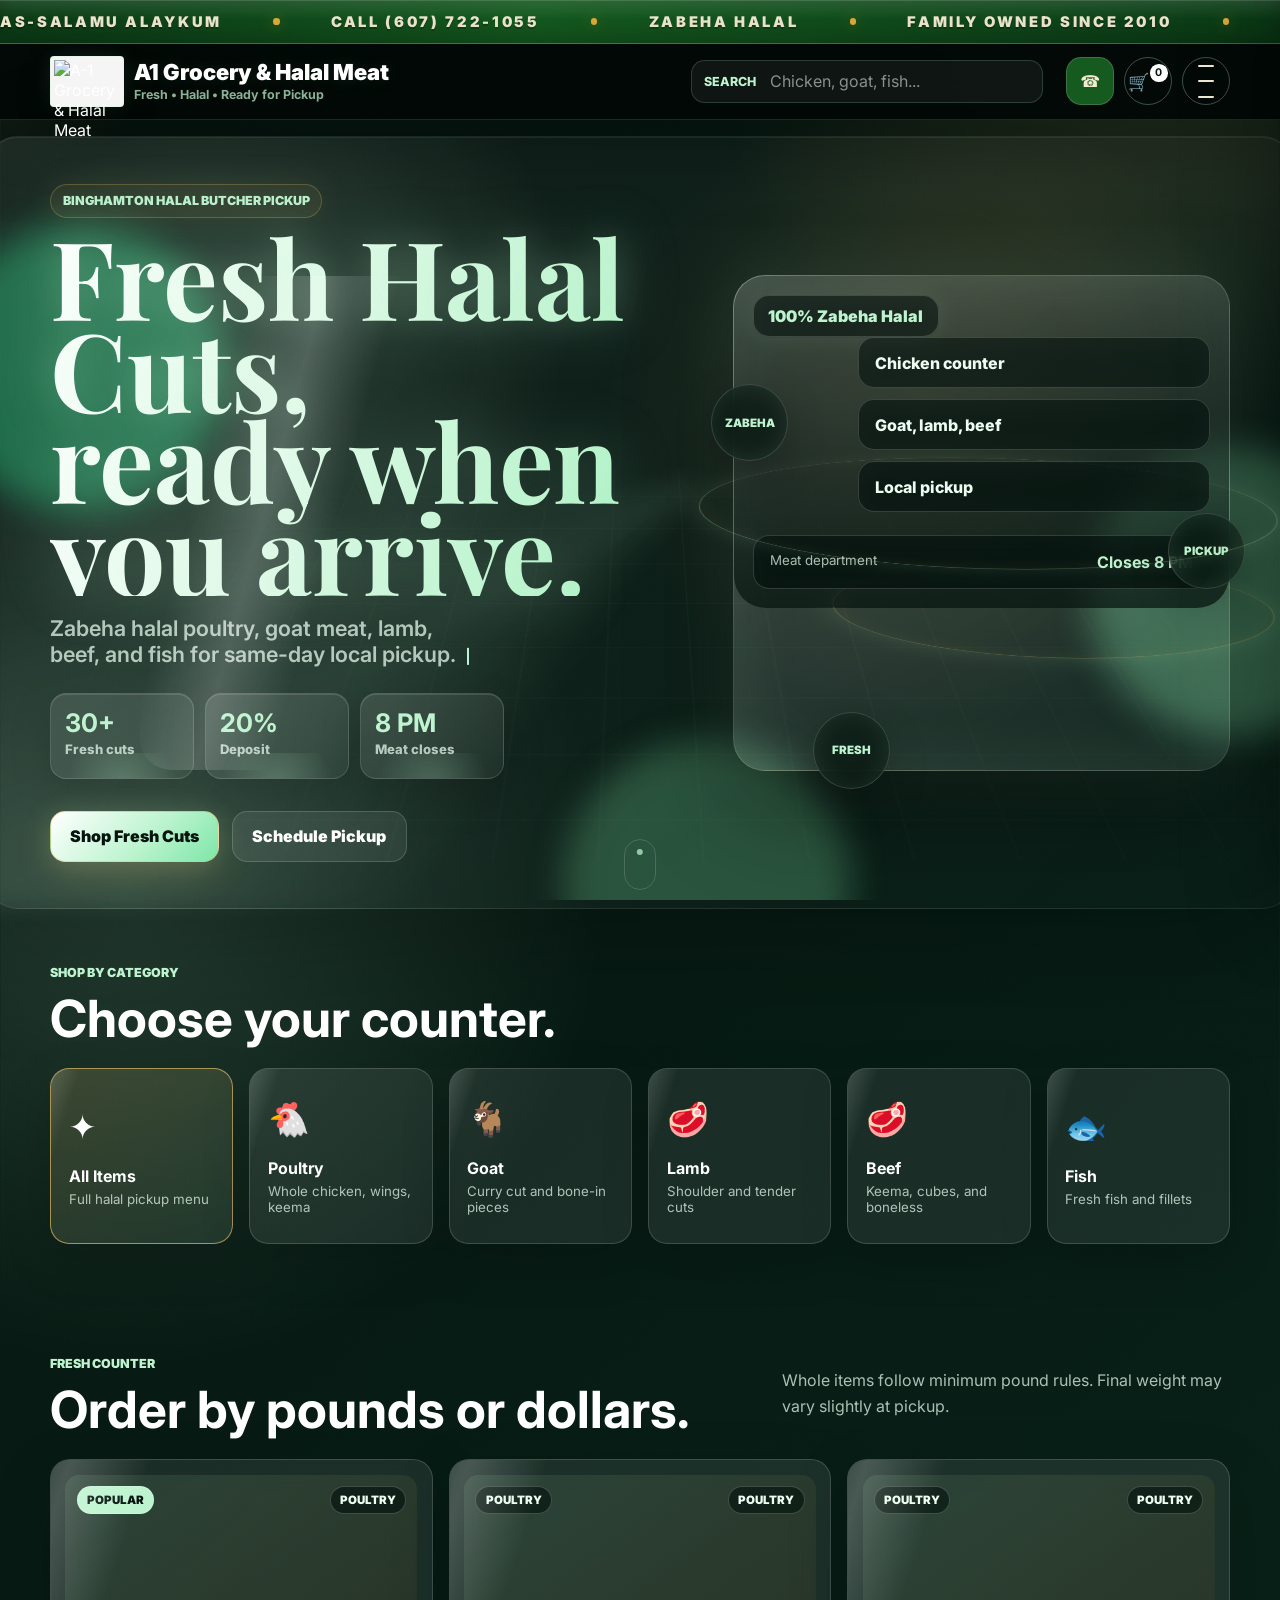
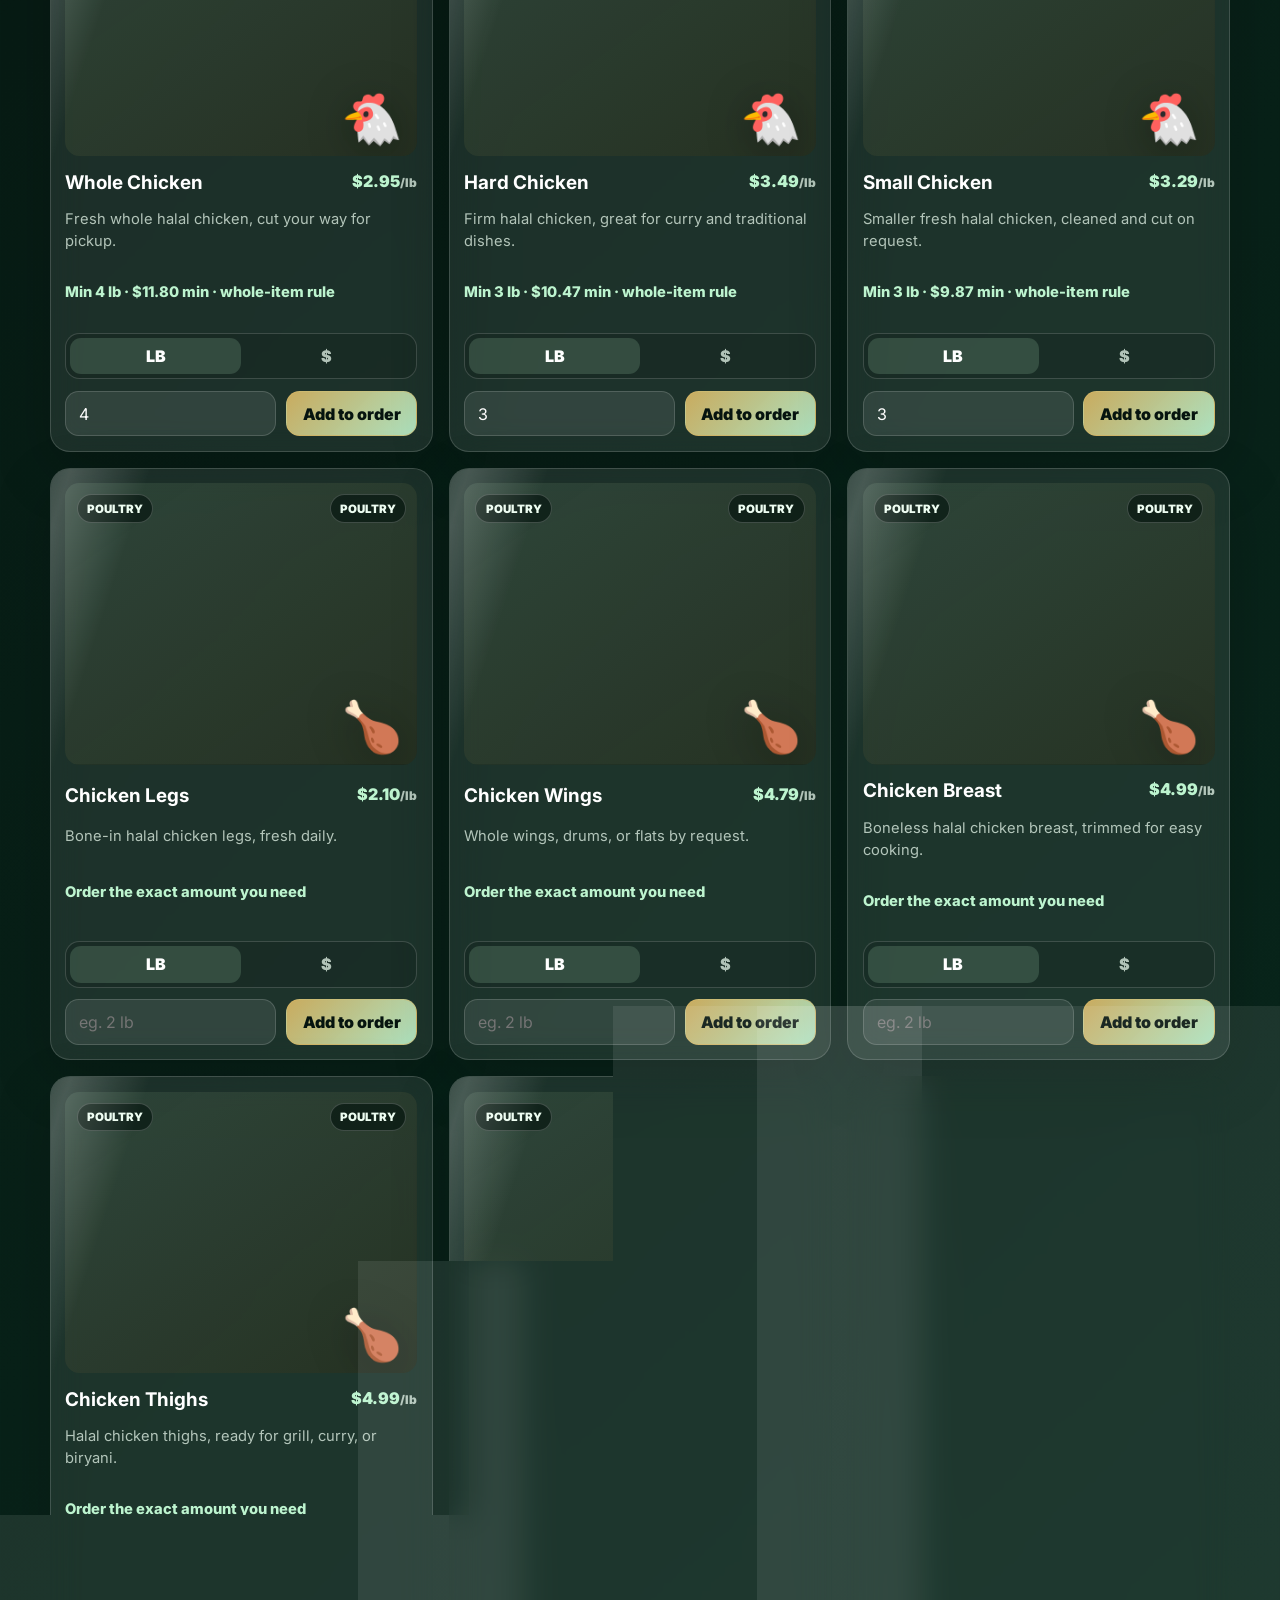
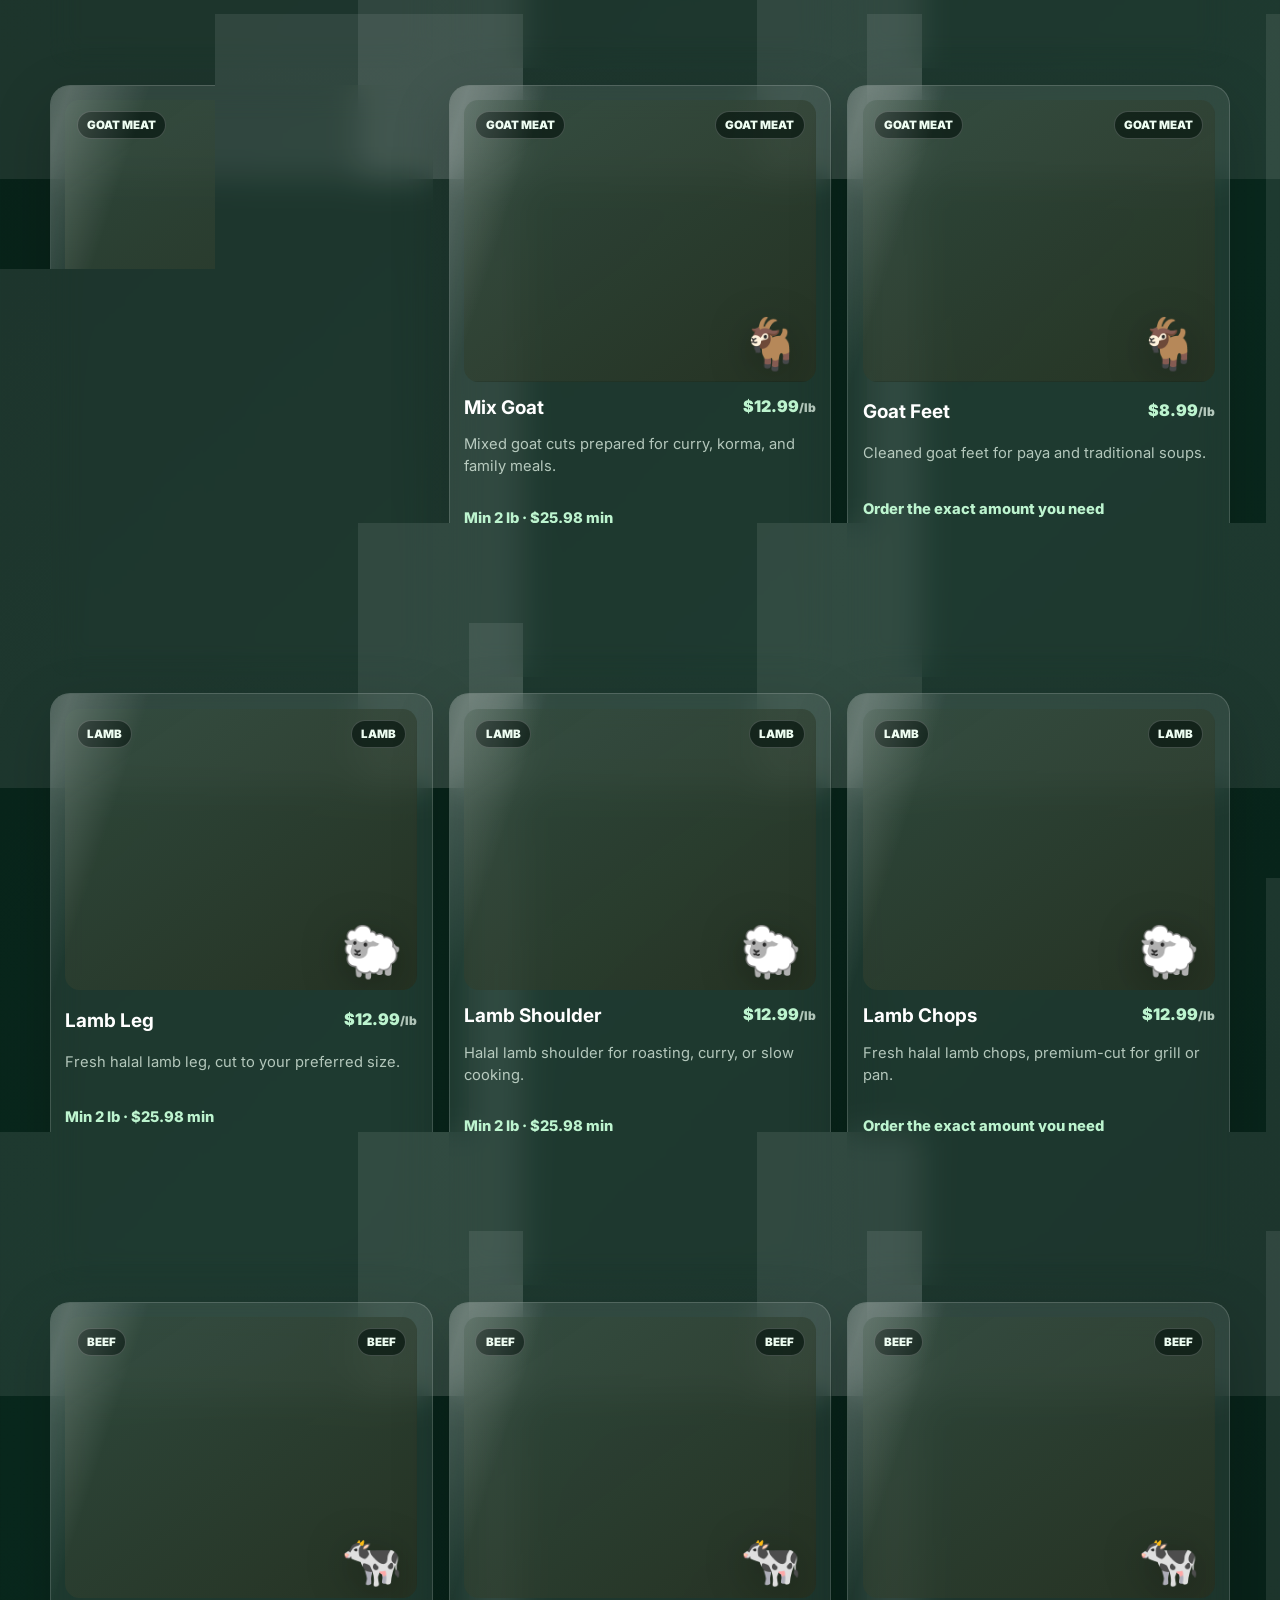
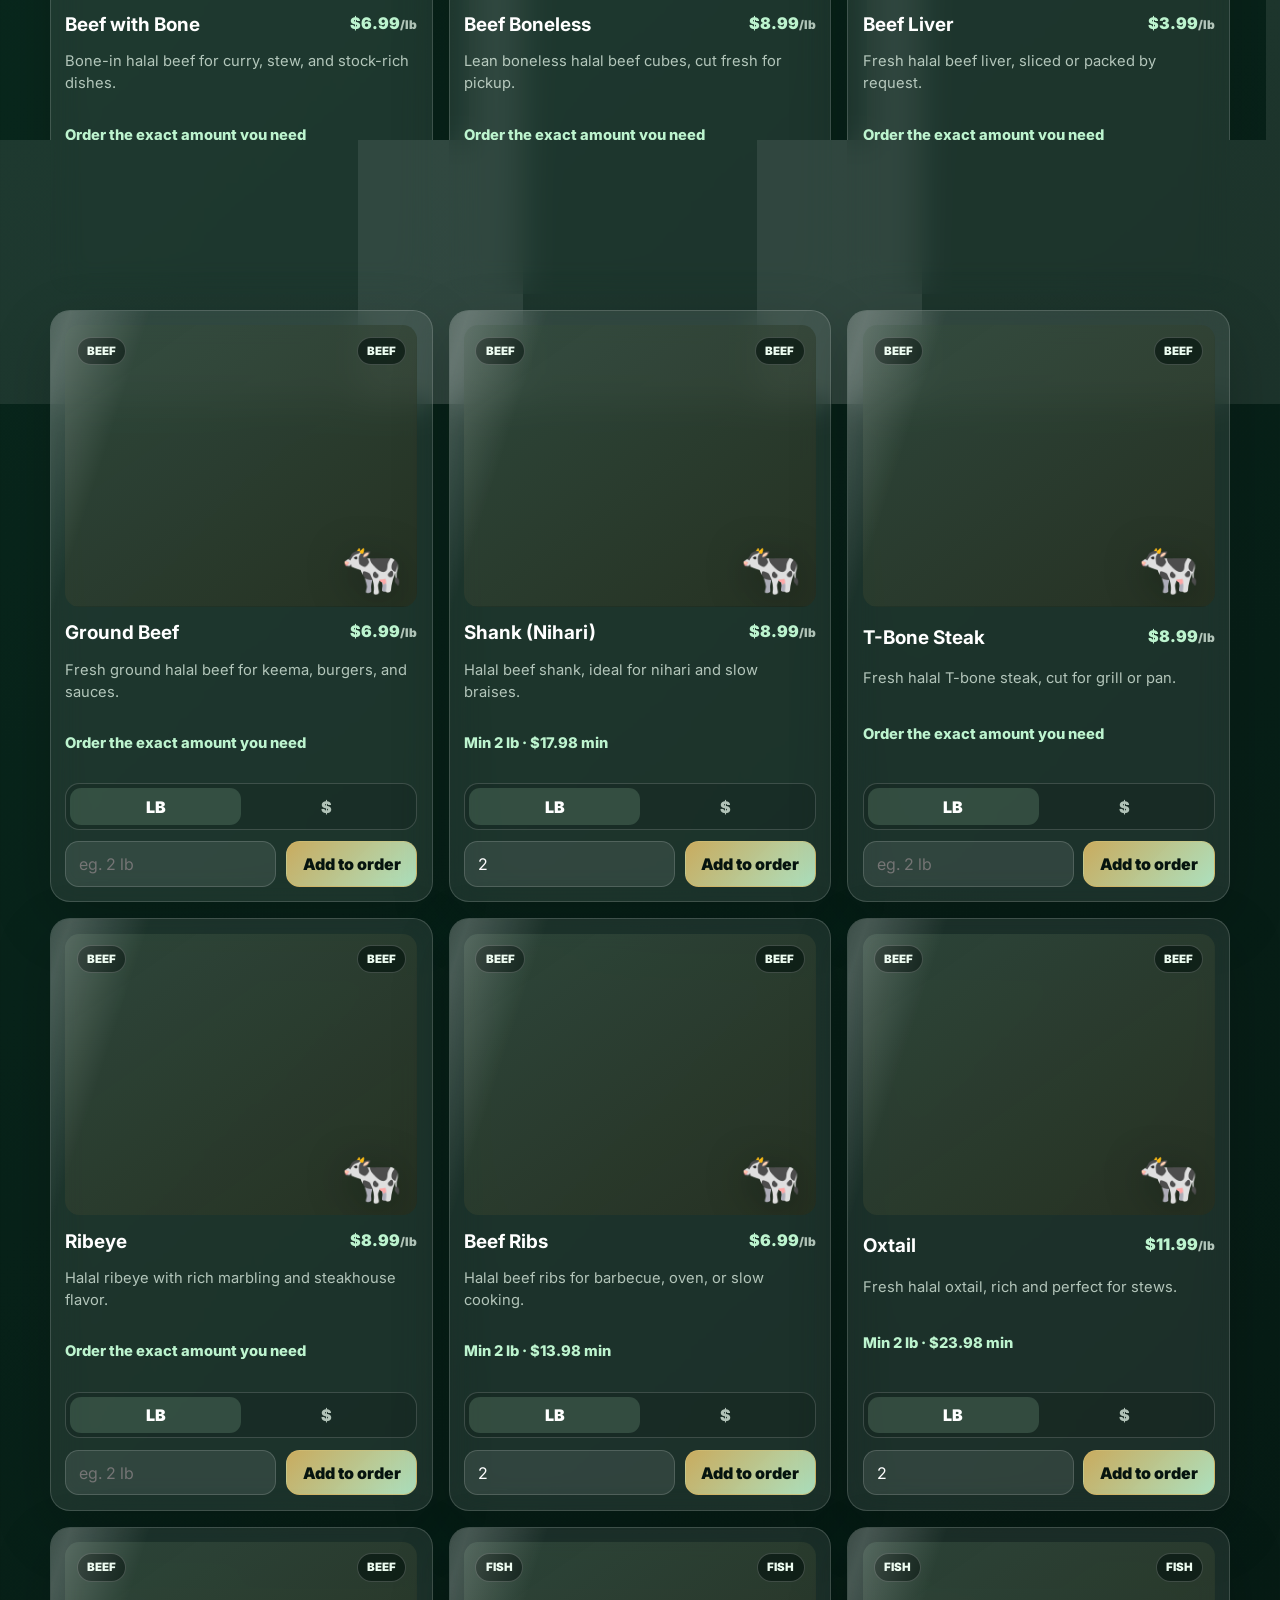
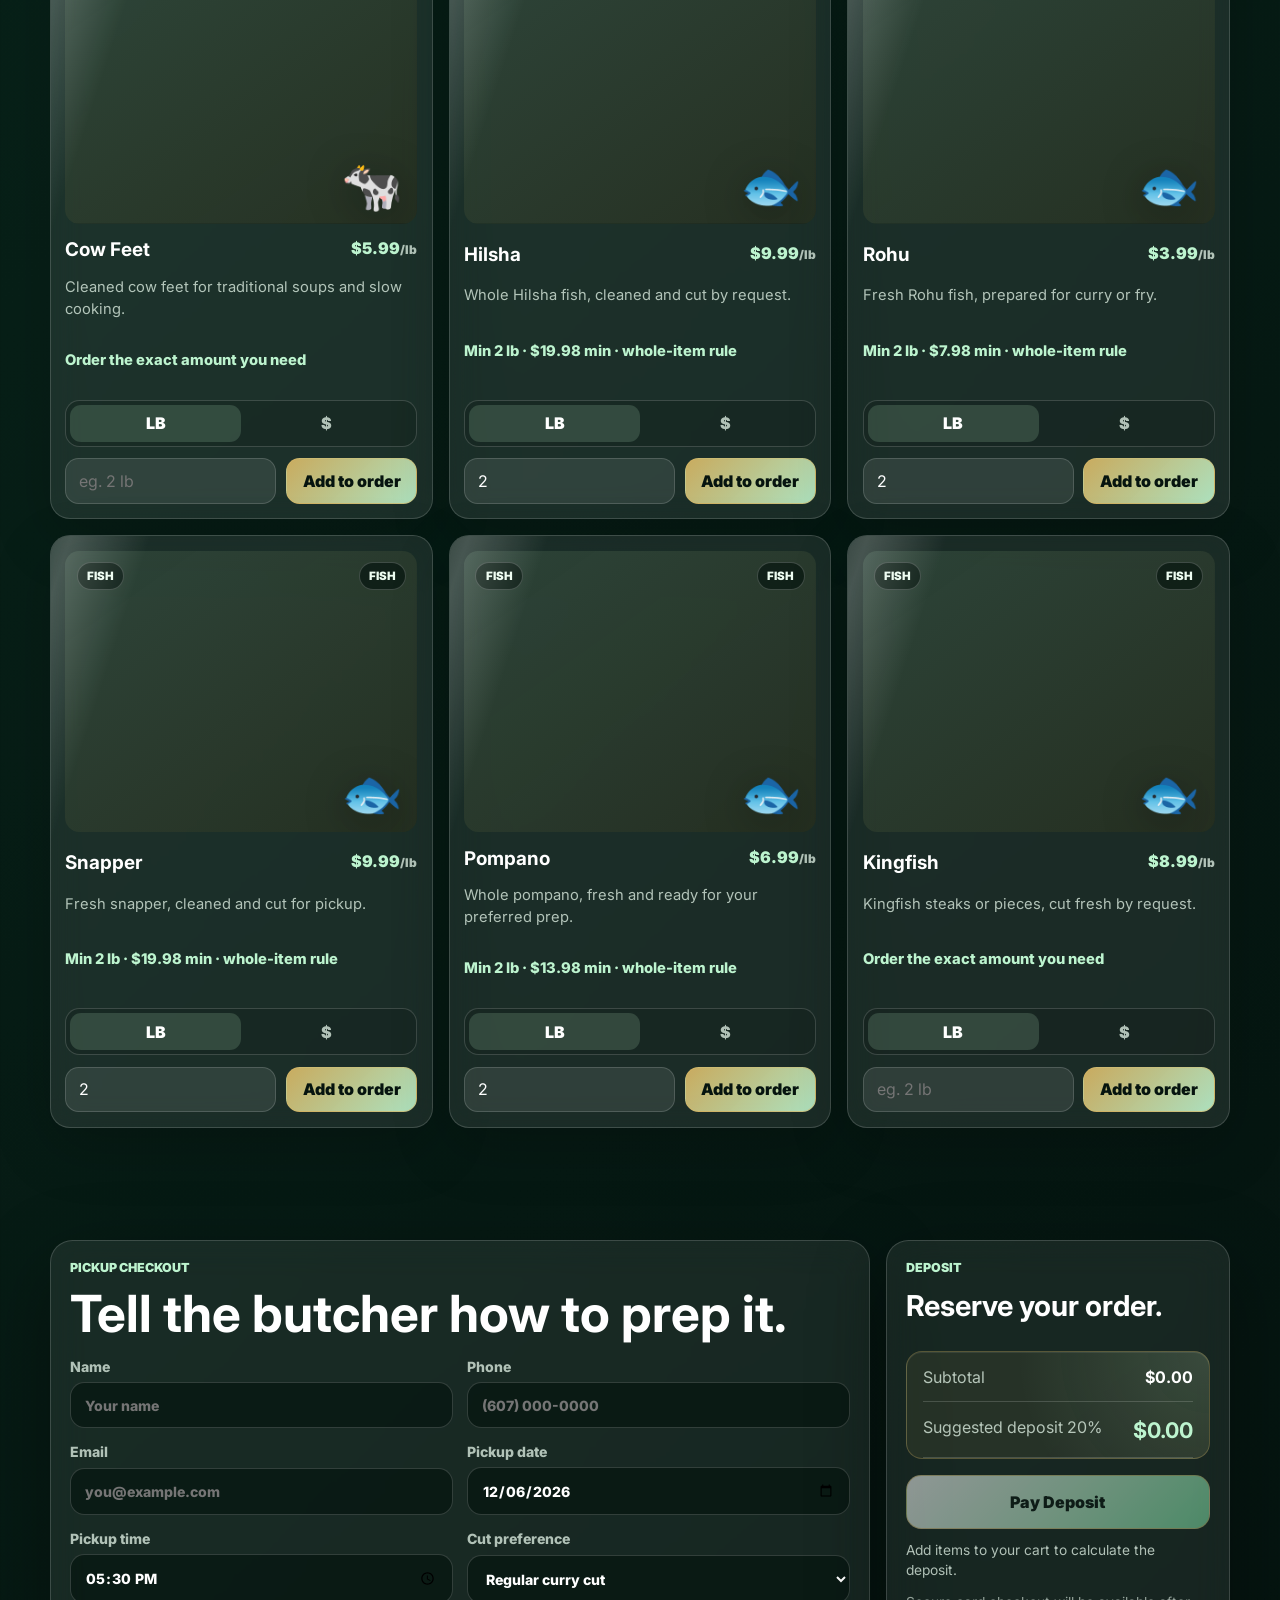
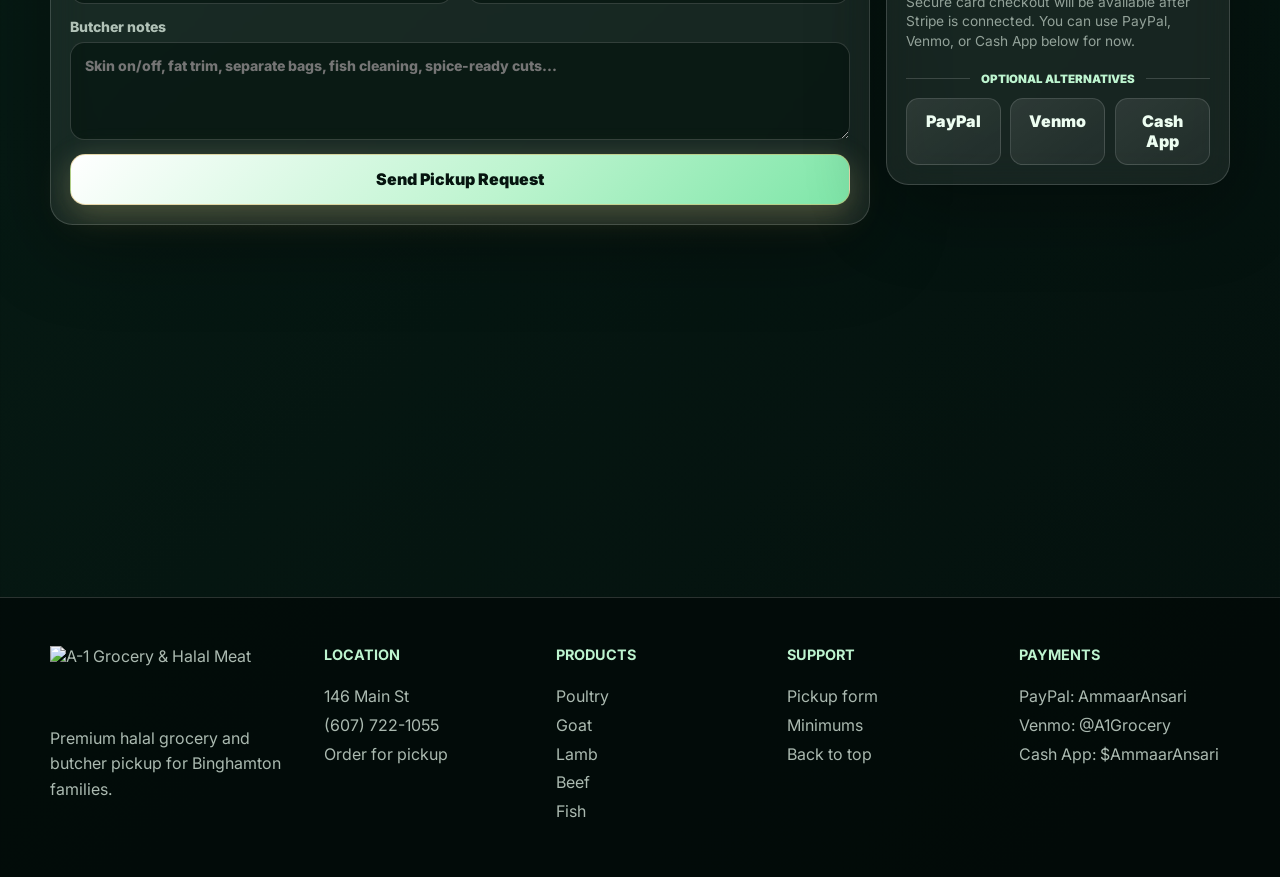
==== index.html @ 25a8d649 "Add files via upload" ====
<!DOCTYPE html>
<html lang="en">
<head>
  <meta charset="UTF-8">
  <meta name="viewport" content="width=device-width, initial-scale=1.0">
  <title>A1 Grocery & Halal Meat | Halal Meat & Grocery Pickup in Binghamton, NY</title>
  <meta name="description" content="Order halal chicken, goat, lamb, beef, and fish by pound or dollar amount for local pickup at A1 Grocery & Halal Meat in Binghamton, NY.">
  <meta name="keywords" content="A1 Grocery, A1 Halal Meat, halal meat Binghamton, halal grocery Binghamton, zabeha halal, halal chicken, goat meat, lamb, beef, fish pickup, 146 Main St Binghamton">
  <meta name="author" content="A1 Grocery & Halal Meat">
  <meta name="theme-color" content="#06140f">
  <meta property="og:type" content="website">
  <meta property="og:title" content="A1 Grocery & Halal Meat">
  <meta property="og:description" content="Fresh Zabeha halal poultry, goat, lamb, beef, and fish for local pickup in Binghamton, NY.">
  <meta property="og:image" content="images/a1-logo.svg">
  <meta property="og:locale" content="en_US">
  <meta name="twitter:card" content="summary_large_image">
  <meta name="twitter:title" content="A1 Grocery & Halal Meat">
  <meta name="twitter:description" content="Order fresh halal meat and grocery items for pickup in Binghamton, NY.">
  <link rel="icon" href="images/a1-logo.svg" type="image/svg+xml">
  <link rel="preconnect" href="https://fonts.googleapis.com">
  <link rel="preconnect" href="https://fonts.gstatic.com" crossorigin>
  <link href="https://fonts.googleapis.com/css2?family=Inter:wght@400;500;600;700;800;900&family=Playfair+Display:wght@700;800;900&display=swap" rel="stylesheet">
  <link rel="stylesheet" href="style.css">
  <script type="application/ld+json">
    {
      "@context": "https://schema.org",
      "@type": "GroceryStore",
      "name": "A1 Grocery & Halal Meat",
      "description": "Halal grocery and meat store offering poultry, goat, lamb, beef, and fish for local pickup.",
      "telephone": "+1-607-722-1055",
      "address": {
        "@type": "PostalAddress",
        "streetAddress": "146 Main St",
        "addressLocality": "Binghamton",
        "addressRegion": "NY",
        "postalCode": "13905",
        "addressCountry": "US"
      },
      "openingHours": "Mo-Su 11:00-21:00",
      "paymentAccepted": "Cash, PayPal, Venmo, Cash App",
      "servesCuisine": "Halal"
    }
  </script>
</head>
<body>
  <div class="cursor-glow" aria-hidden="true"></div>
  <div class="spark-field" aria-hidden="true"></div>
  <div class="ambient" aria-hidden="true">
    <span class="orb orb-one"></span>
    <span class="orb orb-two"></span>
    <span class="orb orb-three"></span>
  </div>

  <div class="top-bars">
    <div class="top-marquee">
      <div class="top-track">
        <span class="top-strip">As-salamu alaykum</span>
        <span class="top-dot" aria-hidden="true"></span>
        <a class="top-strip" href="tel:+16077221055">Call (607) 722-1055</a>
        <span class="top-dot" aria-hidden="true"></span>
        <span class="top-strip top-strip-gold">Zabeha Halal</span>
        <span class="top-dot" aria-hidden="true"></span>
        <span class="top-strip">Family Owned Since 2010</span>
        <span class="top-dot" aria-hidden="true"></span>
      </div>
      <div class="top-track" aria-hidden="true">
        <span class="top-strip">As-salamu alaykum</span>
        <span class="top-dot"></span>
        <span class="top-strip">Call (607) 722-1055</span>
        <span class="top-dot"></span>
        <span class="top-strip top-strip-gold">Zabeha Halal</span>
        <span class="top-dot"></span>
        <span class="top-strip">Family Owned Since 2010</span>
        <span class="top-dot"></span>
      </div>
    </div>
  </div>

  <header class="site-header">
    <a class="brand magnetic" href="#top" aria-label="A1 Grocery & Halal Meat home">
      <span class="brand-thumb">
        <img class="brand-logo" src="images/a1-logo.svg" alt="A-1 Grocery & Halal Meat">
      </span>
      <span class="brand-text">
        <strong>A1 Grocery &amp; Halal Meat</strong>
        <small>Fresh • Halal • Ready for Pickup</small>
      </span>
    </a>

    <label class="search-wrap" aria-label="Search products">
      <span>Search</span>
      <input id="searchInput" type="search" placeholder="Chicken, goat, fish...">
    </label>

    <div class="header-actions">
    <a class="phone magnetic" href="tel:+16077221055" aria-label="Call A1 Grocery & Halal Meat">
      <span>☎</span>
    </a>
    <button class="cart-toggle magnetic" type="button" data-open-cart>
      <span class="cart-icon">🛒</span>
      <strong id="cartCount">0</strong>
    </button>
    <a class="menu-toggle magnetic" href="#categories" aria-label="Open menu categories">
      <span></span>
      <span></span>
      <span></span>
    </a>
    </div>
  </header>

  <main id="top">
    <section class="hero reveal hero-stage" data-hero-stage>
      <div class="hero-grid-lines" aria-hidden="true"></div>
      <div class="hero-copy" data-depth="0.45">
        <p class="eyebrow hero-eyebrow">Binghamton halal butcher pickup</p>
        <h1><span>Fresh Halal Cuts,</span> ready when you arrive.</h1>
        <p class="typing-line"><span id="typingText"></span><span class="typing-caret"></span></p>
        <div class="hero-stats" aria-label="Store highlights">
          <div><strong>30+</strong><span>Fresh cuts</span></div>
          <div><strong>20%</strong><span>Deposit</span></div>
          <div><strong>8 PM</strong><span>Meat closes</span></div>
        </div>
        <div class="hero-actions">
          <a class="primary-btn magnetic ripple" href="#products">Shop Fresh Cuts</a>
          <a class="ghost-btn magnetic ripple" href="#pickup">Schedule Pickup</a>
        </div>
      </div>
      <div class="hero-visual tilt-card" data-tilt data-depth="-0.35">
        <div class="holo-ring ring-one" aria-hidden="true"></div>
        <div class="holo-ring ring-two" aria-hidden="true"></div>
        <div class="hero-orbit hero-orbit-one" aria-hidden="true">Zabeha</div>
        <div class="hero-orbit hero-orbit-two" aria-hidden="true">Pickup</div>
        <div class="hero-orbit hero-orbit-three" aria-hidden="true">Fresh</div>
        <div class="hero-glass">
          <span class="halal-badge">100% Zabeha Halal</span>
          <div class="cut-stack">
            <span>Chicken counter</span>
            <span>Goat, lamb, beef</span>
            <span>Local pickup</span>
          </div>
          <div class="hero-meter">
            <small>Meat department</small>
            <strong>Closes 8 PM</strong>
          </div>
        </div>
      </div>
      <div class="hero-scroll-cue" aria-hidden="true"><span></span></div>
    </section>

    <section class="section reveal" id="categories">
      <div class="section-heading">
        <p class="eyebrow">Shop by category</p>
        <h2>Choose your counter.</h2>
      </div>
      <div class="category-grid">
        <button class="category-card active tilt-card ripple" type="button" data-category="all" data-tilt>
          <span>✦</span><strong>All Items</strong><small>Full halal pickup menu</small>
        </button>
        <button class="category-card tilt-card ripple" type="button" data-category="poultry" data-tilt>
          <span>🐔</span><strong>Poultry</strong><small>Whole chicken, wings, keema</small>
        </button>
        <button class="category-card tilt-card ripple" type="button" data-category="goat" data-tilt>
          <span>🐐</span><strong>Goat</strong><small>Curry cut and bone-in pieces</small>
        </button>
        <button class="category-card tilt-card ripple" type="button" data-category="lamb" data-tilt>
          <span>🥩</span><strong>Lamb</strong><small>Shoulder and tender cuts</small>
        </button>
        <button class="category-card tilt-card ripple" type="button" data-category="beef" data-tilt>
          <span>🥩</span><strong>Beef</strong><small>Keema, cubes, and boneless</small>
        </button>
        <button class="category-card tilt-card ripple" type="button" data-category="fish" data-tilt>
          <span>🐟</span><strong>Fish</strong><small>Fresh fish and fillets</small>
        </button>
      </div>
    </section>

    <section class="section reveal" id="products">
      <div class="section-heading split">
        <div>
          <p class="eyebrow">Fresh counter</p>
          <h2>Order by pounds or dollars.</h2>
        </div>
        <p class="section-note">Whole items follow minimum pound rules. Final weight may vary slightly at pickup.</p>
      </div>
      <div class="product-grid" id="productGrid"></div>
    </section>

    <section class="checkout-section reveal" id="pickup">
      <div class="checkout-panel">
        <div class="section-heading">
          <p class="eyebrow">Pickup checkout</p>
          <h2>Tell the butcher how to prep it.</h2>
        </div>
        <form class="pickup-form" id="pickupForm">
          <label>Name<input name="name" autocomplete="name" required placeholder="Your name"></label>
          <label>Phone<input name="phone" type="tel" autocomplete="tel" required placeholder="(607) 000-0000"></label>
          <label>Email<input name="email" type="email" autocomplete="email" placeholder="you@example.com"></label>
          <label>Pickup date<input name="date" type="date" required></label>
          <label>Pickup time<input name="time" type="time" min="11:00" max="20:00" required></label>
          <label>Cut preference
            <select name="cut">
              <option>Regular curry cut</option>
              <option>Small pieces</option>
              <option>Large pieces</option>
              <option>Boneless where possible</option>
              <option>Whole / no cut</option>
            </select>
          </label>
          <label class="wide">Butcher notes<textarea name="notes" rows="4" placeholder="Skin on/off, fat trim, separate bags, fish cleaning, spice-ready cuts..."></textarea></label>
          <button class="primary-btn magnetic ripple wide" type="submit">Send Pickup Request</button>
        </form>
      </div>

      <aside class="summary-panel tilt-card" data-tilt>
        <p class="eyebrow">Deposit</p>
        <h3>Reserve your order.</h3>
        <div class="deposit-card">
          <div class="summary-line"><span>Subtotal</span><strong id="summarySubtotal">$0.00</strong></div>
          <div class="summary-line deposit-total"><span>Suggested deposit 20%</span><strong id="summaryDeposit">$0.00</strong></div>
        </div>
        <button class="stripe-btn magnetic ripple" type="button" id="payDepositBtn" disabled>
          <span class="stripe-btn-text">Pay Deposit</span>
          <span class="stripe-spinner" aria-hidden="true"></span>
        </button>
        <p class="payment-status" id="paymentStatus" role="status" aria-live="polite">Add items to your cart to calculate the deposit.</p>
        <p class="stripe-note">Secure card checkout will be available after Stripe is connected. You can use PayPal, Venmo, or Cash App below for now.</p>
        <div class="payment-divider"><span>Optional alternatives</span></div>
        <div class="payment-links">
          <a class="ripple" href="#" target="_blank" rel="noopener" data-payment-link="paypal" aria-label="PayPal backup payment">PayPal</a>
          <a class="ripple" href="#" target="_blank" rel="noopener" data-payment-link="venmo" aria-label="Venmo backup payment">Venmo</a>
          <a class="ripple" href="#" target="_blank" rel="noopener" data-payment-link="cashapp" aria-label="Cash App backup payment">Cash App</a>
        </div>
      </aside>
    </section>

    <section class="store-info reveal">
      <div>
        <p class="eyebrow">Store info</p>
        <h2>146 Main St, Binghamton, NY 13905</h2>
      </div>
      <div class="info-grid">
        <div><span>Phone</span><strong>(607) 722-1055</strong></div>
        <div><span>Hours</span><strong>11 AM - 9 PM</strong></div>
        <div><span>Meat Department</span><strong>Closes at 8 PM</strong></div>
      </div>
    </section>
  </main>

  <footer class="site-footer">
    <div>
      <a class="brand" href="#top">
        <img class="footer-logo" src="images/a1-logo.svg" alt="A-1 Grocery & Halal Meat">
      </a>
      <p>Premium halal grocery and butcher pickup for Binghamton families.</p>
    </div>
    <nav>
      <h3>Location</h3>
      <a href="#pickup">146 Main St</a>
      <a href="tel:+16077221055">(607) 722-1055</a>
      <a href="#products">Order for pickup</a>
    </nav>
    <nav>
      <h3>Products</h3>
      <a href="#products" data-footer-category="poultry">Poultry</a>
      <a href="#products" data-footer-category="goat">Goat</a>
      <a href="#products" data-footer-category="lamb">Lamb</a>
      <a href="#products" data-footer-category="beef">Beef</a>
      <a href="#products" data-footer-category="fish">Fish</a>
    </nav>
    <nav>
      <h3>Support</h3>
      <a href="#pickup">Pickup form</a>
      <a href="#products">Minimums</a>
      <a href="#top">Back to top</a>
    </nav>
    <nav>
      <h3>Payments</h3>
      <a href="#" target="_blank" rel="noopener" data-payment-link="paypal" data-payment-label>PayPal</a>
      <a href="#" target="_blank" rel="noopener" data-payment-link="venmo" data-payment-label>Venmo</a>
      <a href="#" target="_blank" rel="noopener" data-payment-link="cashapp" data-payment-label>Cash App</a>
    </nav>
  </footer>

  <div class="cart-overlay" data-close-cart></div>
  <aside class="cart-drawer" aria-label="Shopping cart" aria-hidden="true">
    <div class="cart-head">
      <div>
        <p class="eyebrow">Pickup cart</p>
        <h2>Your halal order</h2>
      </div>
      <button class="icon-btn ripple" type="button" data-close-cart aria-label="Close cart">×</button>
    </div>
    <div class="cart-items" id="cartItems"></div>
    <div class="cart-foot">
      <div class="summary-line"><span>Subtotal</span><strong id="cartSubtotal">$0.00</strong></div>
      <div class="summary-line"><span>Deposit 20%</span><strong id="cartDeposit">$0.00</strong></div>
      <a class="primary-btn magnetic ripple" href="#pickup" data-close-cart>Checkout pickup</a>
    </div>
  </aside>

  <div class="toast" id="toast" role="status" aria-live="polite"></div>

  <script src="https://js.stripe.com/v3/"></script>
  <script src="script.js"></script>
</body>
</html>
---- style.css ----
:root {
  --ink: #06140f;
  --deep: #08231a;
  --green: #0f5d3f;
  --mint: #bdf4cf;
  --soft: #edfdf1;
  --gold: #bdf4cf;
  --white: #ffffff;
  --muted: rgba(237, 253, 241, 0.72);
  --glass: rgba(255, 255, 255, 0.095);
  --line: rgba(255, 255, 255, 0.16);
  --shadow: 0 24px 80px rgba(0, 0, 0, 0.32);
}

* {
  box-sizing: border-box;
}

html {
  scroll-behavior: smooth;
}

body {
  margin: 0;
  min-height: 100vh;
  background:
    radial-gradient(circle at 10% 10%, rgba(189, 244, 207, 0.17), transparent 30rem),
    radial-gradient(circle at 90% 0%, rgba(217, 183, 101, 0.16), transparent 28rem),
    linear-gradient(135deg, #06140f 0%, #09281d 46%, #04100d 100%);
  color: var(--white);
  font-family: Inter, system-ui, -apple-system, BlinkMacSystemFont, "Segoe UI", sans-serif;
  letter-spacing: 0;
  overflow-x: hidden;
}

body.cart-open {
  overflow: hidden;
}

a {
  color: inherit;
  text-decoration: none;
}

button,
input,
select,
textarea {
  font: inherit;
}

button {
  cursor: pointer;
}

.cursor-glow {
  position: fixed;
  left: 0;
  top: 0;
  width: 24rem;
  height: 24rem;
  border-radius: 50%;
  background: radial-gradient(circle, rgba(189, 244, 207, 0.17), rgba(217, 183, 101, 0.07), transparent 68%);
  pointer-events: none;
  transform: translate3d(-50%, -50%, 0);
  transition: opacity 180ms ease;
  z-index: 1;
  mix-blend-mode: screen;
}

.ambient {
  position: fixed;
  inset: 0;
  pointer-events: none;
  overflow: hidden;
  z-index: 0;
}

.orb {
  position: absolute;
  width: 18rem;
  height: 18rem;
  border-radius: 50%;
  filter: blur(18px);
  opacity: 0.34;
  animation: floatOrb 12s ease-in-out infinite alternate;
}

.orb-one {
  left: -4rem;
  top: 14rem;
  background: #1fed91;
}

.orb-two {
  right: -6rem;
  top: 28rem;
  background: #7ee6a8;
  animation-delay: -5s;
}

.orb-three {
  left: 44%;
  bottom: -8rem;
  background: #62b883;
  animation-delay: -9s;
}

@keyframes floatOrb {
  from { transform: translate3d(0, 0, 0) scale(1); }
  to { transform: translate3d(2rem, -3rem, 0) scale(1.16); }
}

.top-bars,
.site-header,
main,
.site-footer,
.cart-drawer,
.toast {
  position: relative;
  z-index: 2;
}

.top-bars {
  position: relative;
  display: block;
  gap: clamp(0.75rem, 4vw, 4rem);
  min-height: 2.7rem;
  padding: 0;
  border-bottom: 1px solid rgba(189, 244, 207, 0.16);
  background:
    linear-gradient(180deg, rgba(255, 255, 255, 0.11), transparent 45%),
    linear-gradient(90deg, #0c3d17, #155b20 42%, #0c3d17);
  color: #f3ead2;
  font-size: clamp(0.68rem, 1.2vw, 0.92rem);
  font-weight: 900;
  text-transform: uppercase;
  letter-spacing: 0.18em;
  overflow: hidden;
  box-shadow: inset 0 1px 0 rgba(255, 255, 255, 0.13), inset 0 -10px 20px rgba(0, 0, 0, 0.15);
}

.top-bars::before {
  content: "";
  position: absolute;
  inset: 0;
  background: linear-gradient(100deg, transparent 0 35%, rgba(255, 255, 255, 0.16), transparent 60% 100%);
  transform: translateX(-100%);
  animation: topShine 5s ease-in-out infinite;
  pointer-events: none;
}

.top-marquee {
  display: flex;
  width: max-content;
  min-height: inherit;
  transform-style: preserve-3d;
  animation: topMarquee 24s linear infinite;
}

.top-track {
  display: flex;
  align-items: center;
  gap: clamp(0.75rem, 4vw, 4rem);
  padding-right: clamp(0.75rem, 4vw, 4rem);
  white-space: nowrap;
}

@keyframes topMarquee {
  from { transform: translate3d(0, 0, 0) rotateX(0deg); }
  to { transform: translate3d(-50%, 0, 0) rotateX(0deg); }
}

@keyframes topShine {
  45%, 100% { transform: translateX(100%); }
}

.top-strip {
  padding: 0.55rem 0;
  text-align: center;
  background: transparent;
  color: inherit;
  white-space: nowrap;
  text-shadow: 0 2px 0 rgba(0, 0, 0, 0.22), 0 0 14px rgba(189, 244, 207, 0.08);
}

.top-strip-gold {
  background: transparent;
  color: #f3ead2;
}

.top-dot {
  width: 0.42rem;
  height: 0.42rem;
  flex: 0 0 auto;
  border-radius: 50%;
  background: #e2ad37;
  box-shadow: 0 0 16px rgba(226, 173, 55, 0.42);
}

.site-header {
  position: sticky;
  top: 0;
  display: grid;
  grid-template-columns: auto minmax(15rem, 1fr) auto;
  gap: clamp(0.75rem, 2.2vw, 1.45rem);
  align-items: center;
  width: 100%;
  margin: 0;
  padding: 0.75rem max(1rem, calc((100vw - 1180px) / 2));
  border: 0;
  border-bottom: 1px solid rgba(189, 244, 207, 0.14);
  border-radius: 0;
  background: rgba(2, 8, 6, 0.95);
  box-shadow: 0 24px 80px rgba(0, 0, 0, 0.28);
  backdrop-filter: blur(18px);
  z-index: 20;
}

.brand {
  display: inline-flex;
  align-items: center;
  gap: 0.62rem;
  min-width: max-content;
}

.brand-thumb {
  display: grid;
  place-items: center;
  width: 4.6rem;
  height: 3.15rem;
  padding: 0.16rem;
  border: 1px solid rgba(189, 244, 207, 0.32);
  border-radius: 0.25rem;
  background: rgba(255, 255, 255, 0.96);
  box-shadow: 0 14px 34px rgba(0, 0, 0, 0.24), 0 0 20px rgba(189, 244, 207, 0.1);
}

.brand-logo {
  display: block;
  width: 100%;
  height: 100%;
  object-fit: contain;
}

.brand strong,
.brand small {
  display: block;
  line-height: 1.08;
}

.brand strong {
  color: var(--white);
  font-size: clamp(1.05rem, 1.75vw, 1.38rem);
  font-weight: 900;
  text-shadow: 0 0 18px rgba(189, 244, 207, 0.12);
}

.brand small {
  margin-top: 0.16rem;
  color: rgba(189, 244, 207, 0.72);
  font-size: 0.78rem;
  font-weight: 700;
}

.search-wrap {
  display: flex;
  align-items: center;
  gap: 0.75rem;
  justify-self: end;
  width: min(22rem, 100%);
  padding: 0.58rem 0.78rem;
  border: 1px solid rgba(189, 244, 207, 0.18);
  border-radius: 0.85rem;
  background: rgba(255, 255, 255, 0.055);
}

.search-wrap span {
  color: var(--gold);
  font-size: 0.78rem;
  font-weight: 800;
  text-transform: uppercase;
}

.search-wrap input {
  width: 100%;
  min-width: 0;
  border: 0;
  outline: 0;
  background: transparent;
  color: var(--white);
}

.search-wrap input::placeholder {
  color: rgba(255, 255, 255, 0.52);
}

.phone,
.cart-toggle,
.menu-toggle,
.primary-btn,
.ghost-btn,
.icon-btn {
  border: 1px solid var(--line);
  border-radius: 0.95rem;
  transition: transform 180ms ease, border-color 180ms ease, box-shadow 180ms ease, background 180ms ease;
}

.phone {
  display: grid;
  place-items: center;
  width: 3rem;
  height: 3rem;
  padding: 0;
  color: #f3ead2;
  font-weight: 800;
  background: #155b20;
}

.phone span {
  font-size: 1rem;
}

.cart-toggle {
  display: inline-flex;
  align-items: center;
  justify-content: center;
  gap: 0.2rem;
  width: 3rem;
  height: 3rem;
  padding: 0;
  border-radius: 50%;
  color: #f3ead2;
  background: transparent;
  border-color: rgba(189, 244, 207, 0.3);
}

.cart-icon {
  font-size: 1.08rem;
}

.cart-toggle strong {
  display: grid;
  place-items: center;
  width: 1.1rem;
  height: 1.1rem;
  margin-left: -0.22rem;
  margin-top: -1.05rem;
  border-radius: 50%;
  background: #ffffff;
  color: var(--ink);
  font-size: 0.66rem;
}

.menu-toggle {
  display: grid;
  place-items: center;
  width: 3rem;
  height: 3rem;
  border-radius: 50%;
  background: transparent;
  border-color: rgba(189, 244, 207, 0.3);
}

.menu-toggle span {
  display: block;
  width: 1rem;
  height: 0.12rem;
  border-radius: 999px;
  background: #f3ead2;
}

.header-actions {
  display: flex;
  justify-content: flex-end;
  align-items: center;
  gap: 0.62rem;
}

.cart-toggle.pulse strong {
  animation: cartPulse 420ms ease;
}

@keyframes cartPulse {
  50% { transform: scale(1.22); box-shadow: 0 0 0 8px rgba(217, 183, 101, 0.16); }
}

main {
  width: min(1180px, calc(100% - 2rem));
  margin: 0 auto;
}

.hero {
  position: relative;
  min-height: calc(100vh - 8rem);
  display: grid;
  grid-template-columns: minmax(0, 1.02fr) minmax(20rem, 0.78fr);
  gap: 2rem;
  align-items: center;
  padding: 4rem 0 3rem;
  perspective: 1200px;
  isolation: isolate;
  --hero-x: 0;
  --hero-y: 0;
}

.hero-copy {
  transform: translate3d(calc(var(--hero-x) * -0.45px), calc(var(--hero-y) * -0.35px), 0);
  transition: transform 160ms ease-out;
  will-change: transform;
}

.hero-stage::before {
  content: "";
  position: absolute;
  inset: 1rem -5vw 0;
  border-radius: 2rem;
  background:
    radial-gradient(circle at 18% 24%, rgba(189, 244, 207, 0.18), transparent 22rem),
    radial-gradient(circle at 72% 34%, rgba(217, 183, 101, 0.15), transparent 20rem),
    linear-gradient(135deg, rgba(255, 255, 255, 0.055), rgba(255, 255, 255, 0.01));
  border: 1px solid rgba(255, 255, 255, 0.08);
  box-shadow: inset 0 1px 0 rgba(255, 255, 255, 0.08), 0 40px 120px rgba(0, 0, 0, 0.22);
  z-index: -2;
}

.hero-stage::after {
  content: "";
  position: absolute;
  inset: 0 -8vw;
  background:
    conic-gradient(from 90deg at 55% 45%, transparent 0 34%, rgba(189, 244, 207, 0.13), transparent 50% 100%);
  filter: blur(10px);
  opacity: 0.8;
  animation: heroAura 12s linear infinite;
  z-index: -3;
}

.hero-grid-lines {
  position: absolute;
  inset: 8rem -8vw 2rem;
  z-index: -1;
  opacity: 0.26;
  background-image:
    linear-gradient(rgba(189, 244, 207, 0.15) 1px, transparent 1px),
    linear-gradient(90deg, rgba(189, 244, 207, 0.14) 1px, transparent 1px);
  background-size: 4.6rem 4.6rem;
  mask-image: radial-gradient(circle at 54% 45%, black, transparent 72%);
  transform: rotateX(62deg) translate3d(calc(var(--hero-x) * 0.18px), calc(6rem + (var(--hero-y) * 0.16px)), 0);
  transform-origin: center;
  animation: gridDrift 14s linear infinite;
}

@keyframes heroAura {
  to { transform: rotate(360deg); }
}

@keyframes gridDrift {
  to { background-position: 0 4.6rem, 4.6rem 0; }
}

.eyebrow {
  margin: 0 0 0.8rem;
  color: var(--gold);
  font-size: 0.78rem;
  font-weight: 900;
  text-transform: uppercase;
}

.hero-eyebrow {
  display: inline-flex;
  width: max-content;
  padding: 0.52rem 0.72rem;
  border: 1px solid rgba(217, 183, 101, 0.28);
  border-radius: 999px;
  background: rgba(217, 183, 101, 0.09);
  box-shadow: 0 0 34px rgba(217, 183, 101, 0.1);
}

h1,
h2,
h3,
p {
  margin-top: 0;
}

h1 {
  max-width: 12ch;
  margin-bottom: 1.2rem;
  font-family: "Playfair Display", Georgia, serif;
  font-size: clamp(3.4rem, 8.5vw, 8.35rem);
  line-height: 0.84;
  letter-spacing: 0;
  background: linear-gradient(110deg, #ffffff, #bdf4cf 38%, #7ee6a8 66%, #ffffff);
  background-size: 220% auto;
  -webkit-background-clip: text;
  background-clip: text;
  color: transparent;
  filter: drop-shadow(0 0 28px rgba(189, 244, 207, 0.26));
  animation: glowText 5s ease-in-out infinite;
}

h1 span {
  display: block;
  text-shadow: 0 0 36px rgba(189, 244, 207, 0.18);
}

@keyframes glowText {
  50% { background-position: 100% center; filter: drop-shadow(0 0 38px rgba(217, 183, 101, 0.28)); }
}

.typing-line {
  min-height: 2.1rem;
  color: var(--muted);
  font-size: clamp(1.05rem, 2vw, 1.35rem);
  font-weight: 600;
  max-width: 44rem;
  text-wrap: balance;
}

.typing-caret {
  display: inline-block;
  width: 0.6rem;
  height: 1.1rem;
  margin-left: 0.2rem;
  border-right: 2px solid var(--mint);
  transform: translateY(0.18rem);
  animation: blink 680ms steps(1) infinite;
}

@keyframes blink {
  50% { opacity: 0; }
}

.hero-actions {
  display: flex;
  flex-wrap: wrap;
  gap: 0.8rem;
  margin-top: 2rem;
}

.hero-stats {
  display: grid;
  grid-template-columns: repeat(3, minmax(0, 9rem));
  gap: 0.7rem;
  margin-top: 1.6rem;
}

.hero-stats div {
  position: relative;
  min-height: 5.4rem;
  padding: 0.85rem;
  overflow: hidden;
  border: 1px solid rgba(255, 255, 255, 0.14);
  border-radius: 1rem;
  background: linear-gradient(145deg, rgba(255, 255, 255, 0.115), rgba(255, 255, 255, 0.045));
  box-shadow: inset 0 1px 0 rgba(255, 255, 255, 0.12), 0 16px 42px rgba(0, 0, 0, 0.18);
  backdrop-filter: blur(18px);
}

.hero-stats div::after {
  content: "";
  position: absolute;
  inset: auto -10% -50% -10%;
  height: 80%;
  background: radial-gradient(circle, rgba(189, 244, 207, 0.24), transparent 62%);
}

.hero-stats strong,
.hero-stats span {
  position: relative;
  z-index: 1;
  display: block;
}

.hero-stats strong {
  font-size: 1.6rem;
  color: var(--gold);
}

.hero-stats span {
  margin-top: 0.18rem;
  color: var(--muted);
  font-size: 0.82rem;
  font-weight: 800;
}

.primary-btn,
.ghost-btn {
  display: inline-flex;
  justify-content: center;
  align-items: center;
  min-height: 3.15rem;
  padding: 0.9rem 1.2rem;
  font-weight: 900;
}

.primary-btn {
  border-color: rgba(217, 183, 101, 0.52);
  background: linear-gradient(135deg, #ffffff, #bdf4cf 56%, #7ee6a8);
  color: #06140f;
  box-shadow: 0 12px 32px rgba(217, 183, 101, 0.22), 0 0 30px rgba(189, 244, 207, 0.1);
}

.ghost-btn {
  background: rgba(255, 255, 255, 0.08);
  color: var(--white);
}

.hero-visual,
.summary-panel,
.product-card,
.category-card {
  transform-style: preserve-3d;
}

.hero-visual {
  position: relative;
  min-height: 31rem;
  border: 1px solid var(--line);
  border-radius: 2rem;
  background:
    linear-gradient(145deg, rgba(255, 255, 255, 0.18), rgba(255, 255, 255, 0.045)),
    url("images/hero-halal-counter.svg") center/cover;
  box-shadow:
    0 34px 100px rgba(0, 0, 0, 0.42),
    0 0 70px rgba(189, 244, 207, 0.12),
    inset 0 0 70px rgba(189, 244, 207, 0.11);
  overflow: visible;
  animation: heroFloat 7s ease-in-out infinite;
  translate: calc(var(--hero-x) * 0.24px) calc(var(--hero-y) * 0.2px);
}

.hero-visual::before {
  content: "";
  position: absolute;
  inset: -1px;
  border-radius: inherit;
  background: linear-gradient(120deg, rgba(255, 255, 255, 0.32), transparent 30%, rgba(217, 183, 101, 0.26), transparent 72%);
  opacity: 0.75;
  pointer-events: none;
  mask: linear-gradient(#000 0 0) content-box, linear-gradient(#000 0 0);
  mask-composite: exclude;
  padding: 1px;
}

.hero-visual::after {
  content: "";
  position: absolute;
  inset: 0;
  border-radius: inherit;
  background: linear-gradient(105deg, transparent 18%, rgba(255, 255, 255, 0.18), transparent 42%);
  transform: translateX(-120%);
  animation: heroScan 4.8s ease-in-out infinite;
  pointer-events: none;
  overflow: hidden;
}

@keyframes heroFloat {
  50% { transform: translateY(-10px) rotateX(1deg) rotateY(-1deg); }
}

@keyframes heroScan {
  52%, 100% { transform: translateX(120%); }
}

.hero-glass {
  position: relative;
  z-index: 2;
  display: grid;
  align-content: space-between;
  height: 100%;
  padding: 1.2rem;
  background: linear-gradient(180deg, rgba(6, 20, 15, 0.08), rgba(6, 20, 15, 0.72));
  border-radius: inherit;
  overflow: hidden;
}

.holo-ring {
  position: absolute;
  pointer-events: none;
  border: 1px solid rgba(189, 244, 207, 0.32);
  border-radius: 50%;
  box-shadow: 0 0 34px rgba(189, 244, 207, 0.12), inset 0 0 26px rgba(217, 183, 101, 0.08);
  transform: rotateX(67deg) rotateZ(0deg);
  z-index: 1;
}

.ring-one {
  width: 115%;
  height: 58%;
  left: -7%;
  top: 18%;
  animation: ringSpin 10s linear infinite;
}

.ring-two {
  width: 88%;
  height: 42%;
  right: -8%;
  bottom: 12%;
  border-color: rgba(217, 183, 101, 0.32);
  animation: ringSpin 13s linear infinite reverse;
}

@keyframes ringSpin {
  to { transform: rotateX(67deg) rotateZ(360deg); }
}

.hero-orbit {
  position: absolute;
  z-index: 3;
  display: grid;
  place-items: center;
  width: 4.8rem;
  height: 4.8rem;
  border: 1px solid rgba(255, 255, 255, 0.18);
  border-radius: 50%;
  background: rgba(6, 20, 15, 0.66);
  color: var(--mint);
  font-size: 0.72rem;
  font-weight: 900;
  text-transform: uppercase;
  box-shadow: 0 14px 40px rgba(0, 0, 0, 0.24), inset 0 0 24px rgba(189, 244, 207, 0.1);
  backdrop-filter: blur(14px);
  animation: orbitBob 5s ease-in-out infinite;
}

.hero-orbit-one {
  left: -1.4rem;
  top: 22%;
}

.hero-orbit-two {
  right: -1rem;
  top: 48%;
  color: var(--gold);
  animation-delay: -1.5s;
}

.hero-orbit-three {
  left: 16%;
  bottom: -1.2rem;
  animation-delay: -3s;
}

@keyframes orbitBob {
  50% { transform: translateY(-12px) scale(1.04); }
}

.halal-badge,
.hero-meter,
.cut-stack span {
  border: 1px solid var(--line);
  border-radius: 1rem;
  background: rgba(6, 20, 15, 0.54);
  backdrop-filter: blur(14px);
}

.halal-badge {
  width: max-content;
  padding: 0.65rem 0.9rem;
  color: var(--mint);
  font-weight: 900;
  box-shadow: 0 0 28px rgba(189, 244, 207, 0.11);
}

.cut-stack {
  display: grid;
  gap: 0.7rem;
  width: min(22rem, 100%);
  margin: auto 0 1.4rem auto;
}

.cut-stack span {
  display: block;
  padding: 0.9rem 1rem;
  color: var(--soft);
  font-weight: 800;
  transform: translateZ(28px);
}

.hero-meter {
  display: flex;
  justify-content: space-between;
  gap: 1rem;
  padding: 1rem;
}

.hero-scroll-cue {
  position: absolute;
  left: 50%;
  bottom: 1.2rem;
  width: 2rem;
  height: 3.2rem;
  border: 1px solid rgba(255, 255, 255, 0.22);
  border-radius: 999px;
  transform: translateX(-50%);
  opacity: 0.72;
}

.hero-scroll-cue span {
  position: absolute;
  left: 50%;
  top: 0.55rem;
  width: 0.4rem;
  height: 0.4rem;
  border-radius: 50%;
  background: var(--gold);
  transform: translateX(-50%);
  animation: scrollCue 1.8s ease-in-out infinite;
}

@keyframes scrollCue {
  70%, 100% { top: 2rem; opacity: 0; }
}

.hero-meter small {
  color: var(--muted);
}

.hero-meter strong {
  color: var(--gold);
}

.section,
.checkout-section,
.store-info {
  padding: 3.5rem 0;
}

.section-heading h2,
.store-info h2 {
  margin-bottom: 0;
  font-size: clamp(2rem, 4vw, 3.65rem);
  line-height: 1;
  letter-spacing: 0;
}

.split {
  display: flex;
  justify-content: space-between;
  gap: 2rem;
  align-items: end;
}

.section-note {
  max-width: 28rem;
  color: var(--muted);
  line-height: 1.6;
}

.category-grid {
  display: grid;
  grid-template-columns: repeat(6, minmax(0, 1fr));
  gap: 1rem;
  margin-top: 1.5rem;
}

.category-card {
  position: relative;
  min-height: 11rem;
  padding: 1.1rem;
  overflow: hidden;
  border: 1px solid var(--line);
  border-radius: 1.2rem;
  background: rgba(255, 255, 255, 0.08);
  color: var(--white);
  text-align: left;
  box-shadow: 0 18px 48px rgba(0, 0, 0, 0.18);
}

.category-card::after,
.product-card::after {
  content: "";
  position: absolute;
  inset: -50% auto auto -40%;
  width: 40%;
  height: 200%;
  background: linear-gradient(90deg, transparent, rgba(255, 255, 255, 0.2), transparent);
  transform: rotate(18deg);
  transition: left 560ms ease;
}

.category-card:hover::after,
.product-card:hover::after {
  left: 120%;
}

.category-card.active {
  border-color: rgba(217, 183, 101, 0.72);
  background: linear-gradient(145deg, rgba(217, 183, 101, 0.18), rgba(189, 244, 207, 0.1));
}

.category-card span {
  display: block;
  margin-bottom: 1.2rem;
  font-size: 2.1rem;
}

.category-card strong,
.category-card small {
  display: block;
}

.category-card small {
  margin-top: 0.35rem;
  color: var(--muted);
}

.product-grid {
  display: grid;
  grid-template-columns: repeat(3, minmax(0, 1fr));
  gap: 1rem;
  margin-top: 1.5rem;
}

.product-card {
  position: relative;
  display: grid;
  gap: 0.9rem;
  min-height: 100%;
  padding: 0.9rem;
  overflow: hidden;
  border: 1px solid var(--line);
  border-radius: 1.25rem;
  background: rgba(255, 255, 255, 0.085);
  box-shadow: 0 20px 60px rgba(0, 0, 0, 0.18);
  backdrop-filter: blur(16px);
}

.product-media {
  position: relative;
  min-height: 10.5rem;
  aspect-ratio: 1.25 / 1;
  border-radius: 0.9rem;
  background-color: rgba(6, 20, 15, 0.62);
  background-image:
    linear-gradient(145deg, rgba(189, 244, 207, 0.18), rgba(217, 183, 101, 0.12)),
    var(--image);
  background-position: center, center;
  background-size: cover, contain;
  background-repeat: no-repeat;
  overflow: hidden;
}

.product-media::before {
  content: attr(data-icon);
  position: absolute;
  right: 0.9rem;
  bottom: 0.55rem;
  font-size: 3.1rem;
  filter: drop-shadow(0 8px 22px rgba(0, 0, 0, 0.35));
}

.tag-row {
  position: absolute;
  top: 0.7rem;
  left: 0.7rem;
  right: 0.7rem;
  display: flex;
  justify-content: space-between;
  gap: 0.5rem;
  align-items: start;
}

.pill {
  padding: 0.38rem 0.58rem;
  border: 1px solid rgba(255, 255, 255, 0.2);
  border-radius: 999px;
  background: rgba(6, 20, 15, 0.66);
  color: var(--soft);
  font-size: 0.72rem;
  font-weight: 900;
  text-transform: uppercase;
}

.popular {
  background: linear-gradient(135deg, var(--gold), var(--mint));
  color: var(--ink);
}

.product-title {
  display: flex;
  justify-content: space-between;
  gap: 0.8rem;
  align-items: start;
}

.product-title h3 {
  margin: 0;
  font-size: 1.18rem;
}

.price {
  min-width: max-content;
  color: var(--gold);
  font-weight: 900;
}

.price small {
  color: var(--muted);
  font-size: 0.75rem;
}

.desc,
.minimum {
  color: var(--muted);
  line-height: 1.5;
  font-size: 0.92rem;
}

.minimum {
  color: var(--mint);
  font-weight: 800;
}

.control-shell {
  display: grid;
  gap: 0.72rem;
  margin-top: auto;
}

.mode-toggle {
  display: grid;
  grid-template-columns: 1fr 1fr;
  padding: 0.25rem;
  border: 1px solid var(--line);
  border-radius: 0.9rem;
  background: rgba(0, 0, 0, 0.12);
}

.mode-toggle button {
  min-height: 2.3rem;
  border: 0;
  border-radius: 0.7rem;
  background: transparent;
  color: var(--muted);
  font-weight: 900;
}

.mode-toggle button.active {
  background: rgba(189, 244, 207, 0.16);
  color: var(--white);
}

.amount-row {
  display: grid;
  grid-template-columns: 1fr auto;
  gap: 0.6rem;
}

.amount-row label {
  position: relative;
  display: block;
}

.amount-row input {
  width: 100%;
  height: 2.85rem;
  border: 1px solid var(--line);
  border-radius: 0.85rem;
  outline: 0;
  padding: 0 0.8rem;
  background: rgba(255, 255, 255, 0.09);
  color: var(--white);
}

.add-btn {
  min-width: 8.2rem;
  border: 1px solid rgba(217, 183, 101, 0.52);
  border-radius: 0.85rem;
  background: linear-gradient(135deg, rgba(217, 183, 101, 0.92), rgba(189, 244, 207, 0.9));
  color: var(--ink);
  font-weight: 900;
}

.checkout-section {
  display: grid;
  grid-template-columns: minmax(0, 1fr) minmax(18rem, 0.42fr);
  gap: 1rem;
  align-items: start;
}

.checkout-panel,
.summary-panel,
.store-info {
  border: 1px solid var(--line);
  border-radius: 1.4rem;
  background: rgba(255, 255, 255, 0.075);
  box-shadow: var(--shadow);
  backdrop-filter: blur(18px);
}

.checkout-panel,
.summary-panel {
  padding: 1.2rem;
}

.pickup-form {
  display: grid;
  grid-template-columns: repeat(2, minmax(0, 1fr));
  gap: 0.9rem;
  margin-top: 1.2rem;
}

.pickup-form label {
  display: grid;
  gap: 0.45rem;
  color: var(--muted);
  font-size: 0.88rem;
  font-weight: 800;
}

.pickup-form input,
.pickup-form select,
.pickup-form textarea {
  width: 100%;
  border: 1px solid var(--line);
  border-radius: 0.9rem;
  outline: 0;
  padding: 0.85rem;
  background: rgba(6, 20, 15, 0.66);
  color: var(--white);
}

.pickup-form textarea {
  resize: vertical;
}

.wide {
  grid-column: 1 / -1;
}

.summary-panel {
  position: sticky;
  top: 7rem;
}

.summary-panel h3 {
  font-size: 1.8rem;
}

.summary-line {
  display: flex;
  justify-content: space-between;
  gap: 1rem;
  padding: 0.9rem 0;
  border-bottom: 1px solid var(--line);
  color: var(--muted);
}

.summary-line strong {
  color: var(--white);
}

.deposit-card {
  margin: 1rem 0;
  padding: 0 1rem;
  border: 1px solid rgba(217, 183, 101, 0.28);
  border-radius: 1rem;
  background:
    radial-gradient(circle at 100% 0%, rgba(189, 244, 207, 0.13), transparent 12rem),
    rgba(217, 183, 101, 0.08);
  box-shadow: inset 0 1px 0 rgba(255, 255, 255, 0.08);
}

.deposit-total strong {
  color: var(--gold);
  font-size: 1.35rem;
}

.stripe-btn {
  position: relative;
  display: inline-flex;
  justify-content: center;
  align-items: center;
  gap: 0.7rem;
  width: 100%;
  min-height: 3.35rem;
  border: 1px solid rgba(217, 183, 101, 0.65);
  border-radius: 0.95rem;
  background: linear-gradient(135deg, #ffffff, #bdf4cf 55%, #7ee6a8);
  color: var(--ink);
  font-weight: 950;
  box-shadow: 0 18px 46px rgba(217, 183, 101, 0.2), 0 0 34px rgba(189, 244, 207, 0.11);
  transition: opacity 180ms ease, transform 180ms ease, box-shadow 180ms ease;
}

.stripe-btn:disabled {
  cursor: not-allowed;
  opacity: 0.52;
  box-shadow: none;
}

.stripe-btn.loading .stripe-btn-text {
  opacity: 0.72;
}

.stripe-spinner {
  display: none;
  width: 1rem;
  height: 1rem;
  border: 2px solid rgba(6, 20, 15, 0.25);
  border-top-color: var(--ink);
  border-radius: 50%;
  animation: spin 780ms linear infinite;
}

.stripe-btn.loading .stripe-spinner {
  display: inline-block;
}

@keyframes spin {
  to { transform: rotate(360deg); }
}

.payment-status,
.stripe-note {
  margin: 0.75rem 0 0;
  color: var(--muted);
  font-size: 0.86rem;
  line-height: 1.45;
}

.payment-status.success {
  color: var(--mint);
}

.payment-status.error {
  color: #ffd9d9;
}

.stripe-note {
  color: rgba(237, 253, 241, 0.58);
}

.payment-divider {
  display: flex;
  align-items: center;
  gap: 0.7rem;
  margin: 1.2rem 0 0.75rem;
  color: var(--gold);
  font-size: 0.72rem;
  font-weight: 900;
  text-transform: uppercase;
}

.payment-divider::before,
.payment-divider::after {
  content: "";
  height: 1px;
  flex: 1;
  background: var(--line);
}

.payment-links {
  display: grid;
  grid-template-columns: repeat(3, 1fr);
  gap: 0.6rem;
}

.payment-links a {
  padding: 0.8rem 0.65rem;
  border: 1px solid rgba(255, 255, 255, 0.14);
  border-radius: 0.8rem;
  background: linear-gradient(145deg, rgba(255, 255, 255, 0.095), rgba(255, 255, 255, 0.045));
  text-align: center;
  font-weight: 900;
  color: var(--soft);
}

.store-info {
  display: grid;
  grid-template-columns: minmax(0, 1fr) minmax(22rem, 0.75fr);
  gap: 1rem;
  align-items: center;
  margin: 2rem 0 4rem;
  padding: 1.2rem;
}

.info-grid {
  display: grid;
  gap: 0.7rem;
}

.info-grid div {
  display: flex;
  justify-content: space-between;
  gap: 1rem;
  padding: 0.95rem;
  border: 1px solid var(--line);
  border-radius: 1rem;
  background: rgba(255, 255, 255, 0.07);
}

.info-grid span {
  color: var(--muted);
}

.site-footer {
  display: grid;
  grid-template-columns: 1.2fr repeat(4, minmax(0, 1fr));
  gap: 1.3rem;
  padding: 3rem max(1rem, calc((100vw - 1180px) / 2)) 3.5rem;
  border-top: 1px solid var(--line);
  background: rgba(2, 9, 7, 0.72);
}

.site-footer p {
  max-width: 20rem;
  color: var(--muted);
  line-height: 1.6;
}

.footer-logo {
  display: block;
  width: min(22rem, 100%);
  height: auto;
  min-height: 5rem;
}

.site-footer nav {
  display: grid;
  align-content: start;
  gap: 0.55rem;
}

.site-footer h3 {
  color: var(--gold);
  font-size: 0.9rem;
  text-transform: uppercase;
}

.site-footer a {
  color: var(--muted);
}

.cart-overlay {
  position: fixed;
  inset: 0;
  z-index: 30;
  pointer-events: none;
  background: rgba(0, 0, 0, 0.45);
  opacity: 0;
  transition: opacity 220ms ease;
}

.cart-open .cart-overlay {
  pointer-events: auto;
  opacity: 1;
}

.cart-drawer {
  position: fixed;
  top: 0;
  right: 0;
  z-index: 40;
  display: grid;
  grid-template-rows: auto 1fr auto;
  width: min(29rem, 100%);
  height: 100vh;
  padding: 1rem;
  border-left: 1px solid var(--line);
  background: rgba(6, 20, 15, 0.92);
  box-shadow: -30px 0 80px rgba(0, 0, 0, 0.38);
  backdrop-filter: blur(18px);
  transform: translateX(105%);
  transition: transform 260ms ease;
}

.cart-open .cart-drawer {
  transform: translateX(0);
}

.cart-head {
  display: flex;
  justify-content: space-between;
  gap: 1rem;
  align-items: start;
}

.cart-head h2 {
  margin-bottom: 0.6rem;
}

.icon-btn {
  display: grid;
  place-items: center;
  width: 2.7rem;
  height: 2.7rem;
  border-radius: 50%;
  background: rgba(255, 255, 255, 0.08);
  color: var(--white);
  font-size: 1.4rem;
}

.cart-items {
  display: grid;
  align-content: start;
  gap: 0.75rem;
  overflow: auto;
  padding-right: 0.2rem;
}

.empty-cart {
  padding: 1.2rem;
  border: 1px solid var(--line);
  border-radius: 1rem;
  color: var(--muted);
  background: rgba(255, 255, 255, 0.06);
}

.cart-item {
  display: grid;
  gap: 0.65rem;
  padding: 0.85rem;
  border: 1px solid var(--line);
  border-radius: 1rem;
  background: rgba(255, 255, 255, 0.075);
}

.cart-item-top {
  display: flex;
  justify-content: space-between;
  gap: 1rem;
}

.cart-item h3 {
  margin: 0 0 0.25rem;
  font-size: 1rem;
}

.cart-item p {
  margin: 0;
  color: var(--muted);
  font-size: 0.86rem;
}

.qty-controls {
  display: flex;
  align-items: center;
  gap: 0.5rem;
}

.qty-controls button,
.remove-btn {
  border: 1px solid var(--line);
  border-radius: 0.7rem;
  background: rgba(255, 255, 255, 0.08);
  color: var(--white);
}

.qty-controls button {
  width: 2rem;
  height: 2rem;
}

.remove-btn {
  padding: 0.5rem 0.7rem;
  color: #ffd9d9;
}

.cart-foot {
  padding-top: 1rem;
}

.cart-foot .primary-btn {
  width: 100%;
  margin-top: 1rem;
}

.toast {
  position: fixed;
  left: 50%;
  bottom: 1.2rem;
  padding: 0.9rem 1rem;
  border: 1px solid var(--line);
  border-radius: 999px;
  background: rgba(6, 20, 15, 0.86);
  color: var(--white);
  box-shadow: var(--shadow);
  opacity: 0;
  pointer-events: none;
  transform: translate(-50%, 1rem);
  transition: opacity 220ms ease, transform 220ms ease;
}

.toast.show {
  opacity: 1;
  transform: translate(-50%, 0);
}

.ripple {
  position: relative;
  overflow: hidden;
}

.ripple-dot {
  position: absolute;
  border-radius: 50%;
  background: rgba(255, 255, 255, 0.45);
  pointer-events: none;
  transform: translate(-50%, -50%) scale(0);
  animation: ripple 620ms ease-out;
}

@keyframes ripple {
  to { opacity: 0; transform: translate(-50%, -50%) scale(10); }
}

.spark {
  position: fixed;
  z-index: 60;
  width: 0.38rem;
  height: 0.38rem;
  border-radius: 50%;
  pointer-events: none;
  background: var(--gold);
  box-shadow: 0 0 14px var(--gold);
  animation: spark 620ms ease-out forwards;
}

@keyframes spark {
  to {
    opacity: 0;
    transform: translate(var(--dx), var(--dy)) scale(0.2);
  }
}

.reveal {
  opacity: 0;
  transform: translateY(24px);
  transition: opacity 700ms ease, transform 700ms ease;
}

.reveal.visible {
  opacity: 1;
  transform: translateY(0);
}

.magnetic:hover,
.phone:hover,
.cart-toggle:hover,
.primary-btn:hover,
.ghost-btn:hover,
.payment-links a:hover {
  border-color: rgba(217, 183, 101, 0.62);
  box-shadow: 0 0 30px rgba(189, 244, 207, 0.12);
}

@media (max-width: 920px) {
  .site-header {
    grid-template-columns: 1fr auto;
    gap: 1rem;
  }

  .search-wrap {
    grid-column: 1 / -1;
    order: 3;
    justify-self: stretch;
    width: 100%;
  }

  .brand-text small {
    display: none;
  }

  .hero,
  .checkout-section,
  .store-info {
    grid-template-columns: 1fr;
  }

  .hero {
    padding-top: 3rem;
  }

  .hero-visual {
    min-height: 24rem;
  }

  .hero-stats {
    grid-template-columns: repeat(3, minmax(0, 1fr));
  }

  .category-grid,
  .product-grid,
  .site-footer {
    grid-template-columns: repeat(2, minmax(0, 1fr));
  }

  .summary-panel {
    position: static;
  }
}

@media (max-width: 620px) {
  main,
  .site-header {
    width: 100%;
  }

  .top-bars {
    min-height: 2.25rem;
    padding: 0 0.8rem;
    overflow: hidden;
    font-size: 0.64rem;
    letter-spacing: 0.12em;
  }

  .top-marquee {
    animation-duration: 18s;
  }

  .site-header {
    margin-top: 0;
    padding: 0.58rem 0.7rem;
    border-radius: 0;
  }

  .brand-thumb {
    width: 3.2rem;
    height: 2.4rem;
    border-radius: 0.22rem;
    padding: 0.18rem;
  }

  .brand strong {
    max-width: 9.5rem;
    font-size: 0.88rem;
    white-space: nowrap;
    overflow: hidden;
    text-overflow: ellipsis;
  }

  .brand small,
  .phone {
    display: none;
  }

  .header-actions {
    gap: 0.55rem;
  }

  .cart-toggle,
  .menu-toggle {
    width: 2.55rem;
    height: 2.55rem;
  }

  .cart-icon {
    font-size: 1rem;
  }

  h1 {
    font-size: clamp(3rem, 15vw, 4.3rem);
  }

  .hero {
    min-height: auto;
    padding-top: 2.4rem;
  }

  .hero-stage::before {
    inset: 0 -0.5rem;
    border-radius: 1.4rem;
  }

  .hero-stats {
    grid-template-columns: 1fr;
  }

  .hero-stats div {
    min-height: auto;
  }

  .hero-orbit,
  .holo-ring,
  .hero-scroll-cue {
    display: none;
  }

  .split {
    display: block;
  }

  .category-grid,
  .product-grid,
  .pickup-form,
  .site-footer,
  .payment-links {
    grid-template-columns: 1fr;
  }

  .amount-row {
    grid-template-columns: 1fr;
  }

  .add-btn {
    min-height: 2.9rem;
  }

  .store-info h2 {
    font-size: 2rem;
  }
}

@media (prefers-reduced-motion: reduce) {
  *,
  *::before,
  *::after {
    animation-duration: 0.01ms !important;
    animation-iteration-count: 1 !important;
    scroll-behavior: auto !important;
    transition-duration: 0.01ms !important;
  }

  .hero-copy,
  .hero-visual {
    transform: none !important;
    translate: none !important;
  }
}
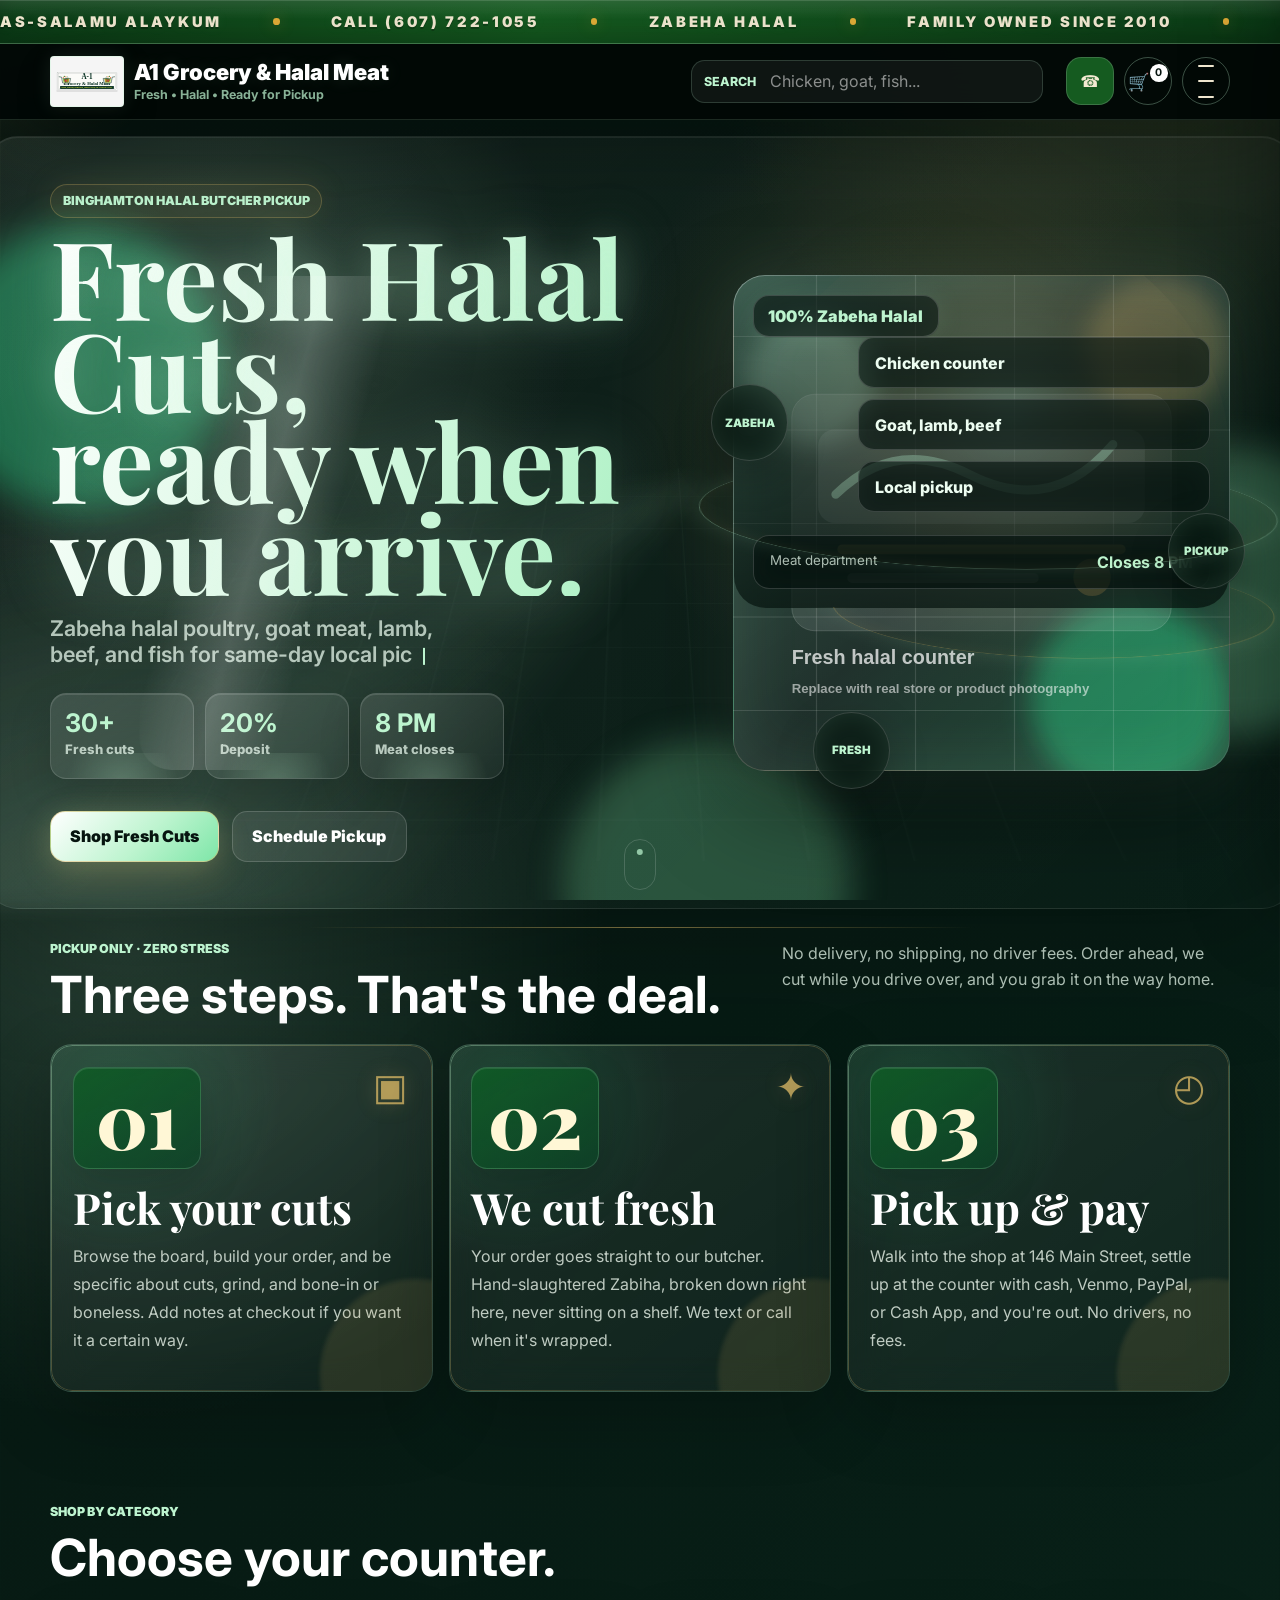
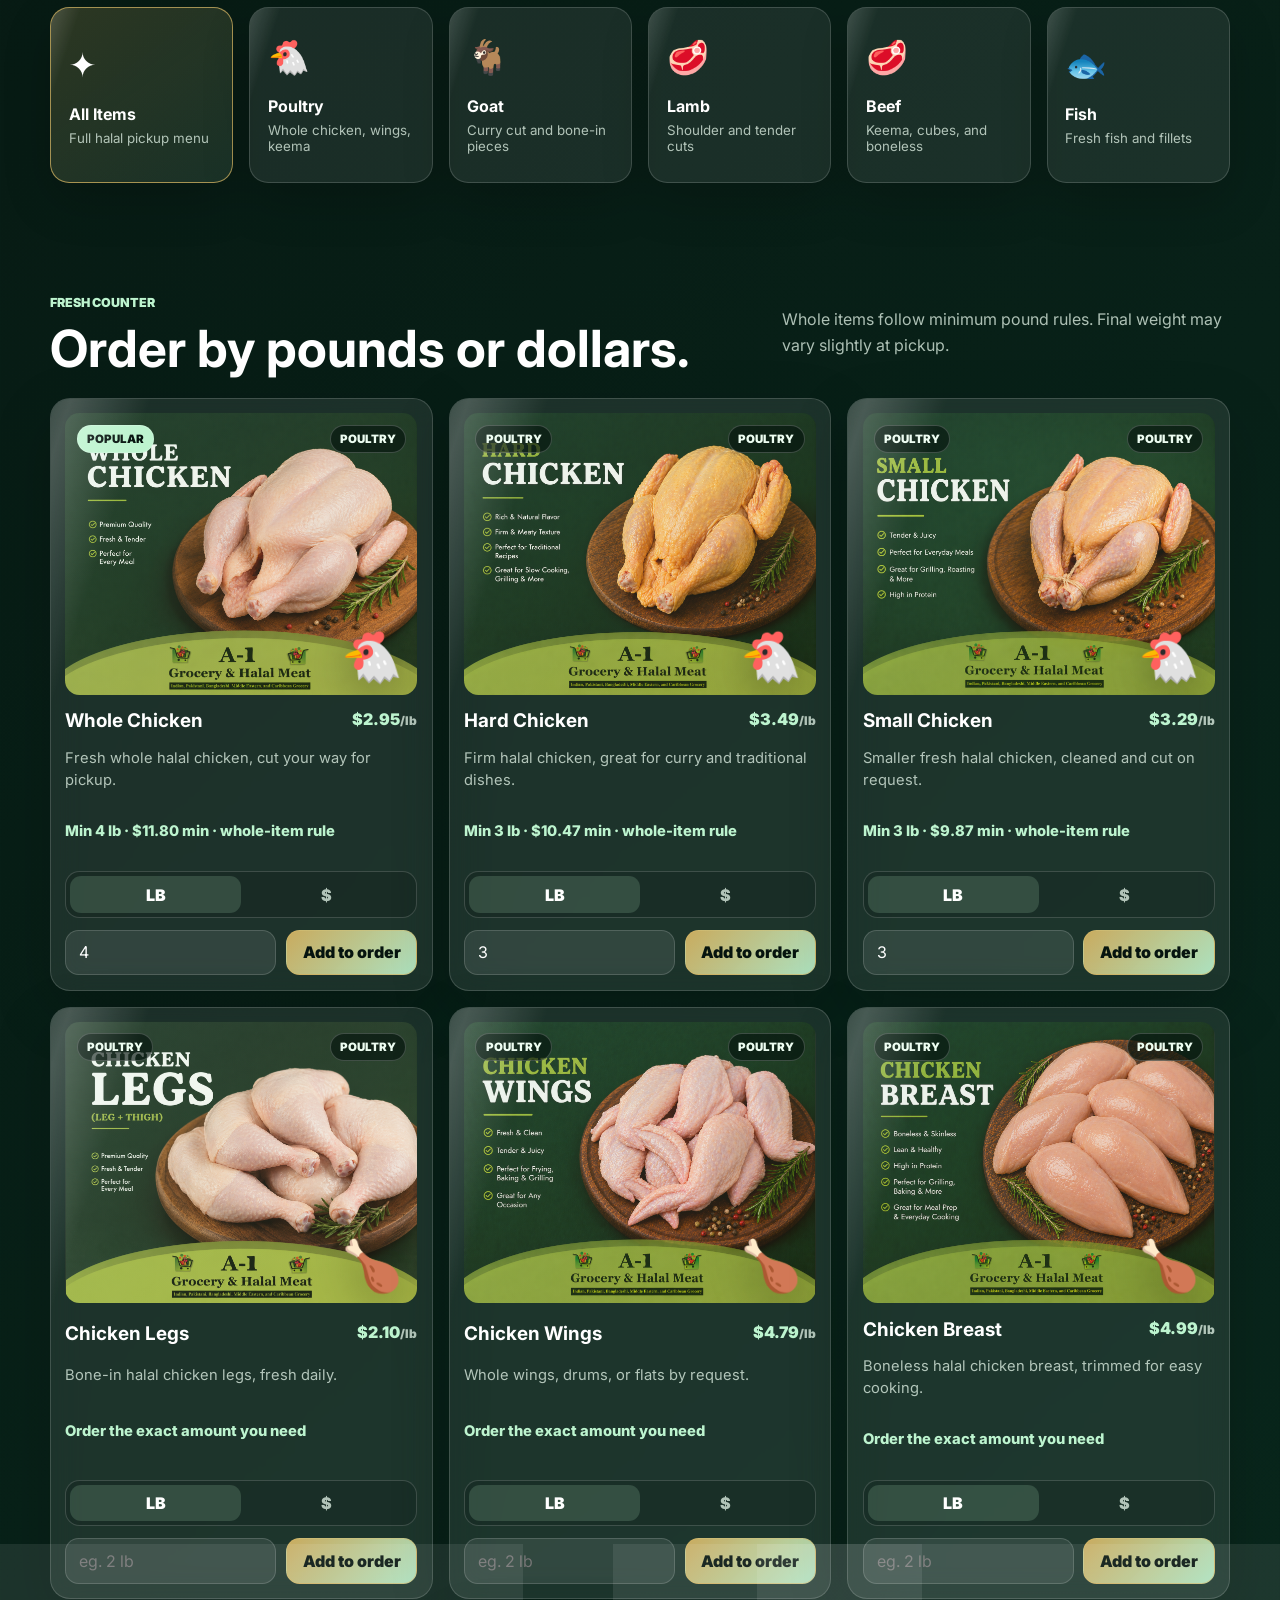
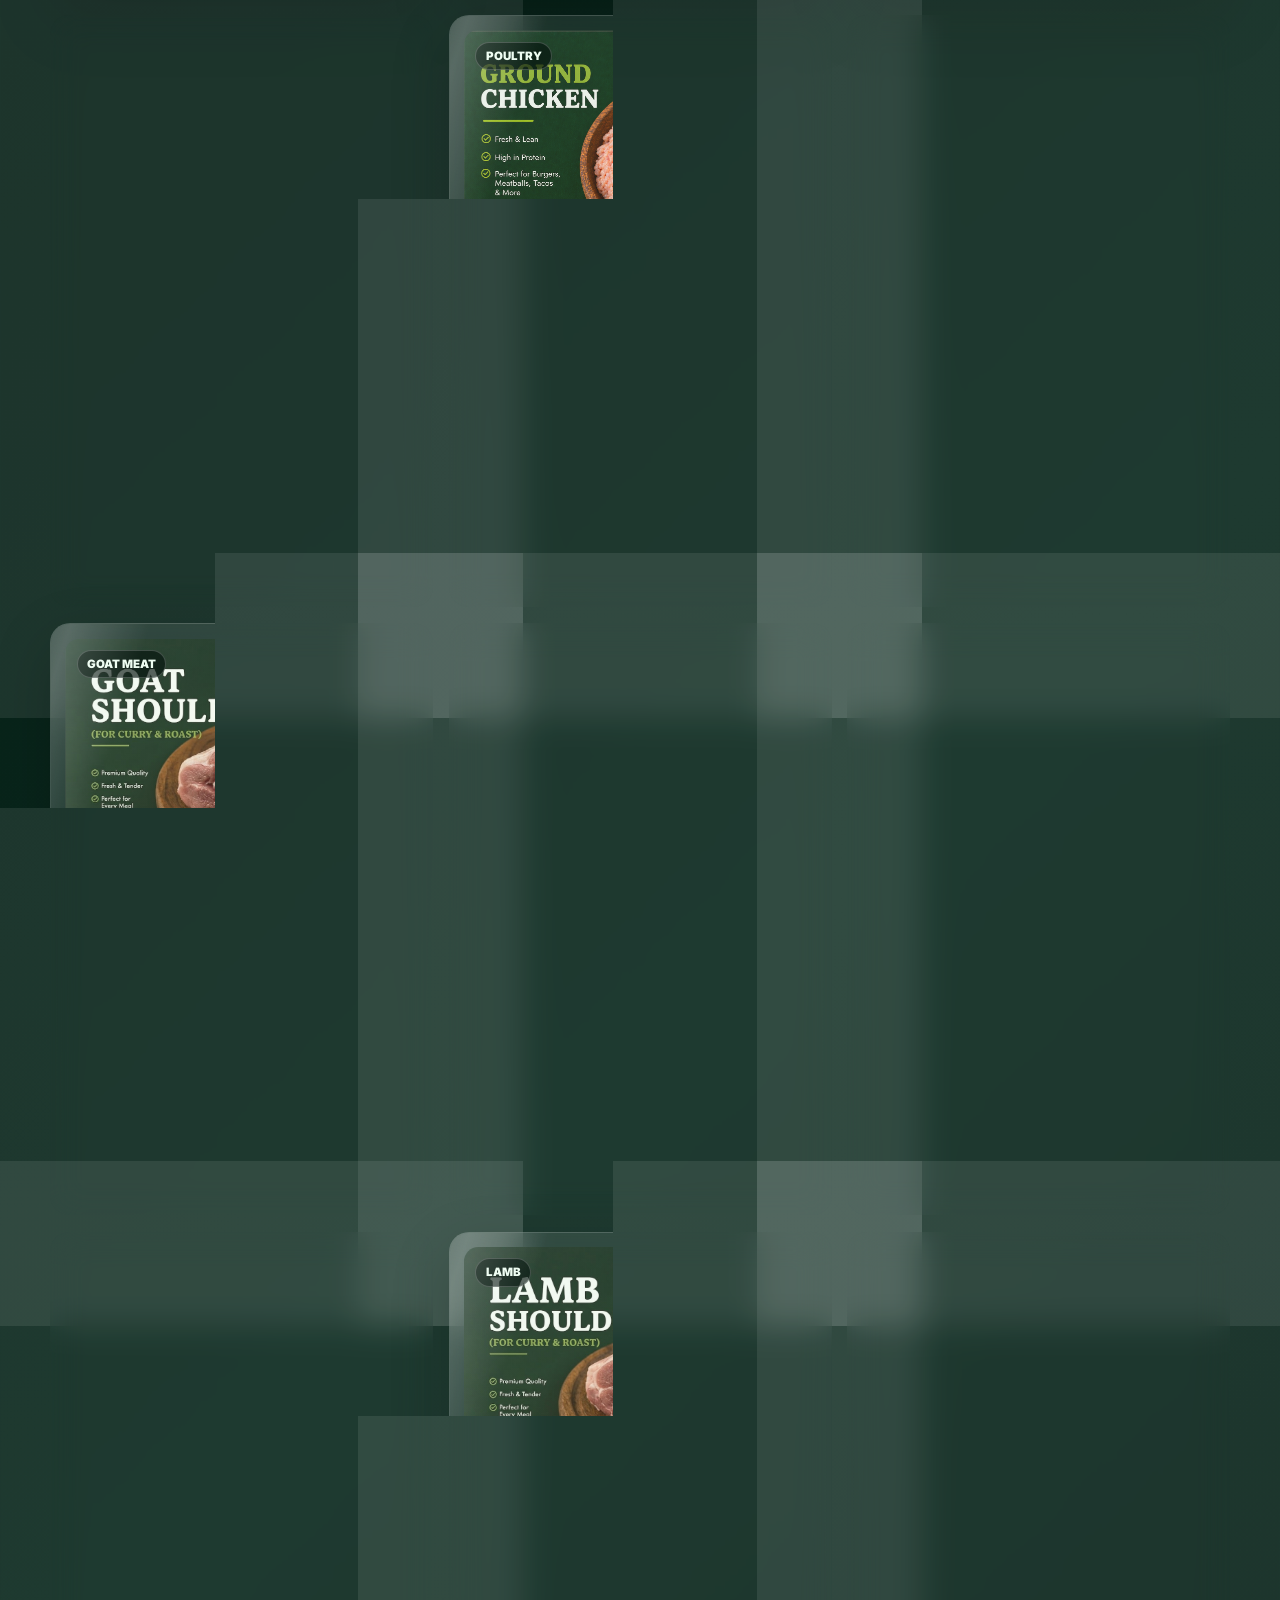
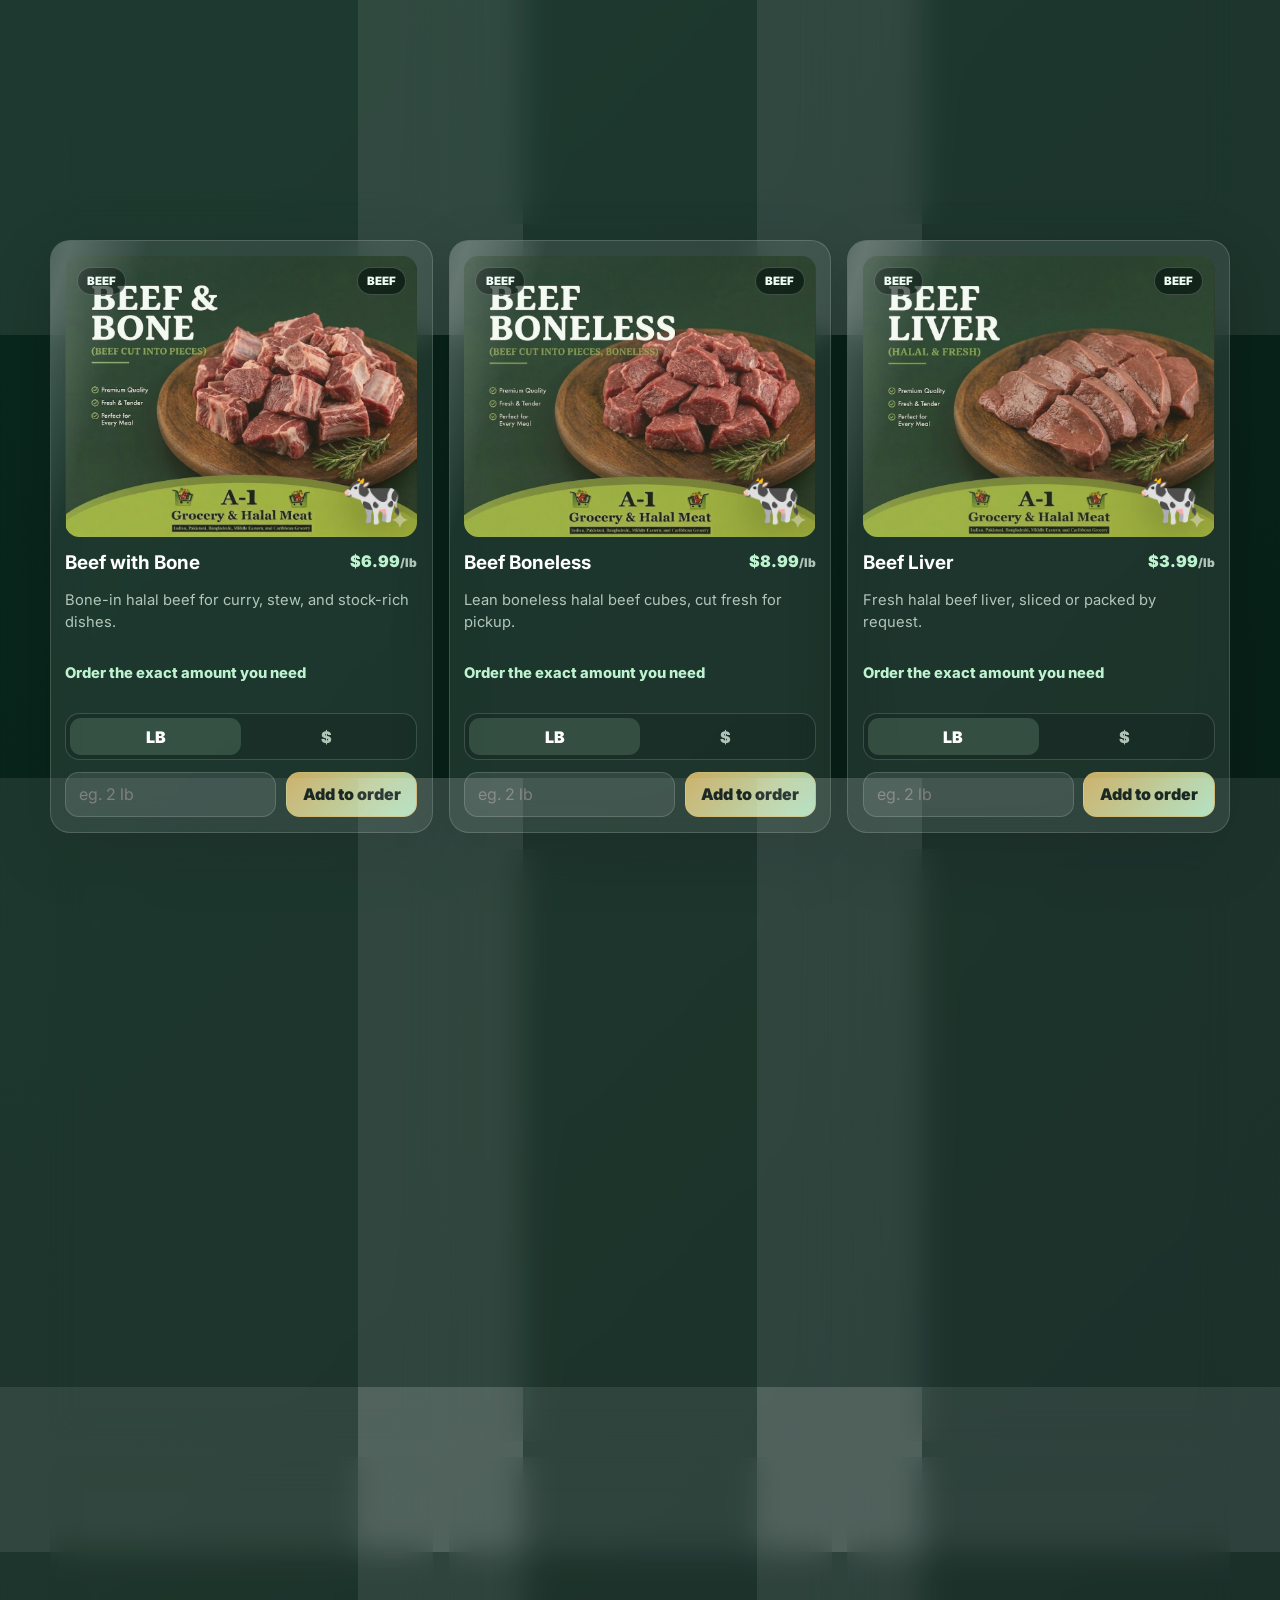
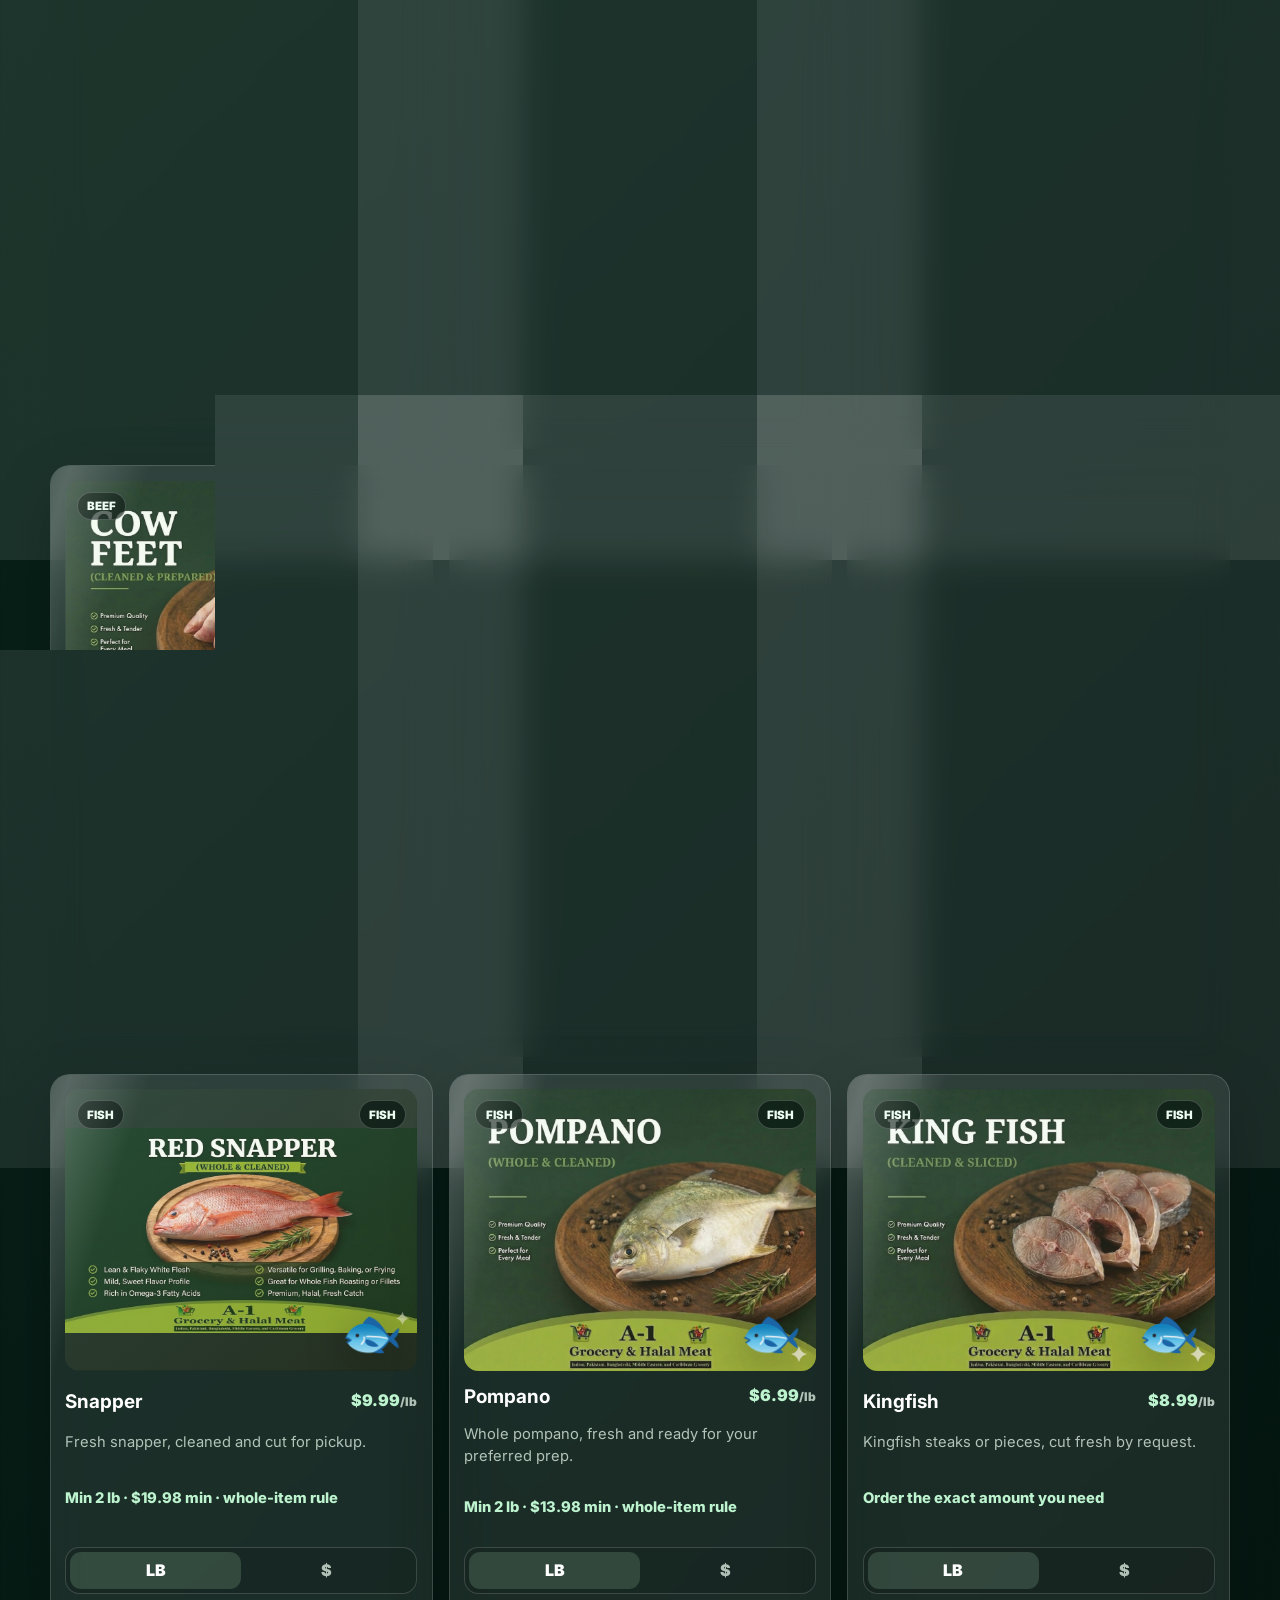
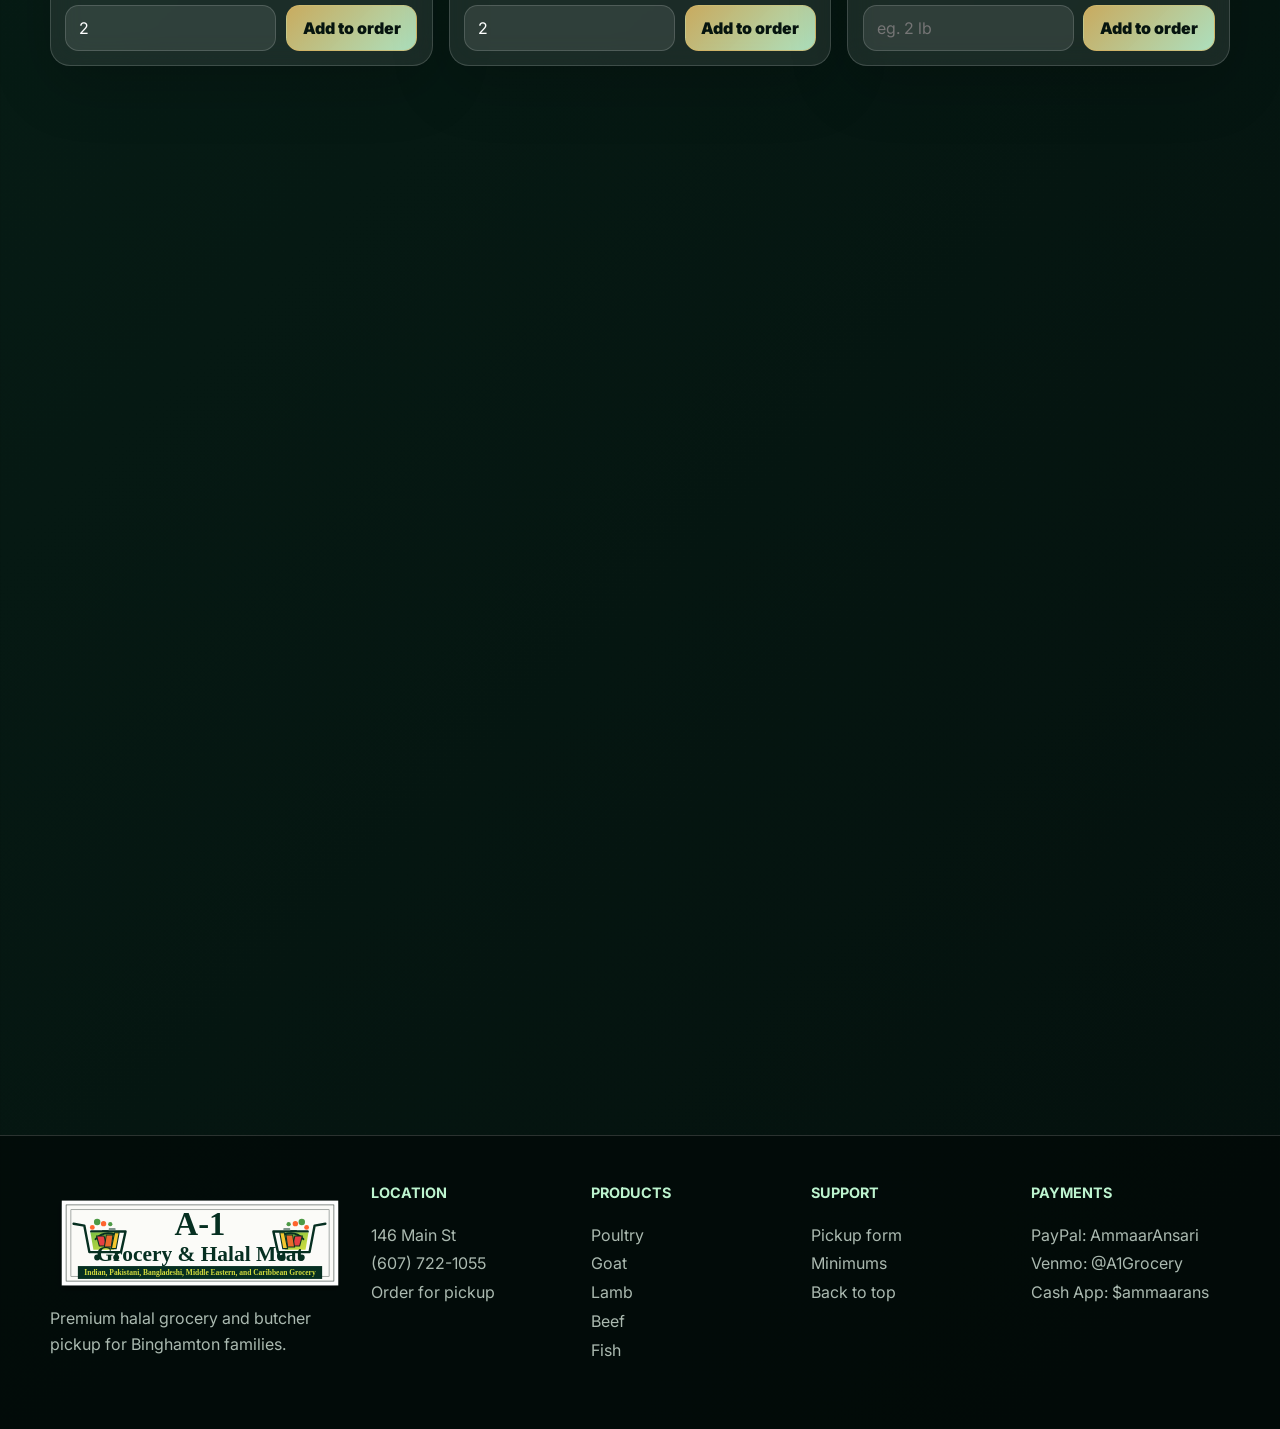
==== commit 5dac5222: "Add files via upload" ====
--- a/index.html
+++ b/index.html
@@ -16,7 +16,9 @@
   <meta name="twitter:card" content="summary_large_image">
   <meta name="twitter:title" content="A1 Grocery & Halal Meat">
   <meta name="twitter:description" content="Order fresh halal meat and grocery items for pickup in Binghamton, NY.">
-  <link rel="icon" href="images/a1-logo.svg" type="image/svg+xml">
+  <link rel="icon" href="favicon.svg" type="image/svg+xml">
+  <link rel="shortcut icon" href="favicon.svg" type="image/svg+xml">
+  <link rel="apple-touch-icon" href="images/a1-logo.svg">
   <link rel="preconnect" href="https://fonts.googleapis.com">
   <link rel="preconnect" href="https://fonts.gstatic.com" crossorigin>
   <link href="https://fonts.googleapis.com/css2?family=Inter:wght@400;500;600;700;800;900&family=Playfair+Display:wght@700;800;900&display=swap" rel="stylesheet">
@@ -147,6 +149,36 @@
       <div class="hero-scroll-cue" aria-hidden="true"><span></span></div>
     </section>
 
+    <section class="pickup-steps section reveal" aria-labelledby="pickupStepsTitle">
+      <div class="section-heading split pickup-steps-heading">
+        <div>
+          <p class="eyebrow">Pickup only · zero stress</p>
+          <h2 id="pickupStepsTitle">Three steps. That&apos;s the deal.</h2>
+        </div>
+        <p class="section-note">No delivery, no shipping, no driver fees. Order ahead, we cut while you drive over, and you grab it on the way home.</p>
+      </div>
+      <div class="pickup-step-grid">
+        <article class="pickup-step-card tilt-card" data-tilt>
+          <span class="step-number">01</span>
+          <span class="step-icon" aria-hidden="true">▣</span>
+          <h3>Pick your cuts</h3>
+          <p>Browse the board, build your order, and be specific about cuts, grind, and bone-in or boneless. Add notes at checkout if you want it a certain way.</p>
+        </article>
+        <article class="pickup-step-card tilt-card" data-tilt>
+          <span class="step-number">02</span>
+          <span class="step-icon" aria-hidden="true">✦</span>
+          <h3>We cut fresh</h3>
+          <p>Your order goes straight to our butcher. Hand-slaughtered Zabiha, broken down right here, never sitting on a shelf. We text or call when it&apos;s wrapped.</p>
+        </article>
+        <article class="pickup-step-card tilt-card" data-tilt>
+          <span class="step-number">03</span>
+          <span class="step-icon" aria-hidden="true">◴</span>
+          <h3>Pick up &amp; pay</h3>
+          <p>Walk into the shop at 146 Main Street, settle up at the counter with cash, Venmo, PayPal, or Cash App, and you&apos;re out. No drivers, no fees.</p>
+        </article>
+      </div>
+    </section>
+
     <section class="section reveal" id="categories">
       <div class="section-heading">
         <p class="eyebrow">Shop by category</p>
--- a/style.css
+++ b/style.css
@@ -850,6 +850,113 @@
   line-height: 1.6;
 }
 
+.pickup-steps {
+  position: relative;
+  padding-top: 2rem;
+}
+
+.pickup-steps::before {
+  content: "";
+  position: absolute;
+  left: 50%;
+  top: 1.1rem;
+  width: min(42rem, 70vw);
+  height: 1px;
+  background: linear-gradient(90deg, transparent, rgba(217, 183, 101, 0.52), transparent);
+  transform: translateX(-50%);
+}
+
+.pickup-steps-heading {
+  align-items: start;
+}
+
+.pickup-step-grid {
+  display: grid;
+  grid-template-columns: repeat(3, minmax(0, 1fr));
+  gap: 1rem;
+  margin-top: 1.5rem;
+}
+
+.pickup-step-card {
+  position: relative;
+  min-height: 21rem;
+  padding: 1.35rem;
+  overflow: hidden;
+  border: 1px solid rgba(189, 244, 207, 0.18);
+  border-radius: 1.35rem;
+  background:
+    radial-gradient(circle at 18% 16%, rgba(35, 134, 84, 0.28), transparent 38%),
+    linear-gradient(145deg, rgba(255, 255, 255, 0.085), rgba(255, 255, 255, 0.035));
+  box-shadow: 0 24px 70px rgba(0, 0, 0, 0.22);
+  backdrop-filter: blur(18px);
+}
+
+.pickup-step-card::before {
+  content: "";
+  position: absolute;
+  inset: 0;
+  border-radius: inherit;
+  border: 1px solid transparent;
+  background: linear-gradient(135deg, rgba(189, 244, 207, 0.34), rgba(217, 183, 101, 0.28), transparent) border-box;
+  mask: linear-gradient(#fff 0 0) padding-box, linear-gradient(#fff 0 0);
+  mask-composite: exclude;
+  pointer-events: none;
+}
+
+.pickup-step-card::after {
+  content: "";
+  position: absolute;
+  right: -5rem;
+  bottom: -5rem;
+  width: 12rem;
+  height: 12rem;
+  border-radius: 50%;
+  background: rgba(217, 183, 101, 0.12);
+  filter: blur(2px);
+}
+
+.step-number {
+  display: inline-grid;
+  width: 8rem;
+  height: 6.4rem;
+  place-items: center;
+  margin-bottom: 1rem;
+  border: 1px solid rgba(189, 244, 207, 0.18);
+  border-radius: 1rem;
+  background: linear-gradient(150deg, rgba(16, 91, 38, 0.92), rgba(12, 68, 39, 0.72));
+  color: #fff7d6;
+  font-family: "Playfair Display", Georgia, serif;
+  font-size: clamp(3rem, 6vw, 5.25rem);
+  font-weight: 900;
+  line-height: 1;
+  box-shadow: inset 0 1px 0 rgba(255, 255, 255, 0.1), 0 18px 42px rgba(0, 0, 0, 0.18);
+}
+
+.step-icon {
+  position: absolute;
+  top: 1.45rem;
+  right: 1.5rem;
+  color: rgba(217, 183, 101, 0.78);
+  font-size: 2.3rem;
+  line-height: 1;
+  text-shadow: 0 0 22px rgba(217, 183, 101, 0.22);
+}
+
+.pickup-step-card h3 {
+  margin-bottom: 0.75rem;
+  color: var(--cream);
+  font-family: "Playfair Display", Georgia, serif;
+  font-size: clamp(1.8rem, 3.4vw, 2.7rem);
+  line-height: 1.02;
+}
+
+.pickup-step-card p {
+  max-width: 42rem;
+  color: rgba(238, 248, 238, 0.78);
+  font-size: 1rem;
+  line-height: 1.75;
+}
+
 .category-grid {
   display: grid;
   grid-template-columns: repeat(6, minmax(0, 1fr));
@@ -1584,6 +1691,7 @@
     grid-template-columns: repeat(3, minmax(0, 1fr));
   }
 
+  .pickup-step-grid,
   .category-grid,
   .product-grid,
   .site-footer {
@@ -1685,12 +1793,22 @@
     display: block;
   }
 
+  .pickup-step-grid,
   .category-grid,
   .product-grid,
   .pickup-form,
   .site-footer,
   .payment-links {
     grid-template-columns: 1fr;
+  }
+
+  .pickup-step-card {
+    min-height: auto;
+  }
+
+  .step-number {
+    width: 6.6rem;
+    height: 5.2rem;
   }
 
   .amount-row {
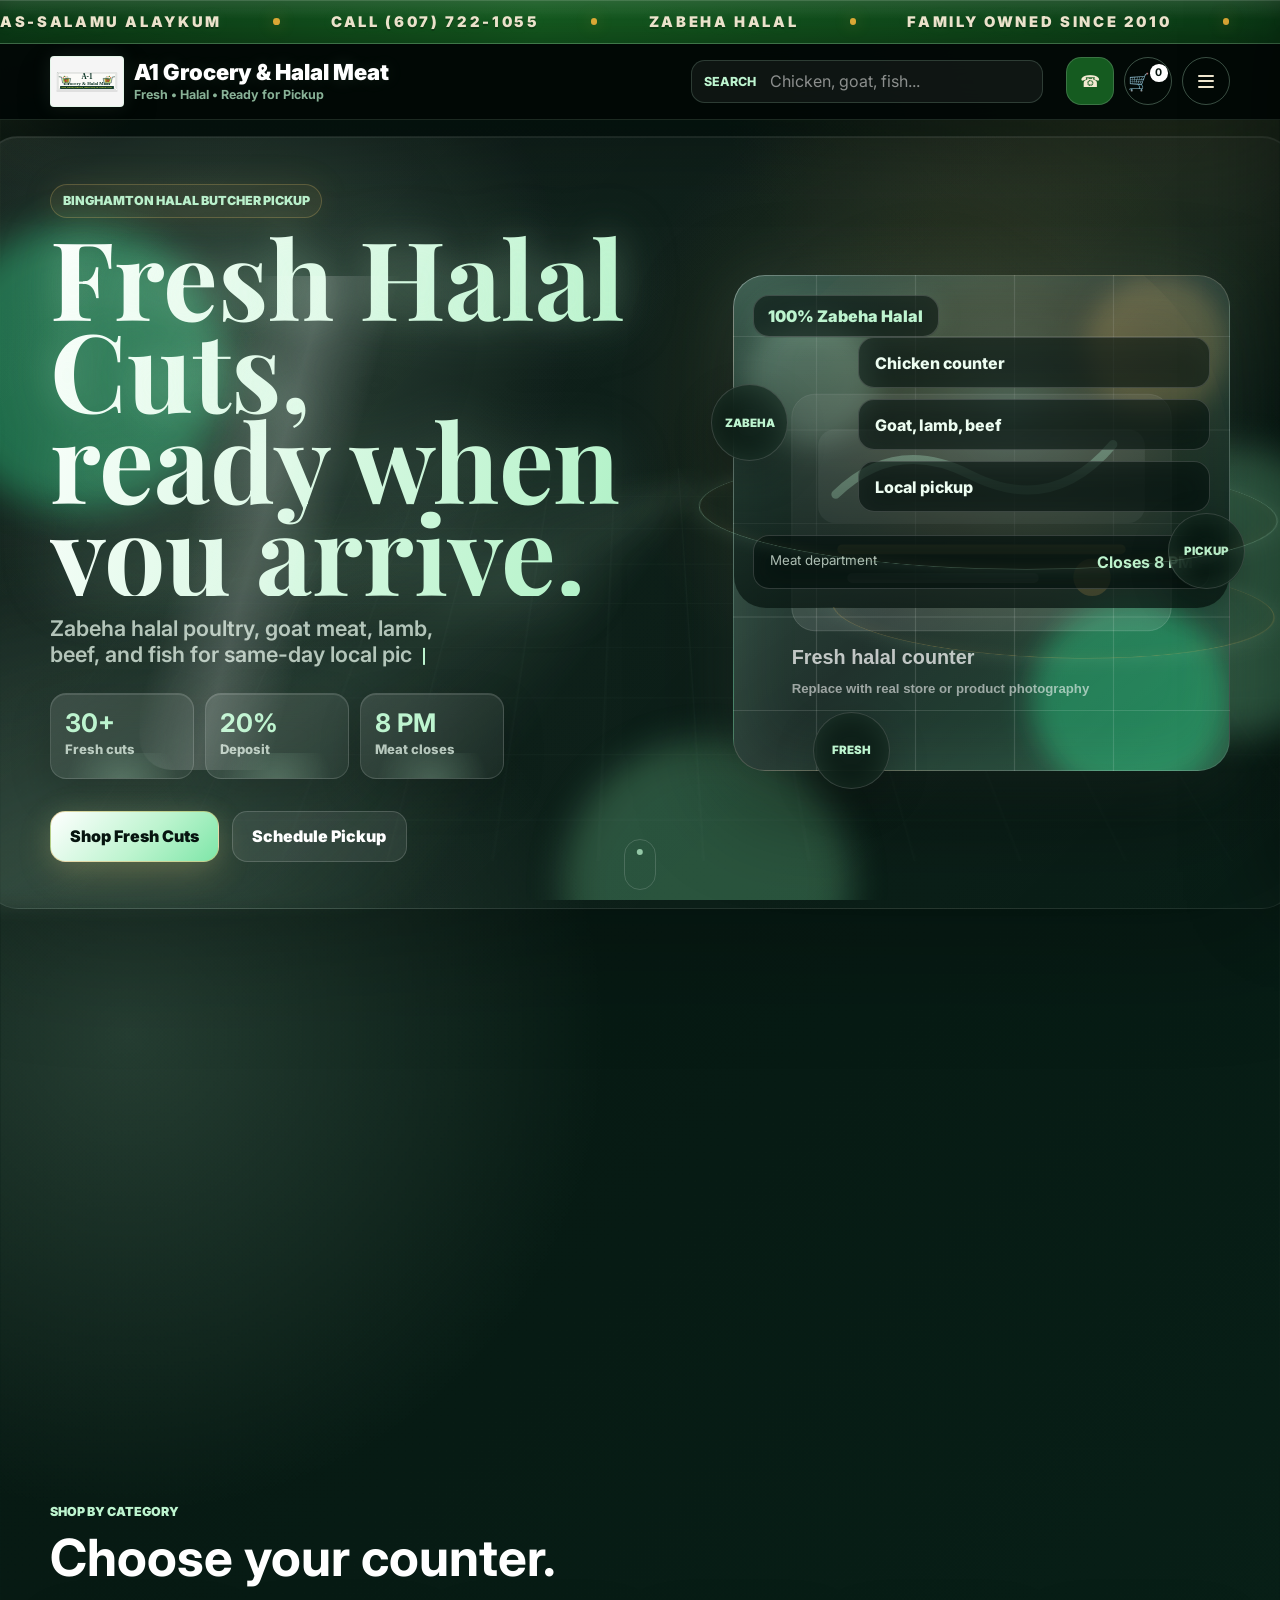
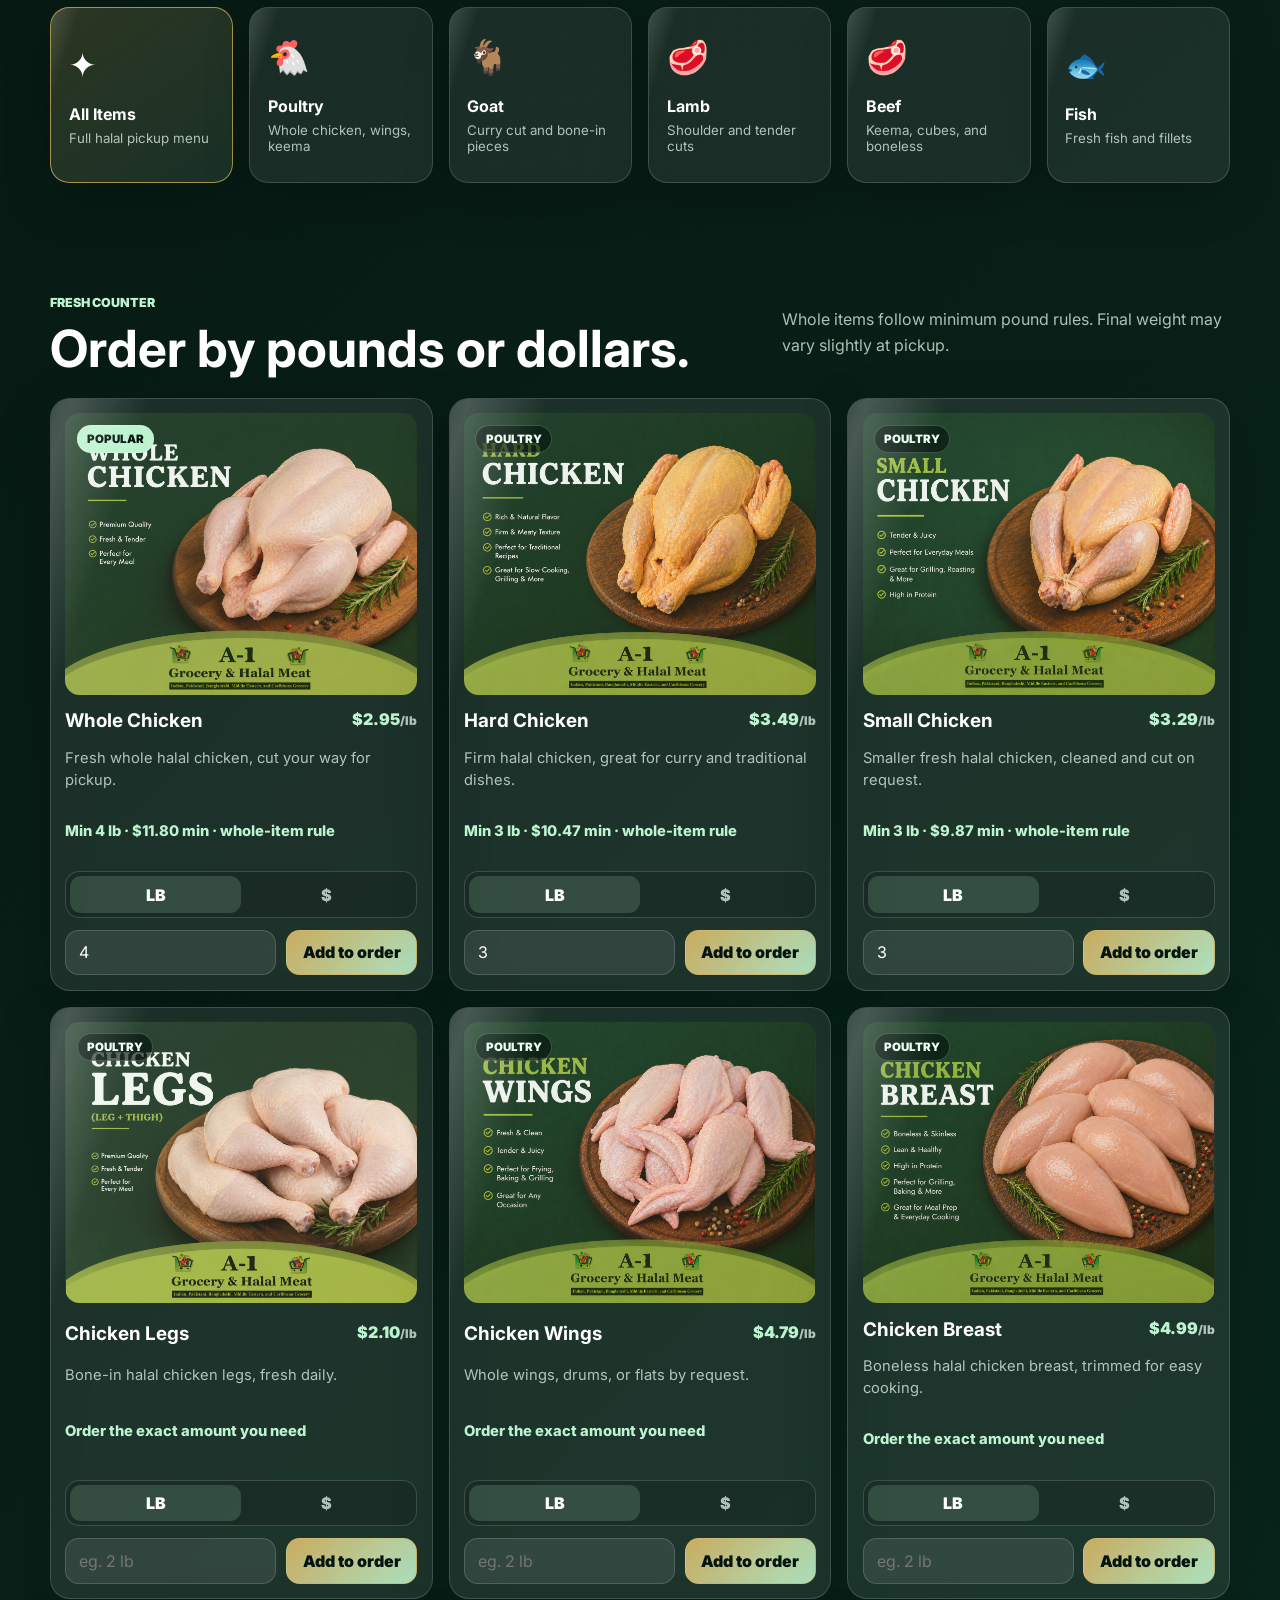
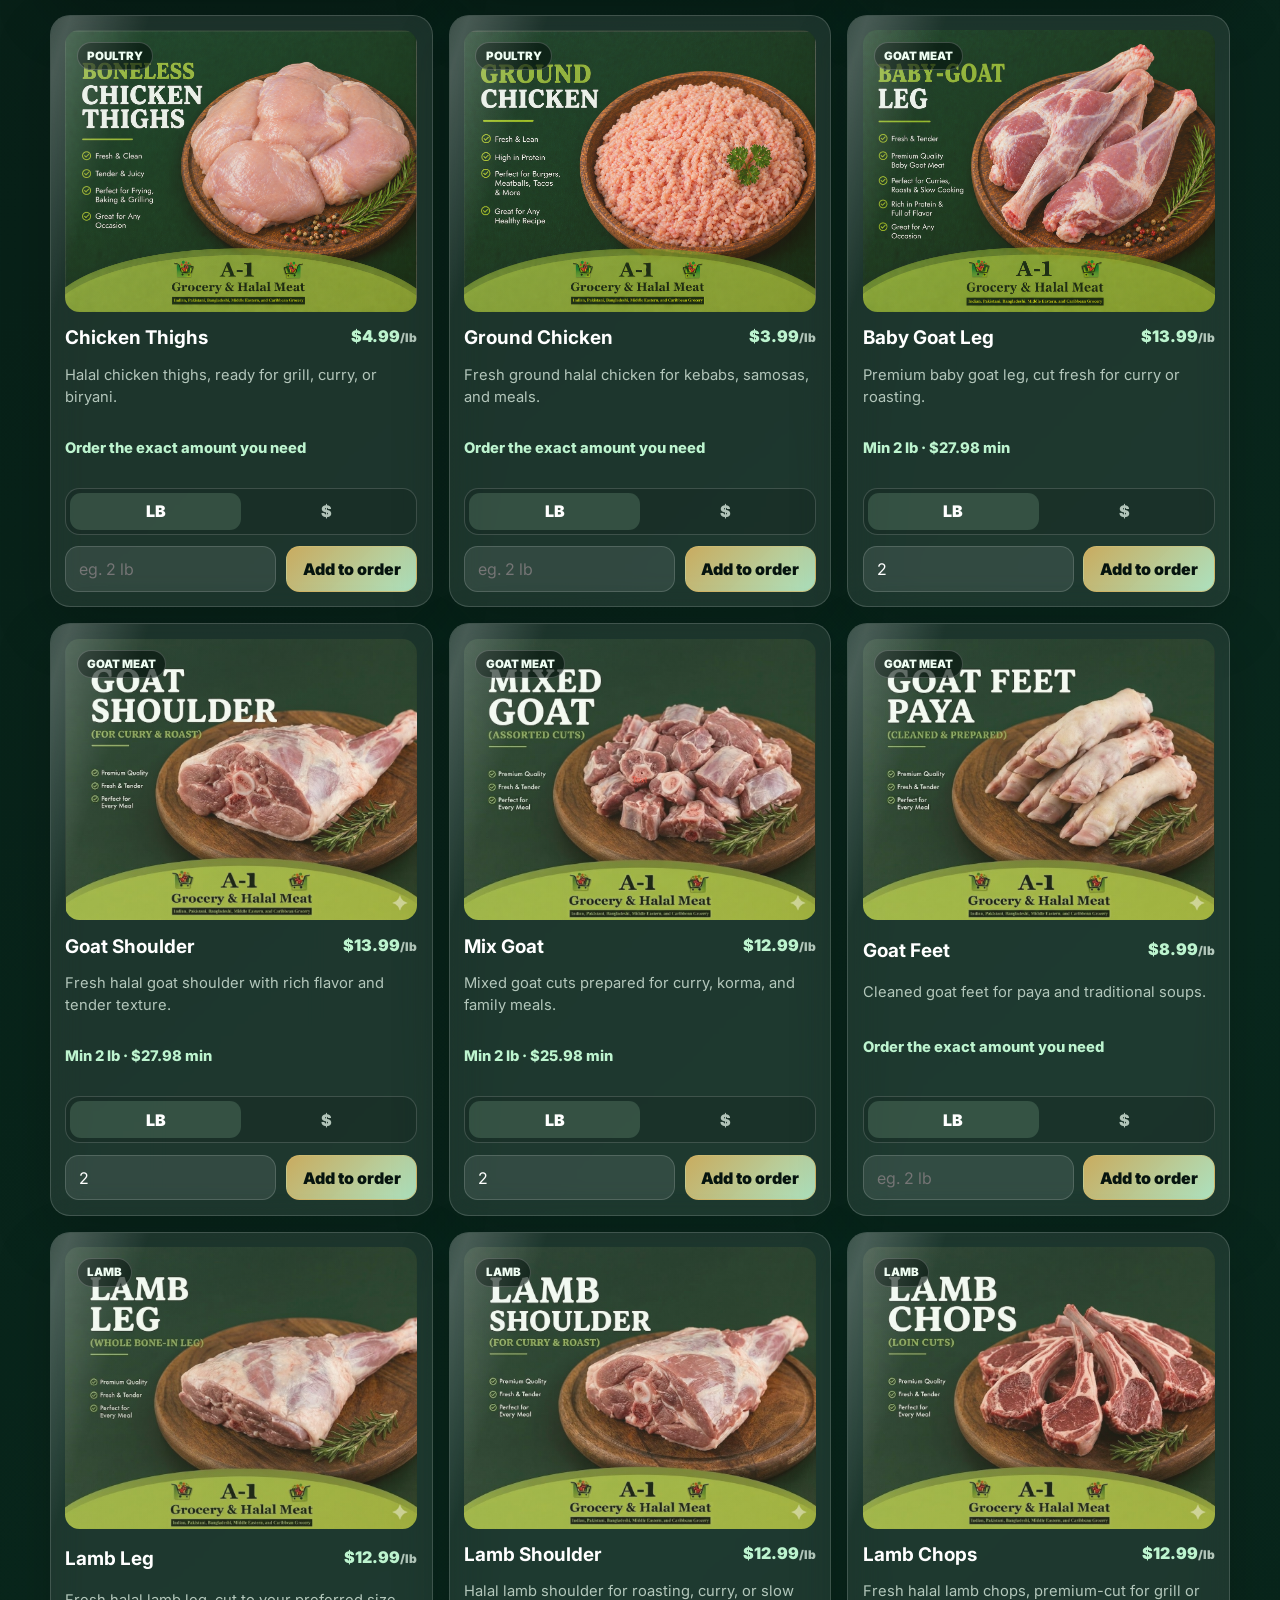
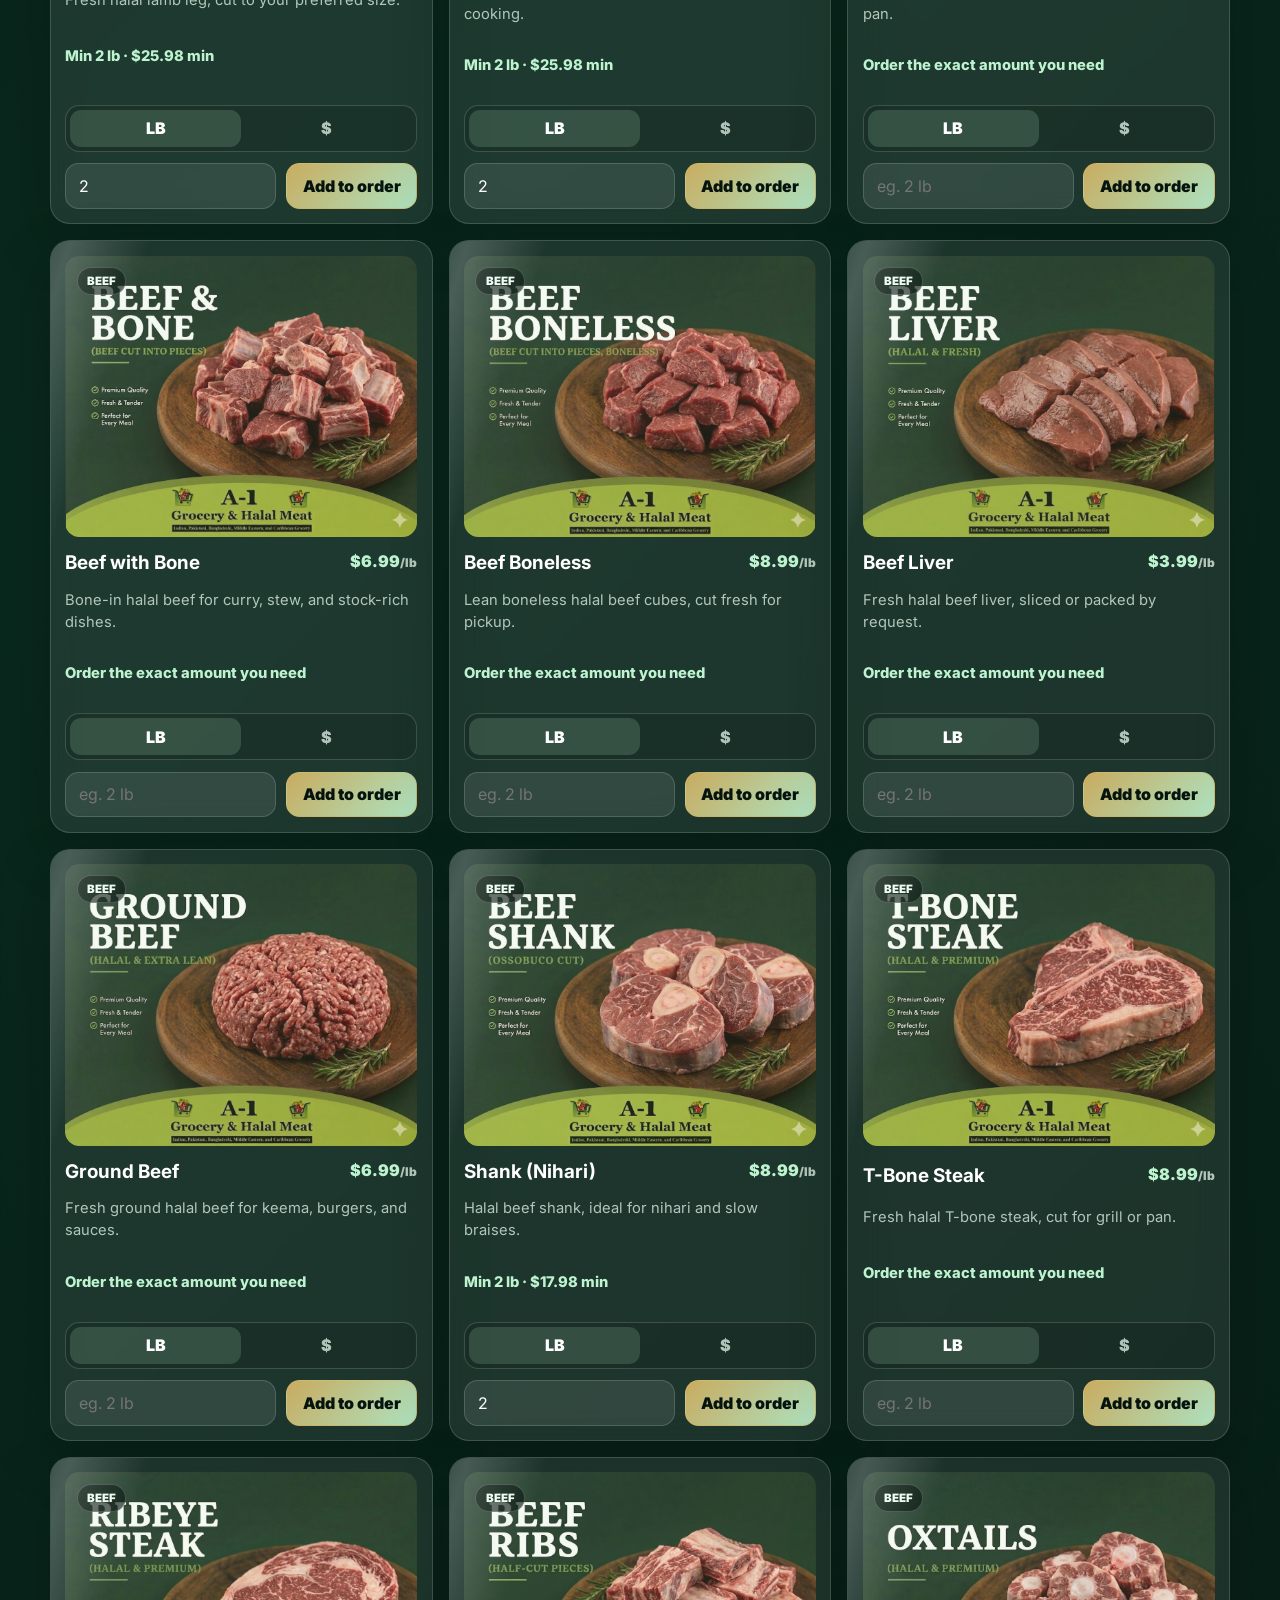
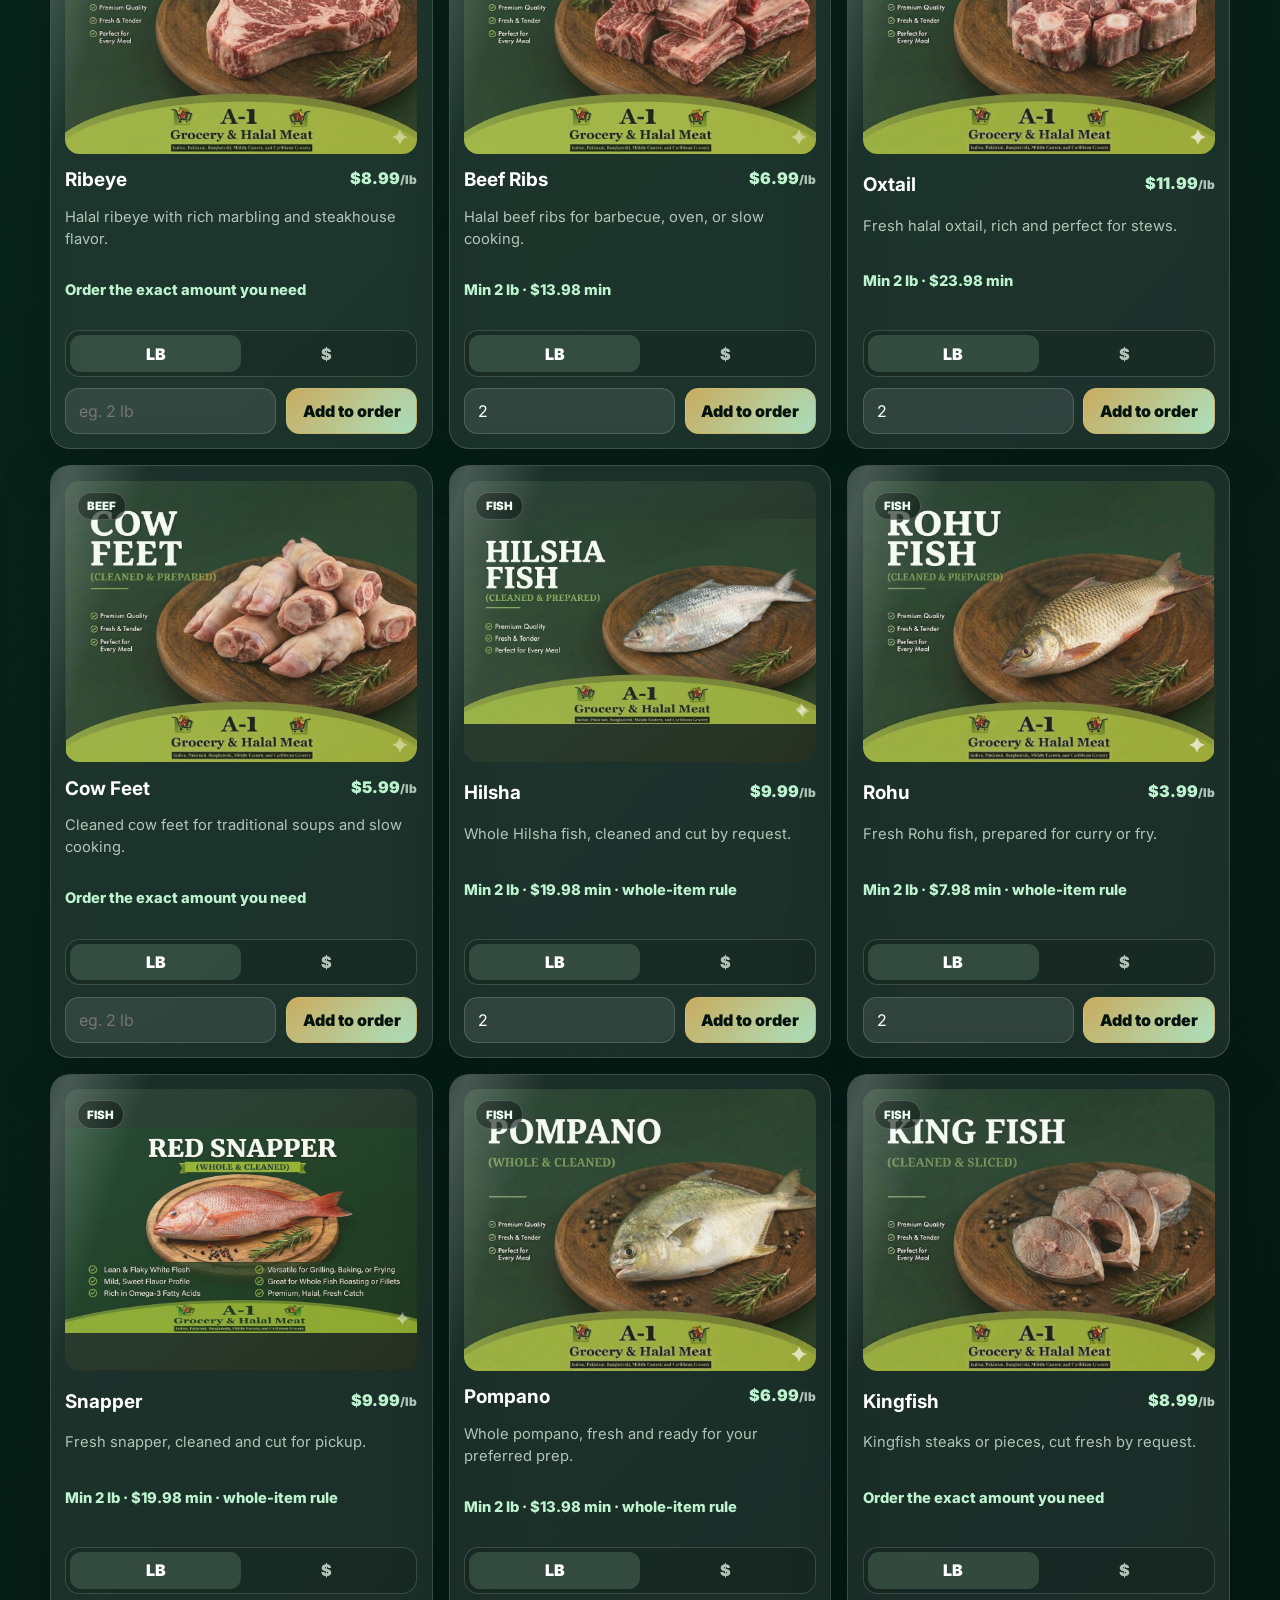
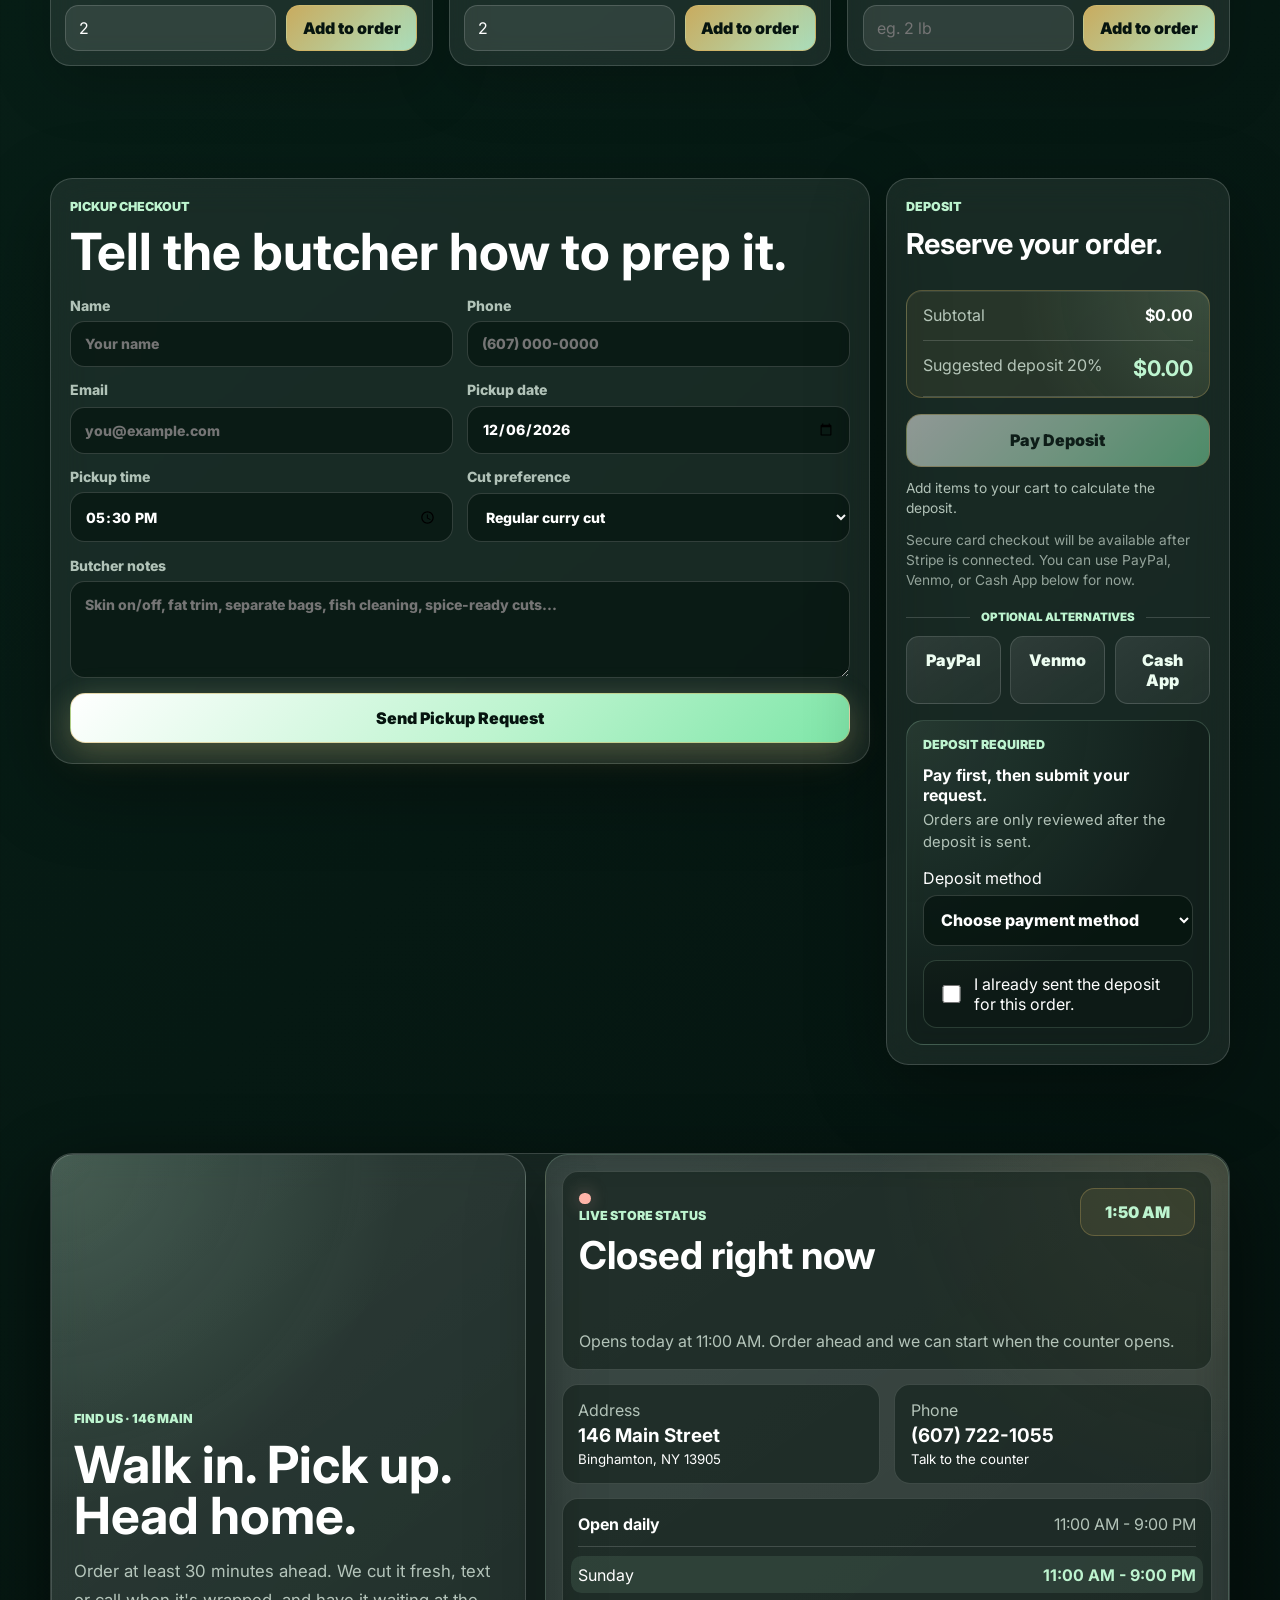
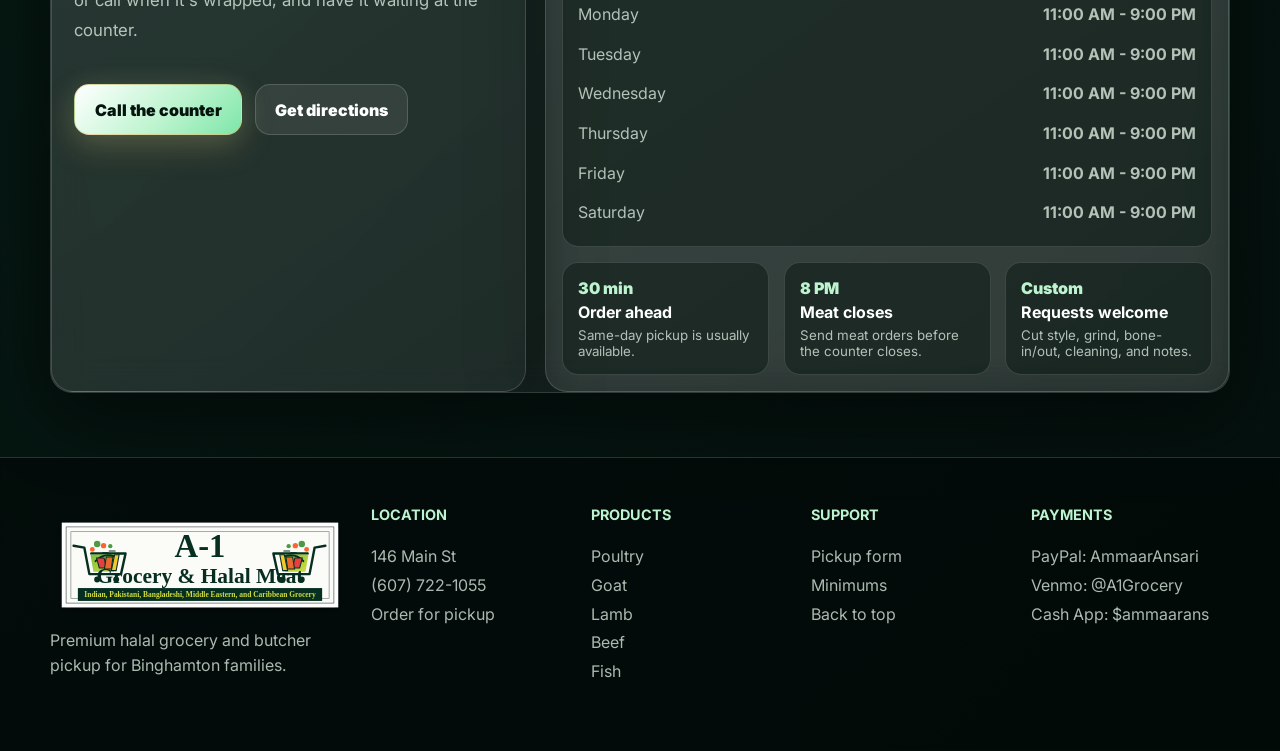
==== commit e76687e3: "Add files via upload" ====
--- a/index.html
+++ b/index.html
@@ -102,13 +102,20 @@
       <span class="cart-icon">🛒</span>
       <strong id="cartCount">0</strong>
     </button>
-    <a class="menu-toggle magnetic" href="#categories" aria-label="Open menu categories">
+    <button class="menu-toggle magnetic" type="button" data-toggle-menu aria-label="Open site menu" aria-expanded="false">
       <span></span>
       <span></span>
       <span></span>
-    </a>
+    </button>
     </div>
   </header>
+
+  <nav class="quick-menu" id="quickMenu" aria-label="Site menu">
+    <a href="#products" data-close-menu>The Board<span>Shop fresh halal cuts</span></a>
+    <a href="#pickup" data-close-menu>Order<span>Send pickup request</span></a>
+    <a href="#visit" data-close-menu>Visit<span>Address, hours, live status</span></a>
+    <a href="tel:+16077221055" data-close-menu>Call<span>(607) 722-1055</span></a>
+  </nav>
 
   <main id="top">
     <section class="hero reveal hero-stage" data-hero-stage>
@@ -262,18 +269,81 @@
           <a class="ripple" href="#" target="_blank" rel="noopener" data-payment-link="venmo" aria-label="Venmo backup payment">Venmo</a>
           <a class="ripple" href="#" target="_blank" rel="noopener" data-payment-link="cashapp" aria-label="Cash App backup payment">Cash App</a>
         </div>
+        <div class="deposit-confirm">
+          <div>
+            <p class="eyebrow">Deposit required</p>
+            <strong>Pay first, then submit your request.</strong>
+            <span>Orders are only reviewed after the deposit is sent.</span>
+          </div>
+          <label>Deposit method
+            <select name="deposit_method" form="pickupForm" required>
+              <option value="">Choose payment method</option>
+              <option>PayPal</option>
+              <option>Venmo</option>
+              <option>Cash App</option>
+            </select>
+          </label>
+          <label class="payment-check"><input name="deposit_confirmed" type="checkbox" form="pickupForm" required> I already sent the deposit for this order.</label>
+        </div>
       </aside>
     </section>
 
-    <section class="store-info reveal">
-      <div>
-        <p class="eyebrow">Store info</p>
-        <h2>146 Main St, Binghamton, NY 13905</h2>
-      </div>
-      <div class="info-grid">
-        <div><span>Phone</span><strong>(607) 722-1055</strong></div>
-        <div><span>Hours</span><strong>11 AM - 9 PM</strong></div>
-        <div><span>Meat Department</span><strong>Closes at 8 PM</strong></div>
+    <section class="store-info reveal" id="visit">
+      <div class="visit-copy">
+        <p class="eyebrow">Find us · 146 Main</p>
+        <h2>Walk in. Pick up. Head home.</h2>
+        <p>Order at least 30 minutes ahead. We cut it fresh, text or call when it&apos;s wrapped, and have it waiting at the counter.</p>
+        <div class="visit-actions">
+          <a class="primary-btn magnetic ripple" href="tel:+16077221055">Call the counter</a>
+          <a class="ghost-btn magnetic ripple" href="https://www.google.com/maps/search/?api=1&query=146%20Main%20St%20Binghamton%20NY%2013905" target="_blank" rel="noopener">Get directions</a>
+        </div>
+      </div>
+
+      <div class="visit-board tilt-card" data-tilt>
+        <div class="live-status-card">
+          <div>
+            <span class="status-dot" id="storeStatusDot" aria-hidden="true"></span>
+            <p class="eyebrow">Live store status</p>
+            <h3 id="storeStatusText">Checking hours...</h3>
+          </div>
+          <div class="live-clock" id="storeClock">--:--</div>
+          <p id="storeStatusDetail">Open daily 11:00 AM - 9:00 PM. Meat department closes at 8:00 PM.</p>
+        </div>
+
+        <div class="visit-details">
+          <div class="visit-detail">
+            <span>Address</span>
+            <strong>146 Main Street</strong>
+            <small>Binghamton, NY 13905</small>
+          </div>
+          <div class="visit-detail">
+            <span>Phone</span>
+            <strong>(607) 722-1055</strong>
+            <small>Talk to the counter</small>
+          </div>
+        </div>
+
+        <div class="hours-card">
+          <div class="hours-head">
+            <strong>Open daily</strong>
+            <span>11:00 AM - 9:00 PM</span>
+          </div>
+          <div class="hours-list" id="hoursList" aria-label="Weekly store hours">
+            <div data-day="0"><span>Sunday</span><strong>11:00 AM - 9:00 PM</strong></div>
+            <div data-day="1"><span>Monday</span><strong>11:00 AM - 9:00 PM</strong></div>
+            <div data-day="2"><span>Tuesday</span><strong>11:00 AM - 9:00 PM</strong></div>
+            <div data-day="3"><span>Wednesday</span><strong>11:00 AM - 9:00 PM</strong></div>
+            <div data-day="4"><span>Thursday</span><strong>11:00 AM - 9:00 PM</strong></div>
+            <div data-day="5"><span>Friday</span><strong>11:00 AM - 9:00 PM</strong></div>
+            <div data-day="6"><span>Saturday</span><strong>11:00 AM - 9:00 PM</strong></div>
+          </div>
+        </div>
+
+        <div class="pickup-rules">
+          <div><span>30 min</span><strong>Order ahead</strong><small>Same-day pickup is usually available.</small></div>
+          <div><span>8 PM</span><strong>Meat closes</strong><small>Send meat orders before the counter closes.</small></div>
+          <div><span>Custom</span><strong>Requests welcome</strong><small>Cut style, grind, bone-in/out, cleaning, and notes.</small></div>
+        </div>
       </div>
     </section>
   </main>
--- a/style.css
+++ b/style.css
@@ -353,10 +353,14 @@
 }
 
 .menu-toggle {
-  display: grid;
-  place-items: center;
+  display: flex;
+  flex-direction: column;
+  justify-content: center;
+  align-items: center;
+  gap: 0.24rem;
   width: 3rem;
   height: 3rem;
+  padding: 0;
   border-radius: 50%;
   background: transparent;
   border-color: rgba(189, 244, 207, 0.3);
@@ -368,6 +372,20 @@
   height: 0.12rem;
   border-radius: 999px;
   background: #f3ead2;
+  transform-origin: center;
+  transition: transform 180ms ease, opacity 180ms ease;
+}
+
+.menu-open .menu-toggle span:nth-child(1) {
+  transform: translateY(0.36rem) rotate(45deg);
+}
+
+.menu-open .menu-toggle span:nth-child(2) {
+  opacity: 0;
+}
+
+.menu-open .menu-toggle span:nth-child(3) {
+  transform: translateY(-0.36rem) rotate(-45deg);
 }
 
 .header-actions {
@@ -375,6 +393,56 @@
   justify-content: flex-end;
   align-items: center;
   gap: 0.62rem;
+}
+
+.quick-menu {
+  position: fixed;
+  top: 6.8rem;
+  left: 50%;
+  z-index: 19;
+  display: grid;
+  grid-template-columns: repeat(4, minmax(0, 1fr));
+  gap: 0.65rem;
+  width: min(1180px, calc(100% - 2rem));
+  max-height: 0;
+  margin: 0;
+  padding: 0 0.75rem;
+  overflow: hidden;
+  border: 1px solid transparent;
+  border-radius: 0 0 1.25rem 1.25rem;
+  background:
+    radial-gradient(circle at 100% 0%, rgba(189, 244, 207, 0.12), transparent 20rem),
+    rgba(2, 8, 6, 0.94);
+  box-shadow: 0 24px 70px rgba(0, 0, 0, 0.26);
+  backdrop-filter: blur(18px);
+  opacity: 0;
+  transform: translate(-50%, -0.7rem);
+  transition: max-height 260ms ease, padding 260ms ease, opacity 180ms ease, transform 260ms ease, border-color 180ms ease;
+}
+
+.menu-open .quick-menu {
+  max-height: 16rem;
+  padding: 0.75rem;
+  border-color: rgba(189, 244, 207, 0.16);
+  opacity: 1;
+  transform: translate(-50%, 0);
+}
+
+.quick-menu a {
+  display: grid;
+  gap: 0.2rem;
+  padding: 0.85rem;
+  border: 1px solid rgba(189, 244, 207, 0.14);
+  border-radius: 0.9rem;
+  background: rgba(255, 255, 255, 0.06);
+  color: var(--soft);
+  font-weight: 950;
+}
+
+.quick-menu a span {
+  color: var(--muted);
+  font-size: 0.82rem;
+  font-weight: 700;
 }
 
 .cart-toggle.pulse strong {
@@ -593,6 +661,15 @@
   min-height: 3.15rem;
   padding: 0.9rem 1.2rem;
   font-weight: 900;
+}
+
+.primary-btn:disabled {
+  cursor: not-allowed;
+  opacity: 0.68;
+}
+
+.primary-btn.loading {
+  box-shadow: 0 0 32px rgba(189, 244, 207, 0.22);
 }
 
 .primary-btn {
@@ -1051,15 +1128,6 @@
   overflow: hidden;
 }
 
-.product-media::before {
-  content: attr(data-icon);
-  position: absolute;
-  right: 0.9rem;
-  bottom: 0.55rem;
-  font-size: 3.1rem;
-  filter: drop-shadow(0 8px 22px rgba(0, 0, 0, 0.35));
-}
-
 .tag-row {
   position: absolute;
   top: 0.7rem;
@@ -1233,6 +1301,79 @@
 
 .pickup-form textarea {
   resize: vertical;
+}
+
+.deposit-confirm {
+  display: grid;
+  grid-template-columns: 1fr;
+  gap: 0.9rem;
+  margin-top: 1rem;
+  padding: 1rem;
+  border: 1px solid rgba(189, 244, 207, 0.2);
+  border-radius: 1.1rem;
+  background:
+    radial-gradient(circle at 0% 0%, rgba(189, 244, 207, 0.12), transparent 18rem),
+    rgba(6, 20, 15, 0.34);
+}
+
+.deposit-confirm > div,
+.deposit-confirm .payment-check {
+  grid-column: 1 / -1;
+}
+
+.deposit-confirm strong,
+.deposit-confirm span {
+  display: block;
+}
+
+.deposit-confirm span {
+  margin-top: 0.28rem;
+  color: var(--muted);
+  font-size: 0.92rem;
+  line-height: 1.5;
+}
+
+.payment-check {
+  display: flex;
+  align-items: center;
+  gap: 0.65rem;
+  padding: 0.8rem 0.9rem;
+  border: 1px solid rgba(189, 244, 207, 0.16);
+  border-radius: 0.85rem;
+  background: rgba(0, 0, 0, 0.16);
+}
+
+.payment-check input {
+  width: 1.15rem;
+  height: 1.15rem;
+  flex: 0 0 auto;
+}
+
+.deposit-confirm select {
+  width: 100%;
+  min-height: 3.15rem;
+  margin-top: 0.45rem;
+  border: 1px solid var(--line);
+  border-radius: 0.9rem;
+  outline: 0;
+  padding: 0.85rem;
+  background: rgba(6, 20, 15, 0.72);
+  color: var(--white);
+  font-weight: 800;
+}
+
+.deposit-confirm select:focus {
+  border-color: rgba(189, 244, 207, 0.45);
+  box-shadow: 0 0 0 3px rgba(189, 244, 207, 0.1);
+}
+
+.deposit-confirm option {
+  background: #08231a;
+  color: var(--white);
+}
+
+.payment-check input {
+  accent-color: var(--green);
 }
 
 .wide {
@@ -1379,30 +1520,217 @@
 
 .store-info {
   display: grid;
-  grid-template-columns: minmax(0, 1fr) minmax(22rem, 0.75fr);
+  grid-template-columns: minmax(0, 0.82fr) minmax(24rem, 1.18fr);
+  gap: 1.2rem;
+  align-items: stretch;
+  margin: 2rem 0 4rem;
+  padding: 0;
+}
+
+.visit-copy {
+  display: flex;
+  flex-direction: column;
+  justify-content: center;
+  min-height: 32rem;
+  padding: 1.4rem;
+  border: 1px solid var(--line);
+  border-radius: 1.4rem;
+  background:
+    radial-gradient(circle at 0% 0%, rgba(189, 244, 207, 0.18), transparent 22rem),
+    linear-gradient(145deg, rgba(255, 255, 255, 0.09), rgba(255, 255, 255, 0.035));
+  box-shadow: var(--shadow);
+}
+
+.visit-copy p:not(.eyebrow) {
+  max-width: 34rem;
+  margin-top: 1rem;
+  color: var(--muted);
+  font-size: 1.05rem;
+  line-height: 1.75;
+}
+
+.visit-actions {
+  display: flex;
+  flex-wrap: wrap;
+  gap: 0.8rem;
+  margin-top: 1.4rem;
+}
+
+.visit-board {
+  position: relative;
+  display: grid;
+  gap: 0.9rem;
+  padding: 1rem;
+  overflow: hidden;
+  border: 1px solid rgba(189, 244, 207, 0.18);
+  border-radius: 1.4rem;
+  background:
+    radial-gradient(circle at 100% 0%, rgba(217, 183, 101, 0.12), transparent 22rem),
+    linear-gradient(145deg, rgba(255, 255, 255, 0.09), rgba(255, 255, 255, 0.04));
+  box-shadow: 0 24px 80px rgba(0, 0, 0, 0.26);
+  backdrop-filter: blur(18px);
+}
+
+.visit-board::before {
+  content: "";
+  position: absolute;
+  inset: -40% -15% auto auto;
+  width: 16rem;
+  height: 16rem;
+  border-radius: 50%;
+  background: rgba(189, 244, 207, 0.12);
+  filter: blur(18px);
+}
+
+.live-status-card,
+.visit-detail,
+.hours-card,
+.pickup-rules div {
+  position: relative;
+  border: 1px solid rgba(255, 255, 255, 0.14);
+  border-radius: 1rem;
+  background: rgba(6, 20, 15, 0.46);
+}
+
+.live-status-card {
+  display: grid;
+  grid-template-columns: minmax(0, 1fr) auto;
   gap: 1rem;
-  align-items: center;
-  margin: 2rem 0 4rem;
-  padding: 1.2rem;
-}
-
-.info-grid {
-  display: grid;
-  gap: 0.7rem;
-}
-
-.info-grid div {
+  padding: 1rem;
+  align-items: start;
+}
+
+.live-status-card h3 {
+  margin-top: 0.25rem;
+  font-size: clamp(1.6rem, 3vw, 2.6rem);
+  line-height: 1;
+}
+
+.live-status-card p:last-child {
+  grid-column: 1 / -1;
+  margin: 0;
+  color: var(--muted);
+  line-height: 1.5;
+}
+
+.status-dot {
+  display: inline-block;
+  width: 0.72rem;
+  height: 0.72rem;
+  margin-right: 0.45rem;
+  border-radius: 50%;
+  background: #7ee6a8;
+  box-shadow: 0 0 18px rgba(126, 230, 168, 0.72);
+}
+
+.status-dot.closed {
+  background: #ffb4a8;
+  box-shadow: 0 0 18px rgba(255, 180, 168, 0.45);
+}
+
+.status-dot.warning {
+  background: #f4d06f;
+  box-shadow: 0 0 18px rgba(244, 208, 111, 0.52);
+}
+
+.live-clock {
+  min-width: 7.2rem;
+  padding: 0.8rem 0.9rem;
+  border: 1px solid rgba(217, 183, 101, 0.28);
+  border-radius: 0.9rem;
+  background: rgba(217, 183, 101, 0.1);
+  color: var(--gold);
+  text-align: center;
+  font-weight: 950;
+}
+
+.visit-details {
+  display: grid;
+  grid-template-columns: repeat(2, minmax(0, 1fr));
+  gap: 0.9rem;
+}
+
+.visit-detail {
+  padding: 0.95rem;
+}
+
+.visit-detail span,
+.hours-head span,
+.pickup-rules small {
+  color: var(--muted);
+}
+
+.visit-detail strong,
+.visit-detail small {
+  display: block;
+}
+
+.visit-detail strong {
+  margin: 0.25rem 0;
+  font-size: 1.18rem;
+}
+
+.hours-card {
+  padding: 0.95rem;
+}
+
+.hours-head {
   display: flex;
   justify-content: space-between;
   gap: 1rem;
+  padding-bottom: 0.75rem;
+  border-bottom: 1px solid var(--line);
+}
+
+.hours-list {
+  display: grid;
+  gap: 0.15rem;
+  margin-top: 0.55rem;
+}
+
+.hours-list div {
+  display: flex;
+  justify-content: space-between;
+  gap: 1rem;
+  padding: 0.54rem 0;
+  color: var(--muted);
+}
+
+.hours-list div.today {
+  margin-inline: -0.45rem;
+  padding-inline: 0.45rem;
+  border-radius: 0.65rem;
+  background: rgba(189, 244, 207, 0.1);
+  color: var(--white);
+}
+
+.hours-list div.today strong {
+  color: var(--gold);
+}
+
+.pickup-rules {
+  display: grid;
+  grid-template-columns: repeat(3, minmax(0, 1fr));
+  gap: 0.9rem;
+}
+
+.pickup-rules div {
   padding: 0.95rem;
-  border: 1px solid var(--line);
-  border-radius: 1rem;
-  background: rgba(255, 255, 255, 0.07);
-}
-
-.info-grid span {
-  color: var(--muted);
+}
+
+.pickup-rules span,
+.pickup-rules strong,
+.pickup-rules small {
+  display: block;
+}
+
+.pickup-rules span {
+  color: var(--gold);
+  font-weight: 950;
+}
+
+.pickup-rules strong {
+  margin: 0.28rem 0;
 }
 
 .site-footer {
@@ -1646,6 +1974,12 @@
   transform: translateY(0);
 }
 
+#products.reveal,
+#categories.reveal {
+  opacity: 1;
+  transform: none;
+}
+
 .magnetic:hover,
 .phone:hover,
 .cart-toggle:hover,
@@ -1692,6 +2026,8 @@
   }
 
   .pickup-step-grid,
+  .visit-details,
+  .pickup-rules,
   .category-grid,
   .product-grid,
   .site-footer {
@@ -1704,9 +2040,21 @@
 }
 
 @media (max-width: 620px) {
+  html,
+  body {
+    width: 100%;
+    max-width: 100%;
+    overflow-x: clip;
+  }
+
   main,
   .site-header {
     width: 100%;
+    max-width: 100%;
+  }
+
+  main {
+    width: min(100% - 1rem, 1180px);
   }
 
   .top-bars {
@@ -1722,9 +2070,24 @@
   }
 
   .site-header {
+    grid-template-columns: minmax(0, 1fr) auto;
     margin-top: 0;
     padding: 0.58rem 0.7rem;
     border-radius: 0;
+  }
+
+  .quick-menu {
+    top: 8.9rem;
+    grid-template-columns: 1fr;
+    width: calc(100% - 1rem);
+  }
+
+  .menu-open .quick-menu {
+    max-height: 24rem;
+  }
+
+  .brand {
+    min-width: 0;
   }
 
   .brand-thumb {
@@ -1748,6 +2111,7 @@
   }
 
   .header-actions {
+    min-width: 0;
     gap: 0.55rem;
   }
 
@@ -1762,17 +2126,28 @@
   }
 
   h1 {
-    font-size: clamp(3rem, 15vw, 4.3rem);
+    max-width: 100%;
+    font-size: clamp(2.75rem, 13.5vw, 4.1rem);
+    overflow-wrap: anywhere;
   }
 
   .hero {
     min-height: auto;
-    padding-top: 2.4rem;
+    padding: 2rem 0.85rem 2.4rem;
   }
 
   .hero-stage::before {
-    inset: 0 -0.5rem;
+    inset: 0;
     border-radius: 1.4rem;
+  }
+
+  .hero-visual {
+    min-height: 19rem;
+    animation: mobileFloat 4.8s ease-in-out infinite;
+  }
+
+  .hero-glass {
+    animation: mobileGlassGlow 3.8s ease-in-out infinite alternate;
   }
 
   .hero-stats {
@@ -1794,16 +2169,39 @@
   }
 
   .pickup-step-grid,
+  .visit-details,
+  .pickup-rules,
   .category-grid,
   .product-grid,
   .pickup-form,
+  .deposit-confirm,
   .site-footer,
   .payment-links {
     grid-template-columns: 1fr;
   }
 
+  .section,
+  .checkout-section,
+  .store-info {
+    padding: 2.4rem 0;
+  }
+
+  .section-heading h2,
+  .store-info h2 {
+    font-size: clamp(1.9rem, 9vw, 2.7rem);
+    overflow-wrap: anywhere;
+  }
+
+  .section-note,
+  .pickup-step-card p,
+  .desc,
+  .minimum {
+    overflow-wrap: anywhere;
+  }
+
   .pickup-step-card {
     min-height: auto;
+    animation: mobileCardBreathe 4.8s ease-in-out infinite alternate;
   }
 
   .step-number {
@@ -1815,13 +2213,83 @@
     grid-template-columns: 1fr;
   }
 
+  .product-card,
+  .category-card,
+  .pickup-step-card,
+  .checkout-card,
+  .summary-panel {
+    max-width: 100%;
+  }
+
+  .product-card {
+    animation: mobileCardBreathe 4.6s ease-in-out infinite alternate;
+  }
+
+  .product-card::after,
+  .category-card::after {
+    animation: mobileShine 3.6s ease-in-out infinite;
+  }
+
+  .product-title {
+    min-width: 0;
+  }
+
+  .product-title h3 {
+    min-width: 0;
+    overflow-wrap: anywhere;
+  }
+
+  .price {
+    min-width: auto;
+    white-space: nowrap;
+    font-size: clamp(1.05rem, 6vw, 1.55rem);
+  }
+
+  .mode-toggle {
+    max-width: 100%;
+  }
+
+  .pickup-form input,
+  .pickup-form select,
+  .pickup-form textarea,
+  .amount-row input {
+    min-width: 0;
+    width: 100%;
+  }
+
   .add-btn {
     min-height: 2.9rem;
+    animation: mobileButtonGlow 2.6s ease-in-out infinite alternate;
   }
 
   .store-info h2 {
     font-size: 2rem;
   }
+}
+
+@keyframes mobileFloat {
+  0%, 100% { transform: translateY(0) scale(1); }
+  50% { transform: translateY(-8px) scale(1.01); }
+}
+
+@keyframes mobileGlassGlow {
+  from { box-shadow: inset 0 1px 0 rgba(255, 255, 255, 0.12), 0 18px 42px rgba(0, 0, 0, 0.18); }
+  to { box-shadow: inset 0 1px 0 rgba(255, 255, 255, 0.18), 0 0 42px rgba(189, 244, 207, 0.14); }
+}
+
+@keyframes mobileCardBreathe {
+  from { box-shadow: 0 18px 46px rgba(0, 0, 0, 0.18); }
+  to { box-shadow: 0 24px 58px rgba(189, 244, 207, 0.09); }
+}
+
+@keyframes mobileShine {
+  0%, 55% { left: -45%; }
+  100% { left: 125%; }
+}
+
+@keyframes mobileButtonGlow {
+  from { box-shadow: 0 12px 28px rgba(217, 183, 101, 0.12); }
+  to { box-shadow: 0 0 34px rgba(189, 244, 207, 0.26); }
 }
 
 @media (prefers-reduced-motion: reduce) {
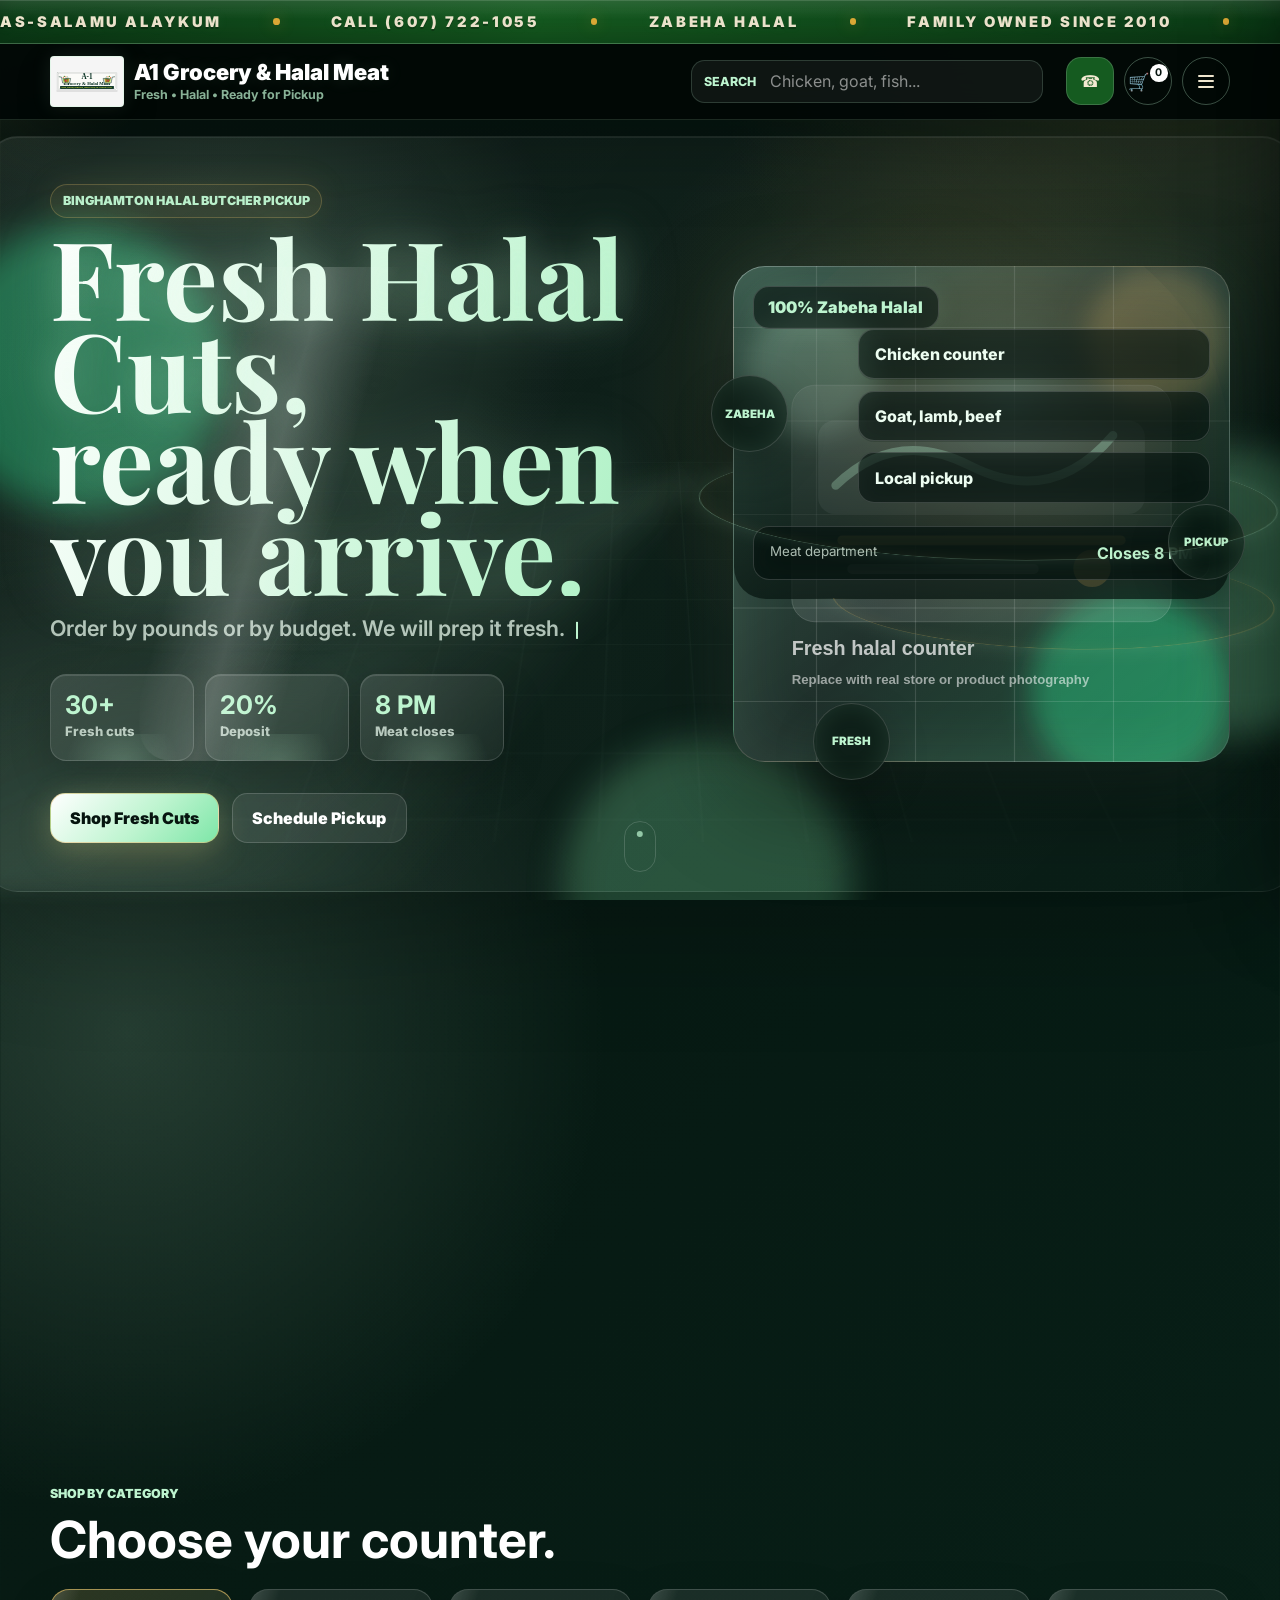
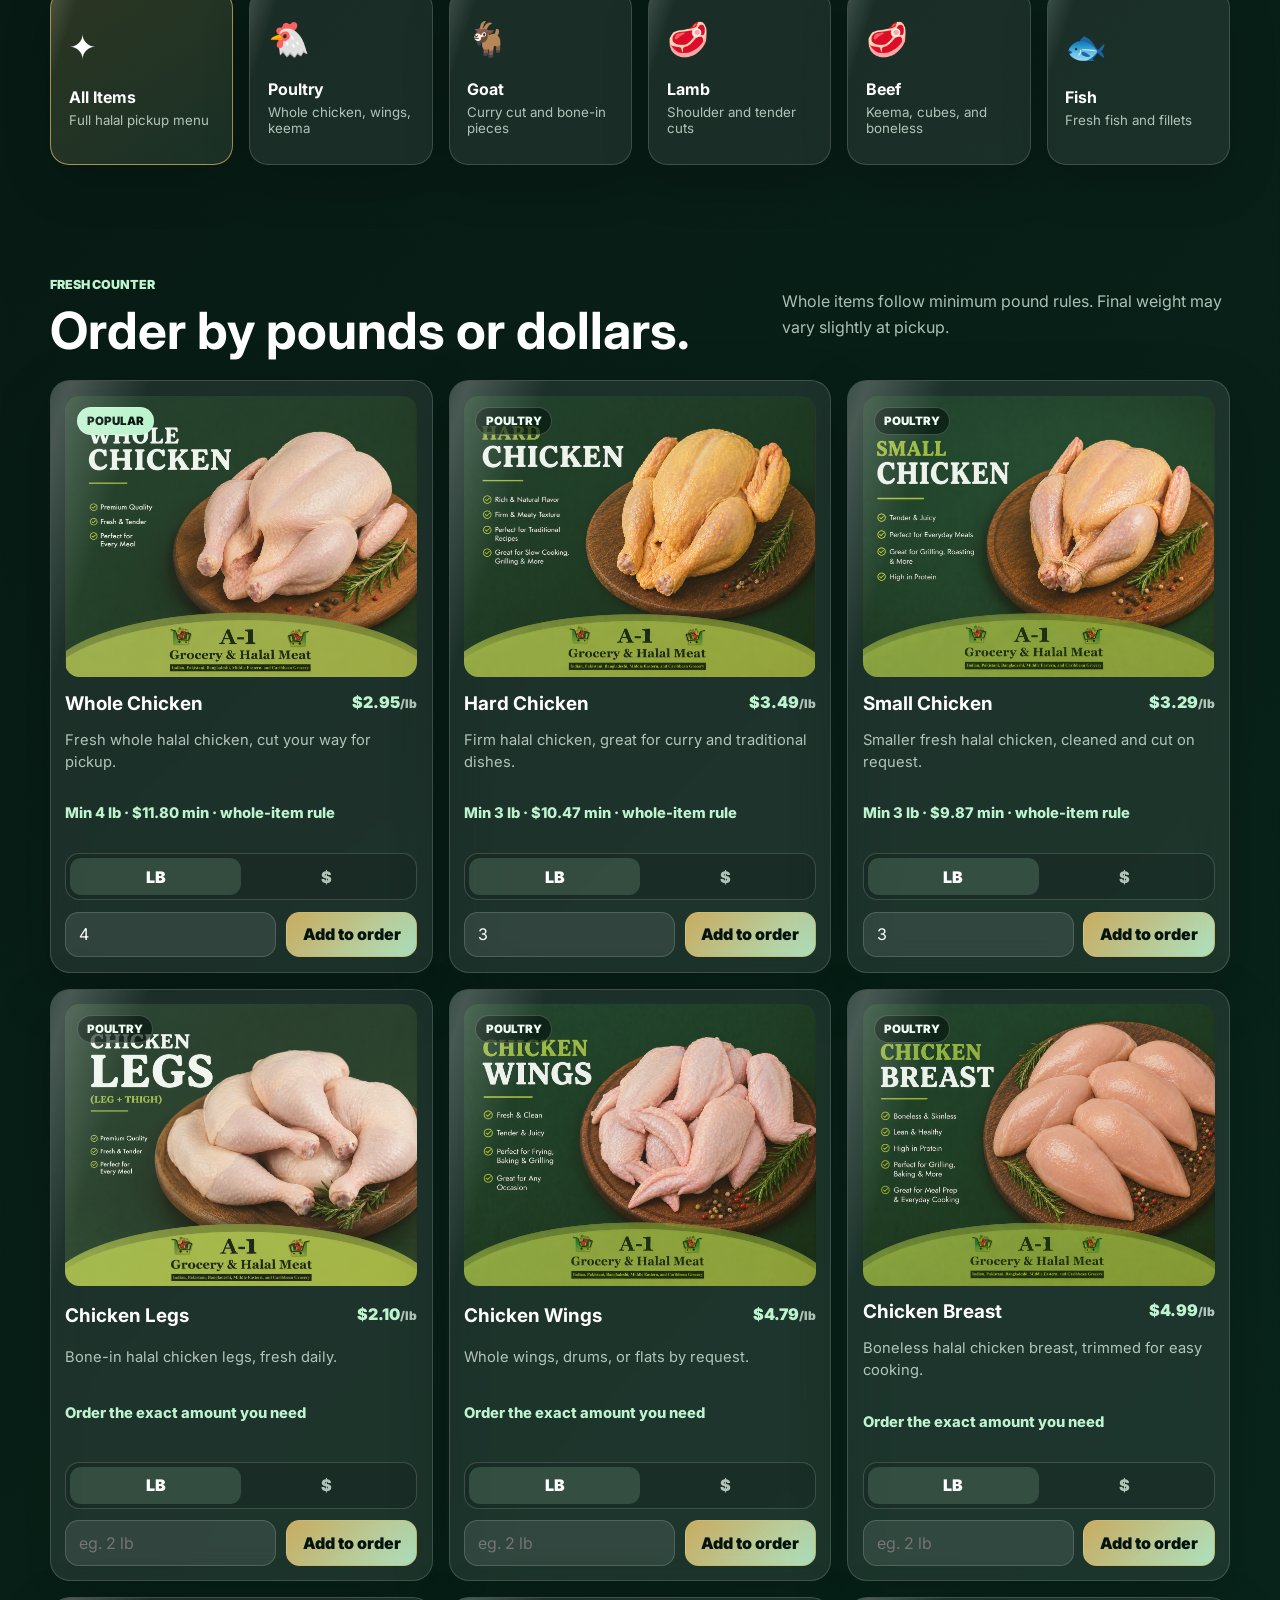
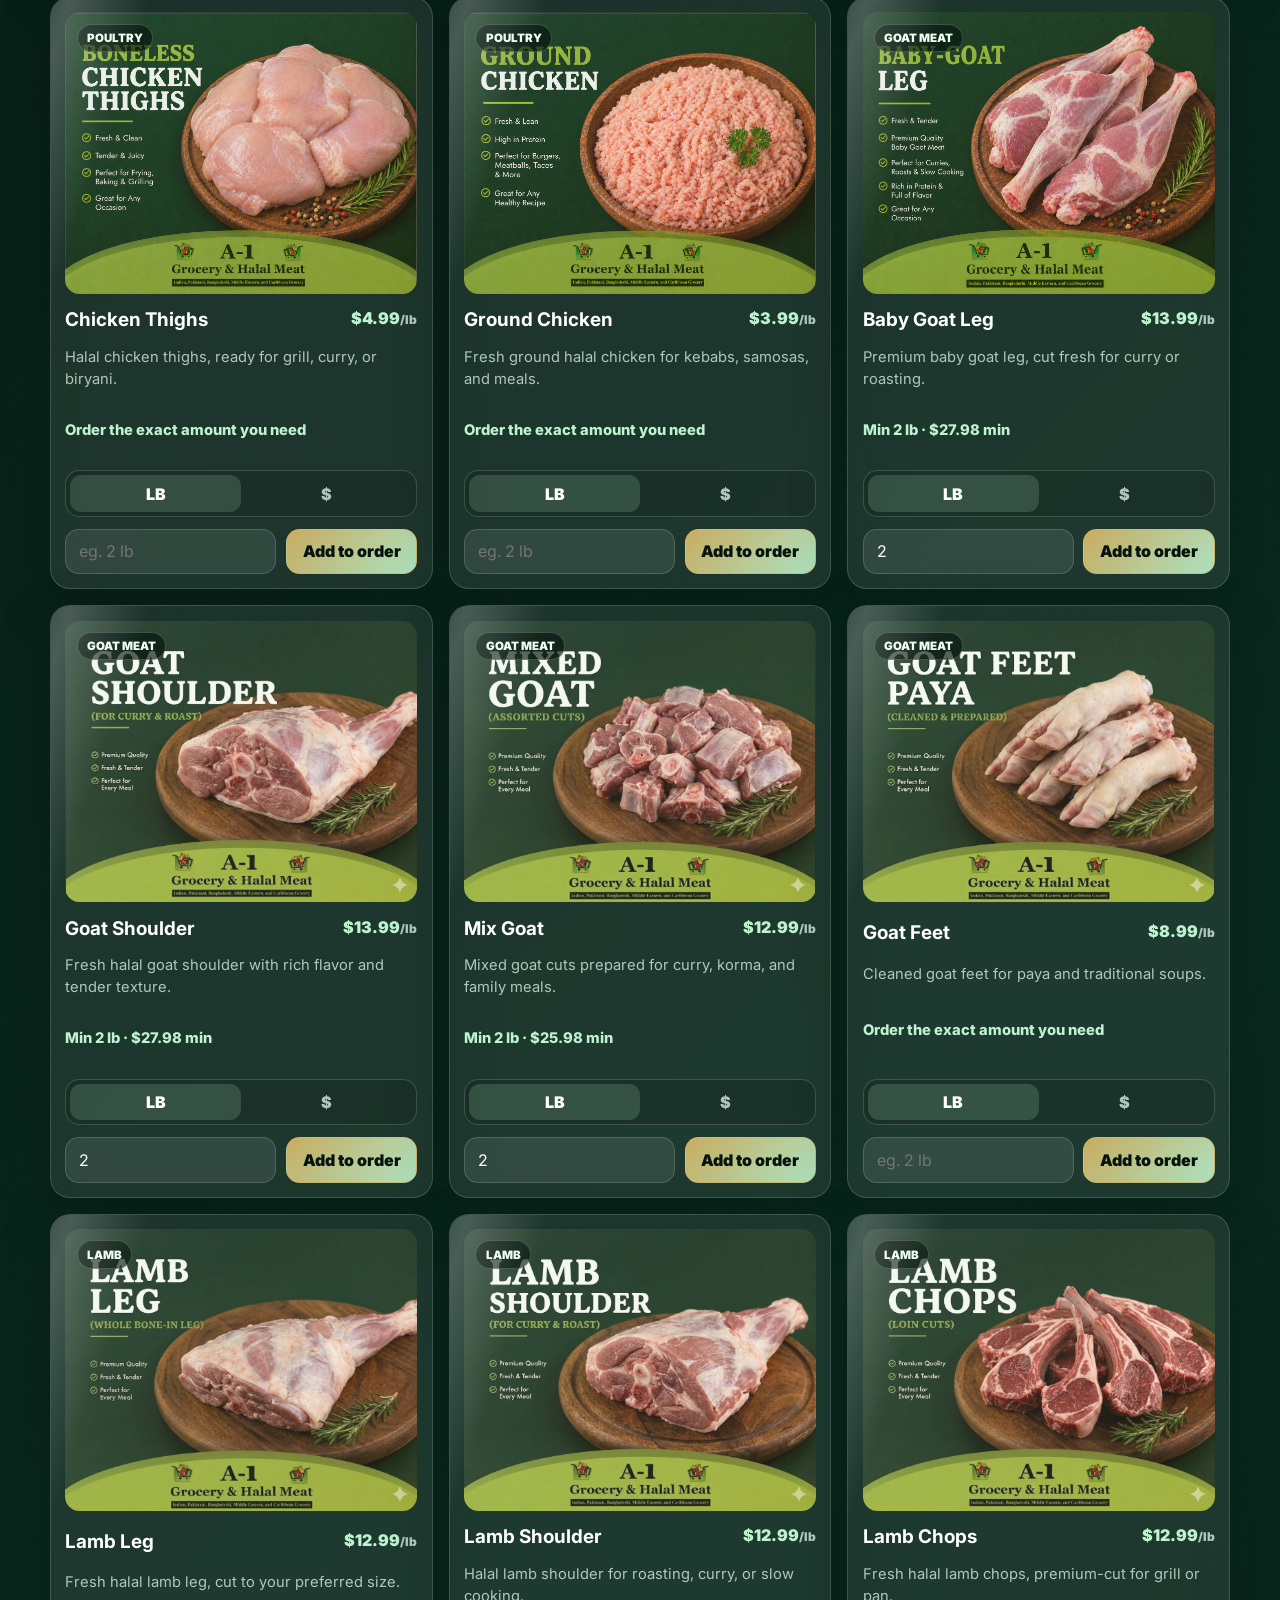
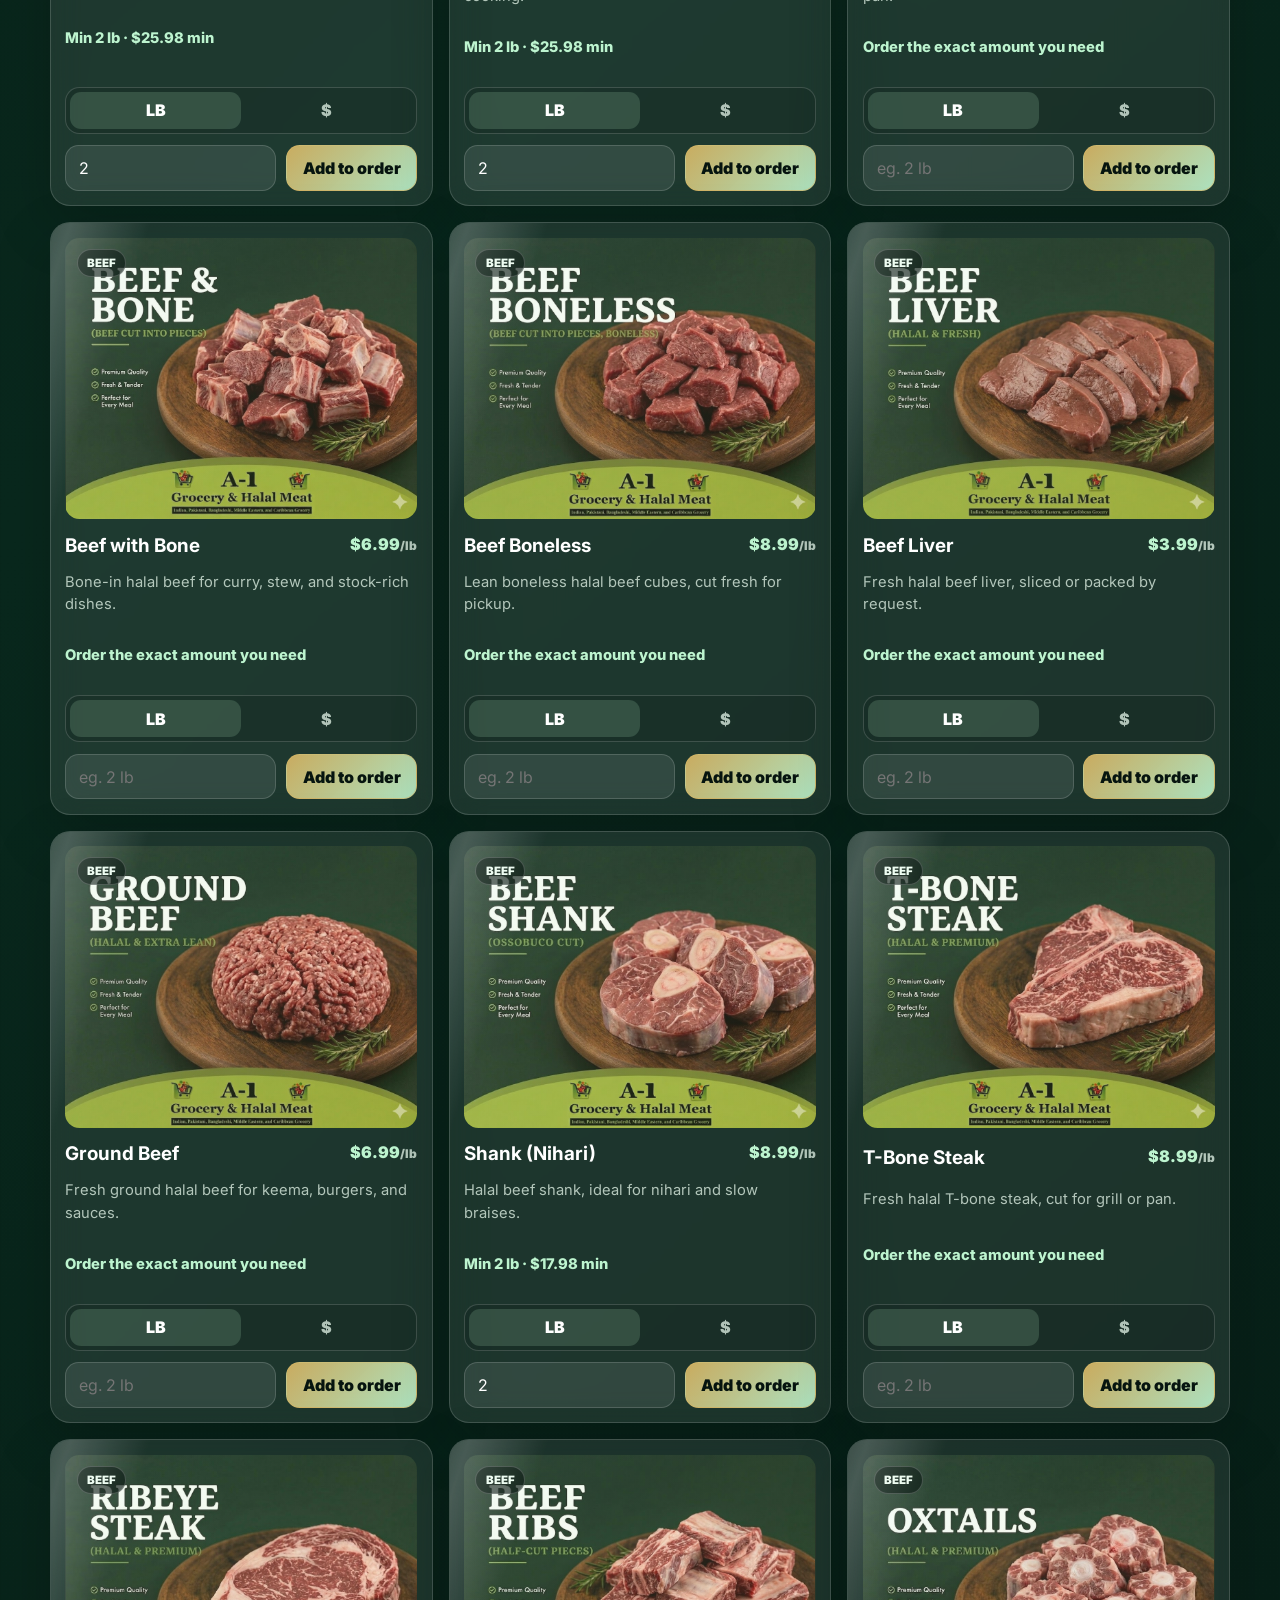
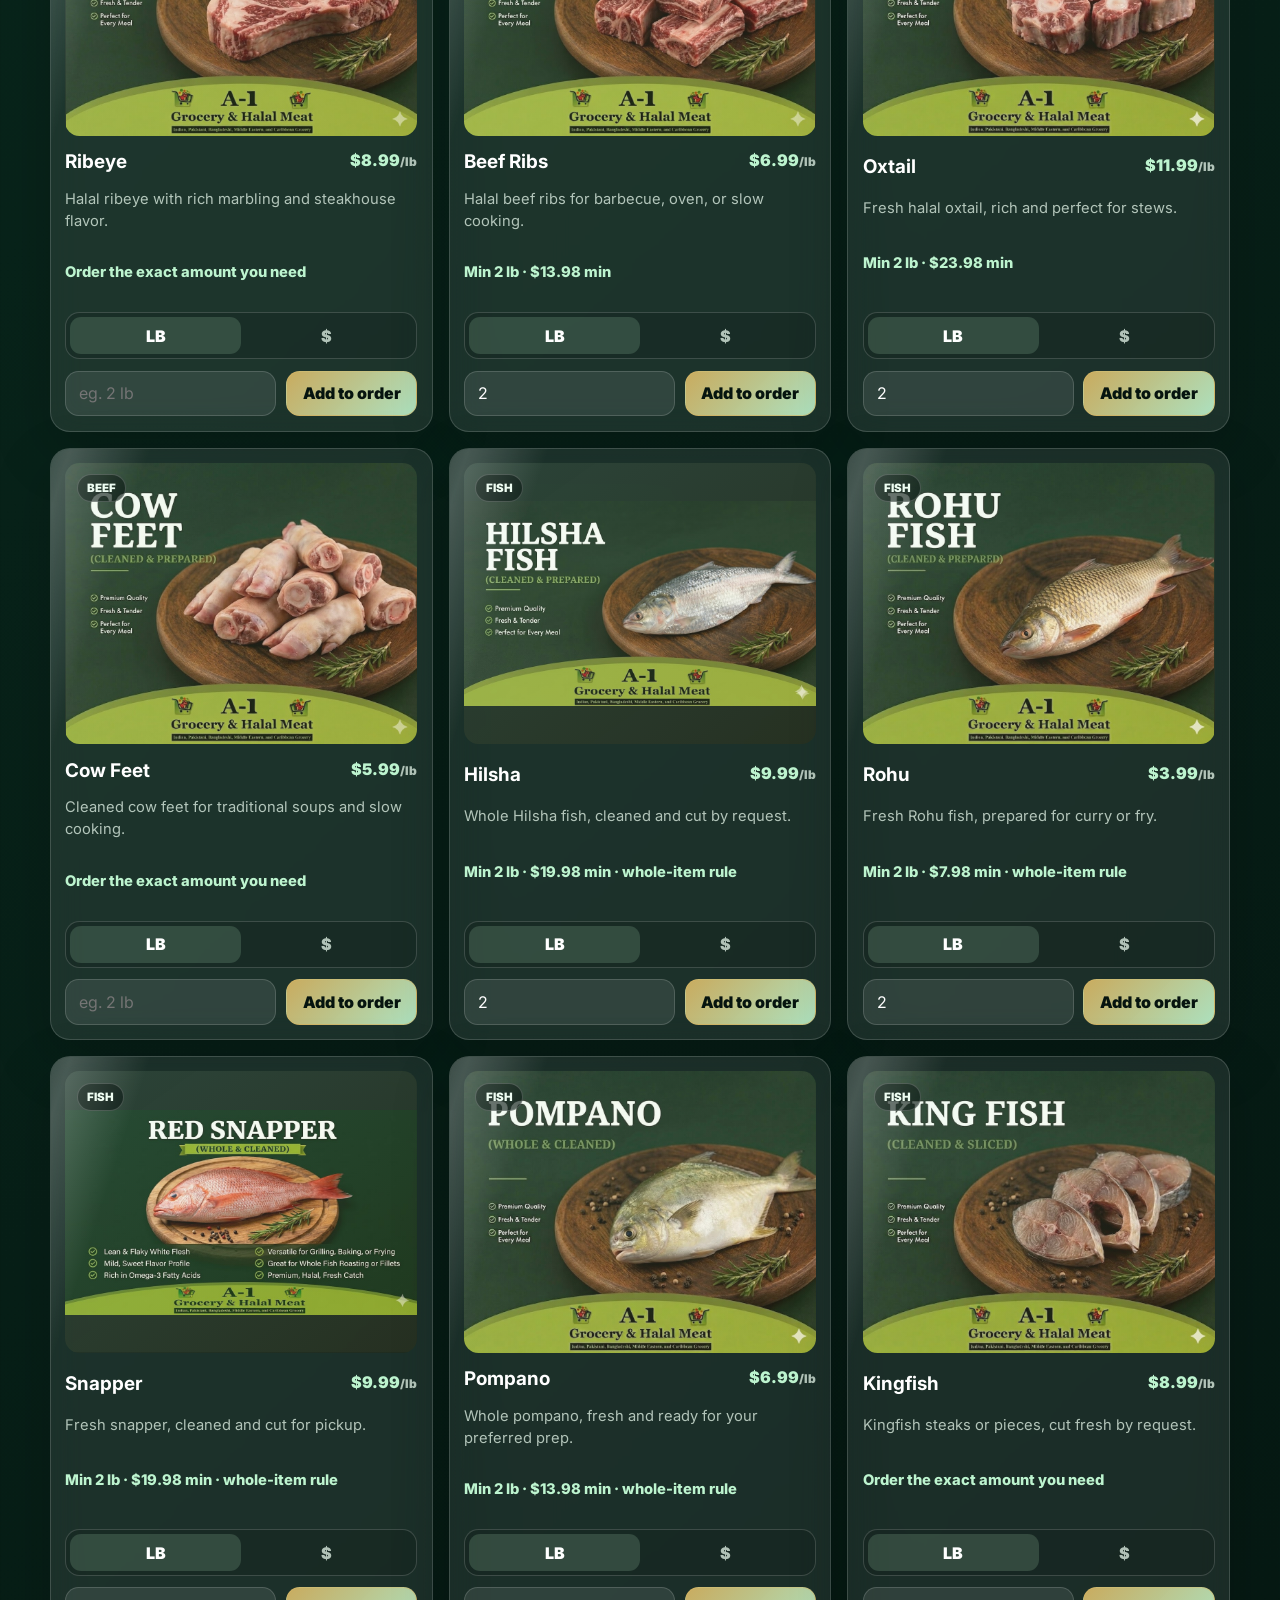
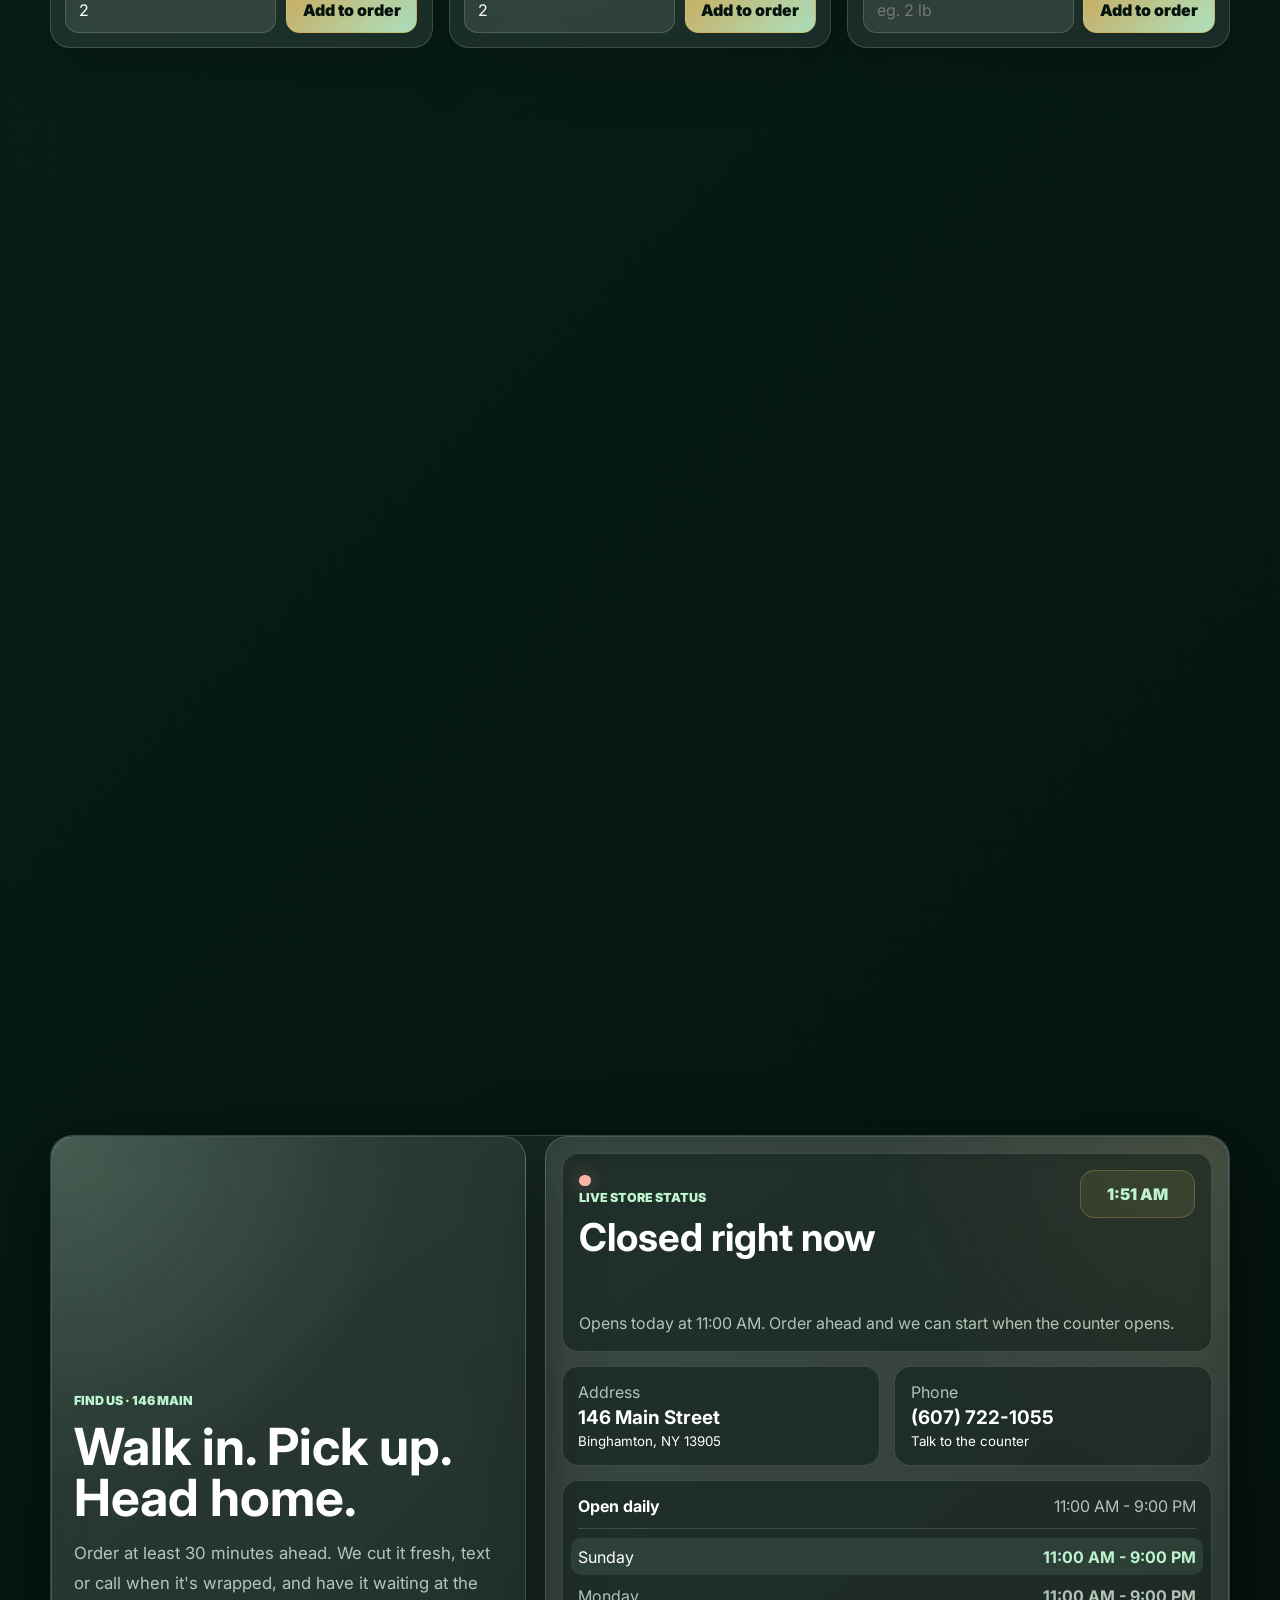
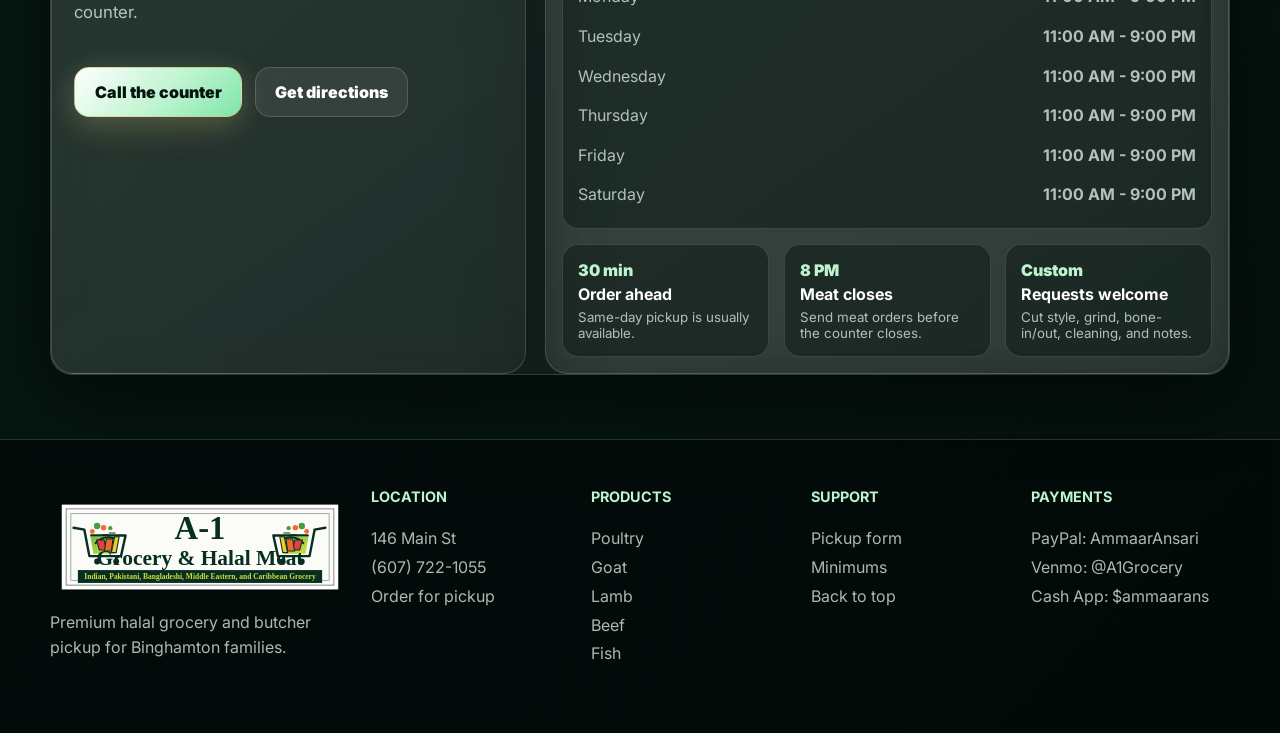
==== commit 26c669b2: "Add files via upload" ====
--- a/index.html
+++ b/index.html
@@ -400,6 +400,18 @@
     </div>
   </aside>
 
+  <div class="detail-overlay" data-close-detail></div>
+  <aside class="product-detail" id="productDetail" aria-label="Product details" aria-hidden="true">
+    <div class="detail-head">
+      <div>
+        <p class="eyebrow">Fresh counter</p>
+        <h2>Item details</h2>
+      </div>
+      <button class="icon-btn ripple" type="button" data-close-detail aria-label="Close product details">×</button>
+    </div>
+    <div id="productDetailContent"></div>
+  </aside>
+
   <div class="toast" id="toast" role="status" aria-live="polite"></div>
 
   <script src="https://js.stripe.com/v3/"></script>
--- a/style.css
+++ b/style.css
@@ -1113,6 +1113,10 @@
   backdrop-filter: blur(16px);
 }
 
+.product-card {
+  cursor: pointer;
+}
+
 .product-media {
   position: relative;
   min-height: 10.5rem;
@@ -1165,6 +1169,17 @@
 .product-title h3 {
   margin: 0;
   font-size: 1.18rem;
+}
+
+.view-item-btn {
+  display: none;
+  width: 100%;
+  min-height: 2.35rem;
+  border: 1px solid rgba(189, 244, 207, 0.18);
+  border-radius: 0.75rem;
+  background: rgba(189, 244, 207, 0.12);
+  color: var(--soft);
+  font-weight: 900;
 }
 
 .price {
@@ -1808,6 +1823,78 @@
   transform: translateX(0);
 }
 
+.detail-overlay {
+  position: fixed;
+  inset: 0;
+  z-index: 39;
+  background: rgba(0, 0, 0, 0.48);
+  opacity: 0;
+  pointer-events: none;
+  transition: opacity 220ms ease;
+}
+
+.detail-open .detail-overlay {
+  opacity: 1;
+  pointer-events: auto;
+}
+
+.product-detail {
+  position: fixed;
+  right: 0;
+  top: 0;
+  z-index: 40;
+  display: grid;
+  grid-template-rows: auto 1fr;
+  width: min(34rem, 100%);
+  height: 100vh;
+  padding: 1rem;
+  border-left: 1px solid var(--line);
+  background: rgba(5, 19, 14, 0.96);
+  box-shadow: var(--shadow);
+  transform: translateX(105%);
+  transition: transform 260ms ease;
+  overflow: auto;
+}
+
+.detail-open .product-detail {
+  transform: translateX(0);
+}
+
+.detail-head {
+  display: flex;
+  justify-content: space-between;
+  align-items: start;
+  gap: 1rem;
+  padding-bottom: 1rem;
+}
+
+.detail-media {
+  position: relative;
+  min-height: 18rem;
+  aspect-ratio: 1.25 / 1;
+  border: 1px solid var(--line);
+  border-radius: 1rem;
+  background-color: rgba(6, 20, 15, 0.62);
+  background-image:
+    linear-gradient(145deg, rgba(189, 244, 207, 0.12), rgba(217, 183, 101, 0.08)),
+    var(--image);
+  background-position: center, center;
+  background-size: cover, contain;
+  background-repeat: no-repeat;
+}
+
+.detail-media .pill {
+  position: absolute;
+  left: 0.75rem;
+  top: 0.75rem;
+}
+
+.detail-body {
+  display: grid;
+  gap: 1rem;
+  margin-top: 1rem;
+}
+
 .cart-head {
   display: flex;
   justify-content: space-between;
@@ -2223,6 +2310,50 @@
 
   .product-card {
     animation: mobileCardBreathe 4.6s ease-in-out infinite alternate;
+    gap: 0.55rem;
+    padding: 0.55rem;
+    border-radius: 0.95rem;
+  }
+
+  .product-grid {
+    grid-template-columns: repeat(2, minmax(0, 1fr));
+    gap: 0.75rem;
+  }
+
+  .product-media {
+    min-height: 0;
+    border-radius: 0.72rem;
+    aspect-ratio: 1 / 0.82;
+  }
+
+  .product-card .tag-row {
+    display: none;
+  }
+
+  .product-card .desc,
+  .product-card .minimum,
+  .product-card .control-shell {
+    display: none;
+  }
+
+  .product-card .product-title {
+    display: grid;
+    gap: 0.35rem;
+  }
+
+  .product-card .product-title h3 {
+    font-size: 0.96rem;
+    line-height: 1.12;
+  }
+
+  .product-card .price {
+    font-size: 1.02rem;
+  }
+
+  .view-item-btn {
+    display: inline-flex;
+    justify-content: center;
+    align-items: center;
   }
 
   .product-card::after,
@@ -2243,6 +2374,14 @@
     min-width: auto;
     white-space: nowrap;
     font-size: clamp(1.05rem, 6vw, 1.55rem);
+  }
+
+  .product-detail {
+    width: 100%;
+  }
+
+  .detail-media {
+    min-height: 14rem;
   }
 
   .mode-toggle {
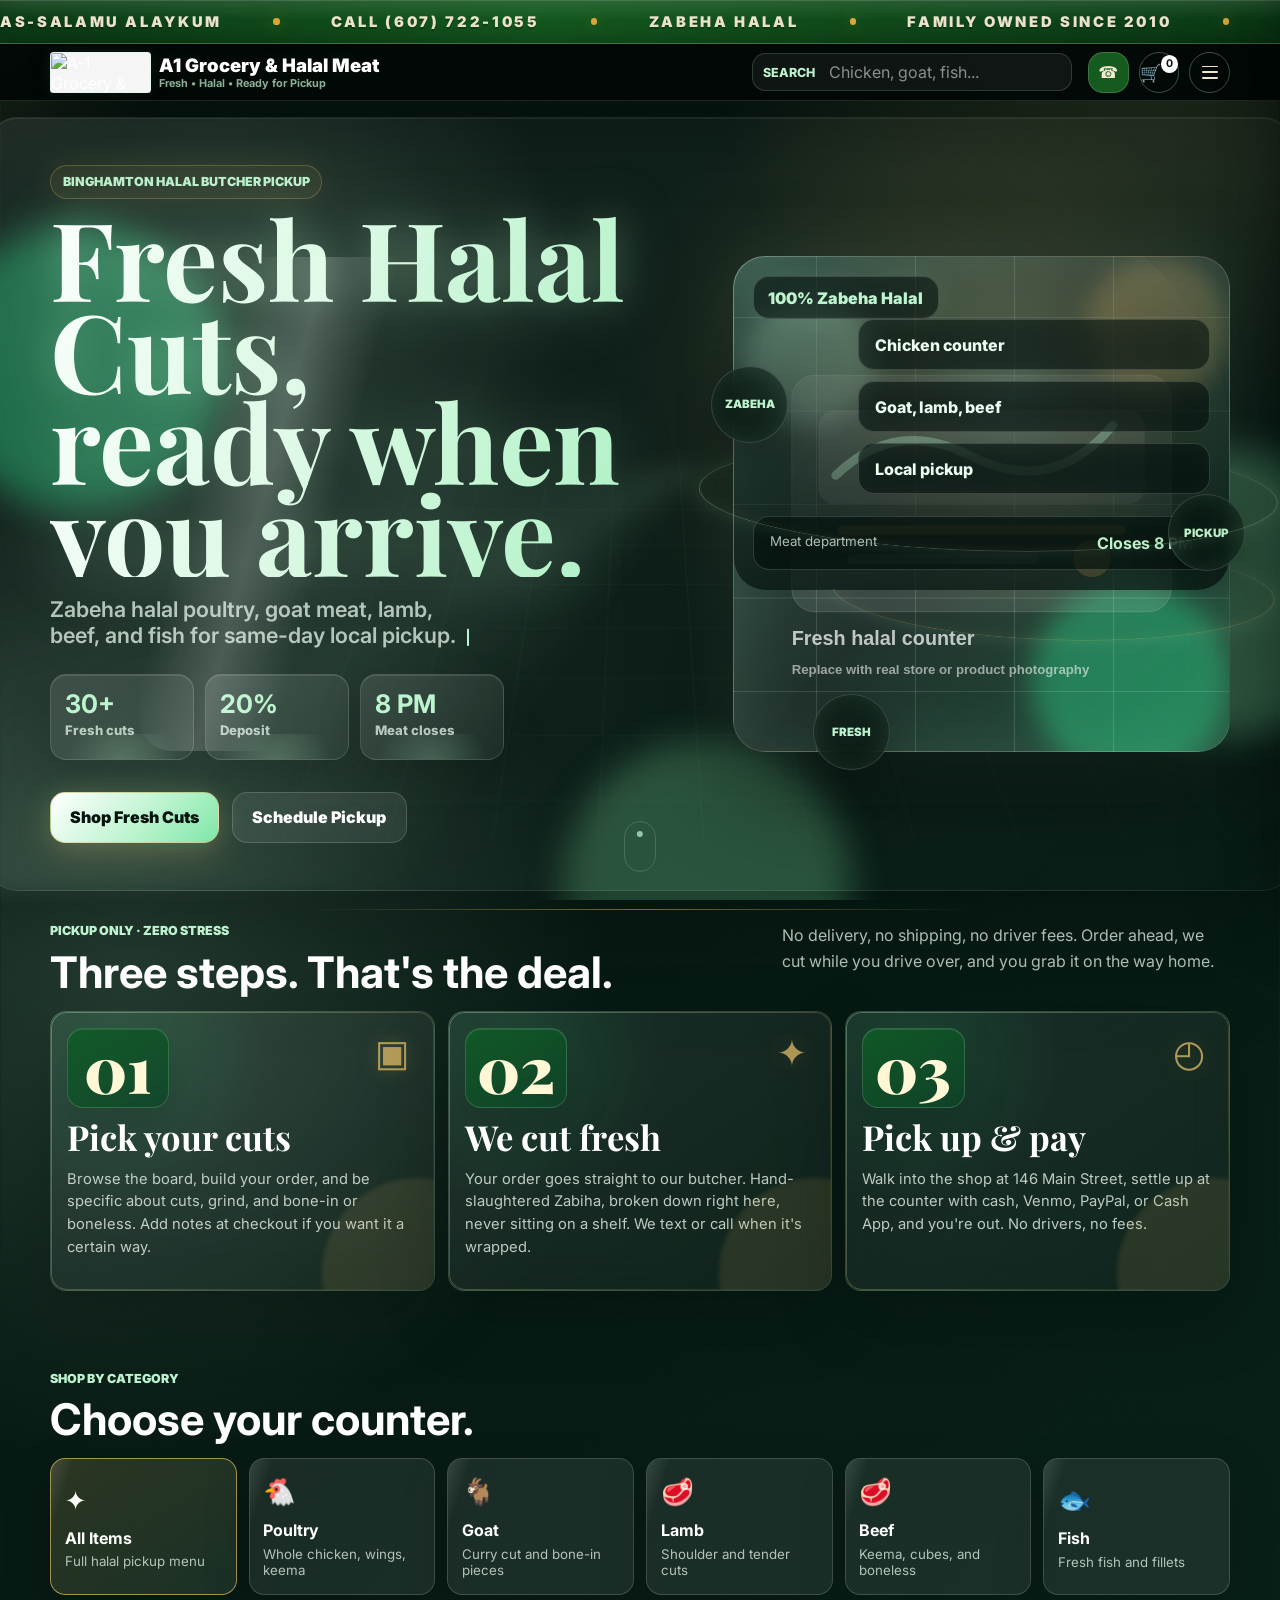
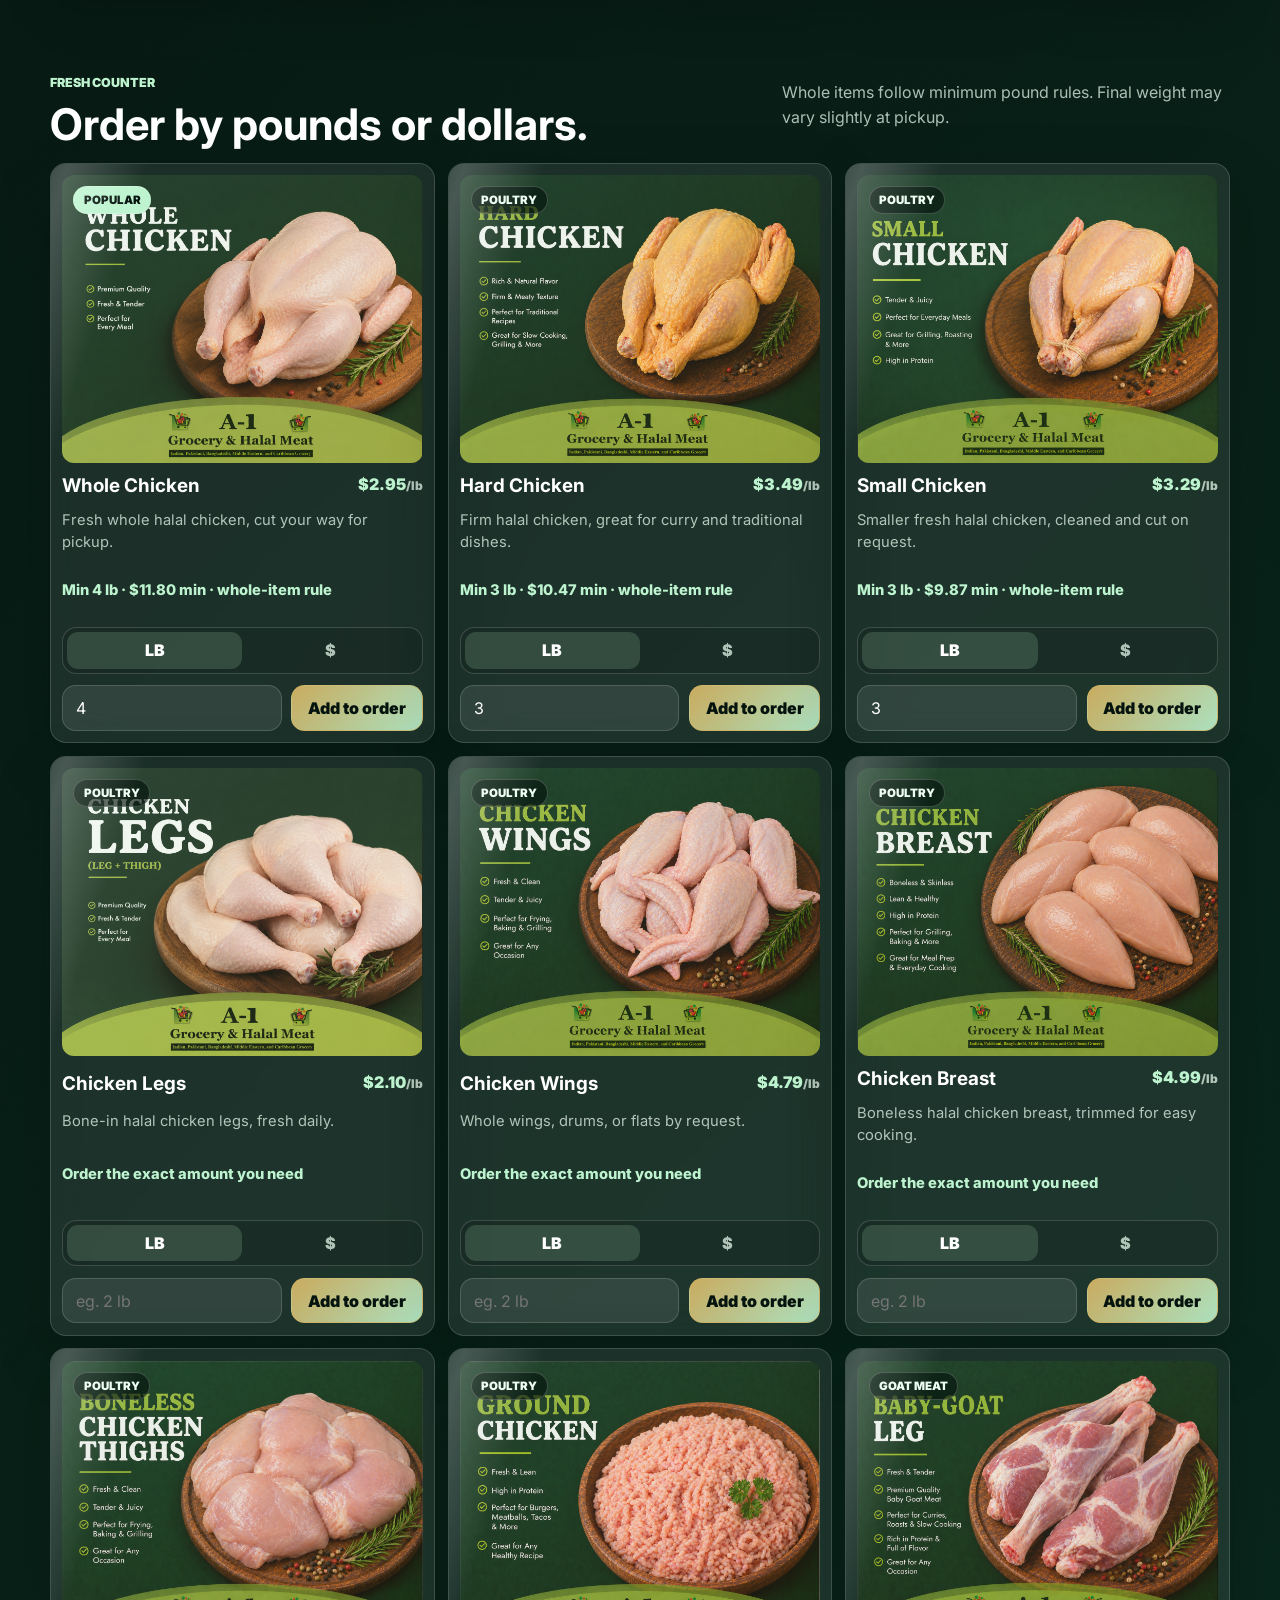
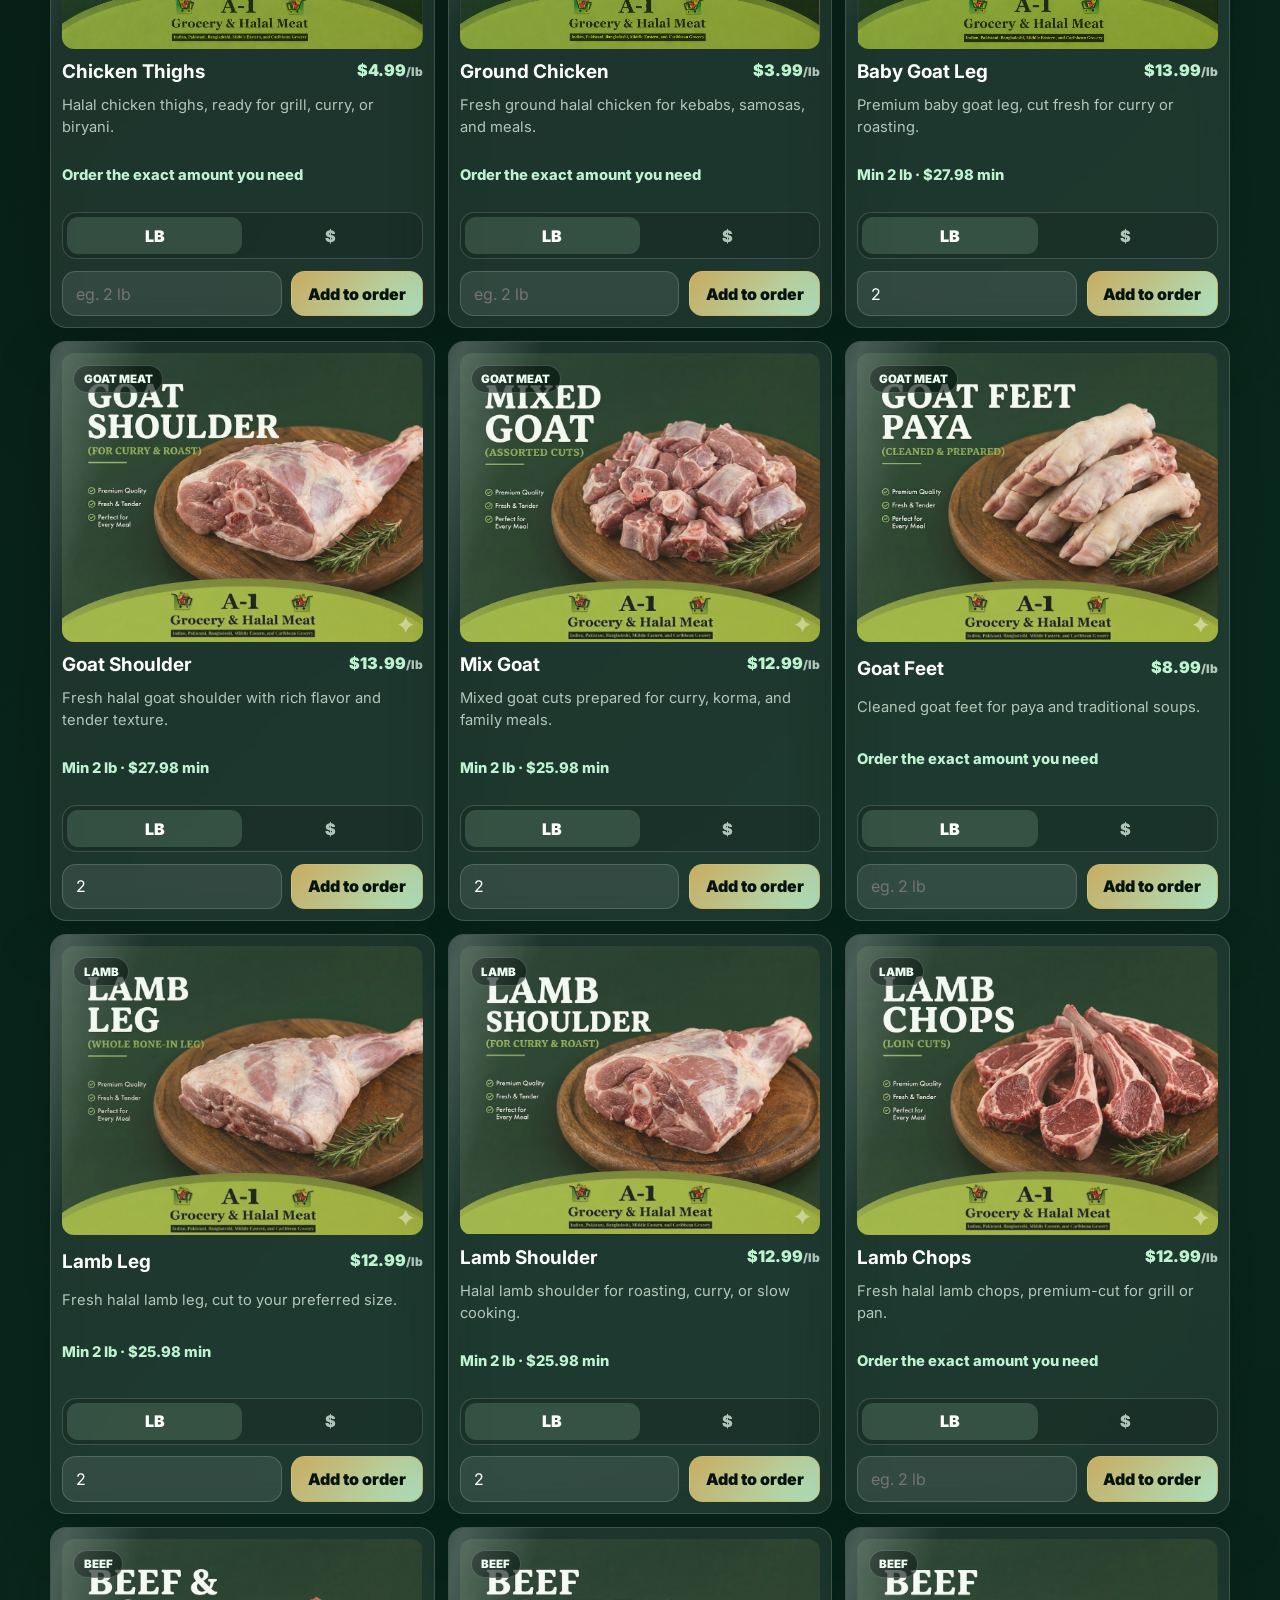
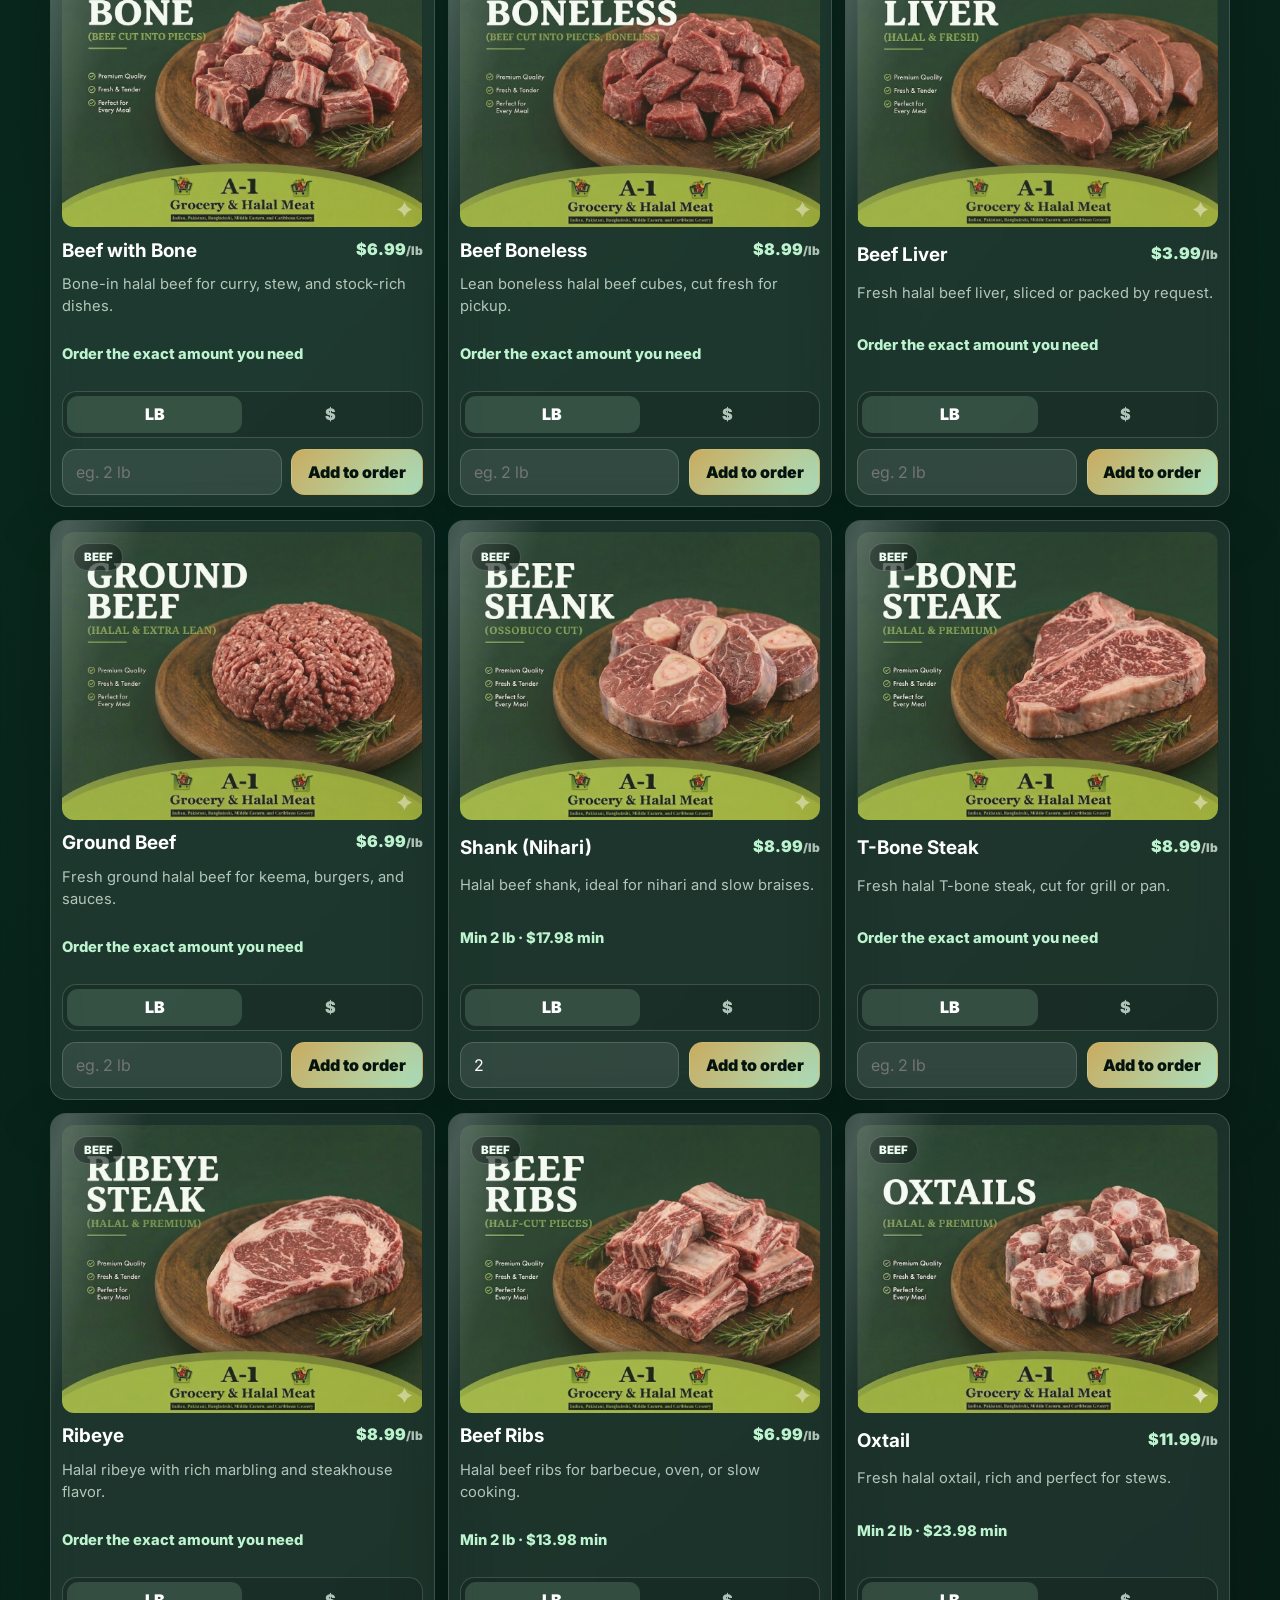
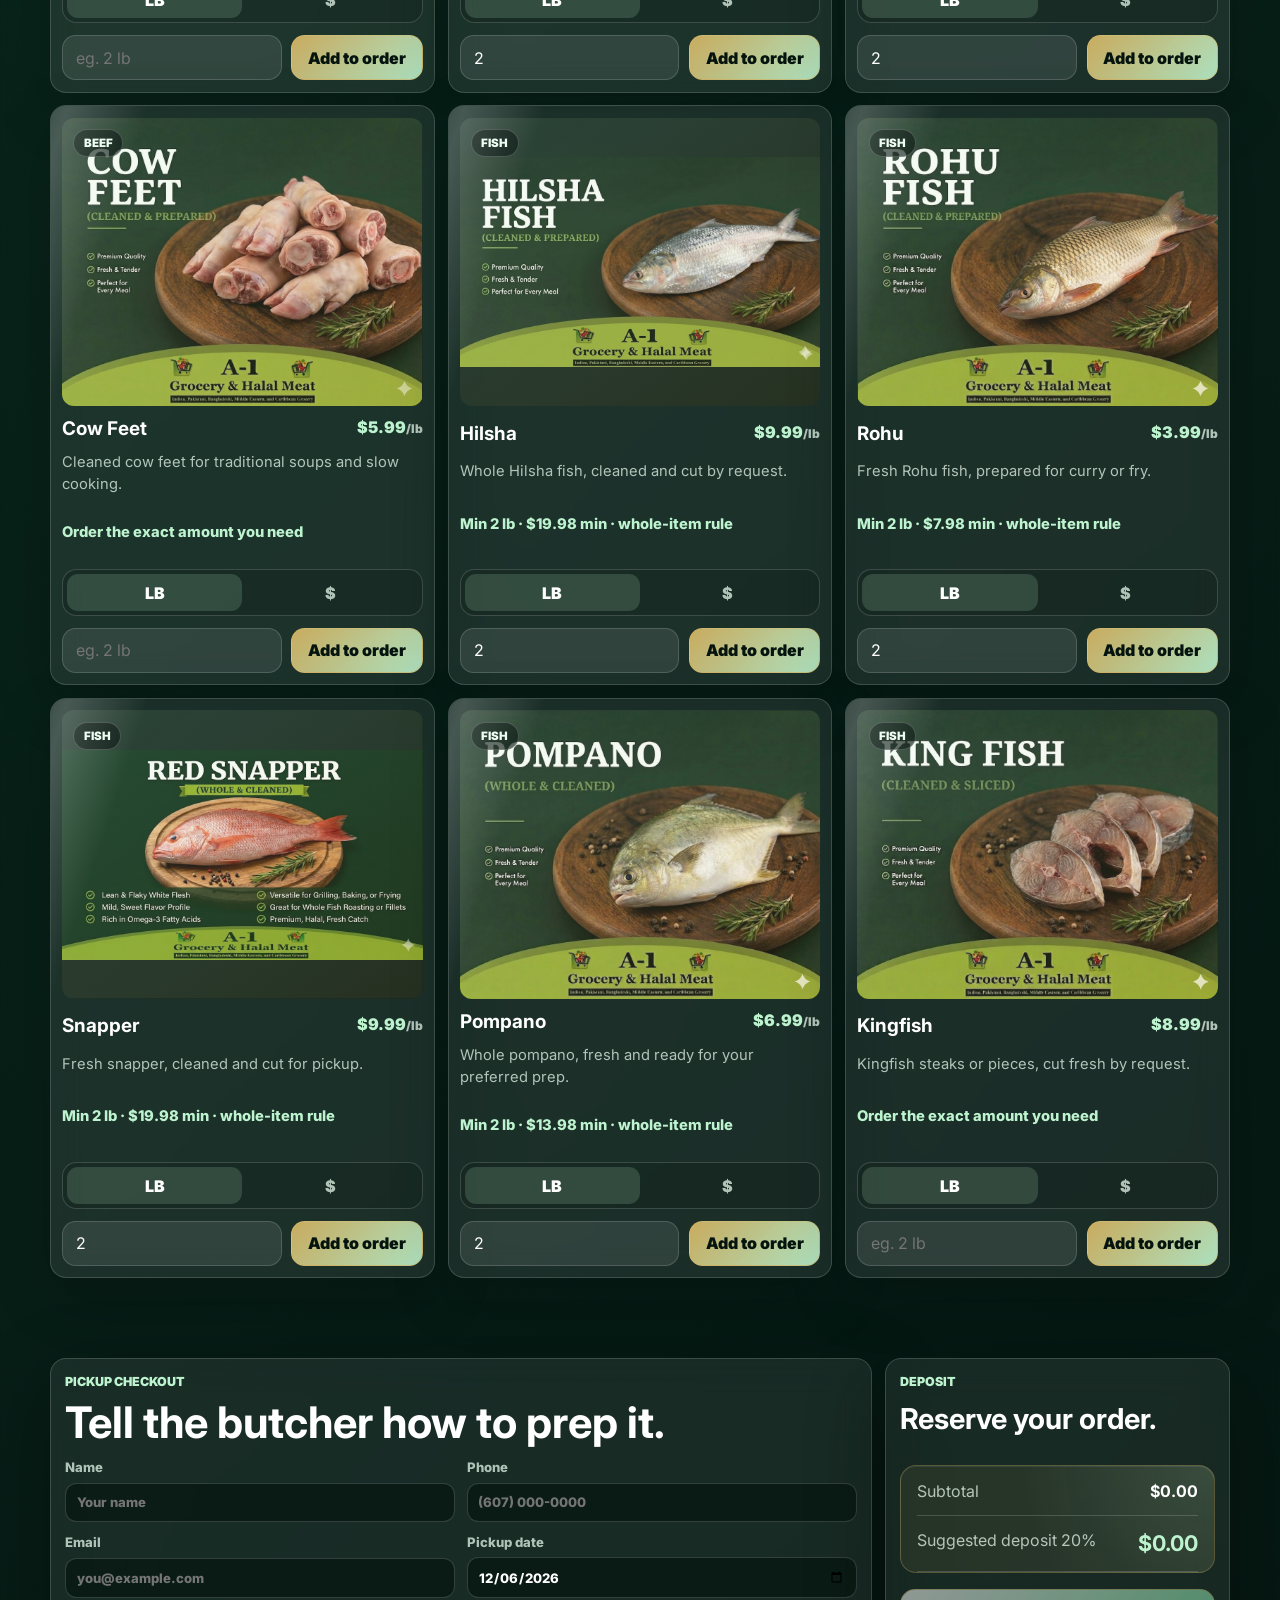
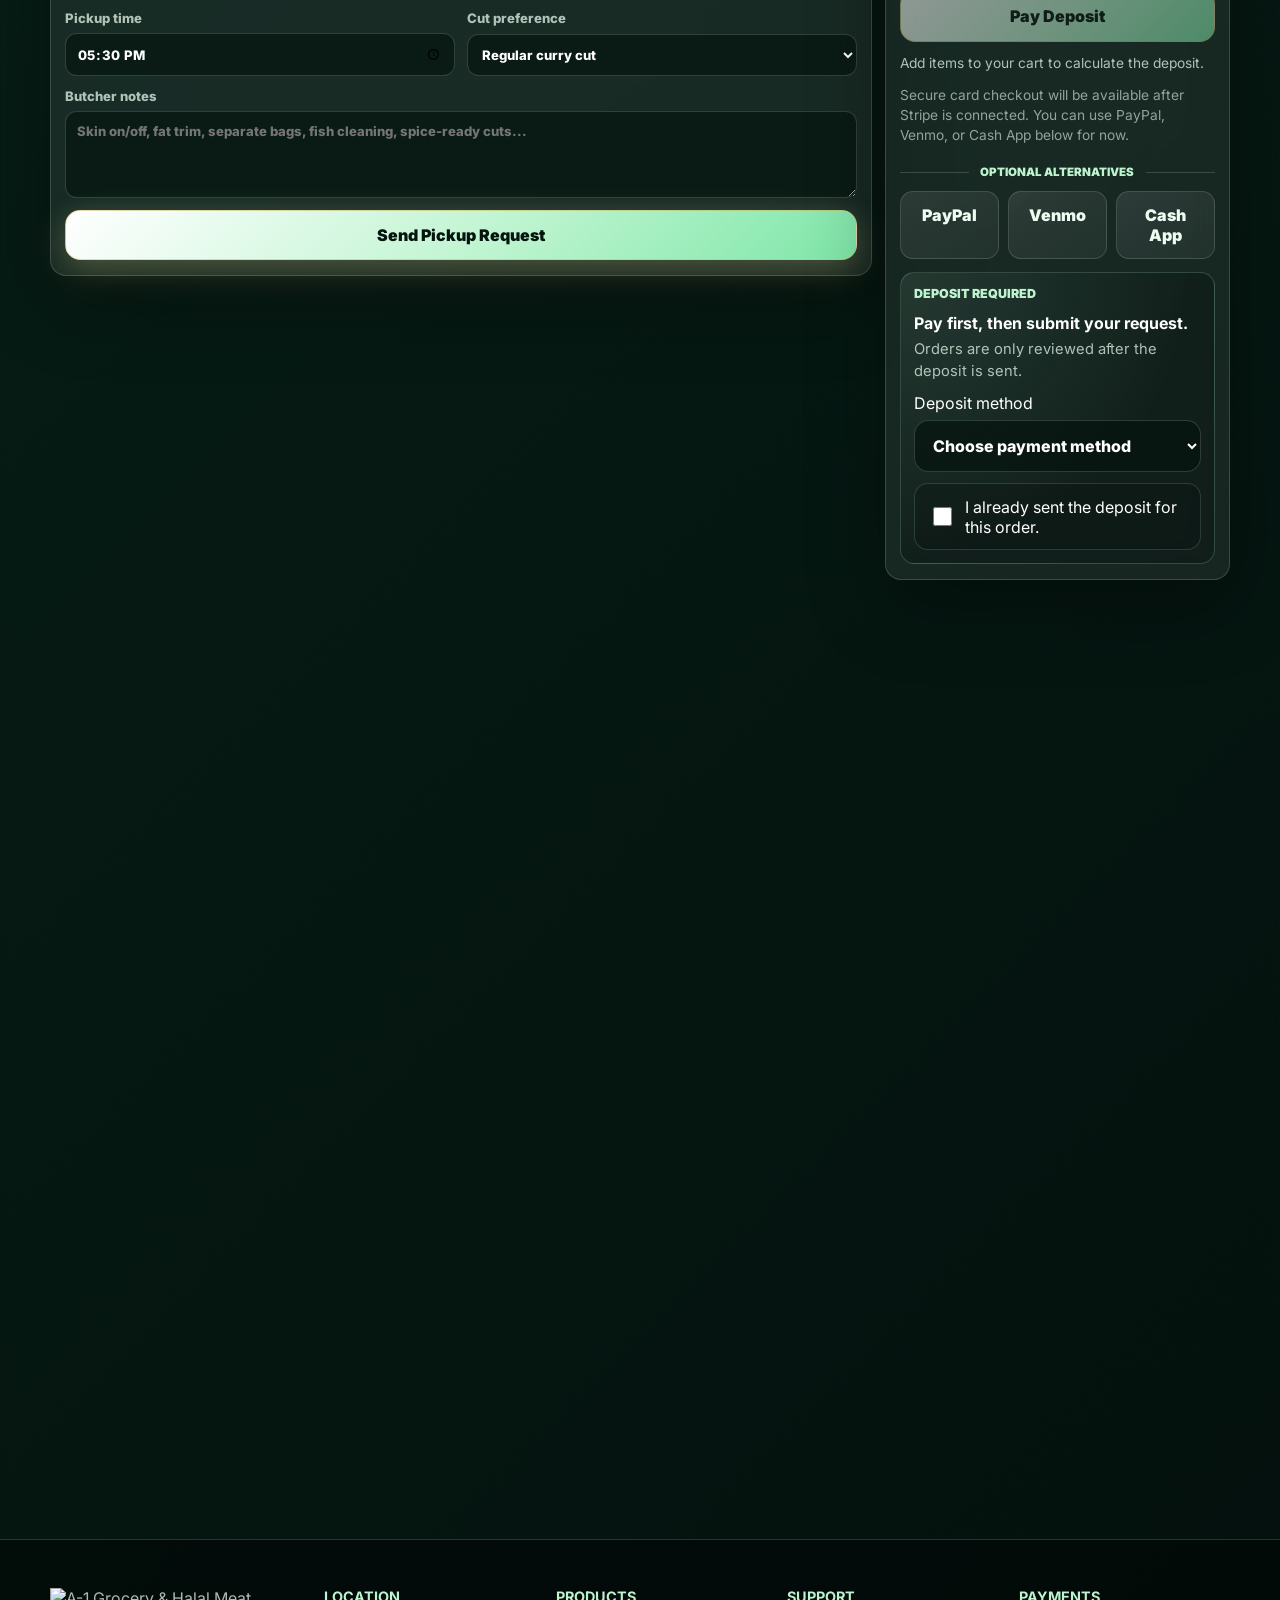
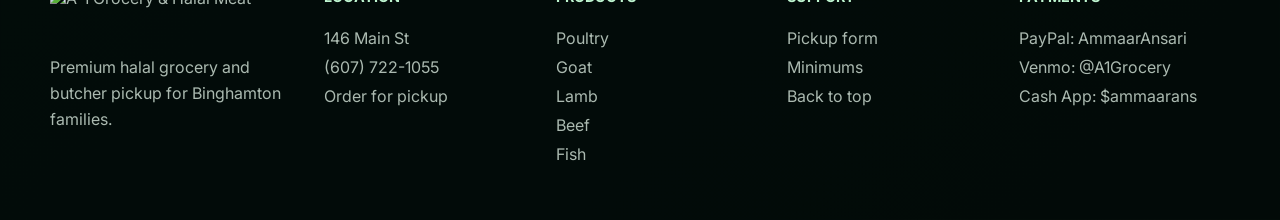
==== commit e6bc1926: "Add files via upload" ====
--- a/index.html
+++ b/index.html
@@ -11,14 +11,14 @@
   <meta property="og:type" content="website">
   <meta property="og:title" content="A1 Grocery & Halal Meat">
   <meta property="og:description" content="Fresh Zabeha halal poultry, goat, lamb, beef, and fish for local pickup in Binghamton, NY.">
-  <meta property="og:image" content="images/a1-logo.svg">
+  <meta property="og:image" content="images/logo-wide.png">
   <meta property="og:locale" content="en_US">
   <meta name="twitter:card" content="summary_large_image">
   <meta name="twitter:title" content="A1 Grocery & Halal Meat">
   <meta name="twitter:description" content="Order fresh halal meat and grocery items for pickup in Binghamton, NY.">
   <link rel="icon" href="favicon.svg" type="image/svg+xml">
   <link rel="shortcut icon" href="favicon.svg" type="image/svg+xml">
-  <link rel="apple-touch-icon" href="images/a1-logo.svg">
+  <link rel="apple-touch-icon" href="images/logo-wide.png">
   <link rel="preconnect" href="https://fonts.googleapis.com">
   <link rel="preconnect" href="https://fonts.gstatic.com" crossorigin>
   <link href="https://fonts.googleapis.com/css2?family=Inter:wght@400;500;600;700;800;900&family=Playfair+Display:wght@700;800;900&display=swap" rel="stylesheet">
@@ -81,7 +81,7 @@
   <header class="site-header">
     <a class="brand magnetic" href="#top" aria-label="A1 Grocery & Halal Meat home">
       <span class="brand-thumb">
-        <img class="brand-logo" src="images/a1-logo.svg" alt="A-1 Grocery & Halal Meat">
+        <img class="brand-logo" src="images/logo-wide.png" alt="A-1 Grocery & Halal Meat">
       </span>
       <span class="brand-text">
         <strong>A1 Grocery &amp; Halal Meat</strong>
@@ -351,7 +351,7 @@
   <footer class="site-footer">
     <div>
       <a class="brand" href="#top">
-        <img class="footer-logo" src="images/a1-logo.svg" alt="A-1 Grocery & Halal Meat">
+        <img class="footer-logo" src="images/logo-wide.png" alt="A-1 Grocery & Halal Meat">
       </a>
       <p>Premium halal grocery and butcher pickup for Binghamton families.</p>
     </div>
--- a/style.css
+++ b/style.css
@@ -203,11 +203,11 @@
   top: 0;
   display: grid;
   grid-template-columns: auto minmax(15rem, 1fr) auto;
-  gap: clamp(0.75rem, 2.2vw, 1.45rem);
+  gap: clamp(0.55rem, 1.8vw, 1rem);
   align-items: center;
   width: 100%;
   margin: 0;
-  padding: 0.75rem max(1rem, calc((100vw - 1180px) / 2));
+  padding: 0.48rem max(0.8rem, calc((100vw - 1180px) / 2));
   border: 0;
   border-bottom: 1px solid rgba(189, 244, 207, 0.14);
   border-radius: 0;
@@ -220,20 +220,21 @@
 .brand {
   display: inline-flex;
   align-items: center;
-  gap: 0.62rem;
+  gap: 0.5rem;
   min-width: max-content;
 }
 
 .brand-thumb {
   display: grid;
   place-items: center;
-  width: 4.6rem;
-  height: 3.15rem;
-  padding: 0.16rem;
+  width: 6.3rem;
+  height: 2.55rem;
+  padding: 0;
   border: 1px solid rgba(189, 244, 207, 0.32);
-  border-radius: 0.25rem;
+  border-radius: 0.22rem;
   background: rgba(255, 255, 255, 0.96);
-  box-shadow: 0 14px 34px rgba(0, 0, 0, 0.24), 0 0 20px rgba(189, 244, 207, 0.1);
+  box-shadow: 0 10px 24px rgba(0, 0, 0, 0.22), 0 0 16px rgba(189, 244, 207, 0.08);
+  overflow: hidden;
 }
 
 .brand-logo {
@@ -241,6 +242,7 @@
   width: 100%;
   height: 100%;
   object-fit: contain;
+  object-position: center;
 }
 
 .brand strong,
@@ -251,7 +253,7 @@
 
 .brand strong {
   color: var(--white);
-  font-size: clamp(1.05rem, 1.75vw, 1.38rem);
+  font-size: clamp(0.95rem, 1.45vw, 1.16rem);
   font-weight: 900;
   text-shadow: 0 0 18px rgba(189, 244, 207, 0.12);
 }
@@ -259,7 +261,7 @@
 .brand small {
   margin-top: 0.16rem;
   color: rgba(189, 244, 207, 0.72);
-  font-size: 0.78rem;
+  font-size: 0.68rem;
   font-weight: 700;
 }
 
@@ -268,8 +270,8 @@
   align-items: center;
   gap: 0.75rem;
   justify-self: end;
-  width: min(22rem, 100%);
-  padding: 0.58rem 0.78rem;
+  width: min(20rem, 100%);
+  padding: 0.45rem 0.65rem;
   border: 1px solid rgba(189, 244, 207, 0.18);
   border-radius: 0.85rem;
   background: rgba(255, 255, 255, 0.055);
@@ -309,8 +311,8 @@
 .phone {
   display: grid;
   place-items: center;
-  width: 3rem;
-  height: 3rem;
+  width: 2.55rem;
+  height: 2.55rem;
   padding: 0;
   color: #f3ead2;
   font-weight: 800;
@@ -326,8 +328,8 @@
   align-items: center;
   justify-content: center;
   gap: 0.2rem;
-  width: 3rem;
-  height: 3rem;
+  width: 2.55rem;
+  height: 2.55rem;
   padding: 0;
   border-radius: 50%;
   color: #f3ead2;
@@ -358,8 +360,8 @@
   justify-content: center;
   align-items: center;
   gap: 0.24rem;
-  width: 3rem;
-  height: 3rem;
+  width: 2.55rem;
+  height: 2.55rem;
   padding: 0;
   border-radius: 50%;
   background: transparent;
@@ -903,13 +905,13 @@
 .section,
 .checkout-section,
 .store-info {
-  padding: 3.5rem 0;
+  padding: 2.5rem 0;
 }
 
 .section-heading h2,
 .store-info h2 {
   margin-bottom: 0;
-  font-size: clamp(2rem, 4vw, 3.65rem);
+  font-size: clamp(1.8rem, 3.4vw, 3rem);
   line-height: 1;
   letter-spacing: 0;
 }
@@ -950,17 +952,17 @@
 .pickup-step-grid {
   display: grid;
   grid-template-columns: repeat(3, minmax(0, 1fr));
-  gap: 1rem;
-  margin-top: 1.5rem;
+  gap: 0.8rem;
+  margin-top: 1rem;
 }
 
 .pickup-step-card {
   position: relative;
-  min-height: 21rem;
-  padding: 1.35rem;
+  min-height: 17rem;
+  padding: 1rem;
   overflow: hidden;
   border: 1px solid rgba(189, 244, 207, 0.18);
-  border-radius: 1.35rem;
+  border-radius: 1rem;
   background:
     radial-gradient(circle at 18% 16%, rgba(35, 134, 84, 0.28), transparent 38%),
     linear-gradient(145deg, rgba(255, 255, 255, 0.085), rgba(255, 255, 255, 0.035));
@@ -994,16 +996,16 @@
 
 .step-number {
   display: inline-grid;
-  width: 8rem;
-  height: 6.4rem;
+  width: 6.4rem;
+  height: 5rem;
   place-items: center;
-  margin-bottom: 1rem;
+  margin-bottom: 0.8rem;
   border: 1px solid rgba(189, 244, 207, 0.18);
   border-radius: 1rem;
   background: linear-gradient(150deg, rgba(16, 91, 38, 0.92), rgba(12, 68, 39, 0.72));
   color: #fff7d6;
   font-family: "Playfair Display", Georgia, serif;
-  font-size: clamp(3rem, 6vw, 5.25rem);
+  font-size: clamp(2.5rem, 5vw, 4rem);
   font-weight: 900;
   line-height: 1;
   box-shadow: inset 0 1px 0 rgba(255, 255, 255, 0.1), 0 18px 42px rgba(0, 0, 0, 0.18);
@@ -1023,31 +1025,31 @@
   margin-bottom: 0.75rem;
   color: var(--cream);
   font-family: "Playfair Display", Georgia, serif;
-  font-size: clamp(1.8rem, 3.4vw, 2.7rem);
+  font-size: clamp(1.55rem, 2.7vw, 2.2rem);
   line-height: 1.02;
 }
 
 .pickup-step-card p {
   max-width: 42rem;
   color: rgba(238, 248, 238, 0.78);
-  font-size: 1rem;
-  line-height: 1.75;
+  font-size: 0.92rem;
+  line-height: 1.55;
 }
 
 .category-grid {
   display: grid;
   grid-template-columns: repeat(6, minmax(0, 1fr));
-  gap: 1rem;
-  margin-top: 1.5rem;
+  gap: 0.75rem;
+  margin-top: 1rem;
 }
 
 .category-card {
   position: relative;
-  min-height: 11rem;
-  padding: 1.1rem;
+  min-height: 8.6rem;
+  padding: 0.85rem;
   overflow: hidden;
   border: 1px solid var(--line);
-  border-radius: 1.2rem;
+  border-radius: 0.95rem;
   background: rgba(255, 255, 255, 0.08);
   color: var(--white);
   text-align: left;
@@ -1078,8 +1080,8 @@
 
 .category-card span {
   display: block;
-  margin-bottom: 1.2rem;
-  font-size: 2.1rem;
+  margin-bottom: 0.75rem;
+  font-size: 1.65rem;
 }
 
 .category-card strong,
@@ -1095,19 +1097,19 @@
 .product-grid {
   display: grid;
   grid-template-columns: repeat(3, minmax(0, 1fr));
-  gap: 1rem;
-  margin-top: 1.5rem;
+  gap: 0.8rem;
+  margin-top: 1rem;
 }
 
 .product-card {
   position: relative;
   display: grid;
-  gap: 0.9rem;
+  gap: 0.7rem;
   min-height: 100%;
-  padding: 0.9rem;
+  padding: 0.7rem;
   overflow: hidden;
   border: 1px solid var(--line);
-  border-radius: 1.25rem;
+  border-radius: 1rem;
   background: rgba(255, 255, 255, 0.085);
   box-shadow: 0 20px 60px rgba(0, 0, 0, 0.18);
   backdrop-filter: blur(16px);
@@ -1119,9 +1121,9 @@
 
 .product-media {
   position: relative;
-  min-height: 10.5rem;
+  min-height: 8.6rem;
   aspect-ratio: 1.25 / 1;
-  border-radius: 0.9rem;
+  border-radius: 0.75rem;
   background-color: rgba(6, 20, 15, 0.62);
   background-image:
     linear-gradient(145deg, rgba(189, 244, 207, 0.18), rgba(217, 183, 101, 0.12)),
@@ -1268,7 +1270,7 @@
 .checkout-section {
   display: grid;
   grid-template-columns: minmax(0, 1fr) minmax(18rem, 0.42fr);
-  gap: 1rem;
+  gap: 0.8rem;
   align-items: start;
 }
 
@@ -1276,7 +1278,7 @@
 .summary-panel,
 .store-info {
   border: 1px solid var(--line);
-  border-radius: 1.4rem;
+  border-radius: 1rem;
   background: rgba(255, 255, 255, 0.075);
   box-shadow: var(--shadow);
   backdrop-filter: blur(18px);
@@ -1284,21 +1286,21 @@
 
 .checkout-panel,
 .summary-panel {
-  padding: 1.2rem;
+  padding: 0.9rem;
 }
 
 .pickup-form {
   display: grid;
   grid-template-columns: repeat(2, minmax(0, 1fr));
-  gap: 0.9rem;
-  margin-top: 1.2rem;
+  gap: 0.7rem;
+  margin-top: 0.9rem;
 }
 
 .pickup-form label {
   display: grid;
   gap: 0.45rem;
   color: var(--muted);
-  font-size: 0.88rem;
+  font-size: 0.82rem;
   font-weight: 800;
 }
 
@@ -1307,9 +1309,9 @@
 .pickup-form textarea {
   width: 100%;
   border: 1px solid var(--line);
-  border-radius: 0.9rem;
+  border-radius: 0.72rem;
   outline: 0;
-  padding: 0.85rem;
+  padding: 0.68rem;
   background: rgba(6, 20, 15, 0.66);
   color: var(--white);
 }
@@ -1321,11 +1323,11 @@
 .deposit-confirm {
   display: grid;
   grid-template-columns: 1fr;
-  gap: 0.9rem;
-  margin-top: 1rem;
-  padding: 1rem;
+  gap: 0.7rem;
+  margin-top: 0.8rem;
+  padding: 0.8rem;
   border: 1px solid rgba(189, 244, 207, 0.2);
-  border-radius: 1.1rem;
+  border-radius: 0.9rem;
   background:
     radial-gradient(circle at 0% 0%, rgba(189, 244, 207, 0.12), transparent 18rem),
     rgba(6, 20, 15, 0.34);
@@ -1536,7 +1538,7 @@
 .store-info {
   display: grid;
   grid-template-columns: minmax(0, 0.82fr) minmax(24rem, 1.18fr);
-  gap: 1.2rem;
+  gap: 0.8rem;
   align-items: stretch;
   margin: 2rem 0 4rem;
   padding: 0;
@@ -1546,10 +1548,10 @@
   display: flex;
   flex-direction: column;
   justify-content: center;
-  min-height: 32rem;
-  padding: 1.4rem;
+  min-height: 25rem;
+  padding: 1rem;
   border: 1px solid var(--line);
-  border-radius: 1.4rem;
+  border-radius: 1rem;
   background:
     radial-gradient(circle at 0% 0%, rgba(189, 244, 207, 0.18), transparent 22rem),
     linear-gradient(145deg, rgba(255, 255, 255, 0.09), rgba(255, 255, 255, 0.035));
@@ -1560,25 +1562,25 @@
   max-width: 34rem;
   margin-top: 1rem;
   color: var(--muted);
-  font-size: 1.05rem;
-  line-height: 1.75;
+  font-size: 0.95rem;
+  line-height: 1.55;
 }
 
 .visit-actions {
   display: flex;
   flex-wrap: wrap;
-  gap: 0.8rem;
-  margin-top: 1.4rem;
+  gap: 0.65rem;
+  margin-top: 1rem;
 }
 
 .visit-board {
   position: relative;
   display: grid;
-  gap: 0.9rem;
-  padding: 1rem;
+  gap: 0.7rem;
+  padding: 0.8rem;
   overflow: hidden;
   border: 1px solid rgba(189, 244, 207, 0.18);
-  border-radius: 1.4rem;
+  border-radius: 1rem;
   background:
     radial-gradient(circle at 100% 0%, rgba(217, 183, 101, 0.12), transparent 22rem),
     linear-gradient(145deg, rgba(255, 255, 255, 0.09), rgba(255, 255, 255, 0.04));
@@ -1765,9 +1767,10 @@
 
 .footer-logo {
   display: block;
-  width: min(22rem, 100%);
+  width: min(18rem, 100%);
   height: auto;
-  min-height: 5rem;
+  min-height: 4.2rem;
+  object-fit: contain;
 }
 
 .site-footer nav {
@@ -2159,7 +2162,7 @@
   .site-header {
     grid-template-columns: minmax(0, 1fr) auto;
     margin-top: 0;
-    padding: 0.58rem 0.7rem;
+    padding: 0.42rem 0.55rem;
     border-radius: 0;
   }
 
@@ -2178,15 +2181,15 @@
   }
 
   .brand-thumb {
-    width: 3.2rem;
-    height: 2.4rem;
-    border-radius: 0.22rem;
-    padding: 0.18rem;
+    width: 4.7rem;
+    height: 1.95rem;
+    border-radius: 0.18rem;
+    padding: 0;
   }
 
   .brand strong {
-    max-width: 9.5rem;
-    font-size: 0.88rem;
+    max-width: 10.5rem;
+    font-size: 0.82rem;
     white-space: nowrap;
     overflow: hidden;
     text-overflow: ellipsis;
@@ -2199,13 +2202,13 @@
 
   .header-actions {
     min-width: 0;
-    gap: 0.55rem;
+    gap: 0.42rem;
   }
 
   .cart-toggle,
   .menu-toggle {
-    width: 2.55rem;
-    height: 2.55rem;
+    width: 2.2rem;
+    height: 2.2rem;
   }
 
   .cart-icon {
@@ -2270,7 +2273,7 @@
   .section,
   .checkout-section,
   .store-info {
-    padding: 2.4rem 0;
+    padding: 1.6rem 0;
   }
 
   .section-heading h2,
@@ -2292,8 +2295,8 @@
   }
 
   .step-number {
-    width: 6.6rem;
-    height: 5.2rem;
+    width: 5.3rem;
+    height: 4.2rem;
   }
 
   .amount-row {
@@ -2311,8 +2314,8 @@
   .product-card {
     animation: mobileCardBreathe 4.6s ease-in-out infinite alternate;
     gap: 0.55rem;
-    padding: 0.55rem;
-    border-radius: 0.95rem;
+    padding: 0.45rem;
+    border-radius: 0.75rem;
   }
 
   .product-grid {
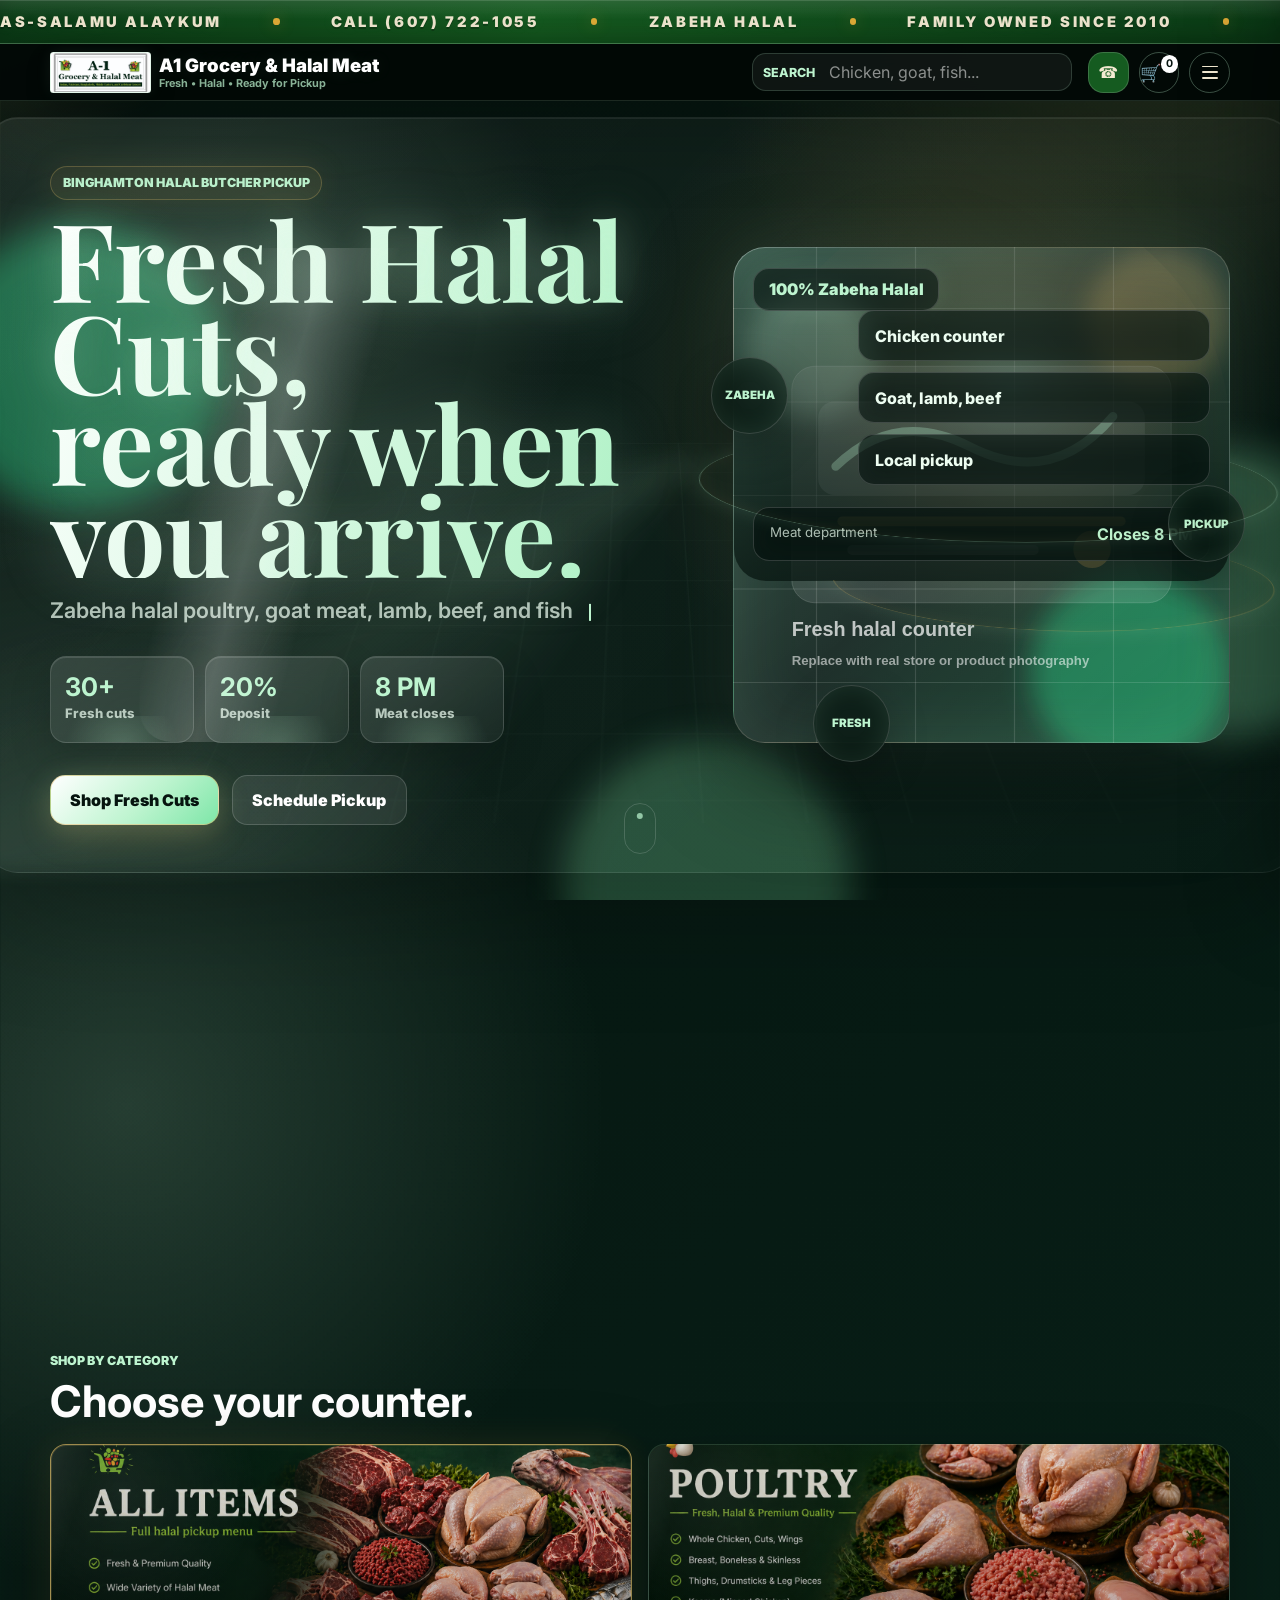
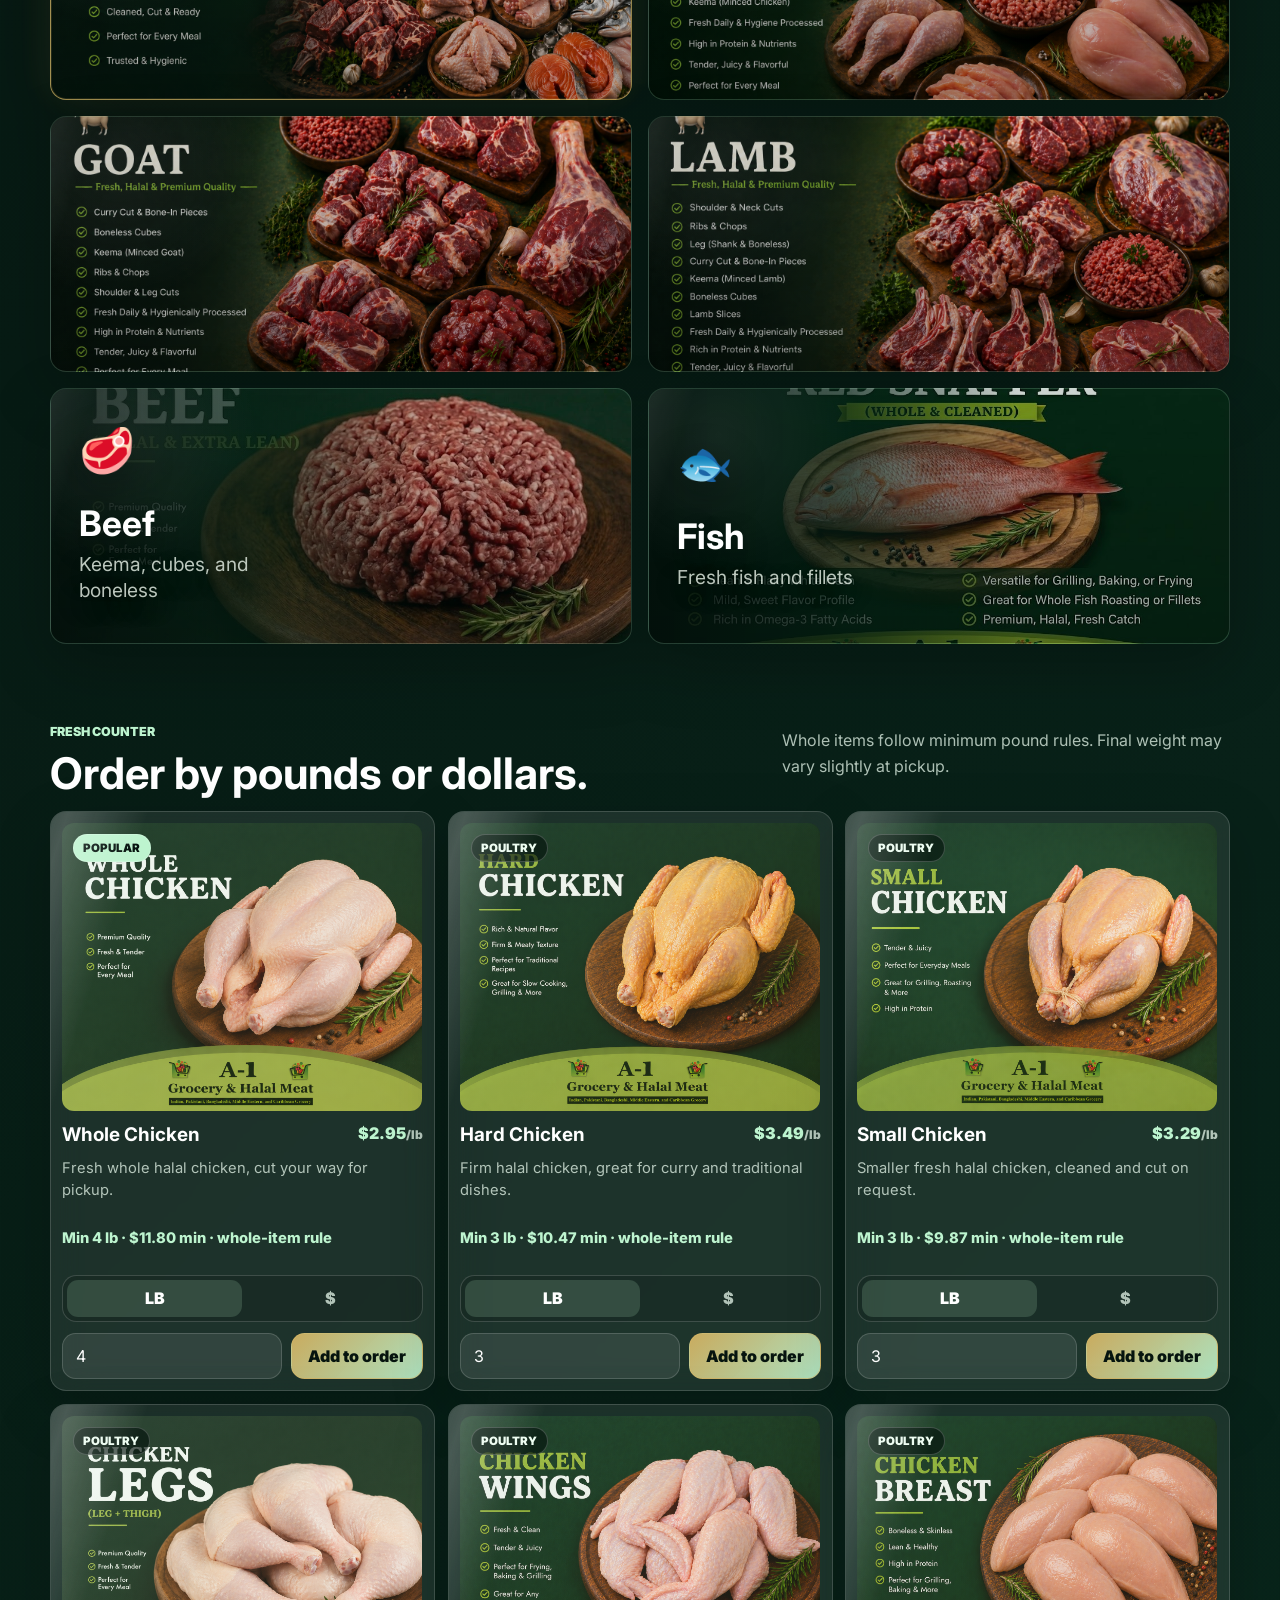
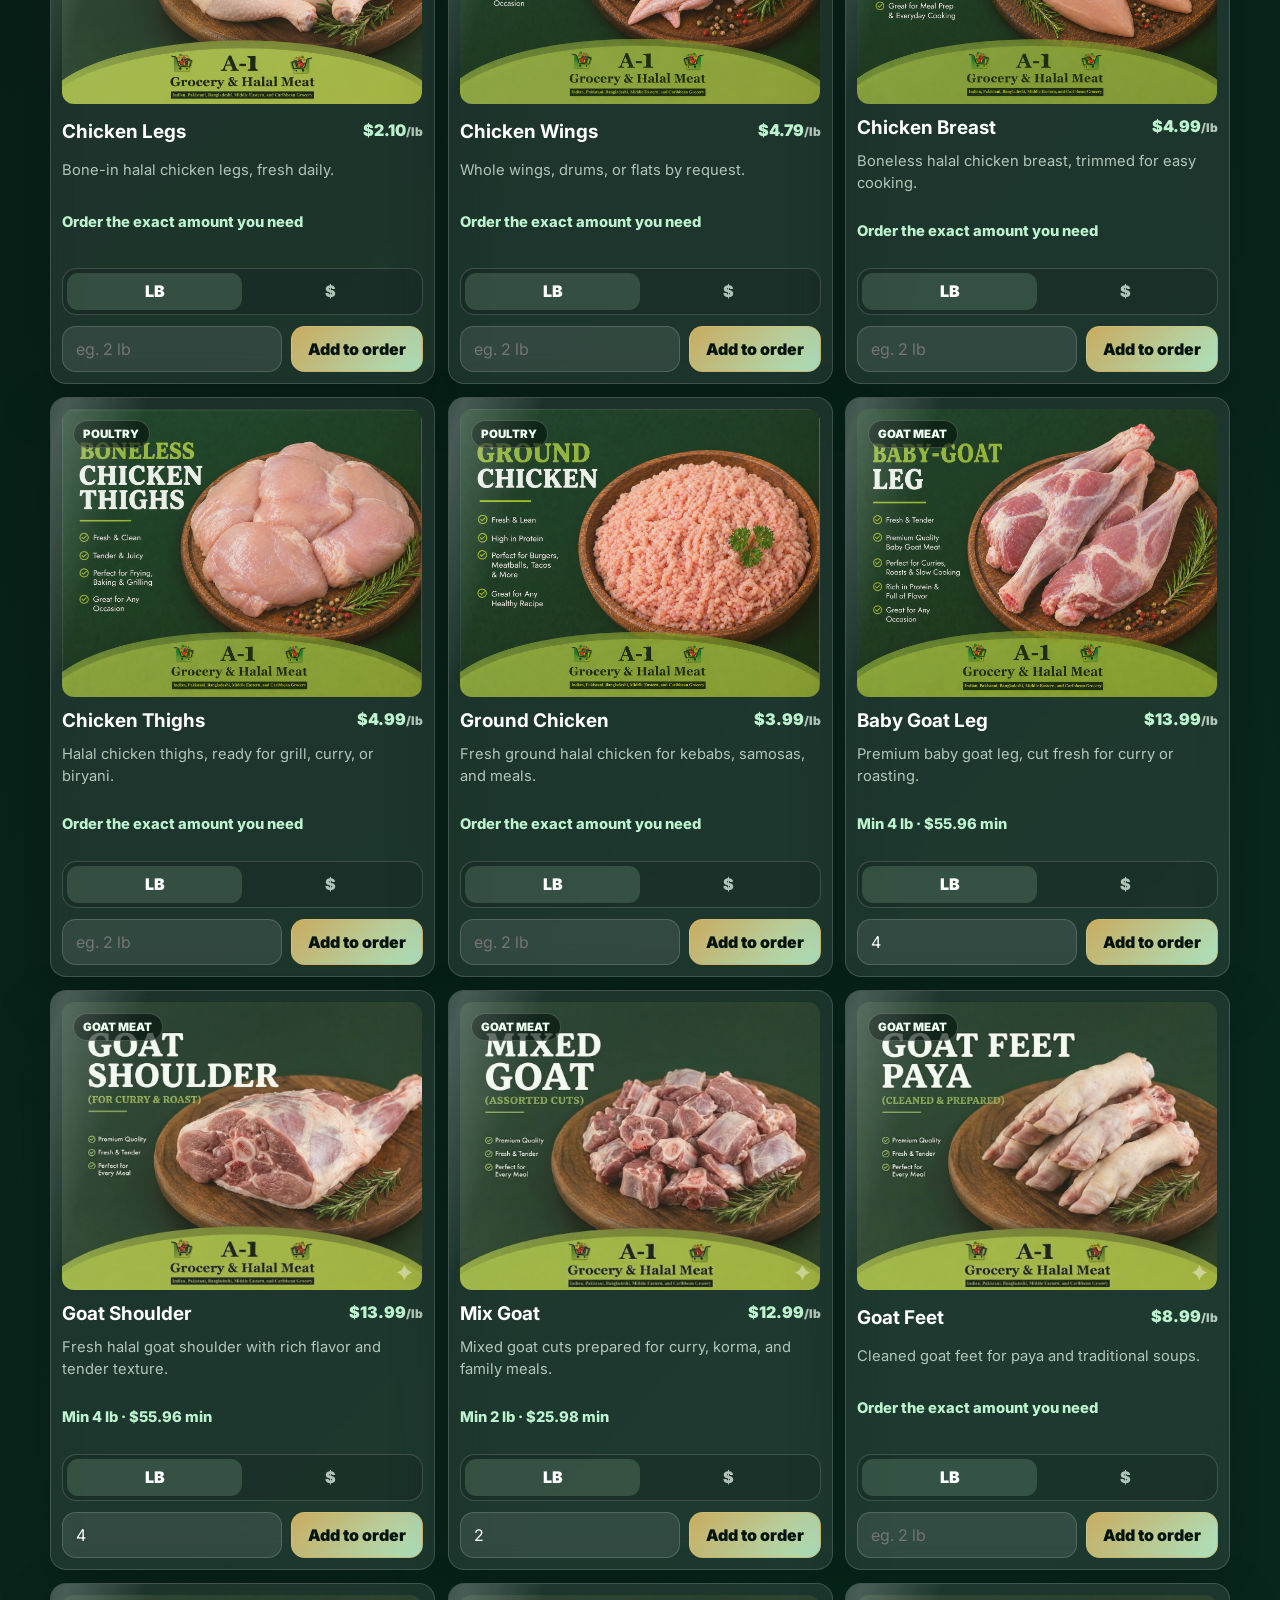
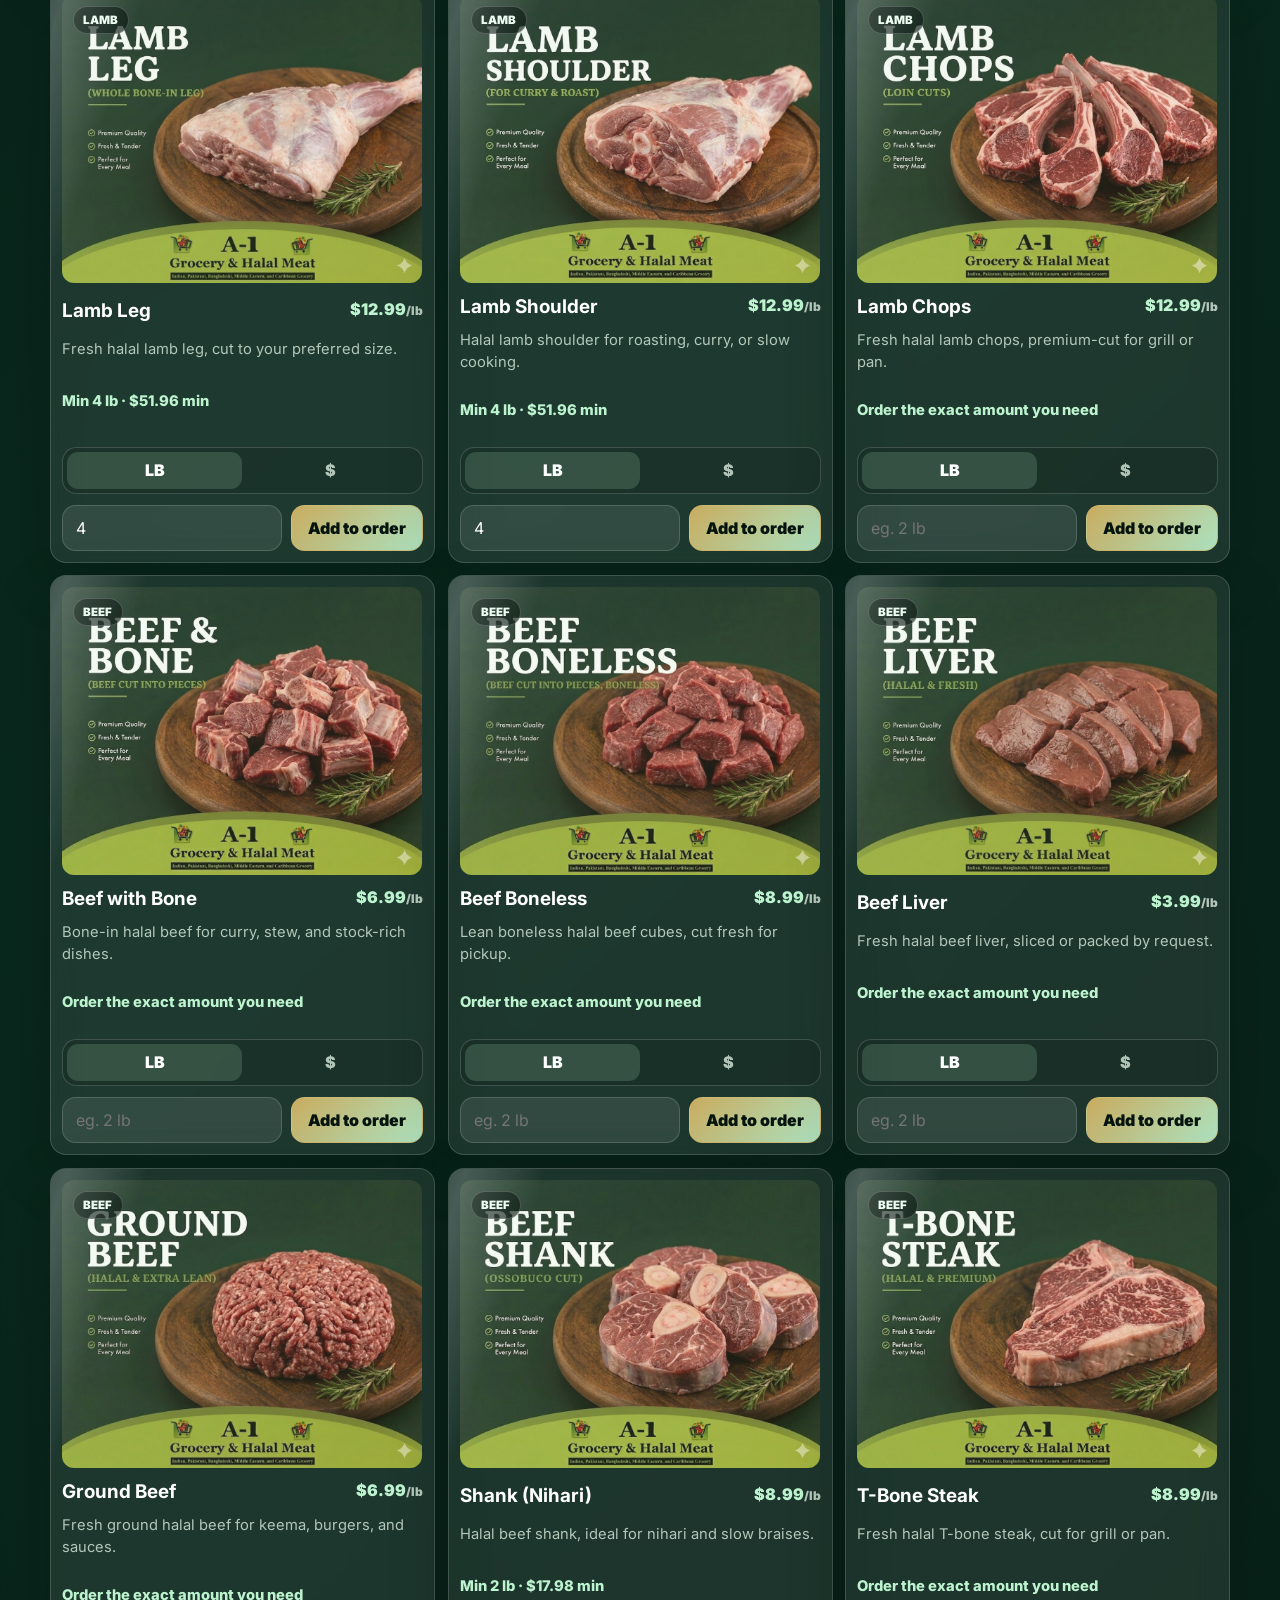
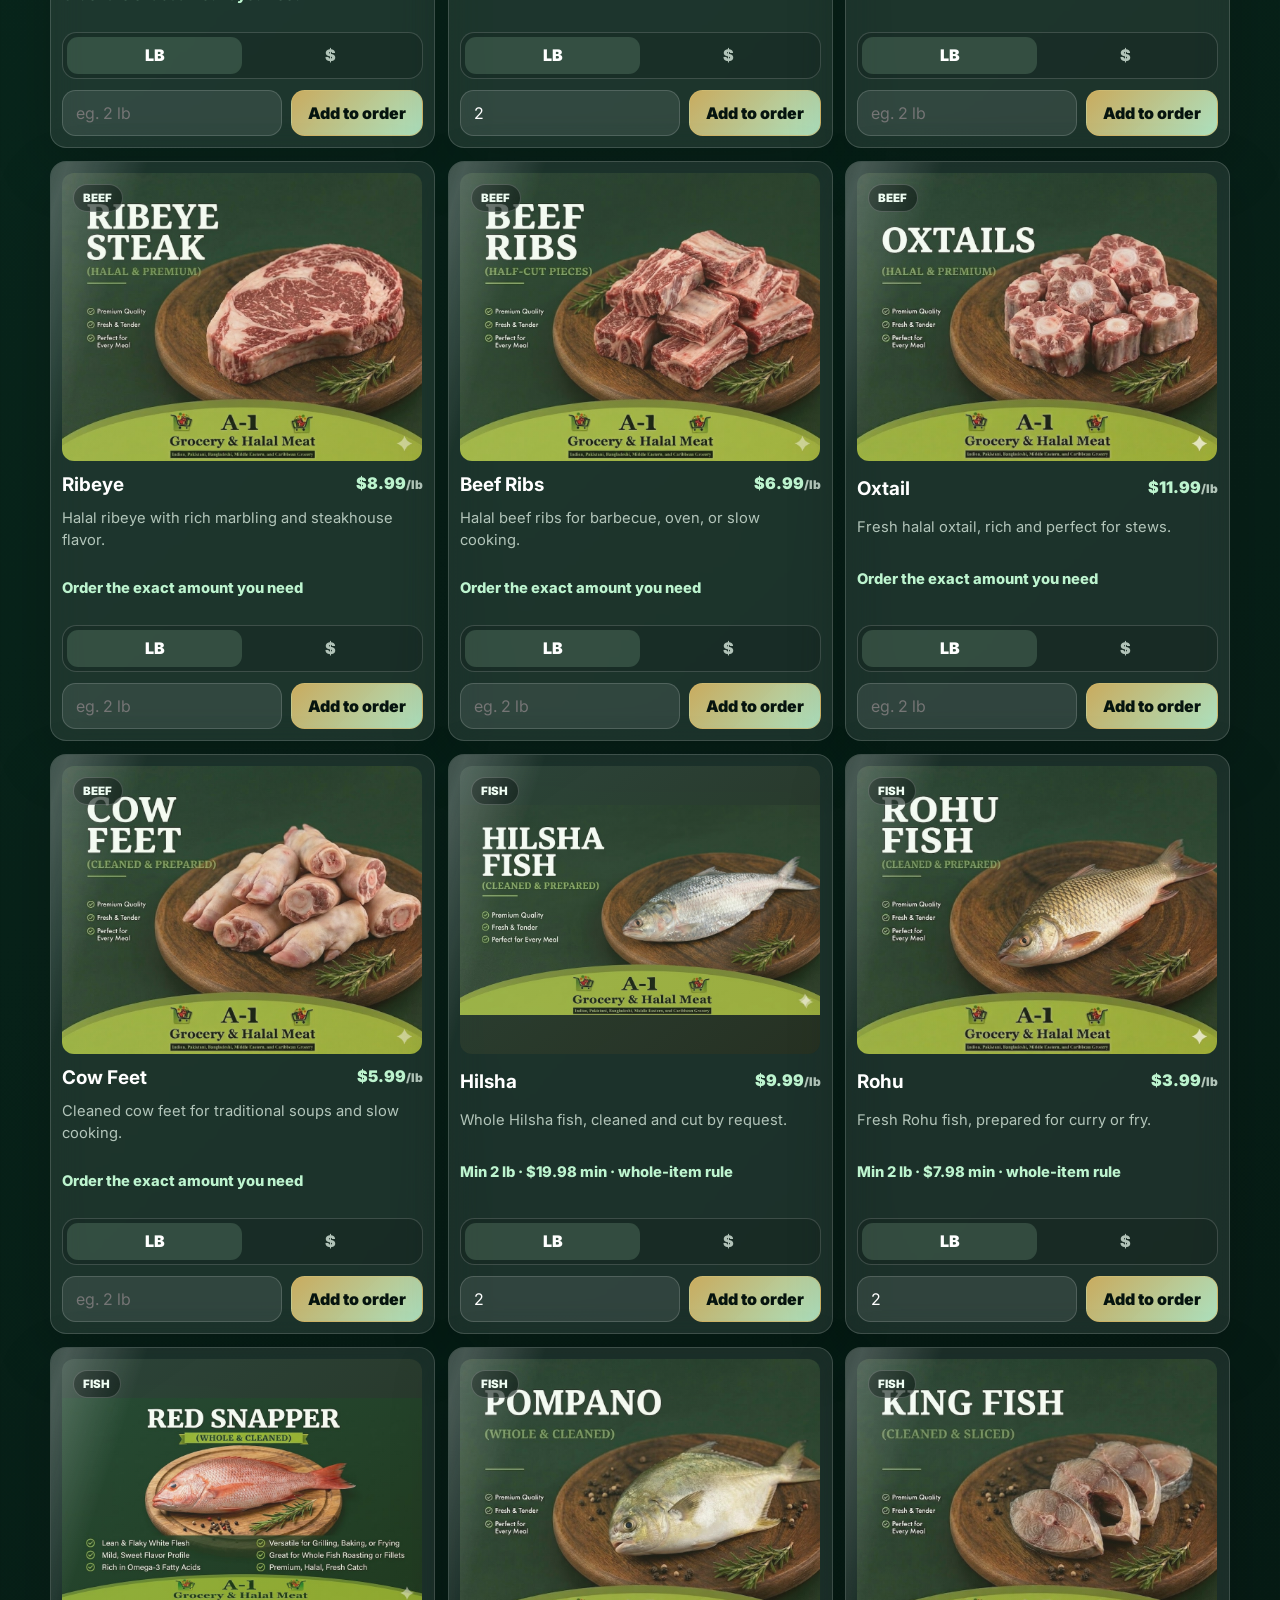
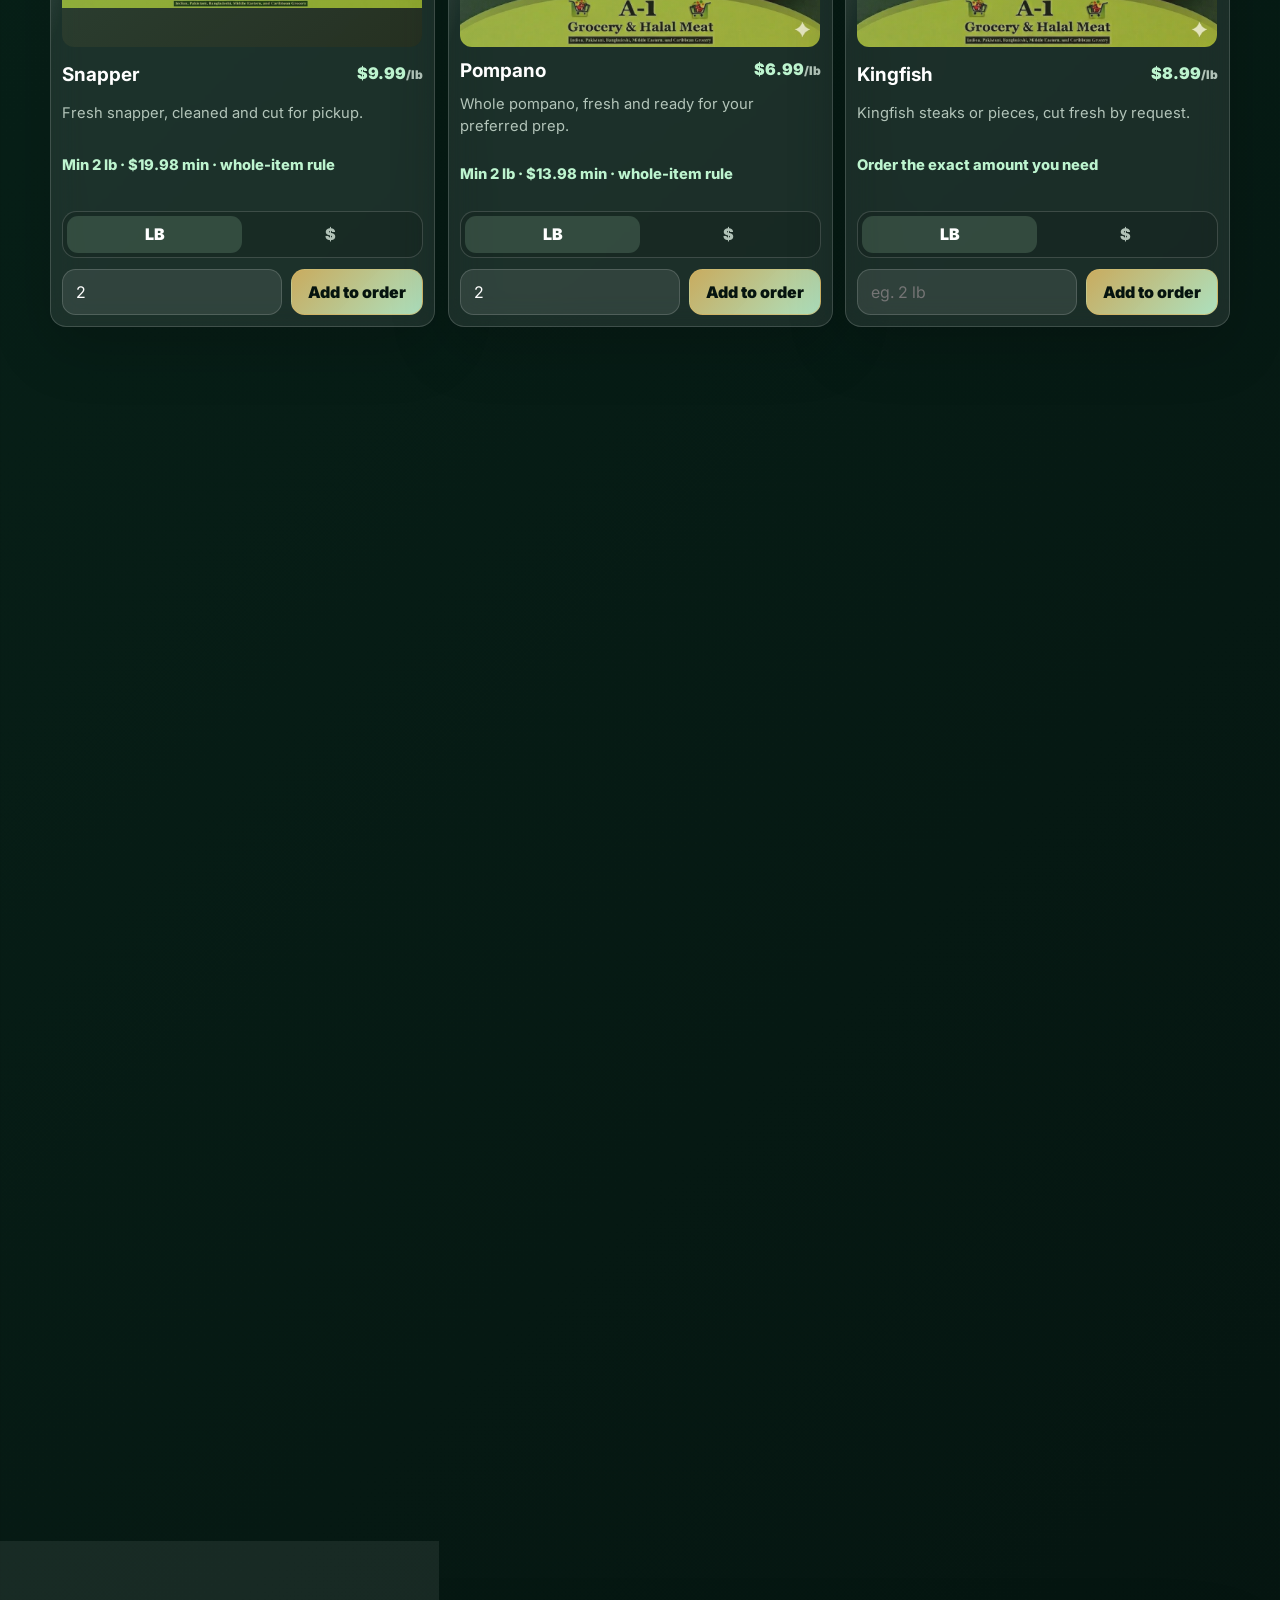
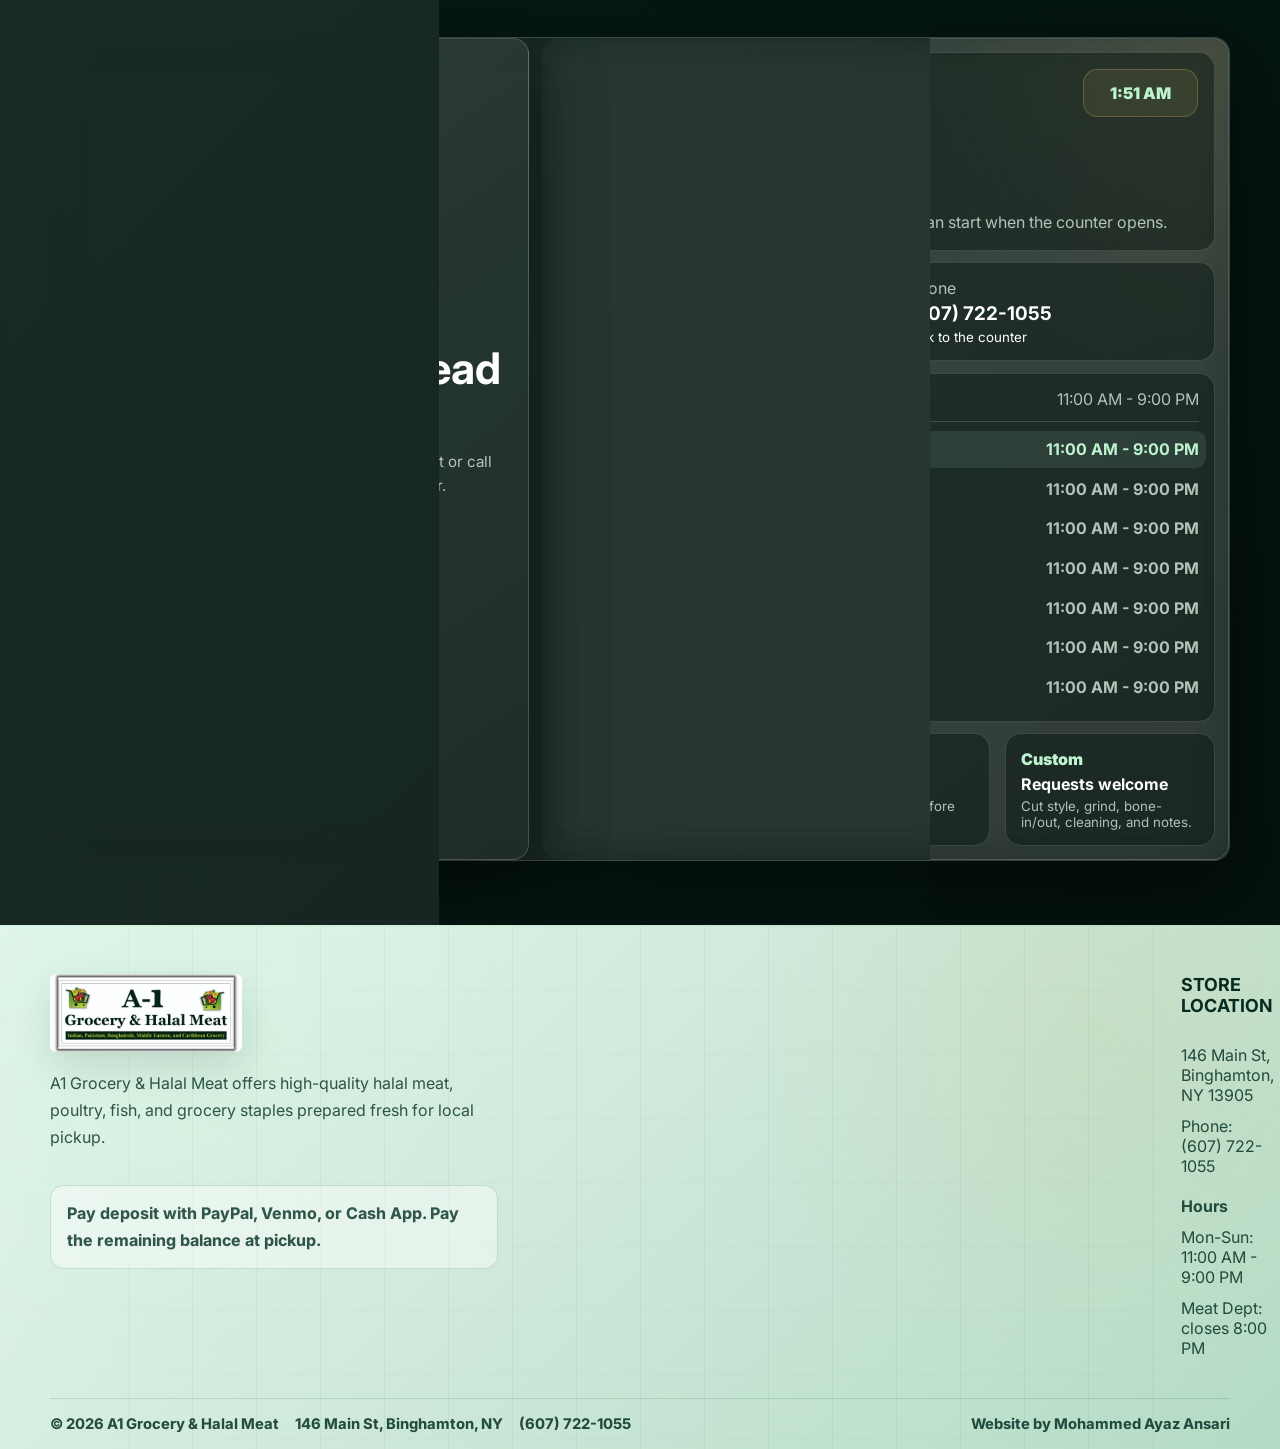
==== commit 6edba2e9: "Add files via upload" ====
--- a/index.html
+++ b/index.html
@@ -192,23 +192,23 @@
         <h2>Choose your counter.</h2>
       </div>
       <div class="category-grid">
-        <button class="category-card active tilt-card ripple" type="button" data-category="all" data-tilt>
-          <span>✦</span><strong>All Items</strong><small>Full halal pickup menu</small>
-        </button>
-        <button class="category-card tilt-card ripple" type="button" data-category="poultry" data-tilt>
-          <span>🐔</span><strong>Poultry</strong><small>Whole chicken, wings, keema</small>
-        </button>
-        <button class="category-card tilt-card ripple" type="button" data-category="goat" data-tilt>
-          <span>🐐</span><strong>Goat</strong><small>Curry cut and bone-in pieces</small>
-        </button>
-        <button class="category-card tilt-card ripple" type="button" data-category="lamb" data-tilt>
-          <span>🥩</span><strong>Lamb</strong><small>Shoulder and tender cuts</small>
-        </button>
-        <button class="category-card tilt-card ripple" type="button" data-category="beef" data-tilt>
-          <span>🥩</span><strong>Beef</strong><small>Keema, cubes, and boneless</small>
-        </button>
-        <button class="category-card tilt-card ripple" type="button" data-category="fish" data-tilt>
-          <span>🐟</span><strong>Fish</strong><small>Fresh fish and fillets</small>
+        <button class="category-card category-card-full active tilt-card ripple" type="button" data-category="all" data-tilt style="--category-image: url('images/categories/all-category.jpg')">
+          <span class="category-icon">✦</span><strong>All Items</strong><small>Full halal pickup menu</small>
+        </button>
+        <button class="category-card category-card-full tilt-card ripple" type="button" data-category="poultry" data-tilt style="--category-image: url('images/categories/poultry-category.jpg')">
+          <span class="category-icon">🐔</span><strong>Poultry</strong><small>Whole chicken, wings, keema</small>
+        </button>
+        <button class="category-card category-card-full tilt-card ripple" type="button" data-category="goat" data-tilt style="--category-image: url('images/categories/goat-category.jpg')">
+          <span class="category-icon">🐐</span><strong>Goat</strong><small>Curry cut and bone-in pieces</small>
+        </button>
+        <button class="category-card category-card-full tilt-card ripple" type="button" data-category="lamb" data-tilt style="--category-image: url('images/categories/lamb-category.jpg')">
+          <span class="category-icon">🥩</span><strong>Lamb</strong><small>Shoulder and tender cuts</small>
+        </button>
+        <button class="category-card tilt-card ripple" type="button" data-category="beef" data-tilt style="--category-image: url('images/products/ground-beef.jpg')">
+          <span class="category-icon">🥩</span><strong>Beef</strong><small>Keema, cubes, and boneless</small>
+        </button>
+        <button class="category-card tilt-card ripple" type="button" data-category="fish" data-tilt style="--category-image: url('images/products/snapper.jpg')">
+          <span class="category-icon">🐟</span><strong>Fish</strong><small>Fresh fish and fillets</small>
         </button>
       </div>
     </section>
@@ -284,6 +284,12 @@
             </select>
           </label>
           <label class="payment-check"><input name="deposit_confirmed" type="checkbox" form="pickupForm" required> I already sent the deposit for this order.</label>
+          <div class="pickup-agreement">
+            <strong>Pickup agreement</strong>
+            <label class="payment-check"><input name="agree_balance" type="checkbox" form="pickupForm" required> I will pay the remaining balance at pickup.</label>
+            <label class="payment-check"><input name="agree_weight" type="checkbox" form="pickupForm" required> I understand the final price may change slightly because fresh meat is weighed after cutting.</label>
+            <label class="payment-check"><input name="agree_pickup" type="checkbox" form="pickupForm" required> I will pick up my order at 146 Main Street after the store confirms it is ready.</label>
+          </div>
         </div>
       </aside>
     </section>
@@ -349,38 +355,48 @@
   </main>
 
   <footer class="site-footer">
-    <div>
-      <a class="brand" href="#top">
-        <img class="footer-logo" src="images/logo-wide.png" alt="A-1 Grocery & Halal Meat">
-      </a>
-      <p>Premium halal grocery and butcher pickup for Binghamton families.</p>
-    </div>
-    <nav>
-      <h3>Location</h3>
-      <a href="#pickup">146 Main St</a>
+    <div class="footer-main">
+      <div class="footer-brand-card">
+        <a class="brand" href="#top">
+          <img class="footer-logo" src="images/logo-wide.png" alt="A-1 Grocery & Halal Meat">
+        </a>
+        <p>A1 Grocery & Halal Meat offers high-quality halal meat, poultry, fish, and grocery staples prepared fresh for local pickup.</p>
+        <p class="footer-pay">Pay deposit with PayPal, Venmo, or Cash App. Pay the remaining balance at pickup.</p>
+      </div>
+
+      <div class="footer-location">
+        <h3>Store Location</h3>
+        <a href="https://www.google.com/maps/search/?api=1&query=146%20Main%20St%20Binghamton%20NY%2013905" target="_blank" rel="noopener">146 Main St, Binghamton, NY 13905</a>
+        <a href="tel:+16077221055">Phone: (607) 722-1055</a>
+        <strong>Hours</strong>
+        <span>Mon-Sun: 11:00 AM - 9:00 PM</span>
+        <span>Meat Dept: closes 8:00 PM</span>
+      </div>
+
+      <nav>
+        <h3>Our Products</h3>
+        <a href="#products" data-footer-category="poultry">Poultry</a>
+        <a href="#products" data-footer-category="goat">Goat Meat</a>
+        <a href="#products" data-footer-category="lamb">Lamb</a>
+        <a href="#products" data-footer-category="beef">Beef</a>
+        <a href="#products" data-footer-category="fish">Fish</a>
+      </nav>
+
+      <nav>
+        <h3>Support</h3>
+        <a href="#pickup">Pickup form</a>
+        <a href="#visit">Address & hours</a>
+        <a href="#products">Minimum order rules</a>
+        <a href="#top">Back to top</a>
+      </nav>
+    </div>
+
+    <div class="footer-bottom">
+      <span>© 2026 A1 Grocery & Halal Meat</span>
+      <span>146 Main St, Binghamton, NY</span>
       <a href="tel:+16077221055">(607) 722-1055</a>
-      <a href="#products">Order for pickup</a>
-    </nav>
-    <nav>
-      <h3>Products</h3>
-      <a href="#products" data-footer-category="poultry">Poultry</a>
-      <a href="#products" data-footer-category="goat">Goat</a>
-      <a href="#products" data-footer-category="lamb">Lamb</a>
-      <a href="#products" data-footer-category="beef">Beef</a>
-      <a href="#products" data-footer-category="fish">Fish</a>
-    </nav>
-    <nav>
-      <h3>Support</h3>
-      <a href="#pickup">Pickup form</a>
-      <a href="#products">Minimums</a>
-      <a href="#top">Back to top</a>
-    </nav>
-    <nav>
-      <h3>Payments</h3>
-      <a href="#" target="_blank" rel="noopener" data-payment-link="paypal" data-payment-label>PayPal</a>
-      <a href="#" target="_blank" rel="noopener" data-payment-link="venmo" data-payment-label>Venmo</a>
-      <a href="#" target="_blank" rel="noopener" data-payment-link="cashapp" data-payment-label>Cash App</a>
-    </nav>
+      <span class="site-credit">Website by Mohammed Ayaz Ansari</span>
+    </div>
   </footer>
 
   <div class="cart-overlay" data-close-cart></div>
--- a/style.css
+++ b/style.css
@@ -1038,22 +1038,46 @@
 
 .category-grid {
   display: grid;
-  grid-template-columns: repeat(6, minmax(0, 1fr));
-  gap: 0.75rem;
-  margin-top: 1rem;
+  grid-template-columns: repeat(2, minmax(0, 1fr));
+  gap: 1rem;
+  margin-top: 1.25rem;
 }
 
 .category-card {
   position: relative;
-  min-height: 8.6rem;
-  padding: 0.85rem;
+  display: grid;
+  align-content: center;
+  min-height: clamp(13rem, 20vw, 18rem);
+  padding: clamp(1.1rem, 2.2vw, 1.8rem);
   overflow: hidden;
-  border: 1px solid var(--line);
-  border-radius: 0.95rem;
-  background: rgba(255, 255, 255, 0.08);
+  border: 1px solid rgba(189, 244, 207, 0.18);
+  border-radius: 1rem;
+  background:
+    linear-gradient(90deg, rgba(3, 18, 13, 0.9) 0%, rgba(5, 35, 22, 0.76) 34%, rgba(5, 35, 22, 0.2) 64%),
+    var(--category-image) right center / cover no-repeat,
+    radial-gradient(circle at 80% 35%, rgba(189, 244, 207, 0.18), transparent 16rem),
+    rgba(255, 255, 255, 0.08);
   color: var(--white);
   text-align: left;
-  box-shadow: 0 18px 48px rgba(0, 0, 0, 0.18);
+  box-shadow: 0 22px 64px rgba(0, 0, 0, 0.24);
+  isolation: isolate;
+  transition:
+    transform 220ms ease,
+    border-color 220ms ease,
+    box-shadow 220ms ease,
+    filter 220ms ease;
+}
+
+.category-card::before {
+  content: "";
+  position: absolute;
+  inset: 0;
+  z-index: -1;
+  background:
+    radial-gradient(circle at 12% 18%, rgba(255, 255, 255, 0.08), transparent 9rem),
+    linear-gradient(180deg, transparent, rgba(0, 0, 0, 0.24));
+  opacity: 0.9;
+  pointer-events: none;
 }
 
 .category-card::after,
@@ -1073,25 +1097,60 @@
   left: 120%;
 }
 
+.category-card:hover {
+  border-color: rgba(189, 244, 207, 0.38);
+  box-shadow: 0 28px 78px rgba(0, 0, 0, 0.32), 0 0 42px rgba(189, 244, 207, 0.12);
+  filter: saturate(1.08);
+}
+
 .category-card.active {
   border-color: rgba(217, 183, 101, 0.72);
-  background: linear-gradient(145deg, rgba(217, 183, 101, 0.18), rgba(189, 244, 207, 0.1));
-}
-
-.category-card span {
+  box-shadow:
+    0 28px 80px rgba(0, 0, 0, 0.32),
+    inset 0 0 0 1px rgba(217, 183, 101, 0.18),
+    0 0 38px rgba(217, 183, 101, 0.12);
+}
+
+.category-icon {
   display: block;
-  margin-bottom: 0.75rem;
-  font-size: 1.65rem;
+  width: fit-content;
+  margin-bottom: 2.1rem;
+  font-size: clamp(1.85rem, 4vw, 2.8rem);
+  line-height: 1;
+  filter: drop-shadow(0 12px 20px rgba(0, 0, 0, 0.38));
 }
 
 .category-card strong,
 .category-card small {
   display: block;
+  max-width: 12rem;
+  text-shadow: 0 10px 26px rgba(0, 0, 0, 0.36);
+}
+
+.category-card strong {
+  font-size: clamp(1.45rem, 3vw, 2.2rem);
+  line-height: 1;
 }
 
 .category-card small {
-  margin-top: 0.35rem;
-  color: var(--muted);
+  margin-top: 0.7rem;
+  color: rgba(238, 248, 238, 0.78);
+  font-size: clamp(0.92rem, 1.65vw, 1.2rem);
+  line-height: 1.35;
+}
+
+.category-card-full {
+  align-content: end;
+  background:
+    linear-gradient(90deg, rgba(3, 18, 13, 0.18), rgba(3, 18, 13, 0.05)),
+    var(--category-image) center / cover no-repeat,
+    rgba(255, 255, 255, 0.08);
+}
+
+.category-card-full .category-icon,
+.category-card-full strong,
+.category-card-full small {
+  opacity: 0;
 }
 
 .product-grid {
@@ -1113,10 +1172,29 @@
   background: rgba(255, 255, 255, 0.085);
   box-shadow: 0 20px 60px rgba(0, 0, 0, 0.18);
   backdrop-filter: blur(16px);
+  transition:
+    transform 220ms ease,
+    border-color 220ms ease,
+    box-shadow 220ms ease,
+    background 220ms ease;
+  will-change: transform, box-shadow;
 }
 
 .product-card {
   cursor: pointer;
+}
+
+.product-card::before {
+  content: "";
+  position: absolute;
+  inset: -1px;
+  border-radius: inherit;
+  background:
+    radial-gradient(circle at var(--tap-x, 50%) var(--tap-y, 50%), rgba(189, 244, 207, 0.32), transparent 12rem),
+    linear-gradient(135deg, rgba(217, 183, 101, 0.16), transparent 42%);
+  opacity: 0;
+  pointer-events: none;
+  transition: opacity 220ms ease;
 }
 
 .product-media {
@@ -1132,6 +1210,30 @@
   background-size: cover, contain;
   background-repeat: no-repeat;
   overflow: hidden;
+  transition: transform 260ms ease, filter 260ms ease;
+  will-change: transform;
+}
+
+.product-card.touch-active,
+.category-card.touch-active {
+  border-color: rgba(189, 244, 207, 0.58);
+  background: linear-gradient(145deg, rgba(189, 244, 207, 0.14), rgba(217, 183, 101, 0.1));
+  box-shadow:
+    0 18px 52px rgba(0, 0, 0, 0.26),
+    0 0 38px rgba(189, 244, 207, 0.24),
+    inset 0 0 24px rgba(189, 244, 207, 0.08);
+  transform: perspective(720px) translateY(2px) scale(0.985) rotateX(1.4deg);
+}
+
+.product-card.touch-active .product-media {
+  transform: scale(1.035) translateY(-2px);
+  filter: saturate(1.08) brightness(1.06);
+}
+
+.view-item-btn.touch-active,
+.add-btn.touch-active {
+  transform: scale(0.97);
+  box-shadow: 0 0 24px rgba(189, 244, 207, 0.28);
 }
 
 .tag-row {
@@ -1334,7 +1436,8 @@
 }
 
 .deposit-confirm > div,
-.deposit-confirm .payment-check {
+.deposit-confirm .payment-check,
+.pickup-agreement {
   grid-column: 1 / -1;
 }
 
@@ -1391,6 +1494,25 @@
 
 .payment-check input {
   accent-color: var(--green);
+}
+
+.pickup-agreement {
+  display: grid;
+  gap: 0.65rem;
+  margin-top: 0.2rem;
+  padding-top: 0.75rem;
+  border-top: 1px solid rgba(189, 244, 207, 0.16);
+}
+
+.pickup-agreement > strong {
+  color: var(--gold);
+  font-size: 0.82rem;
+  letter-spacing: 0.12em;
+  text-transform: uppercase;
+}
+
+.pickup-agreement .payment-check {
+  margin: 0;
 }
 
 .wide {
@@ -1751,42 +1873,243 @@
 }
 
 .site-footer {
-  display: grid;
-  grid-template-columns: 1.2fr repeat(4, minmax(0, 1fr));
-  gap: 1.3rem;
-  padding: 3rem max(1rem, calc((100vw - 1180px) / 2)) 3.5rem;
-  border-top: 1px solid var(--line);
-  background: rgba(2, 9, 7, 0.72);
+  position: relative;
+  overflow: hidden;
+  padding: 3rem max(1rem, calc((100vw - 1180px) / 2)) 0;
+  border-top: 1px solid rgba(189, 244, 207, 0.22);
+  background:
+    radial-gradient(circle at 10% 10%, rgba(189, 244, 207, 0.18), transparent 24rem),
+    radial-gradient(circle at 86% 20%, rgba(217, 183, 101, 0.11), transparent 22rem),
+    linear-gradient(135deg, rgba(238, 255, 246, 0.96), rgba(210, 252, 227, 0.86));
+  color: #073326;
+}
+
+.site-footer::before {
+  content: "";
+  position: absolute;
+  inset: 0;
+  pointer-events: none;
+  background:
+    linear-gradient(90deg, rgba(5, 42, 30, 0.14) 1px, transparent 1px),
+    linear-gradient(rgba(5, 42, 30, 0.08) 1px, transparent 1px);
+  background-size: 4rem 4rem;
+  mask-image: linear-gradient(90deg, transparent, #000 15%, #000 85%, transparent);
+  opacity: 0.32;
+}
+
+.footer-main,
+.footer-bottom {
+  position: relative;
+  z-index: 1;
+}
+
+.footer-main {
+  display: grid;
+  grid-template-columns: 1.35fr 1fr 0.7fr 0.85fr;
+  gap: clamp(1.2rem, 4vw, 3.2rem);
+  align-items: start;
 }
 
 .site-footer p {
-  max-width: 20rem;
-  color: var(--muted);
-  line-height: 1.6;
+  max-width: 28rem;
+  color: rgba(7, 51, 38, 0.82);
+  line-height: 1.7;
+}
+
+.footer-brand-card {
+  display: grid;
+  gap: 1.1rem;
+}
+
+.footer-pay {
+  padding: 0.85rem 1rem;
+  border: 1px solid rgba(10, 94, 54, 0.16);
+  border-radius: 0.85rem;
+  background: rgba(255, 255, 255, 0.45);
+  font-weight: 750;
 }
 
 .footer-logo {
   display: block;
-  width: min(18rem, 100%);
+  width: min(12rem, 100%);
   height: auto;
-  min-height: 4.2rem;
+  min-height: 3rem;
   object-fit: contain;
-}
-
-.site-footer nav {
+  border-radius: 0.42rem;
+  background: #fff;
+  box-shadow: 0 16px 38px rgba(5, 42, 30, 0.12);
+}
+
+.thank-you-page {
+  min-height: 100vh;
+}
+
+.thank-you-shell {
+  display: grid;
+  min-height: 100vh;
+  place-items: center;
+  padding: 2rem;
+}
+
+.thank-you-card {
+  position: relative;
+  width: min(56rem, 100%);
+  padding: clamp(1.2rem, 4vw, 2rem);
+  overflow: hidden;
+  border: 1px solid rgba(189, 244, 207, 0.2);
+  border-radius: 1.25rem;
+  background:
+    radial-gradient(circle at 95% 5%, rgba(189, 244, 207, 0.16), transparent 18rem),
+    linear-gradient(145deg, rgba(255, 255, 255, 0.1), rgba(255, 255, 255, 0.04));
+  box-shadow: var(--shadow);
+  backdrop-filter: blur(18px);
+}
+
+.thank-logo {
+  display: block;
+  width: min(17rem, 70vw);
+  margin-bottom: 1rem;
+  border: 1px solid rgba(189, 244, 207, 0.28);
+  border-radius: 0.35rem;
+  background: #fff;
+}
+
+.thank-you-card h1 {
+  max-width: 10ch;
+  margin: 0.15rem 0 0;
+  font-size: clamp(3rem, 9vw, 6.8rem);
+  line-height: 0.88;
+}
+
+.thank-lead {
+  max-width: 42rem;
+  margin: 1rem 0 0;
+  color: var(--muted);
+  font-size: 1.02rem;
+  line-height: 1.65;
+}
+
+.thank-status-grid {
+  display: grid;
+  grid-template-columns: repeat(4, minmax(0, 1fr));
+  gap: 0.7rem;
+  margin: 1.2rem 0;
+}
+
+.thank-status-grid div,
+.thank-next {
+  border: 1px solid rgba(189, 244, 207, 0.16);
+  border-radius: 0.9rem;
+  background: rgba(6, 20, 15, 0.42);
+}
+
+.thank-status-grid div {
+  padding: 0.85rem;
+}
+
+.thank-status-grid span,
+.thank-next span,
+.thank-note {
+  color: var(--muted);
+}
+
+.thank-status-grid span,
+.thank-status-grid strong {
+  display: block;
+}
+
+.thank-status-grid strong {
+  margin-top: 0.25rem;
+  color: var(--gold);
+}
+
+.thank-next {
+  padding: 1rem;
+}
+
+.thank-next h2 {
+  margin: 0 0 0.8rem;
+  font-size: 1.2rem;
+}
+
+.thank-next ol {
+  display: grid;
+  gap: 0.75rem;
+  margin: 0;
+  padding-left: 1.2rem;
+}
+
+.thank-next li strong,
+.thank-next li span {
+  display: block;
+}
+
+.thank-next li span {
+  margin-top: 0.15rem;
+  line-height: 1.5;
+}
+
+.thank-actions {
+  display: flex;
+  flex-wrap: wrap;
+  gap: 0.7rem;
+  margin-top: 1rem;
+}
+
+.thank-note {
+  margin: 1rem 0 0;
+  line-height: 1.5;
+}
+
+.site-footer nav,
+.footer-location {
   display: grid;
   align-content: start;
-  gap: 0.55rem;
+  gap: 0.68rem;
 }
 
 .site-footer h3 {
-  color: var(--gold);
-  font-size: 0.9rem;
+  color: #062c20;
+  font-size: 1.12rem;
   text-transform: uppercase;
 }
 
+.site-footer a,
+.site-footer span,
+.footer-location strong {
+  color: rgba(7, 51, 38, 0.86);
+}
+
 .site-footer a {
-  color: var(--muted);
+  width: fit-content;
+  transition: color 180ms ease, transform 180ms ease;
+}
+
+.site-footer a:hover {
+  color: #0a5e36;
+  transform: translateX(3px);
+}
+
+.footer-location strong {
+  margin-top: 0.6rem;
+}
+
+.footer-bottom {
+  display: flex;
+  flex-wrap: wrap;
+  gap: 0.6rem 1rem;
+  align-items: center;
+  margin-top: 2.5rem;
+  padding: 1rem 0;
+  border-top: 1px solid rgba(10, 94, 54, 0.16);
+  color: rgba(7, 51, 38, 0.86);
+  font-size: 0.92rem;
+  font-weight: 750;
+}
+
+.site-credit {
+  margin-left: auto;
+  color: #073326;
 }
 
 .cart-overlay {
@@ -1830,15 +2153,19 @@
   position: fixed;
   inset: 0;
   z-index: 39;
-  background: rgba(0, 0, 0, 0.48);
+  background:
+    radial-gradient(circle at 50% 35%, rgba(189, 244, 207, 0.16), transparent 34rem),
+    rgba(0, 0, 0, 0.56);
   opacity: 0;
   pointer-events: none;
-  transition: opacity 220ms ease;
+  backdrop-filter: blur(0);
+  transition: opacity 260ms ease, backdrop-filter 260ms ease;
 }
 
 .detail-open .detail-overlay {
   opacity: 1;
   pointer-events: auto;
+  backdrop-filter: blur(6px);
 }
 
 .product-detail {
@@ -1854,12 +2181,15 @@
   border-left: 1px solid var(--line);
   background: rgba(5, 19, 14, 0.96);
   box-shadow: var(--shadow);
-  transform: translateX(105%);
-  transition: transform 260ms ease;
+  opacity: 0;
+  transform: translateX(105%) scale(0.96);
+  transform-origin: right center;
+  transition: transform 340ms cubic-bezier(0.16, 1, 0.3, 1), opacity 260ms ease;
   overflow: auto;
 }
 
 .detail-open .product-detail {
+  opacity: 1;
   transform: translateX(0);
 }
 
@@ -1884,6 +2214,12 @@
   background-position: center, center;
   background-size: cover, contain;
   background-repeat: no-repeat;
+  overflow: hidden;
+  transform-origin: center;
+}
+
+.detail-open .detail-media {
+  animation: detailImageZoom 520ms cubic-bezier(0.16, 1, 0.3, 1) both;
 }
 
 .detail-media .pill {
@@ -1896,6 +2232,10 @@
   display: grid;
   gap: 1rem;
   margin-top: 1rem;
+}
+
+.detail-open .detail-body {
+  animation: detailContentRise 480ms cubic-bezier(0.16, 1, 0.3, 1) both;
 }
 
 .cart-head {
@@ -2053,6 +2393,30 @@
   }
 }
 
+@keyframes detailImageZoom {
+  from {
+    opacity: 0;
+    transform: scale(0.9) translateY(18px);
+    filter: blur(10px) saturate(0.9);
+  }
+  to {
+    opacity: 1;
+    transform: scale(1) translateY(0);
+    filter: blur(0) saturate(1);
+  }
+}
+
+@keyframes detailContentRise {
+  from {
+    opacity: 0;
+    transform: translateY(18px);
+  }
+  to {
+    opacity: 1;
+    transform: translateY(0);
+  }
+}
+
 .reveal {
   opacity: 0;
   transform: translateY(24px);
@@ -2120,7 +2484,7 @@
   .pickup-rules,
   .category-grid,
   .product-grid,
-  .site-footer {
+  .footer-main {
     grid-template-columns: repeat(2, minmax(0, 1fr));
   }
 
@@ -2265,9 +2629,21 @@
   .product-grid,
   .pickup-form,
   .deposit-confirm,
-  .site-footer,
+  .footer-main,
   .payment-links {
     grid-template-columns: 1fr;
+  }
+
+  .thank-you-shell {
+    padding: 1rem;
+  }
+
+  .thank-status-grid {
+    grid-template-columns: 1fr 1fr;
+  }
+
+  .thank-actions {
+    display: grid;
   }
 
   .section,
@@ -2316,6 +2692,10 @@
     gap: 0.55rem;
     padding: 0.45rem;
     border-radius: 0.75rem;
+    transform: translateY(var(--scroll-lift, 0));
+    box-shadow:
+      0 16px 42px rgba(0, 0, 0, 0.18),
+      0 0 calc(26px * var(--scroll-glow, 0)) rgba(189, 244, 207, 0.12);
   }
 
   .product-grid {
@@ -2327,6 +2707,8 @@
     min-height: 0;
     border-radius: 0.72rem;
     aspect-ratio: 1 / 0.82;
+    animation: productImageFloat 4.8s ease-in-out infinite;
+    transform: translateY(calc(var(--scroll-lift, 0) * -0.55)) scale(1.01);
   }
 
   .product-card .tag-row {
@@ -2364,6 +2746,15 @@
     animation: mobileShine 3.6s ease-in-out infinite;
   }
 
+  .product-card.touch-active {
+    animation-play-state: paused;
+    transform: perspective(720px) translateY(calc(var(--scroll-lift, 0) + 3px)) scale(0.97) rotateX(2deg);
+  }
+
+  .product-card.touch-active::before {
+    opacity: 1;
+  }
+
   .product-title {
     min-width: 0;
   }
@@ -2381,6 +2772,18 @@
 
   .product-detail {
     width: 100%;
+    top: auto;
+    bottom: 0;
+    height: min(94vh, 48rem);
+    border-top: 1px solid var(--line);
+    border-left: 0;
+    border-radius: 1.35rem 1.35rem 0 0;
+    transform: translateY(105%) scale(0.92);
+    transform-origin: bottom center;
+  }
+
+  .detail-open .product-detail {
+    transform: translateY(0) scale(1);
   }
 
   .detail-media {
@@ -2422,6 +2825,11 @@
 @keyframes mobileCardBreathe {
   from { box-shadow: 0 18px 46px rgba(0, 0, 0, 0.18); }
   to { box-shadow: 0 24px 58px rgba(189, 244, 207, 0.09); }
+}
+
+@keyframes productImageFloat {
+  0%, 100% { transform: translateY(calc(var(--scroll-lift, 0) * -0.55)) scale(1.01); }
+  50% { transform: translateY(calc((var(--scroll-lift, 0) * -0.55) - 5px)) scale(1.025); }
 }
 
 @keyframes mobileShine {
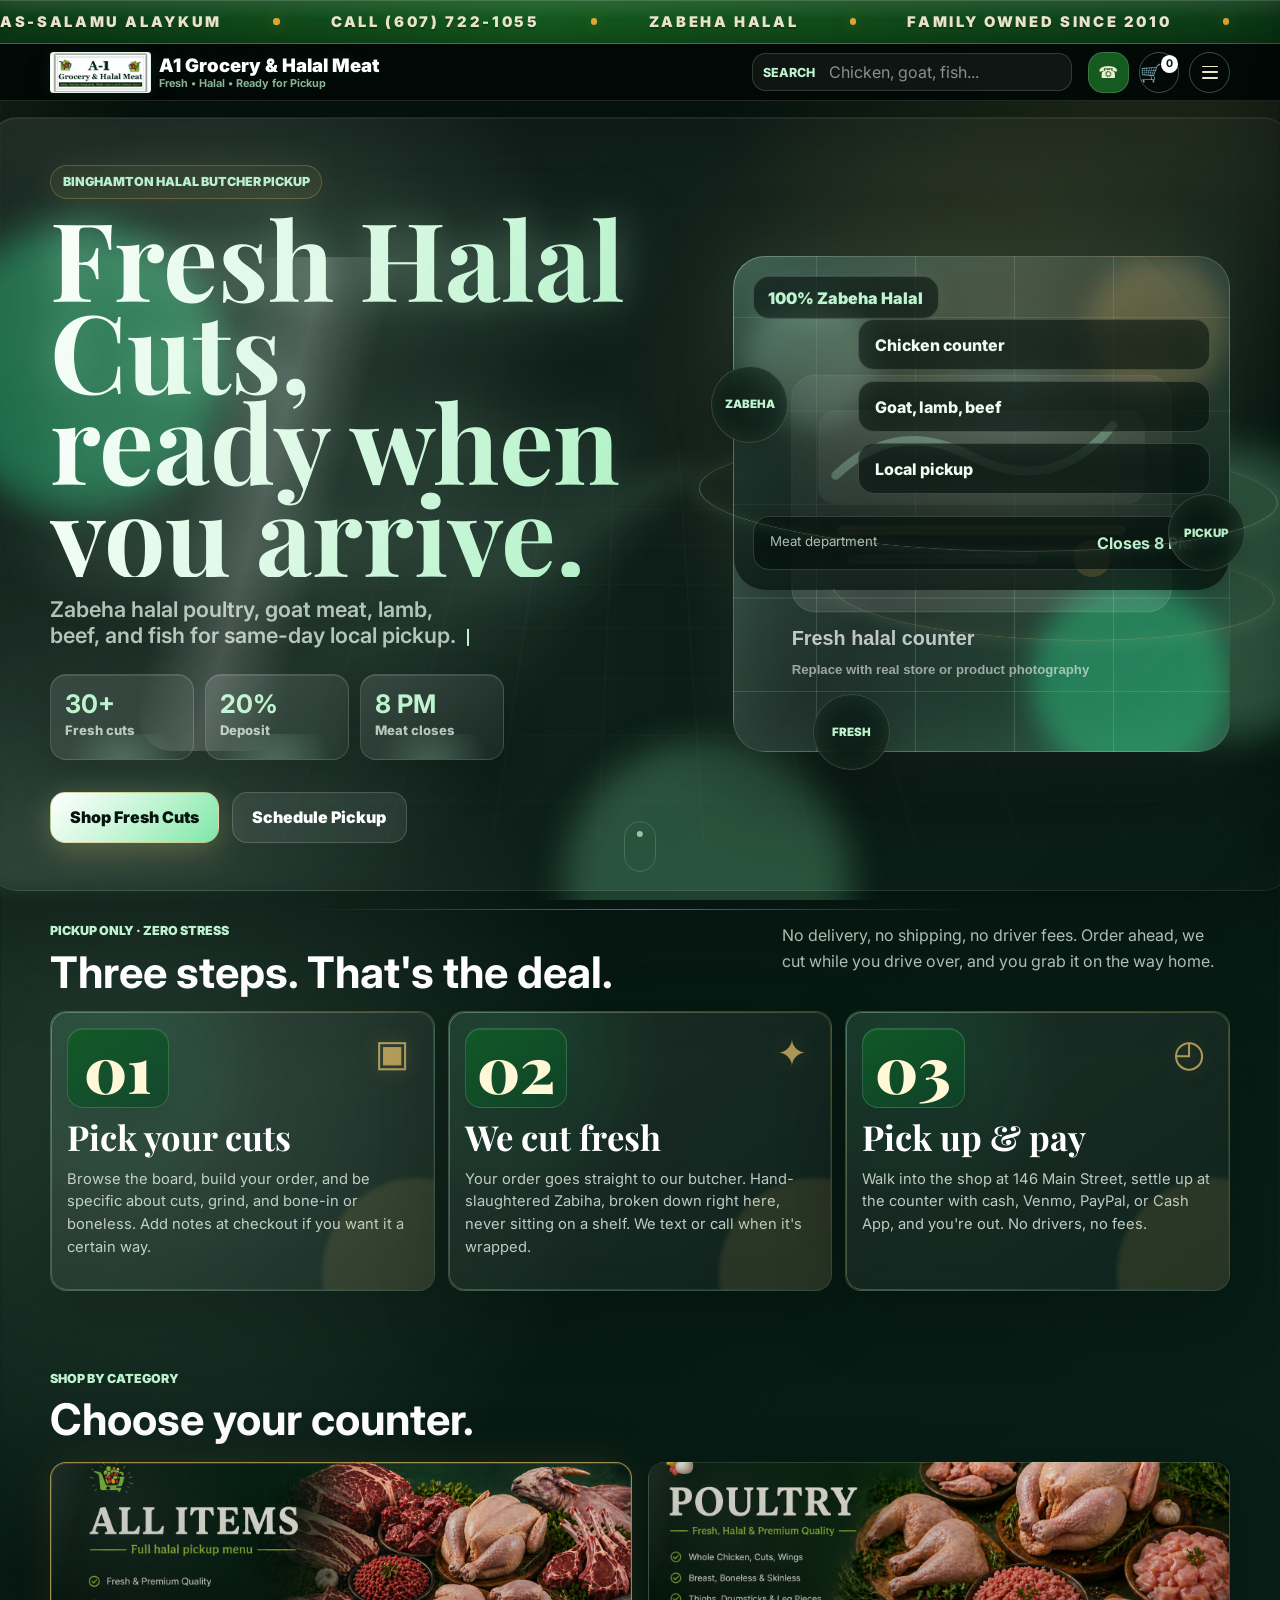
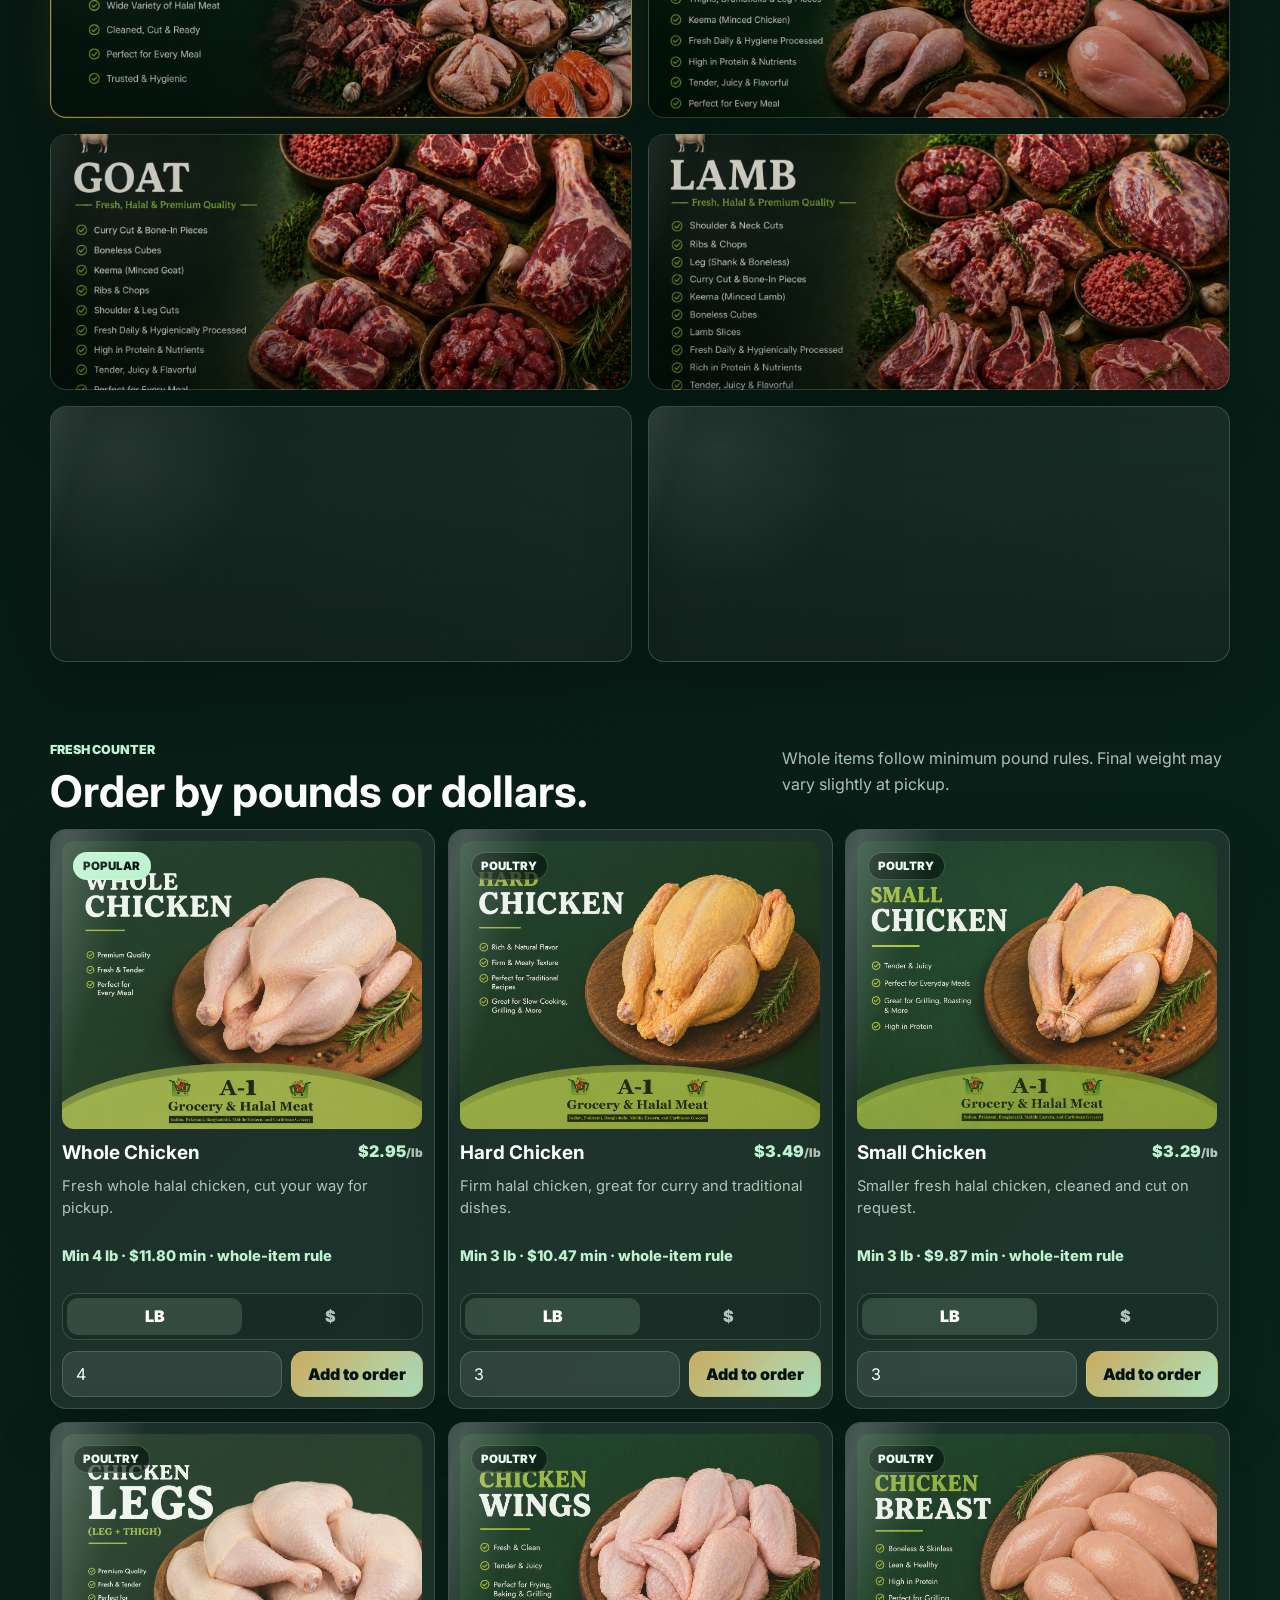
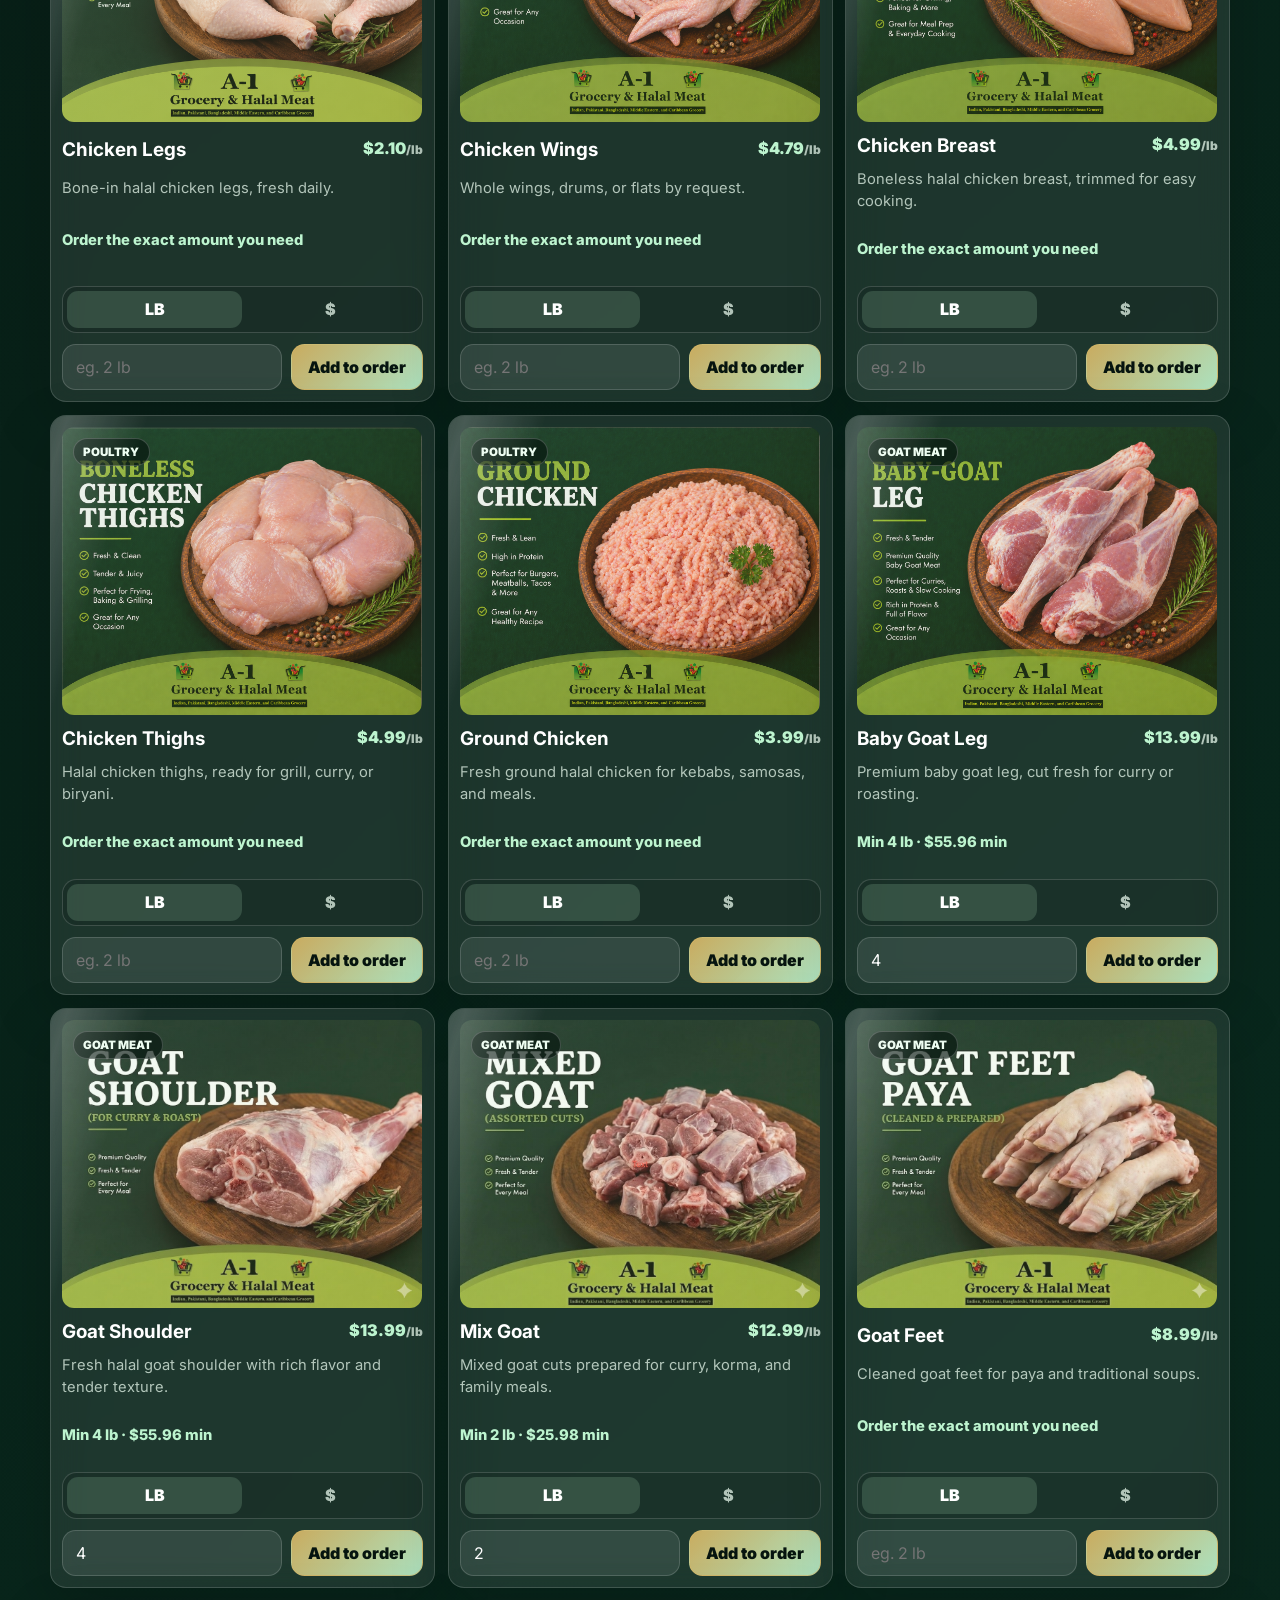
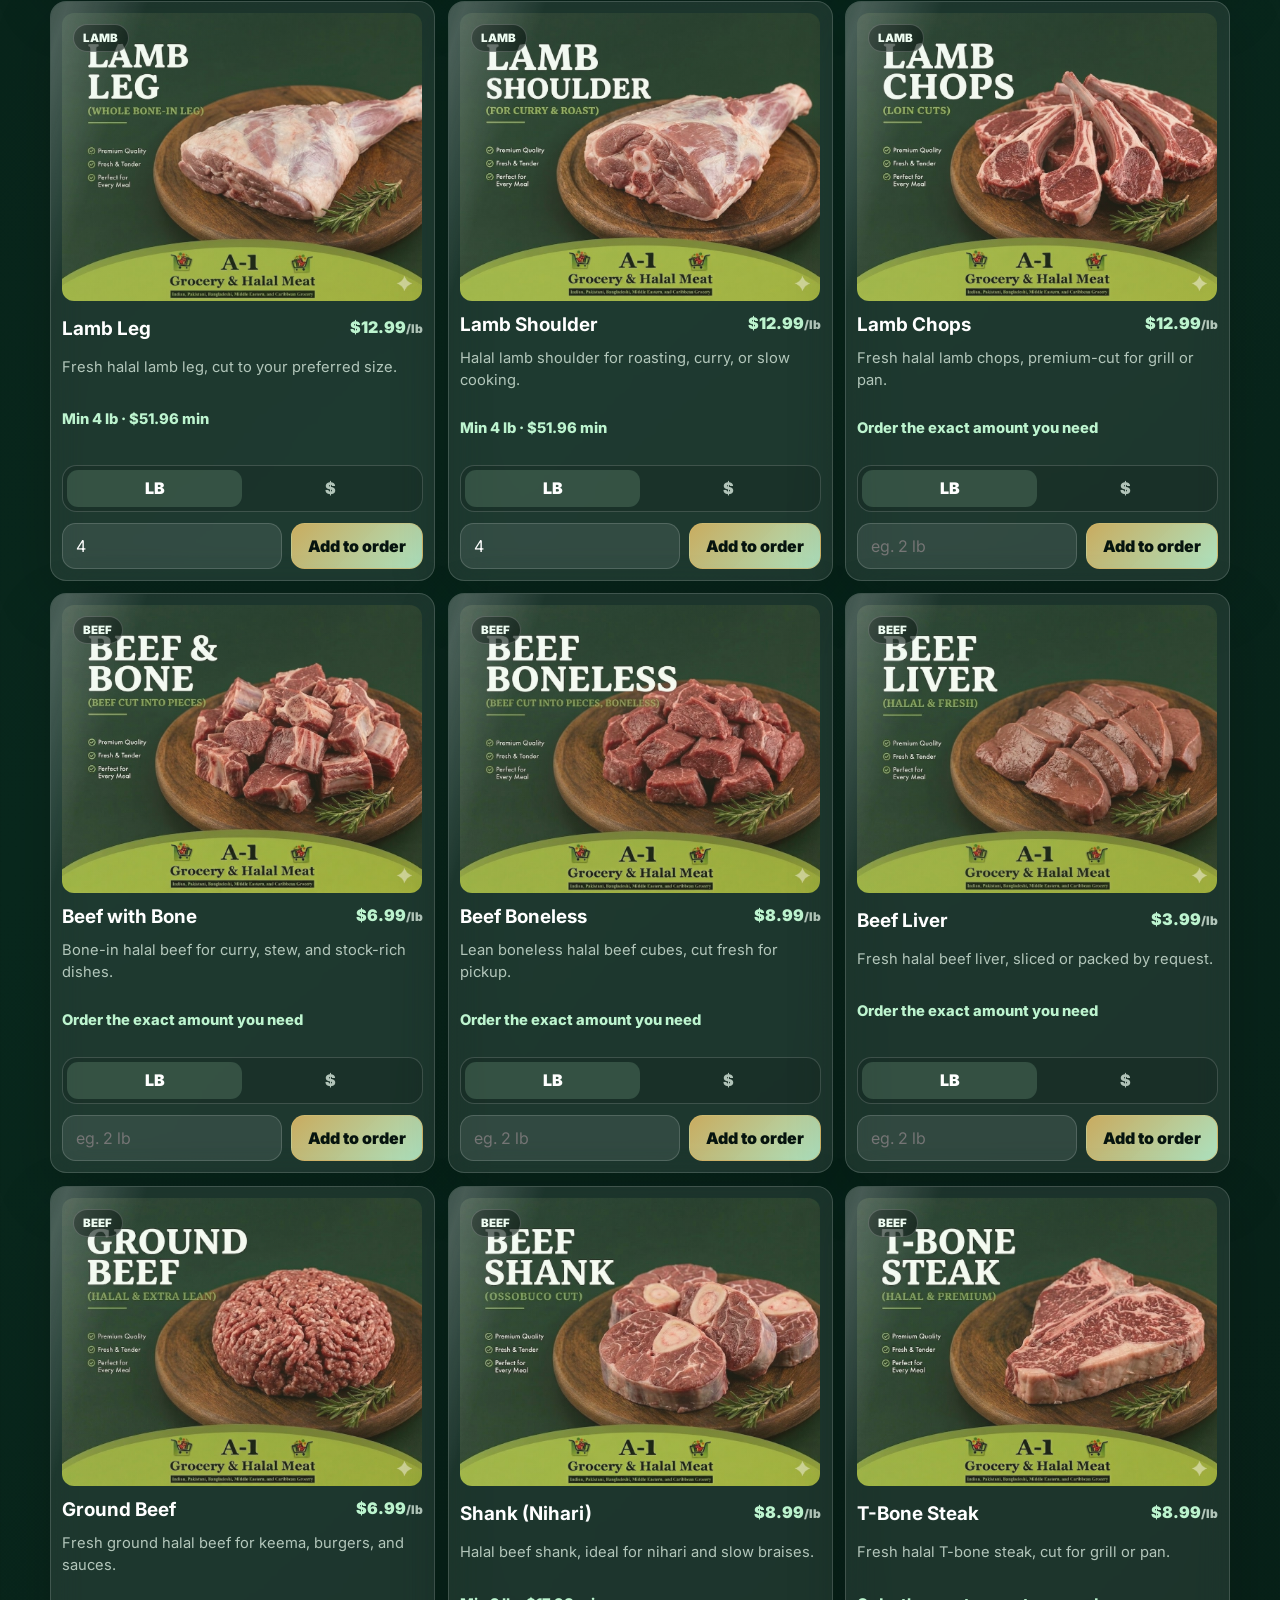
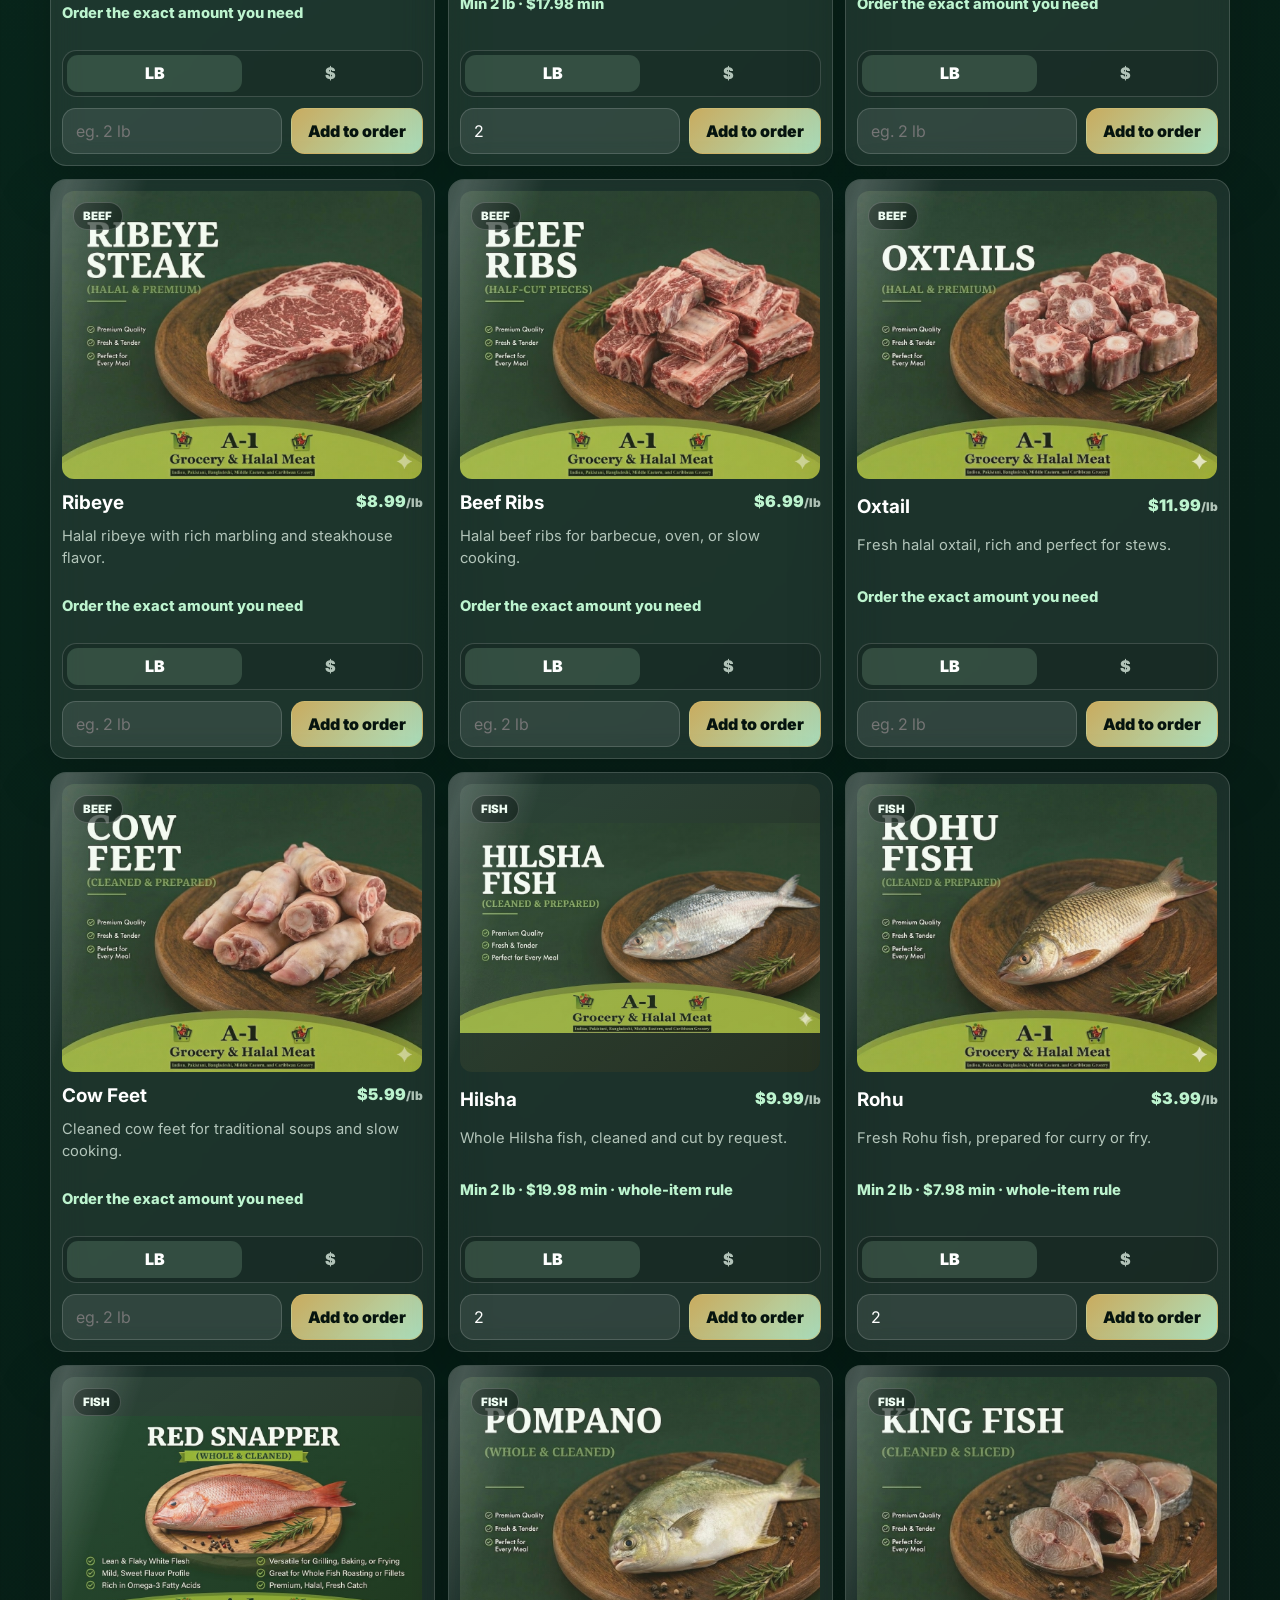
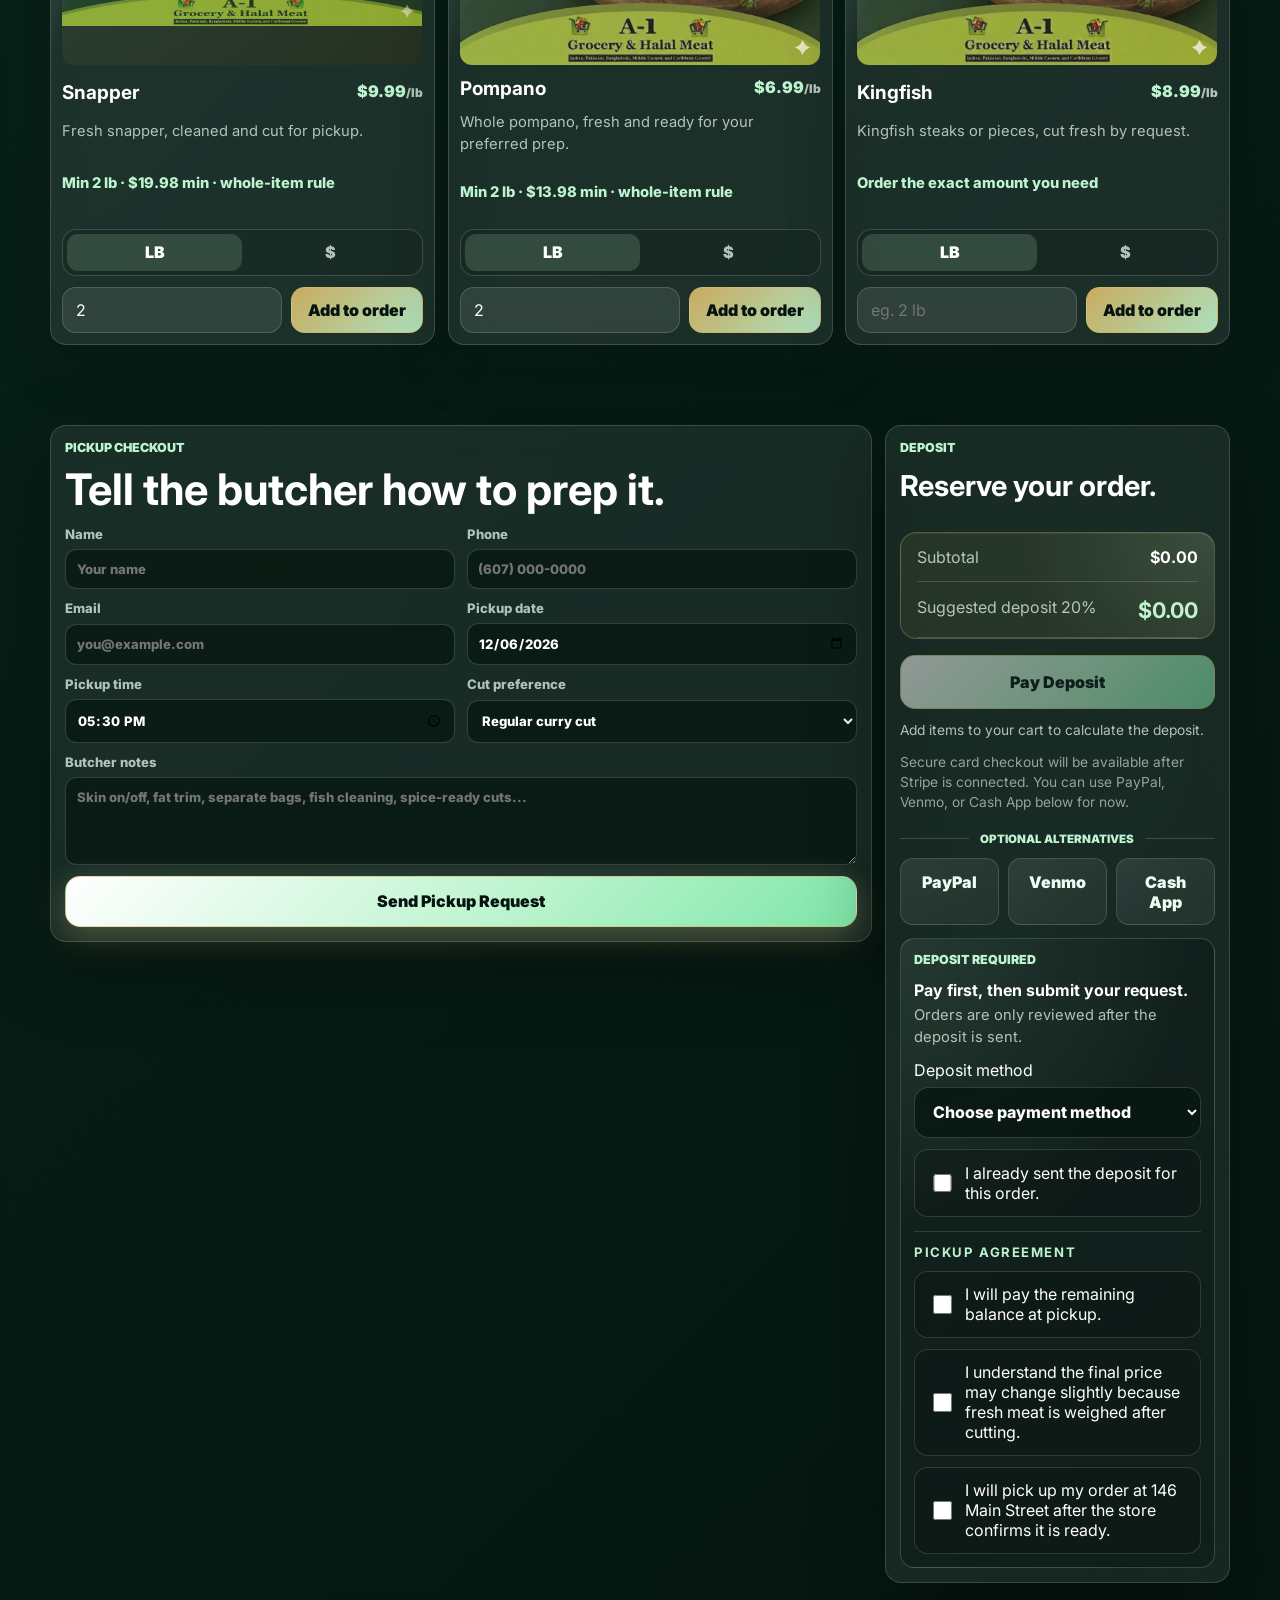
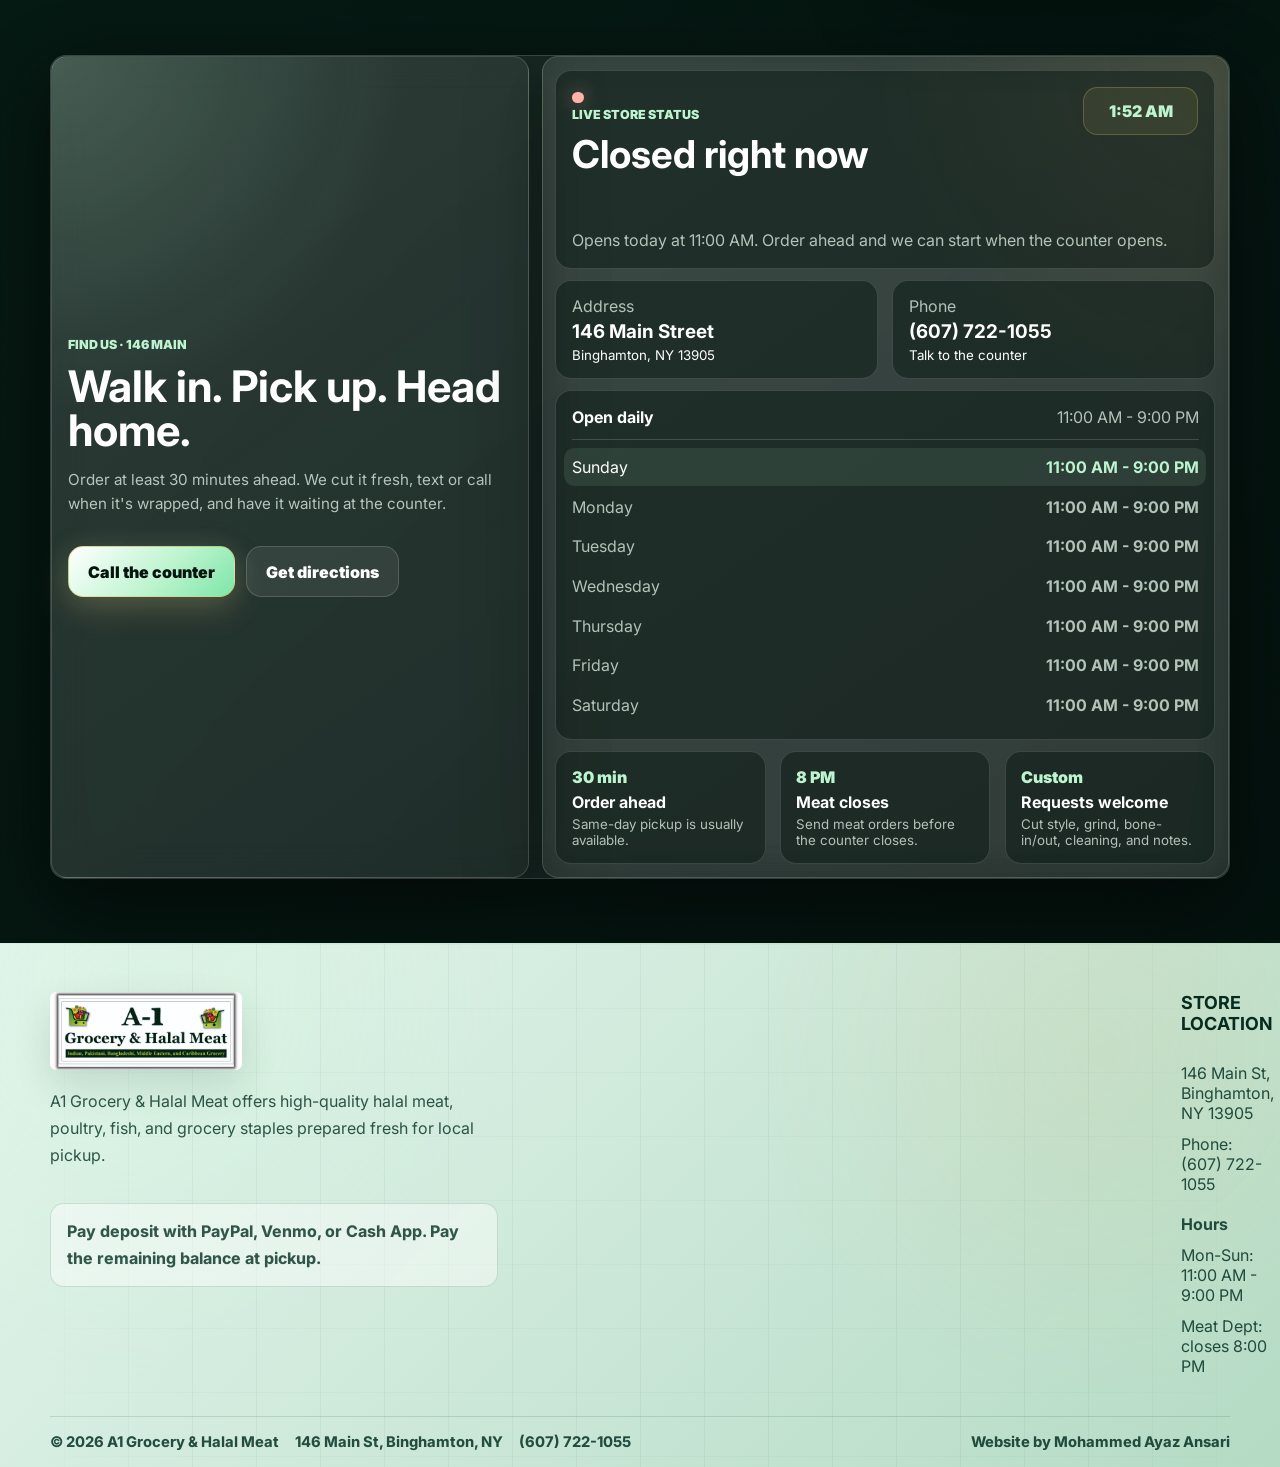
==== commit 66c4280c: "Add files via upload" ====
--- a/index.html
+++ b/index.html
@@ -204,10 +204,10 @@
         <button class="category-card category-card-full tilt-card ripple" type="button" data-category="lamb" data-tilt style="--category-image: url('images/categories/lamb-category.jpg')">
           <span class="category-icon">🥩</span><strong>Lamb</strong><small>Shoulder and tender cuts</small>
         </button>
-        <button class="category-card tilt-card ripple" type="button" data-category="beef" data-tilt style="--category-image: url('images/products/ground-beef.jpg')">
+        <button class="category-card category-card-full tilt-card ripple" type="button" data-category="beef" data-tilt style="--category-image: url('images/categories/beef-category.jpg')">
           <span class="category-icon">🥩</span><strong>Beef</strong><small>Keema, cubes, and boneless</small>
         </button>
-        <button class="category-card tilt-card ripple" type="button" data-category="fish" data-tilt style="--category-image: url('images/products/snapper.jpg')">
+        <button class="category-card category-card-full tilt-card ripple" type="button" data-category="fish" data-tilt style="--category-image: url('images/categories/fish-category.jpg')">
           <span class="category-icon">🐟</span><strong>Fish</strong><small>Fresh fish and fillets</small>
         </button>
       </div>
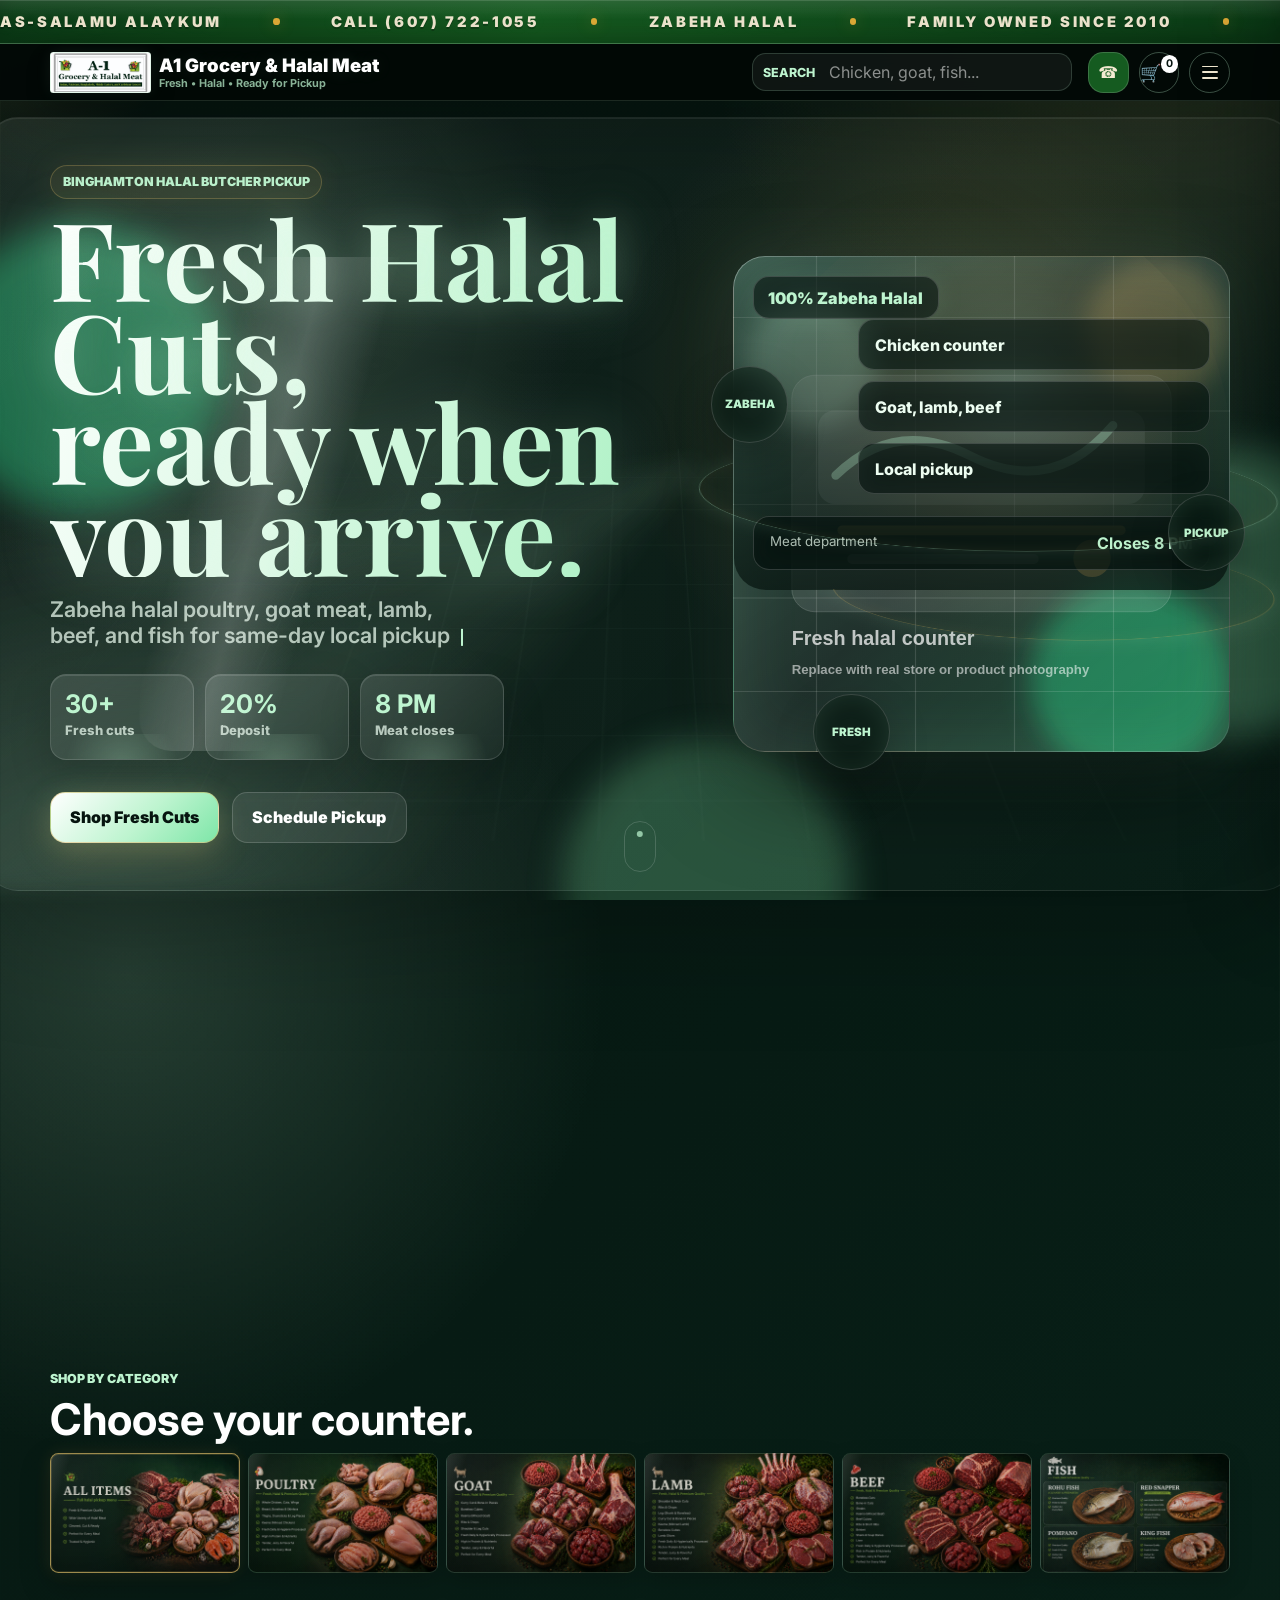
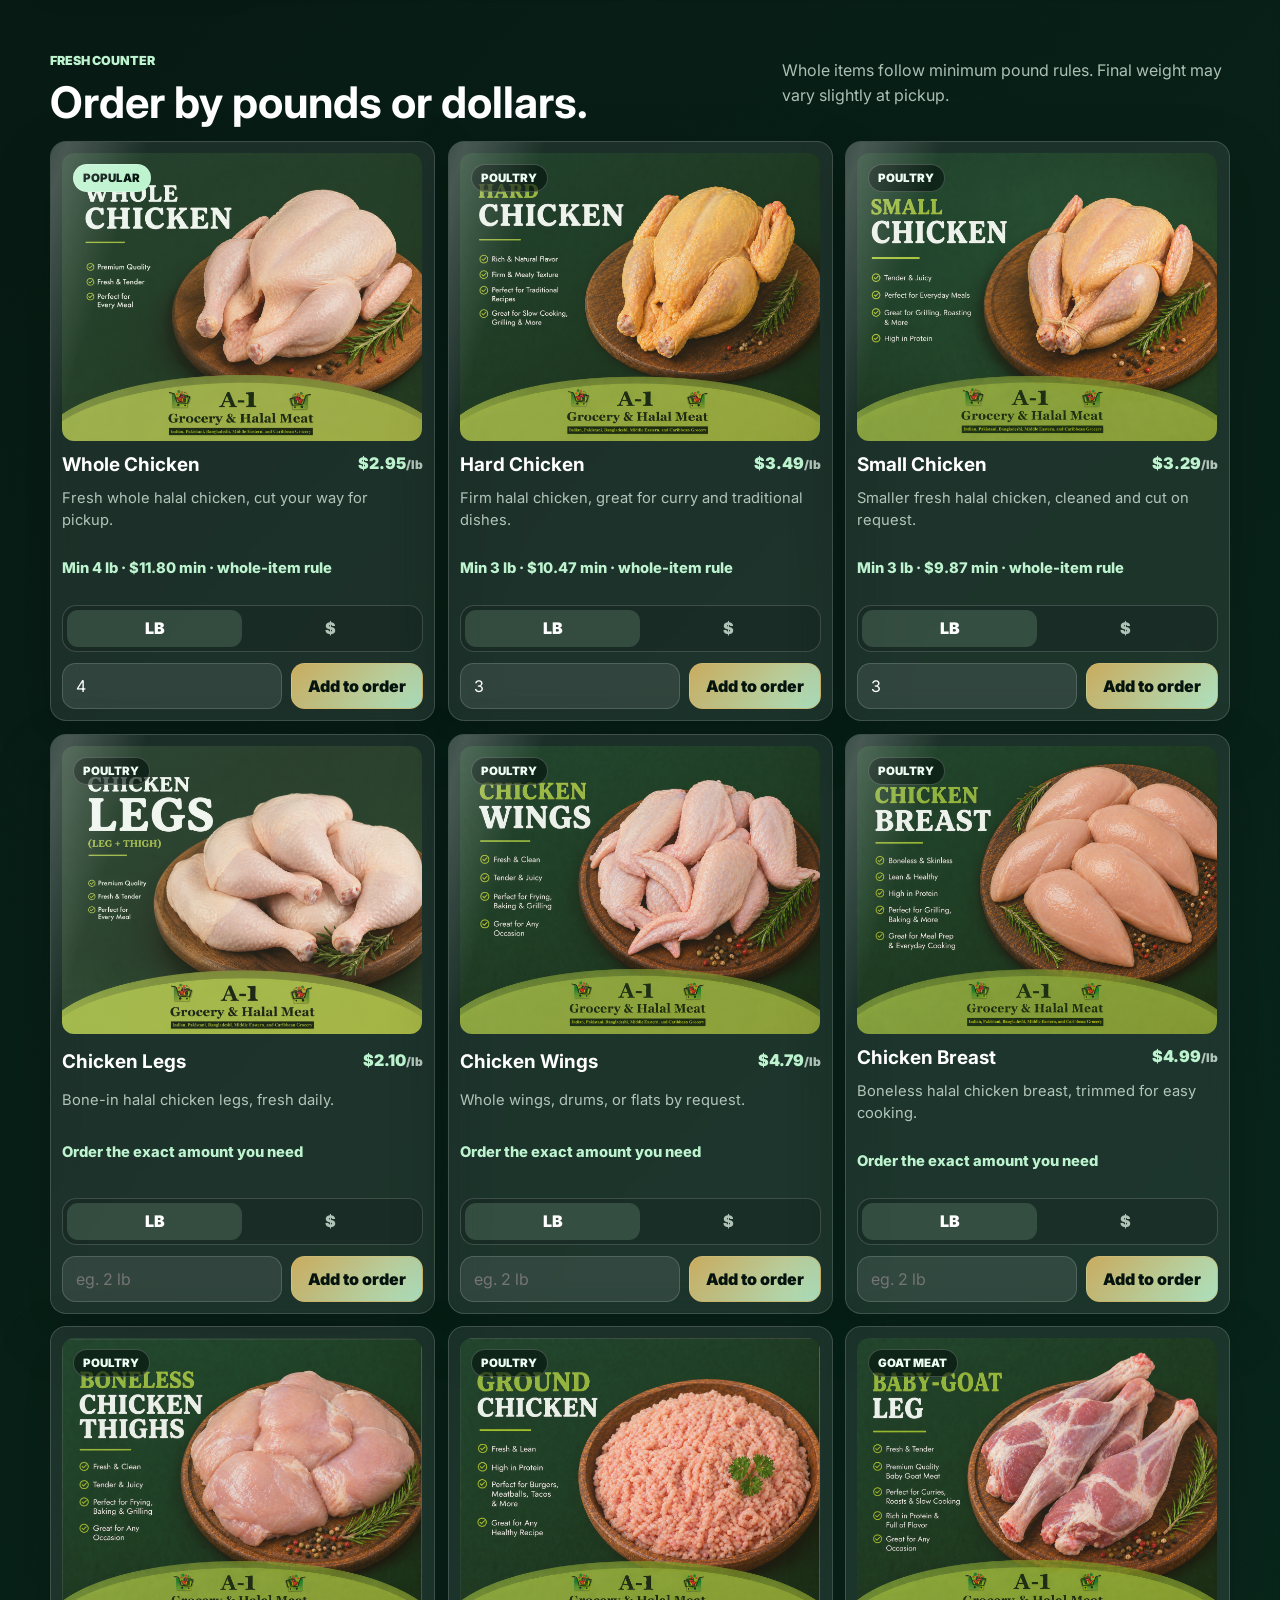
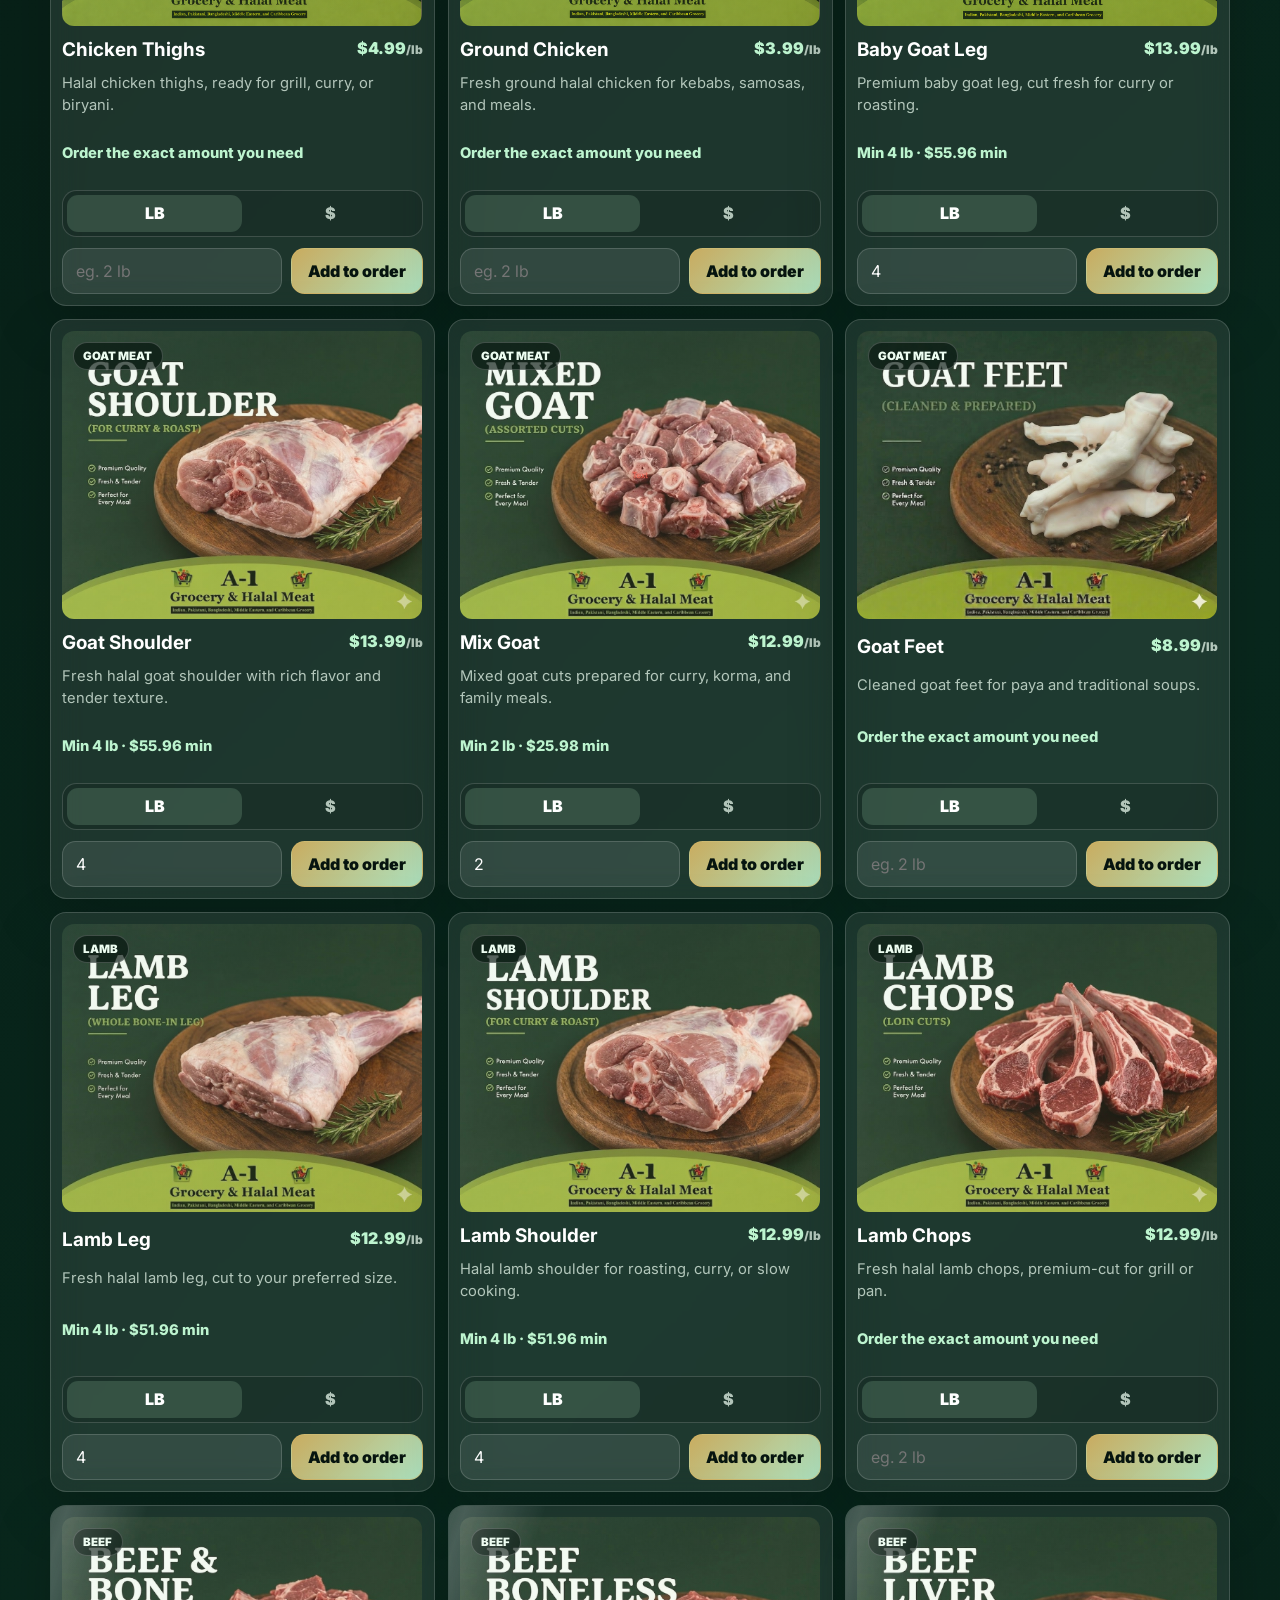
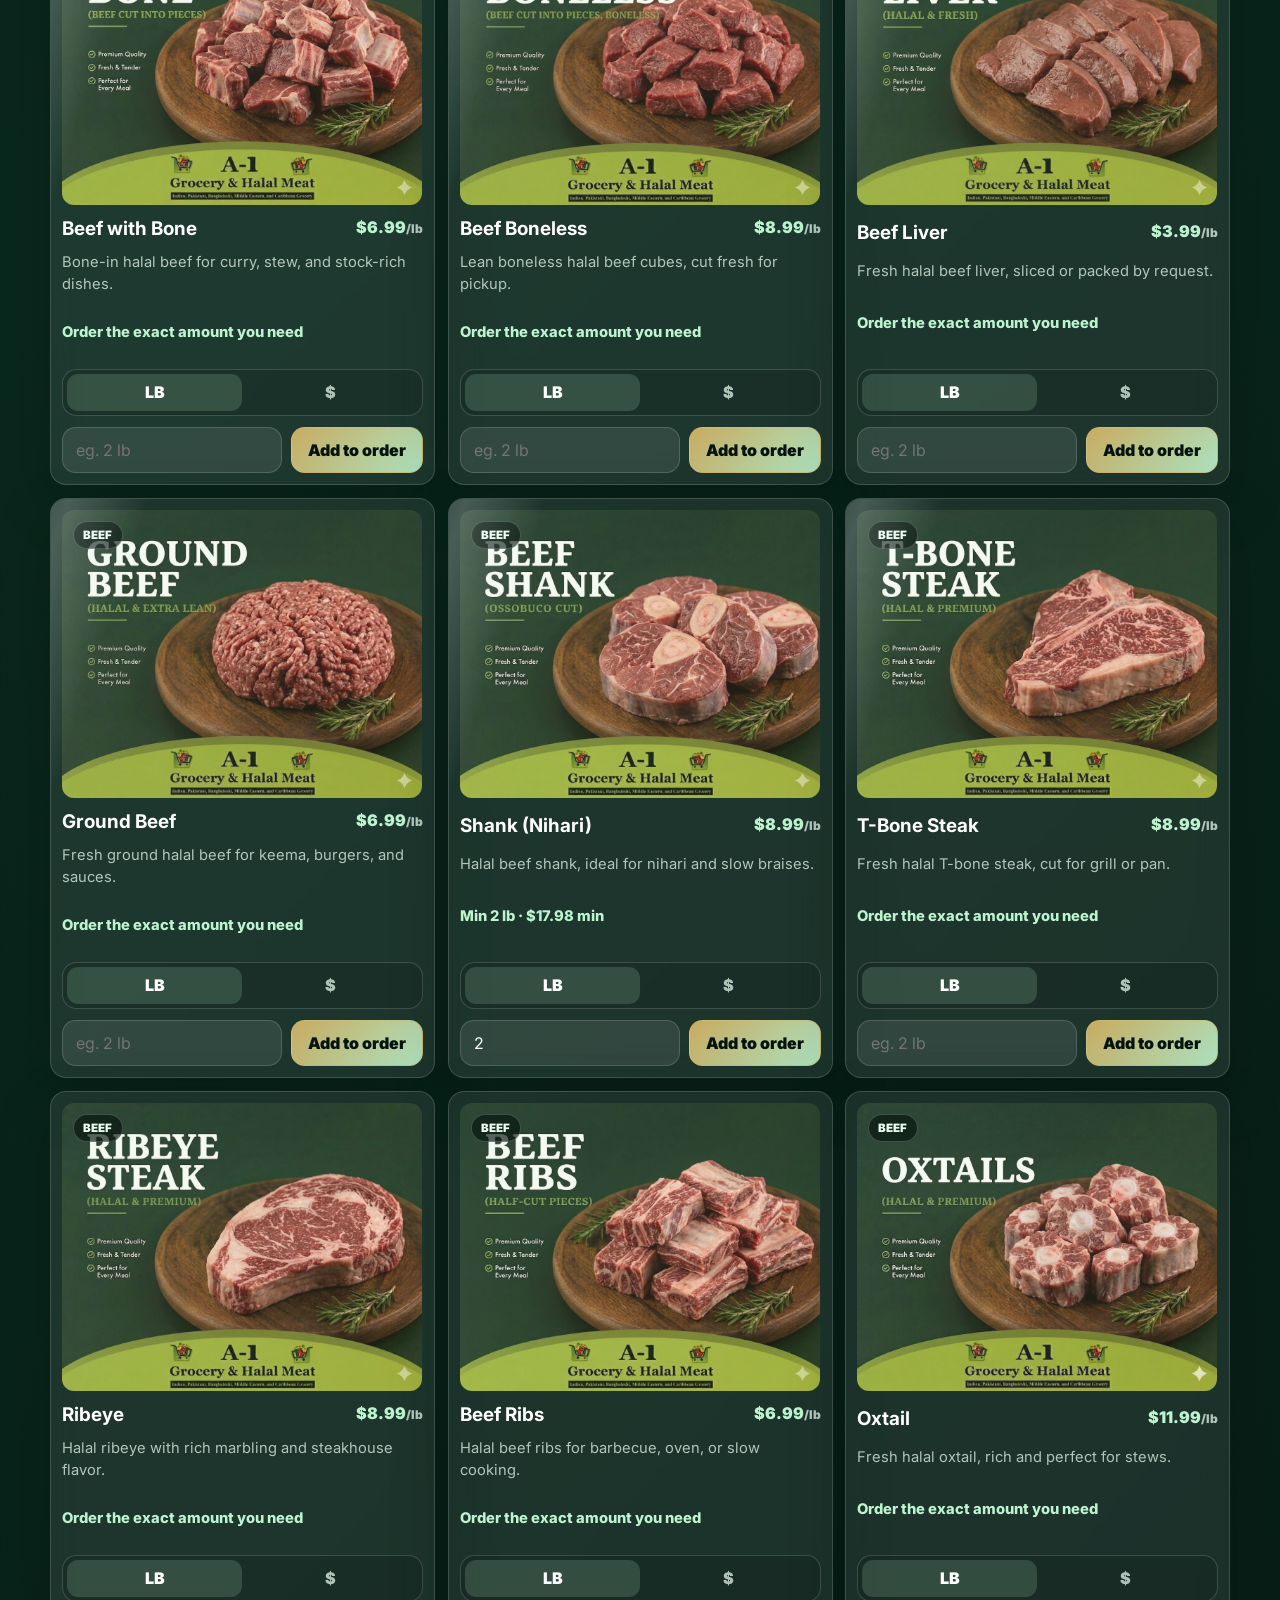
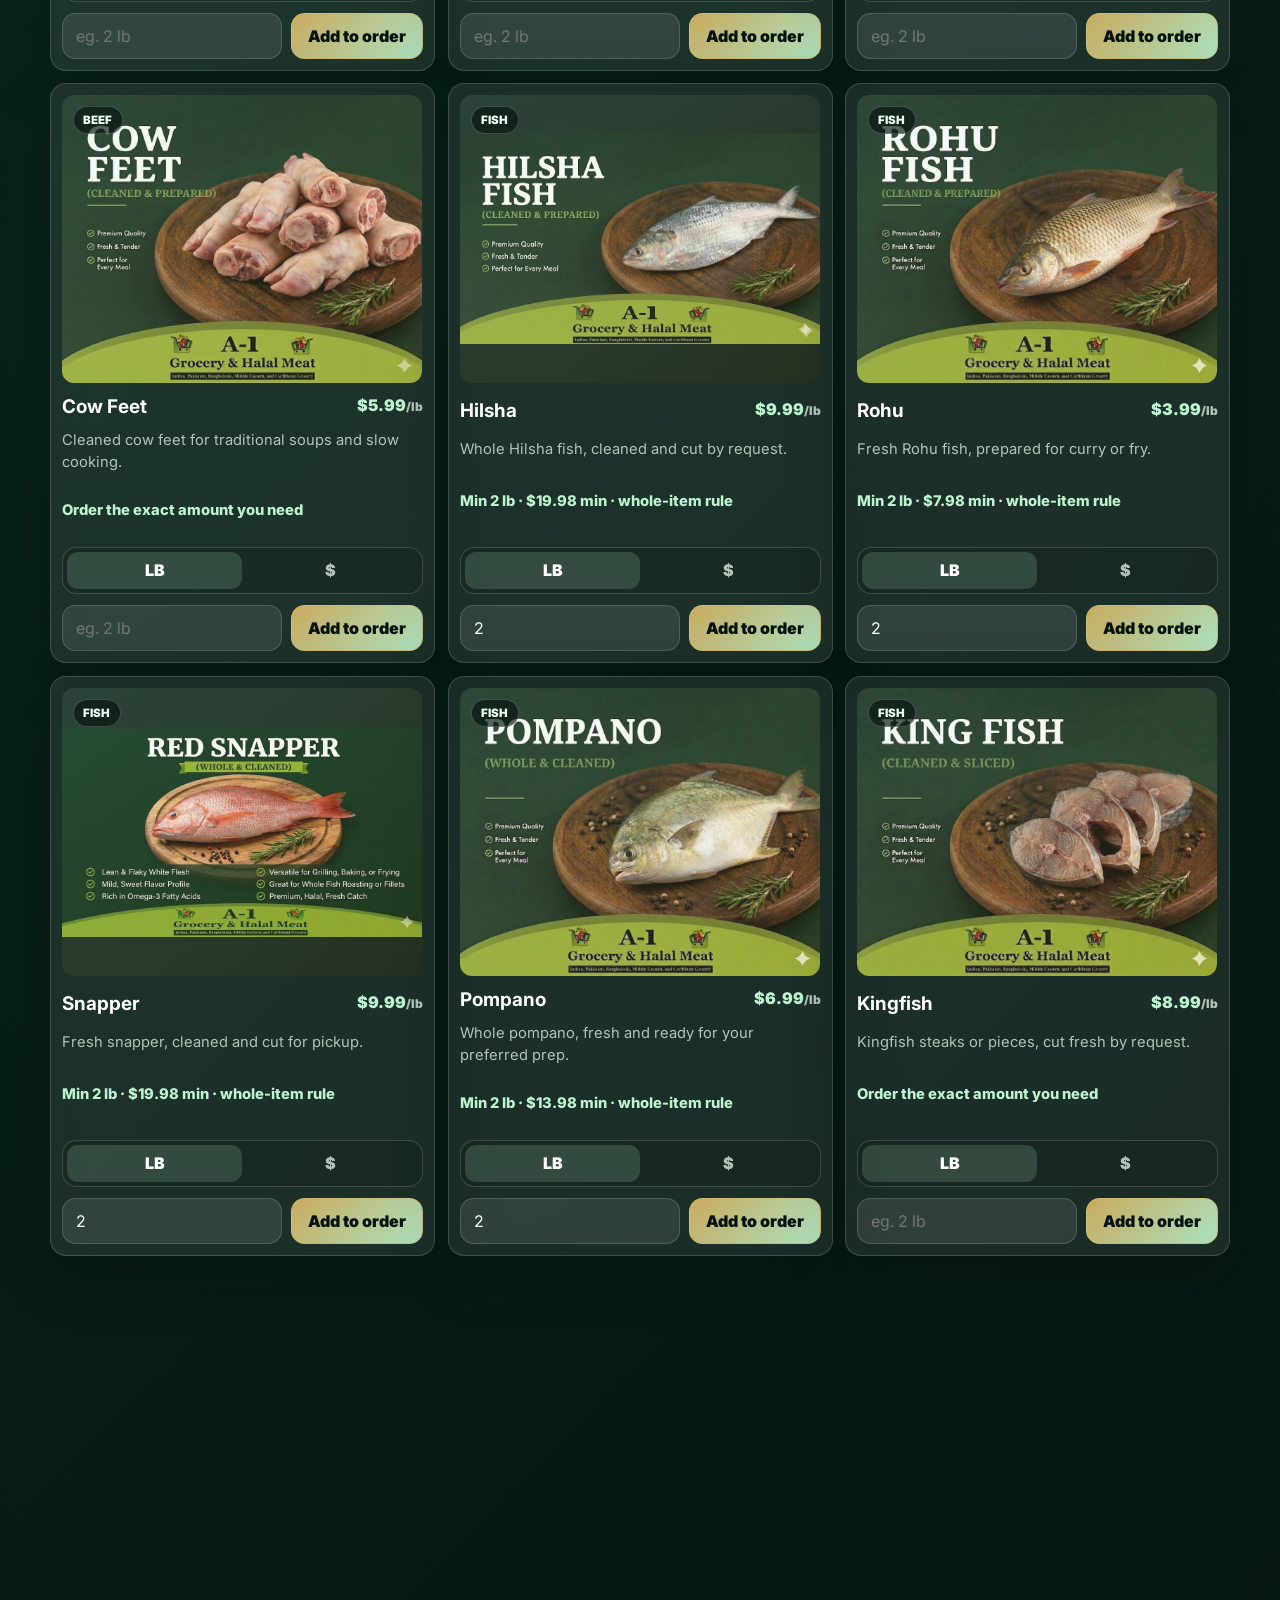
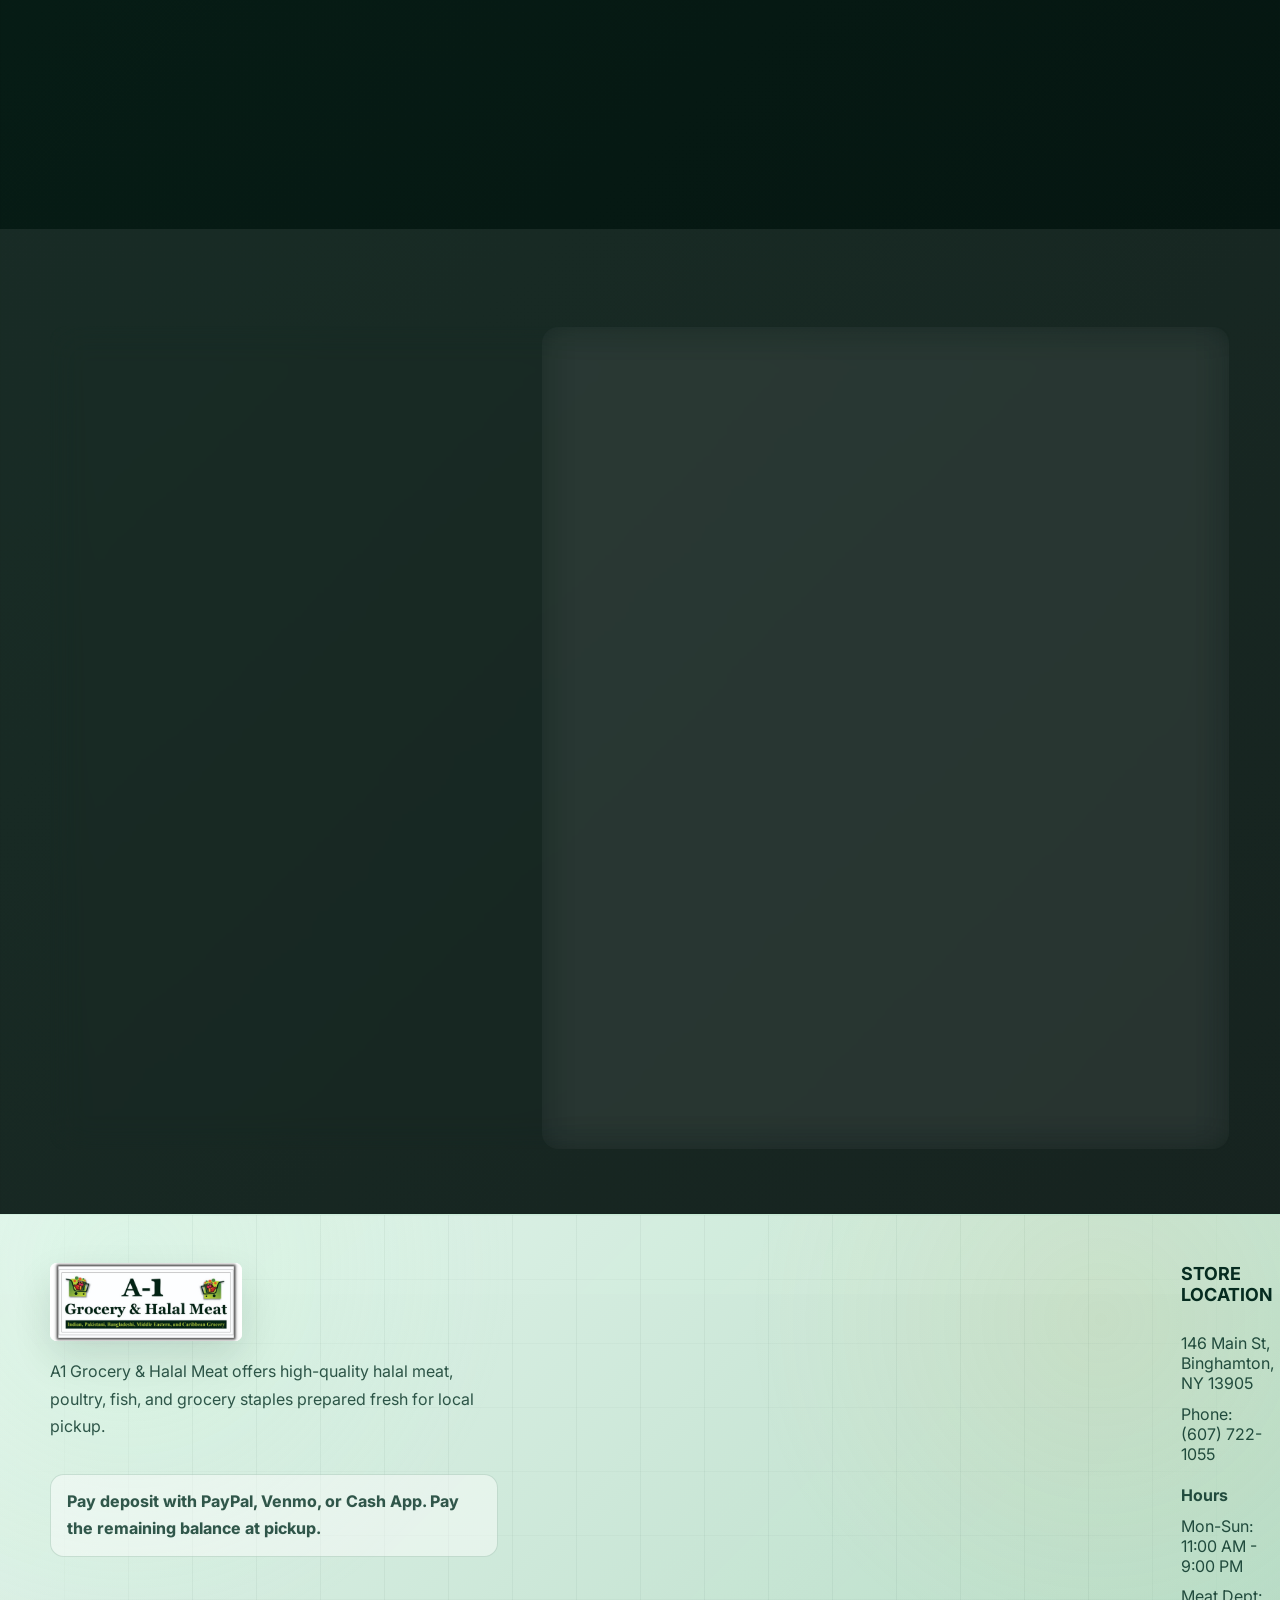
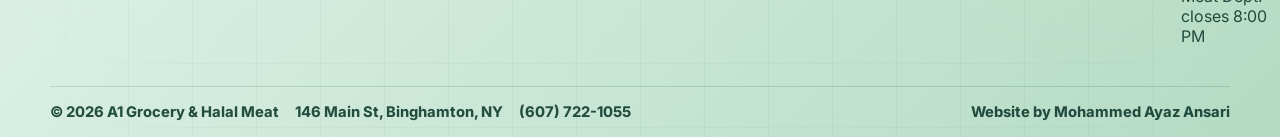
==== commit b1a34828: "Add files via upload" ====
--- a/index.html
+++ b/index.html
@@ -246,7 +246,7 @@
             </select>
           </label>
           <label class="wide">Butcher notes<textarea name="notes" rows="4" placeholder="Skin on/off, fat trim, separate bags, fish cleaning, spice-ready cuts..."></textarea></label>
-          <button class="primary-btn magnetic ripple wide" type="submit">Send Pickup Request</button>
+          <button class="primary-btn magnetic ripple wide" type="submit">Submit Order & Continue to Deposit</button>
         </form>
       </div>
 
@@ -257,39 +257,11 @@
           <div class="summary-line"><span>Subtotal</span><strong id="summarySubtotal">$0.00</strong></div>
           <div class="summary-line deposit-total"><span>Suggested deposit 20%</span><strong id="summaryDeposit">$0.00</strong></div>
         </div>
-        <button class="stripe-btn magnetic ripple" type="button" id="payDepositBtn" disabled>
-          <span class="stripe-btn-text">Pay Deposit</span>
-          <span class="stripe-spinner" aria-hidden="true"></span>
-        </button>
-        <p class="payment-status" id="paymentStatus" role="status" aria-live="polite">Add items to your cart to calculate the deposit.</p>
-        <p class="stripe-note">Secure card checkout will be available after Stripe is connected. You can use PayPal, Venmo, or Cash App below for now.</p>
-        <div class="payment-divider"><span>Optional alternatives</span></div>
-        <div class="payment-links">
-          <a class="ripple" href="#" target="_blank" rel="noopener" data-payment-link="paypal" aria-label="PayPal backup payment">PayPal</a>
-          <a class="ripple" href="#" target="_blank" rel="noopener" data-payment-link="venmo" aria-label="Venmo backup payment">Venmo</a>
-          <a class="ripple" href="#" target="_blank" rel="noopener" data-payment-link="cashapp" aria-label="Cash App backup payment">Cash App</a>
-        </div>
-        <div class="deposit-confirm">
-          <div>
-            <p class="eyebrow">Deposit required</p>
-            <strong>Pay first, then submit your request.</strong>
-            <span>Orders are only reviewed after the deposit is sent.</span>
-          </div>
-          <label>Deposit method
-            <select name="deposit_method" form="pickupForm" required>
-              <option value="">Choose payment method</option>
-              <option>PayPal</option>
-              <option>Venmo</option>
-              <option>Cash App</option>
-            </select>
-          </label>
-          <label class="payment-check"><input name="deposit_confirmed" type="checkbox" form="pickupForm" required> I already sent the deposit for this order.</label>
-          <div class="pickup-agreement">
-            <strong>Pickup agreement</strong>
-            <label class="payment-check"><input name="agree_balance" type="checkbox" form="pickupForm" required> I will pay the remaining balance at pickup.</label>
-            <label class="payment-check"><input name="agree_weight" type="checkbox" form="pickupForm" required> I understand the final price may change slightly because fresh meat is weighed after cutting.</label>
-            <label class="payment-check"><input name="agree_pickup" type="checkbox" form="pickupForm" required> I will pick up my order at 146 Main Street after the store confirms it is ready.</label>
-          </div>
+        <p class="payment-status" id="paymentStatus" role="status" aria-live="polite">Submit your pickup request first. Deposit links appear right after the order is sent.</p>
+        <div class="deposit-confirm deposit-simple">
+          <p class="eyebrow">Simple checkout</p>
+          <strong>Step 1: Send your pickup request.</strong>
+          <span>Step 2: The next page gives you PayPal, Venmo, and Cash App deposit links. That way your order reaches our email before anyone leaves to pay.</span>
         </div>
       </aside>
     </section>
--- a/style.css
+++ b/style.css
@@ -1038,20 +1038,21 @@
 
 .category-grid {
   display: grid;
-  grid-template-columns: repeat(2, minmax(0, 1fr));
-  gap: 1rem;
-  margin-top: 1.25rem;
+  grid-template-columns: repeat(6, minmax(0, 1fr));
+  gap: 0.48rem;
+  margin-top: 0.7rem;
 }
 
 .category-card {
   position: relative;
   display: grid;
   align-content: center;
-  min-height: clamp(13rem, 20vw, 18rem);
-  padding: clamp(1.1rem, 2.2vw, 1.8rem);
+  min-height: auto;
+  aspect-ratio: 1.58 / 1;
+  padding: 0.45rem;
   overflow: hidden;
   border: 1px solid rgba(189, 244, 207, 0.18);
-  border-radius: 1rem;
+  border-radius: 0.52rem;
   background:
     linear-gradient(90deg, rgba(3, 18, 13, 0.9) 0%, rgba(5, 35, 22, 0.76) 34%, rgba(5, 35, 22, 0.2) 64%),
     var(--category-image) right center / cover no-repeat,
@@ -1059,7 +1060,7 @@
     rgba(255, 255, 255, 0.08);
   color: var(--white);
   text-align: left;
-  box-shadow: 0 22px 64px rgba(0, 0, 0, 0.24);
+  box-shadow: 0 8px 22px rgba(0, 0, 0, 0.18);
   isolation: isolate;
   transition:
     transform 220ms ease,
@@ -1099,23 +1100,23 @@
 
 .category-card:hover {
   border-color: rgba(189, 244, 207, 0.38);
-  box-shadow: 0 28px 78px rgba(0, 0, 0, 0.32), 0 0 42px rgba(189, 244, 207, 0.12);
+  box-shadow: 0 12px 30px rgba(0, 0, 0, 0.25), 0 0 20px rgba(189, 244, 207, 0.1);
   filter: saturate(1.08);
 }
 
 .category-card.active {
   border-color: rgba(217, 183, 101, 0.72);
   box-shadow:
-    0 28px 80px rgba(0, 0, 0, 0.32),
+    0 12px 30px rgba(0, 0, 0, 0.26),
     inset 0 0 0 1px rgba(217, 183, 101, 0.18),
-    0 0 38px rgba(217, 183, 101, 0.12);
+    0 0 18px rgba(217, 183, 101, 0.12);
 }
 
 .category-icon {
   display: block;
   width: fit-content;
   margin-bottom: 2.1rem;
-  font-size: clamp(1.85rem, 4vw, 2.8rem);
+  font-size: clamp(1.2rem, 2.4vw, 1.8rem);
   line-height: 1;
   filter: drop-shadow(0 12px 20px rgba(0, 0, 0, 0.38));
 }
@@ -1128,14 +1129,14 @@
 }
 
 .category-card strong {
-  font-size: clamp(1.45rem, 3vw, 2.2rem);
+  font-size: clamp(1.05rem, 2vw, 1.5rem);
   line-height: 1;
 }
 
 .category-card small {
   margin-top: 0.7rem;
   color: rgba(238, 248, 238, 0.78);
-  font-size: clamp(0.92rem, 1.65vw, 1.2rem);
+  font-size: clamp(0.74rem, 1.2vw, 0.92rem);
   line-height: 1.35;
 }
 
@@ -1158,6 +1159,10 @@
   grid-template-columns: repeat(3, minmax(0, 1fr));
   gap: 0.8rem;
   margin-top: 1rem;
+}
+
+#products {
+  scroll-margin-top: 8rem;
 }
 
 .product-card {
@@ -1515,6 +1520,18 @@
   margin: 0;
 }
 
+.deposit-simple {
+  gap: 0.35rem;
+}
+
+.deposit-simple strong {
+  color: var(--white);
+}
+
+.deposit-simple span {
+  max-width: 30rem;
+}
+
 .wide {
   grid-column: 1 / -1;
 }
@@ -1997,6 +2014,7 @@
 }
 
 .thank-status-grid div,
+.thank-payment,
 .thank-next {
   border: 1px solid rgba(189, 244, 207, 0.16);
   border-radius: 0.9rem;
@@ -2025,6 +2043,30 @@
 
 .thank-next {
   padding: 1rem;
+}
+
+.thank-payment {
+  margin: 1rem 0;
+  padding: 1rem;
+  border-color: rgba(217, 183, 101, 0.32);
+  background:
+    radial-gradient(circle at 100% 0%, rgba(189, 244, 207, 0.14), transparent 16rem),
+    rgba(217, 183, 101, 0.08);
+}
+
+.thank-payment h2 {
+  margin: 0.2rem 0 0.35rem;
+  font-size: clamp(1.45rem, 4vw, 2.25rem);
+}
+
+.thank-payment p:not(.eyebrow) {
+  margin: 0 0 0.9rem;
+  color: var(--muted);
+  line-height: 1.5;
+}
+
+.thank-payment-links {
+  grid-template-columns: repeat(3, minmax(0, 1fr));
 }
 
 .thank-next h2 {
@@ -2482,10 +2524,13 @@
   .pickup-step-grid,
   .visit-details,
   .pickup-rules,
-  .category-grid,
   .product-grid,
   .footer-main {
     grid-template-columns: repeat(2, minmax(0, 1fr));
+  }
+
+  .category-grid {
+    grid-template-columns: repeat(3, minmax(0, 1fr));
   }
 
   .summary-panel {
@@ -2625,13 +2670,51 @@
   .pickup-step-grid,
   .visit-details,
   .pickup-rules,
-  .category-grid,
   .product-grid,
   .pickup-form,
   .deposit-confirm,
   .footer-main,
   .payment-links {
     grid-template-columns: 1fr;
+  }
+
+  .category-grid {
+    grid-template-columns: repeat(2, minmax(0, 1fr));
+    gap: 0.5rem;
+  }
+
+  .category-card {
+    align-content: end;
+    aspect-ratio: 1.55 / 1;
+    border-radius: 0.48rem;
+    padding: 0.42rem;
+    background:
+      linear-gradient(180deg, rgba(2, 9, 7, 0.18) 0%, rgba(2, 9, 7, 0.84) 100%),
+      var(--category-image) center / cover no-repeat,
+      rgba(255, 255, 255, 0.08);
+    box-shadow: 0 7px 18px rgba(0, 0, 0, 0.18);
+  }
+
+  .category-card-full .category-icon,
+  .category-card-full strong {
+    opacity: 1;
+  }
+
+  .category-card-full .category-icon {
+    margin-bottom: 0.25rem;
+    font-size: 1.05rem;
+  }
+
+  .category-card-full strong {
+    max-width: 100%;
+    color: #f9fff9;
+    font-size: clamp(0.78rem, 3.6vw, 1rem);
+    line-height: 1;
+    text-shadow: 0 3px 12px rgba(0, 0, 0, 0.9);
+  }
+
+  .category-card-full small {
+    display: none;
   }
 
   .thank-you-shell {
